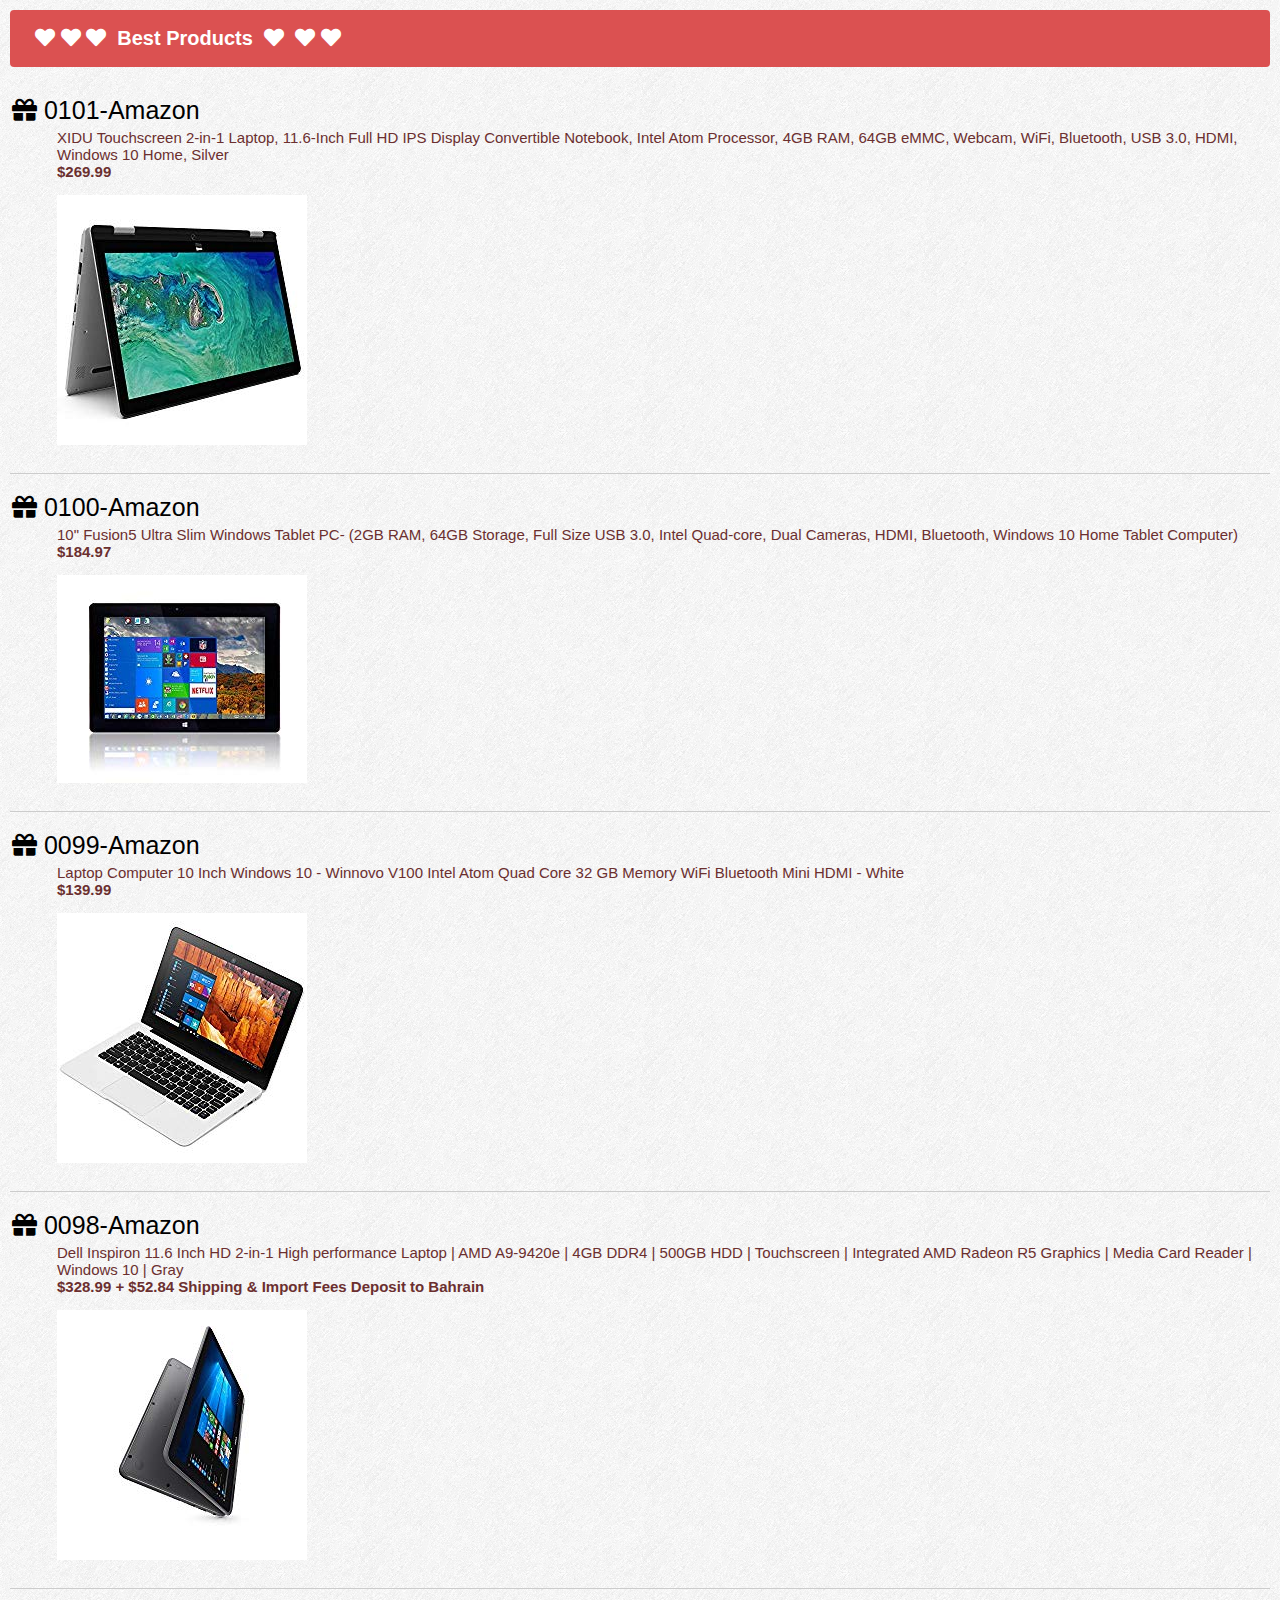
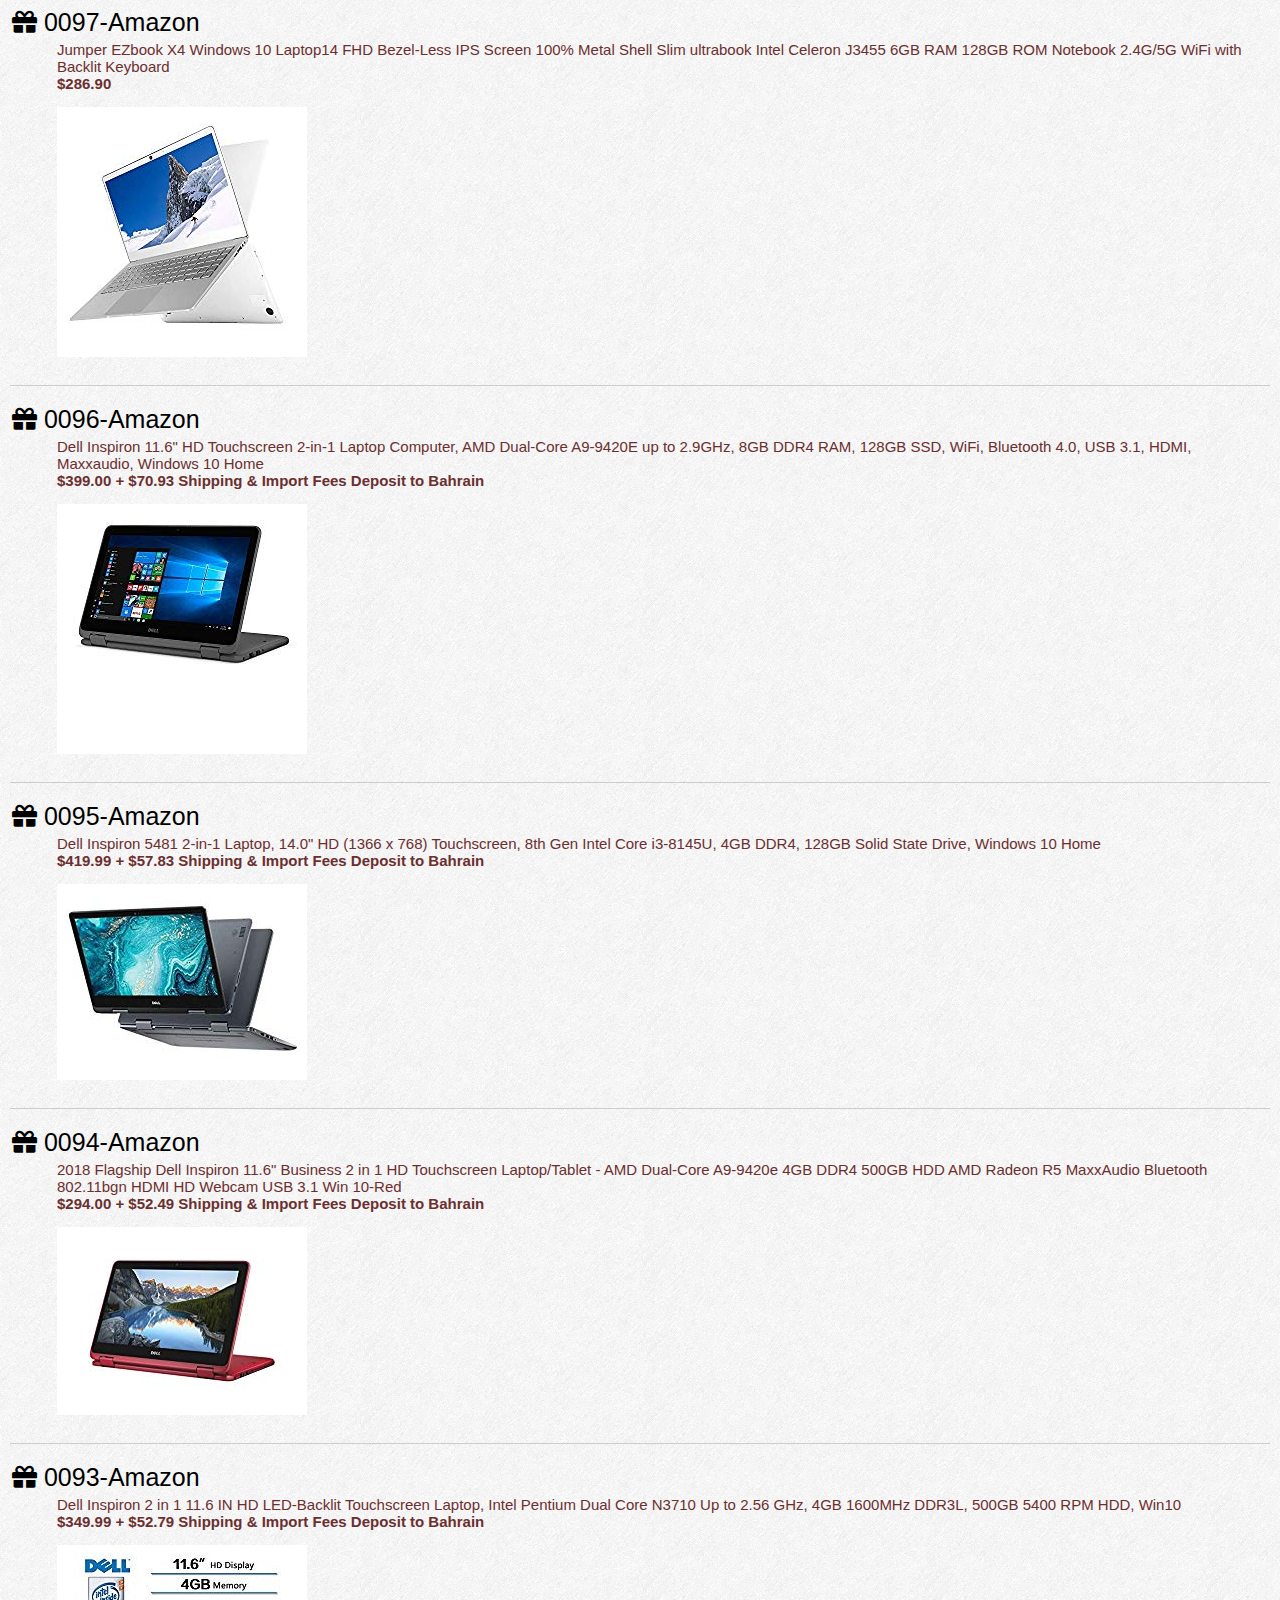
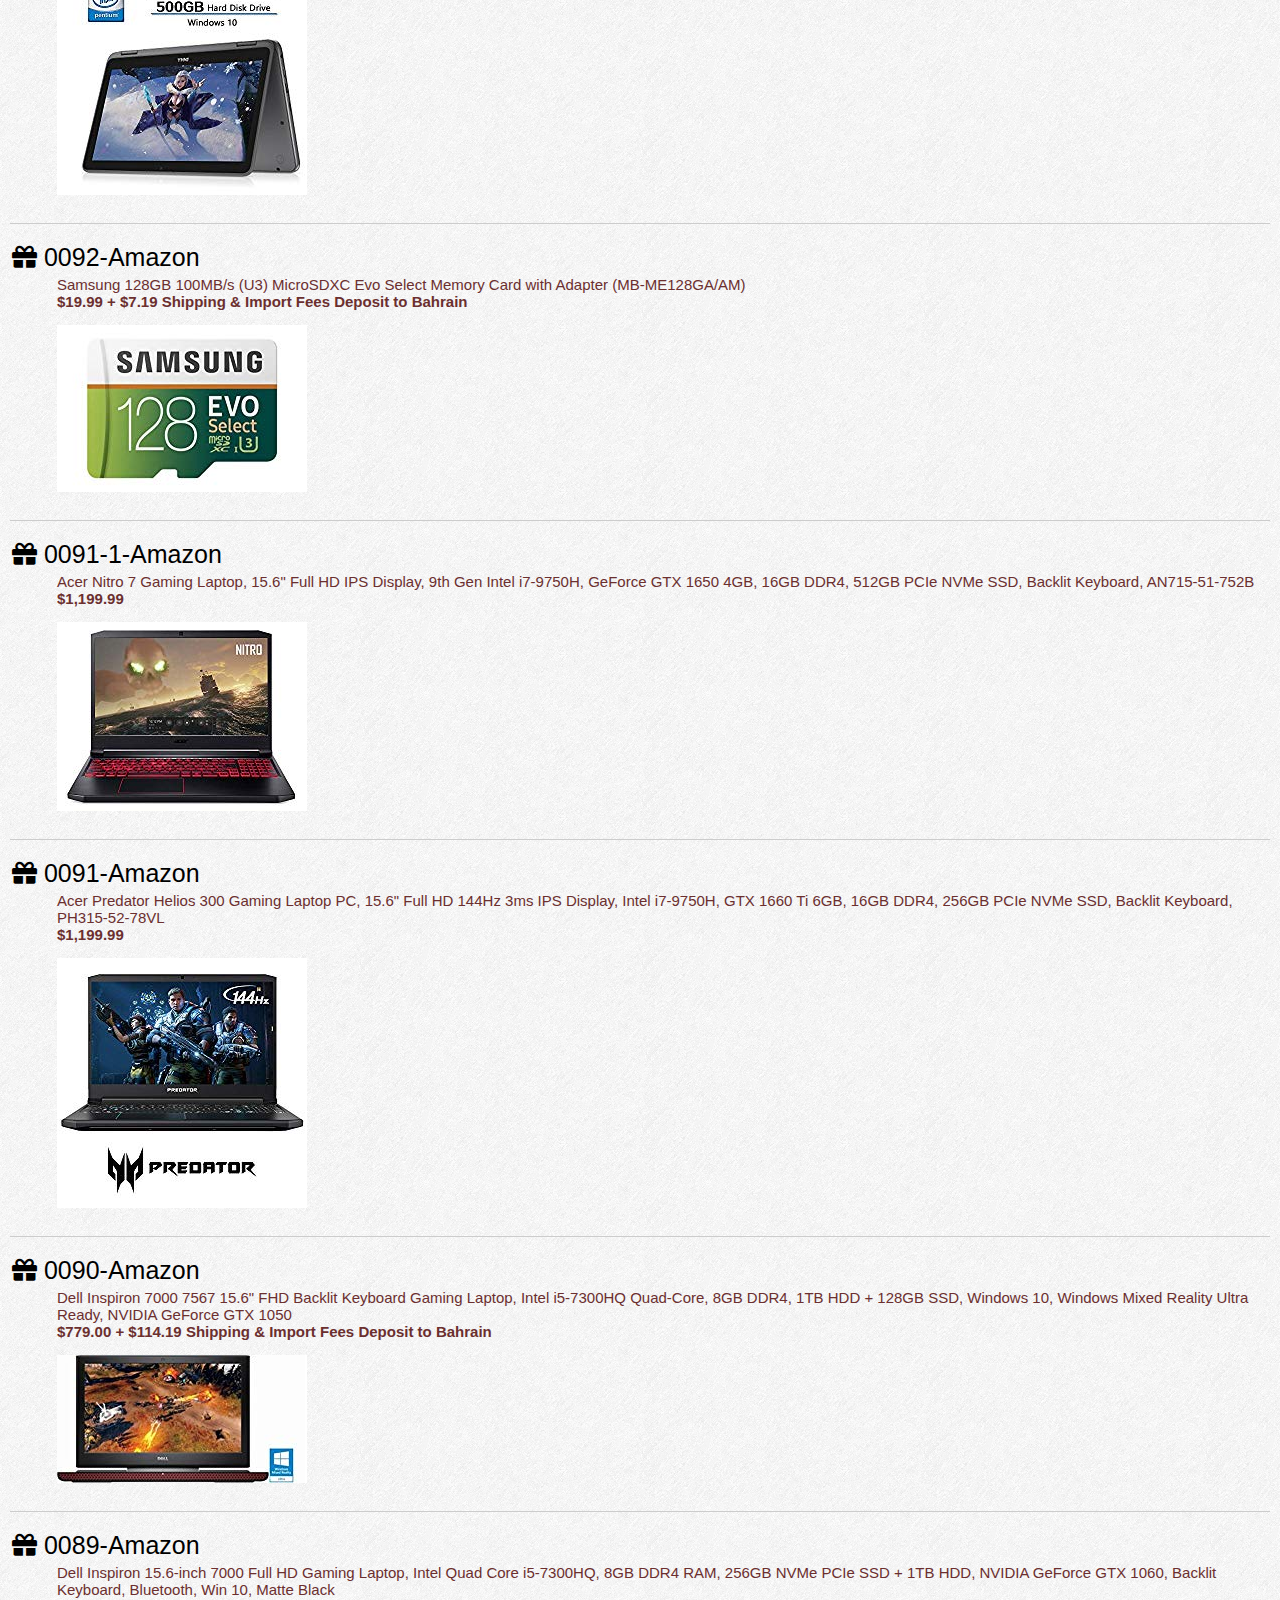
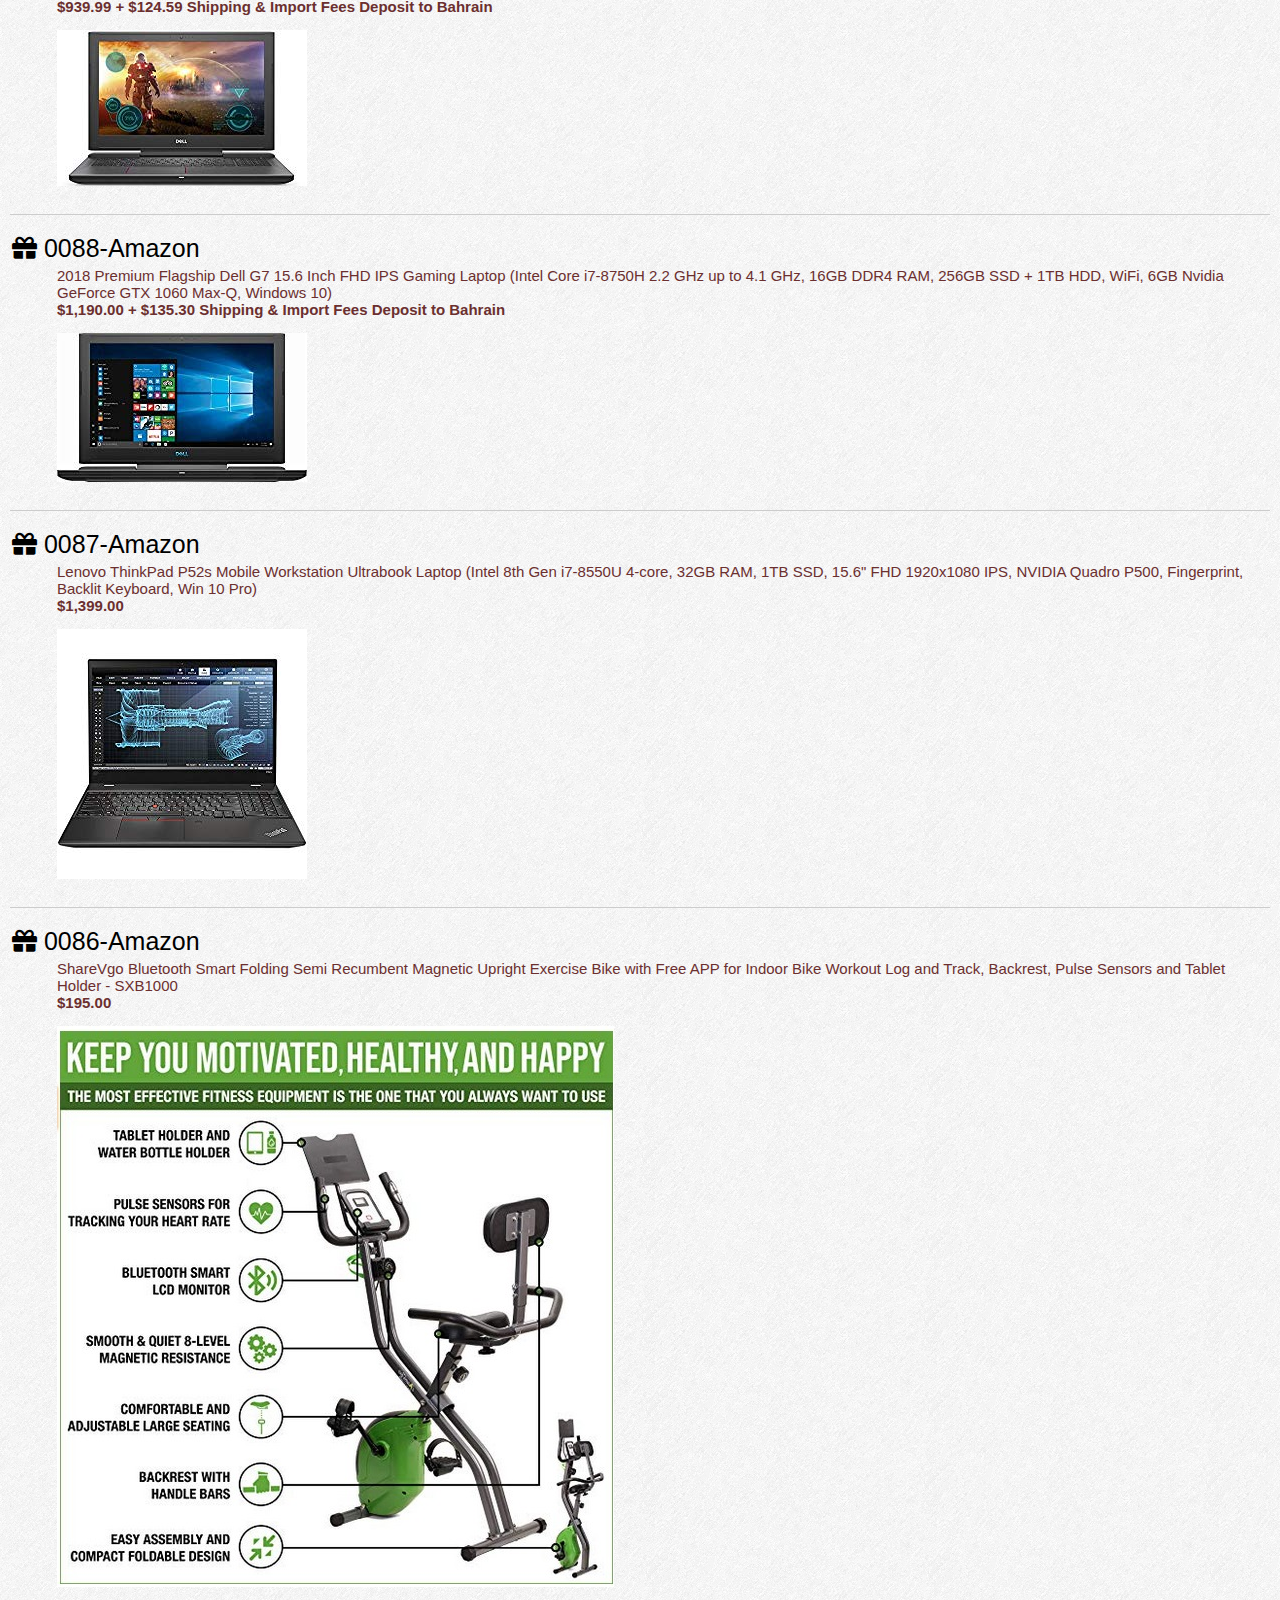
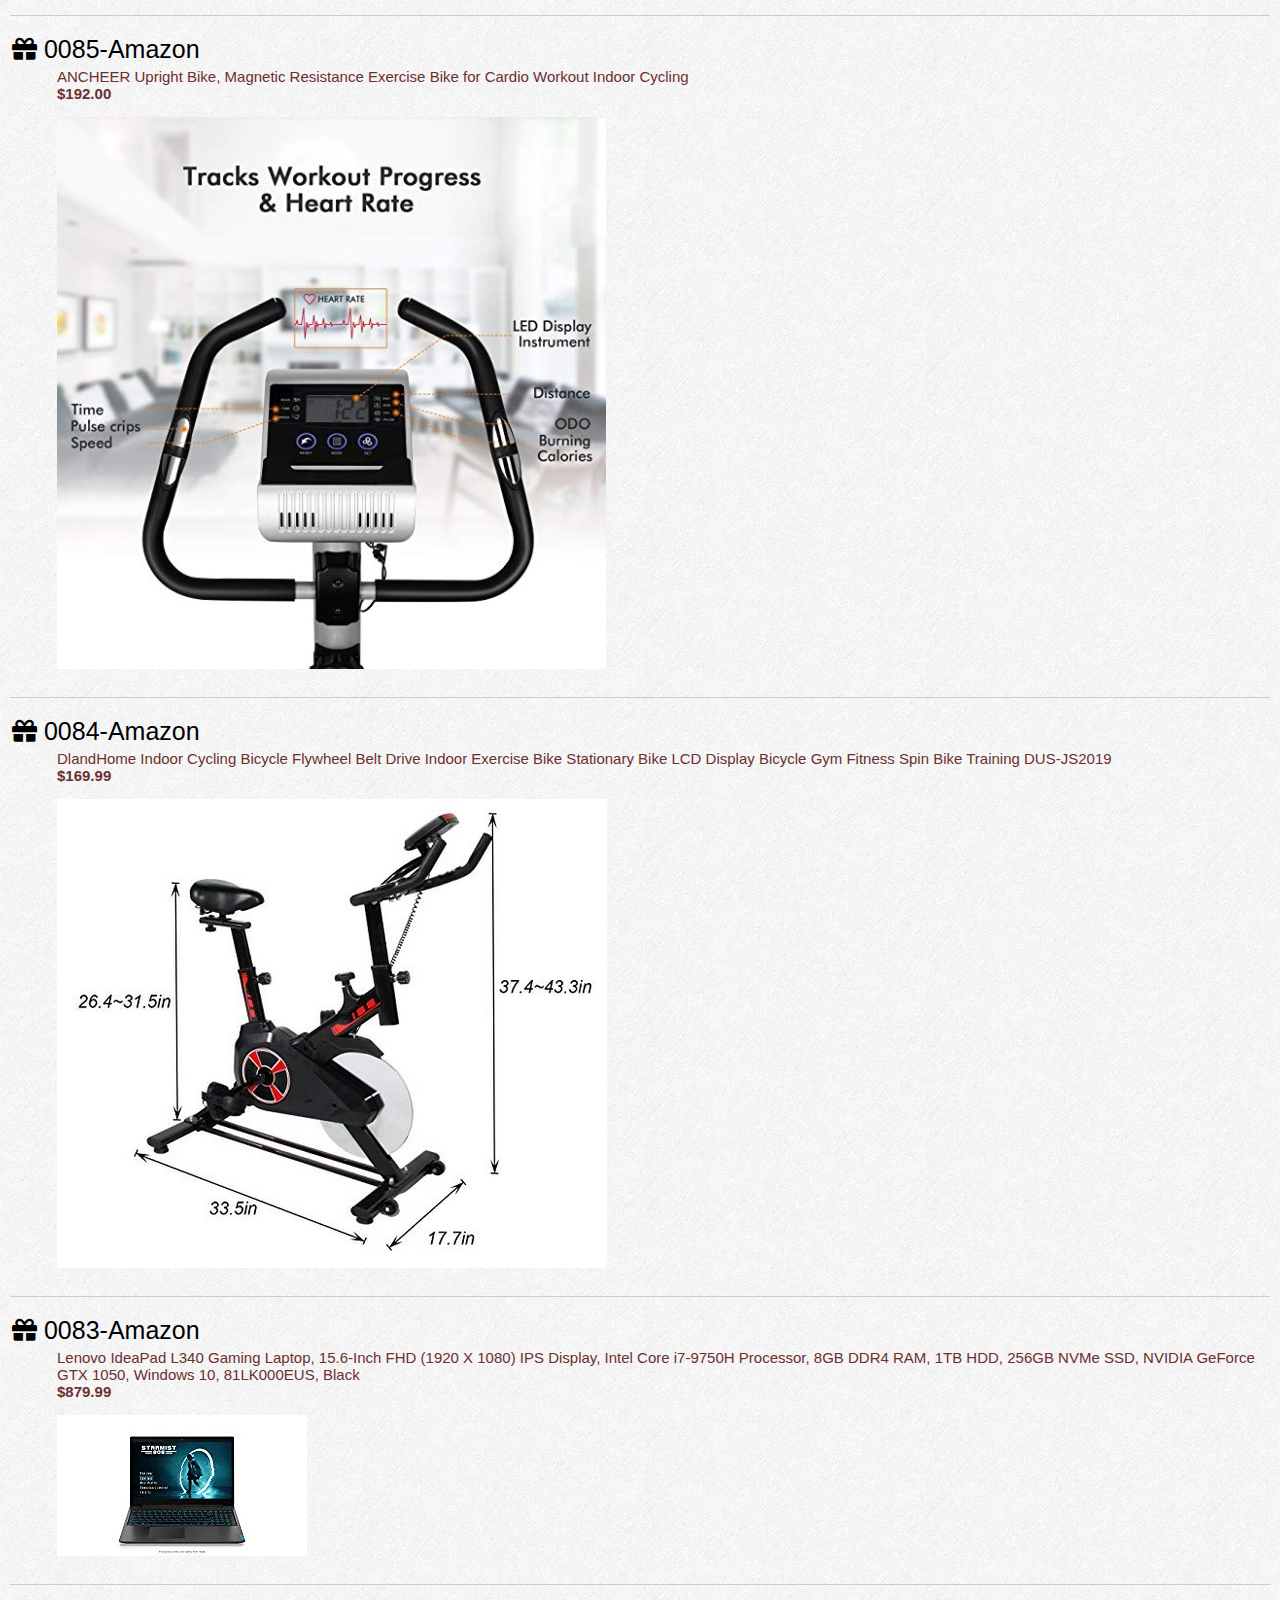
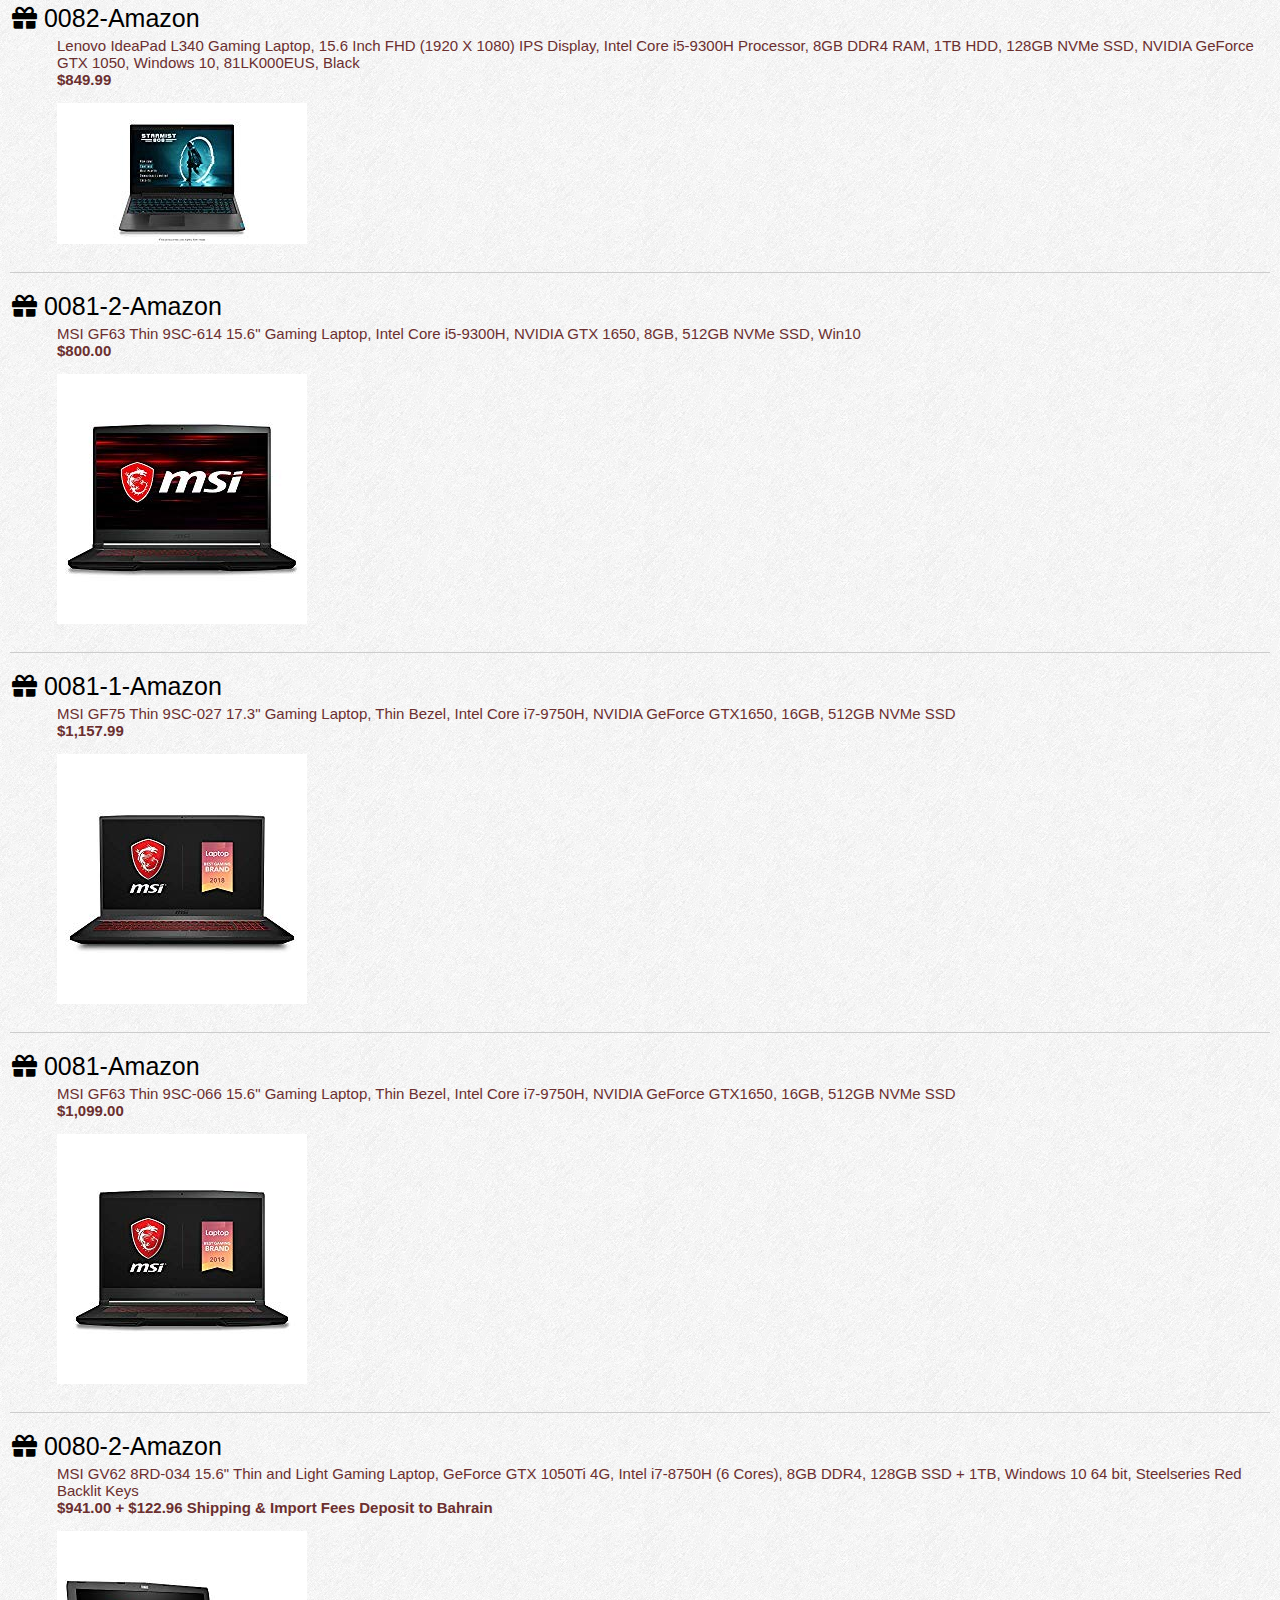
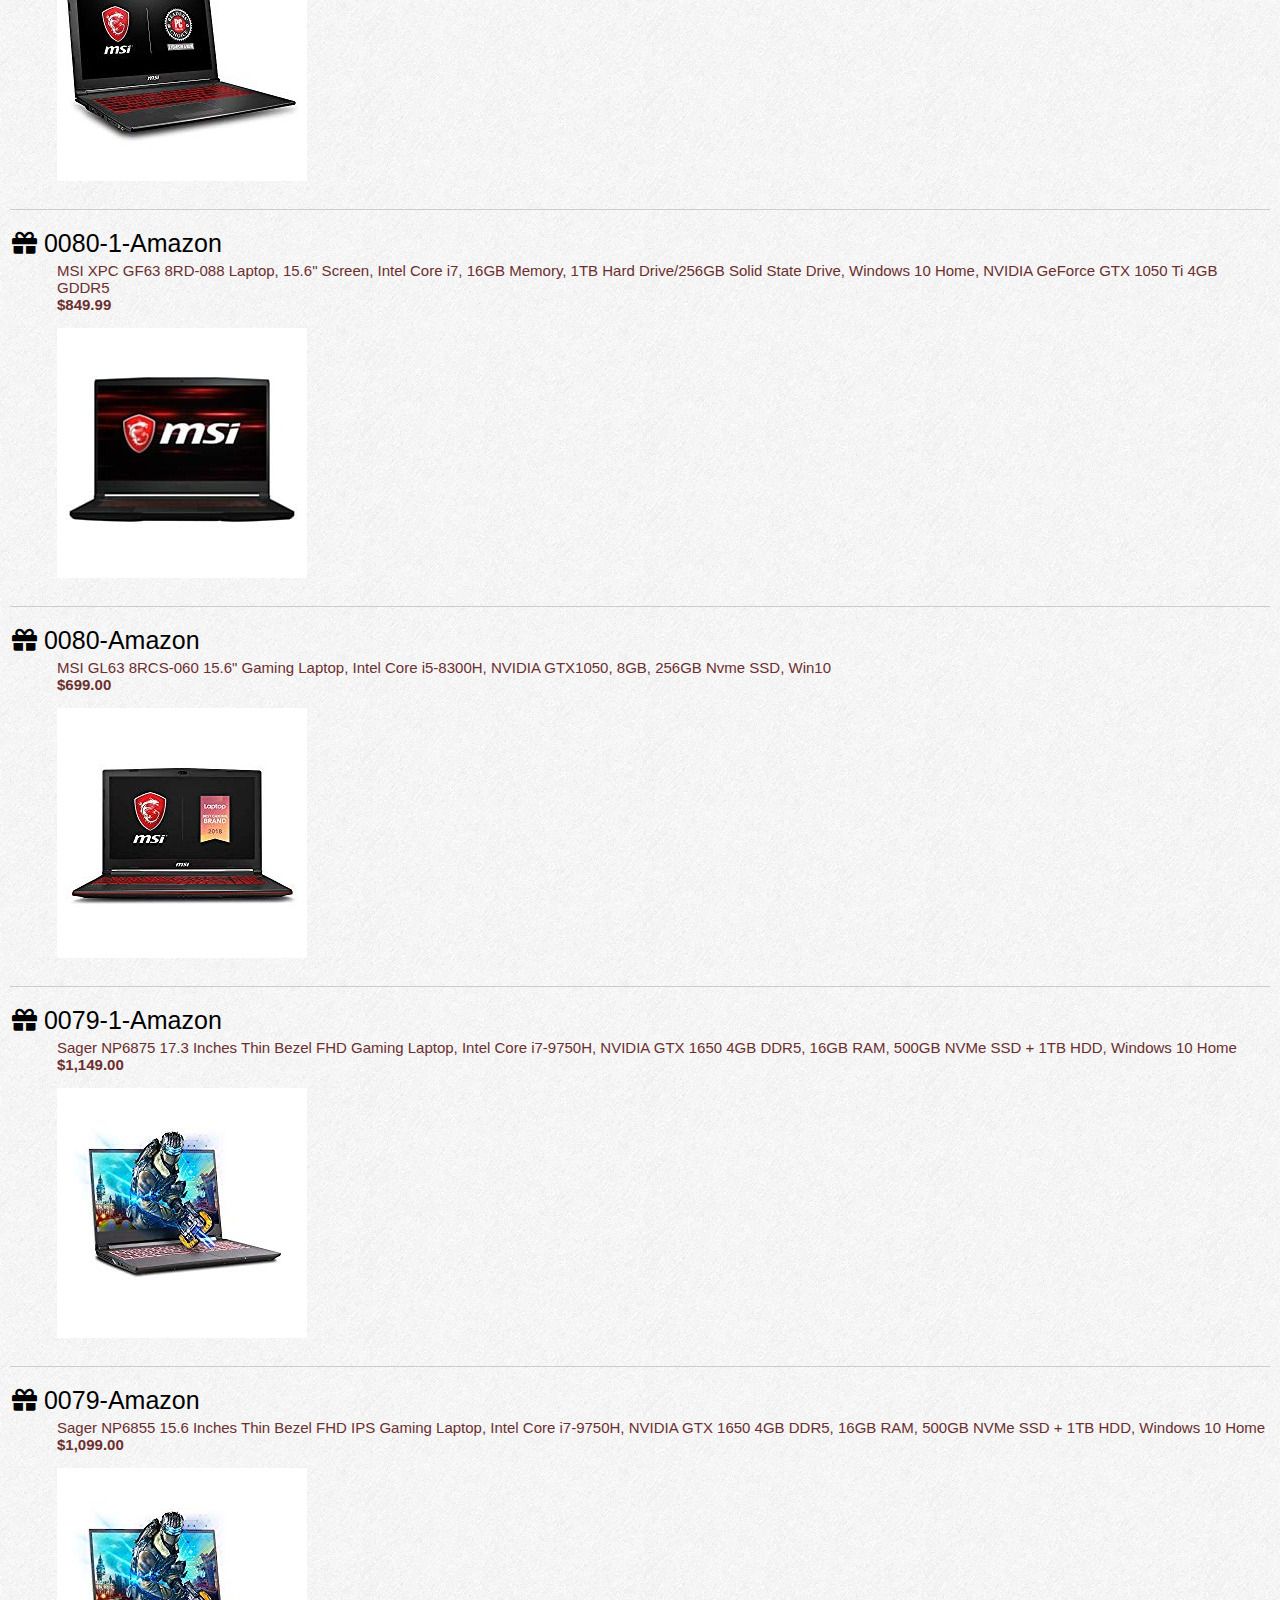
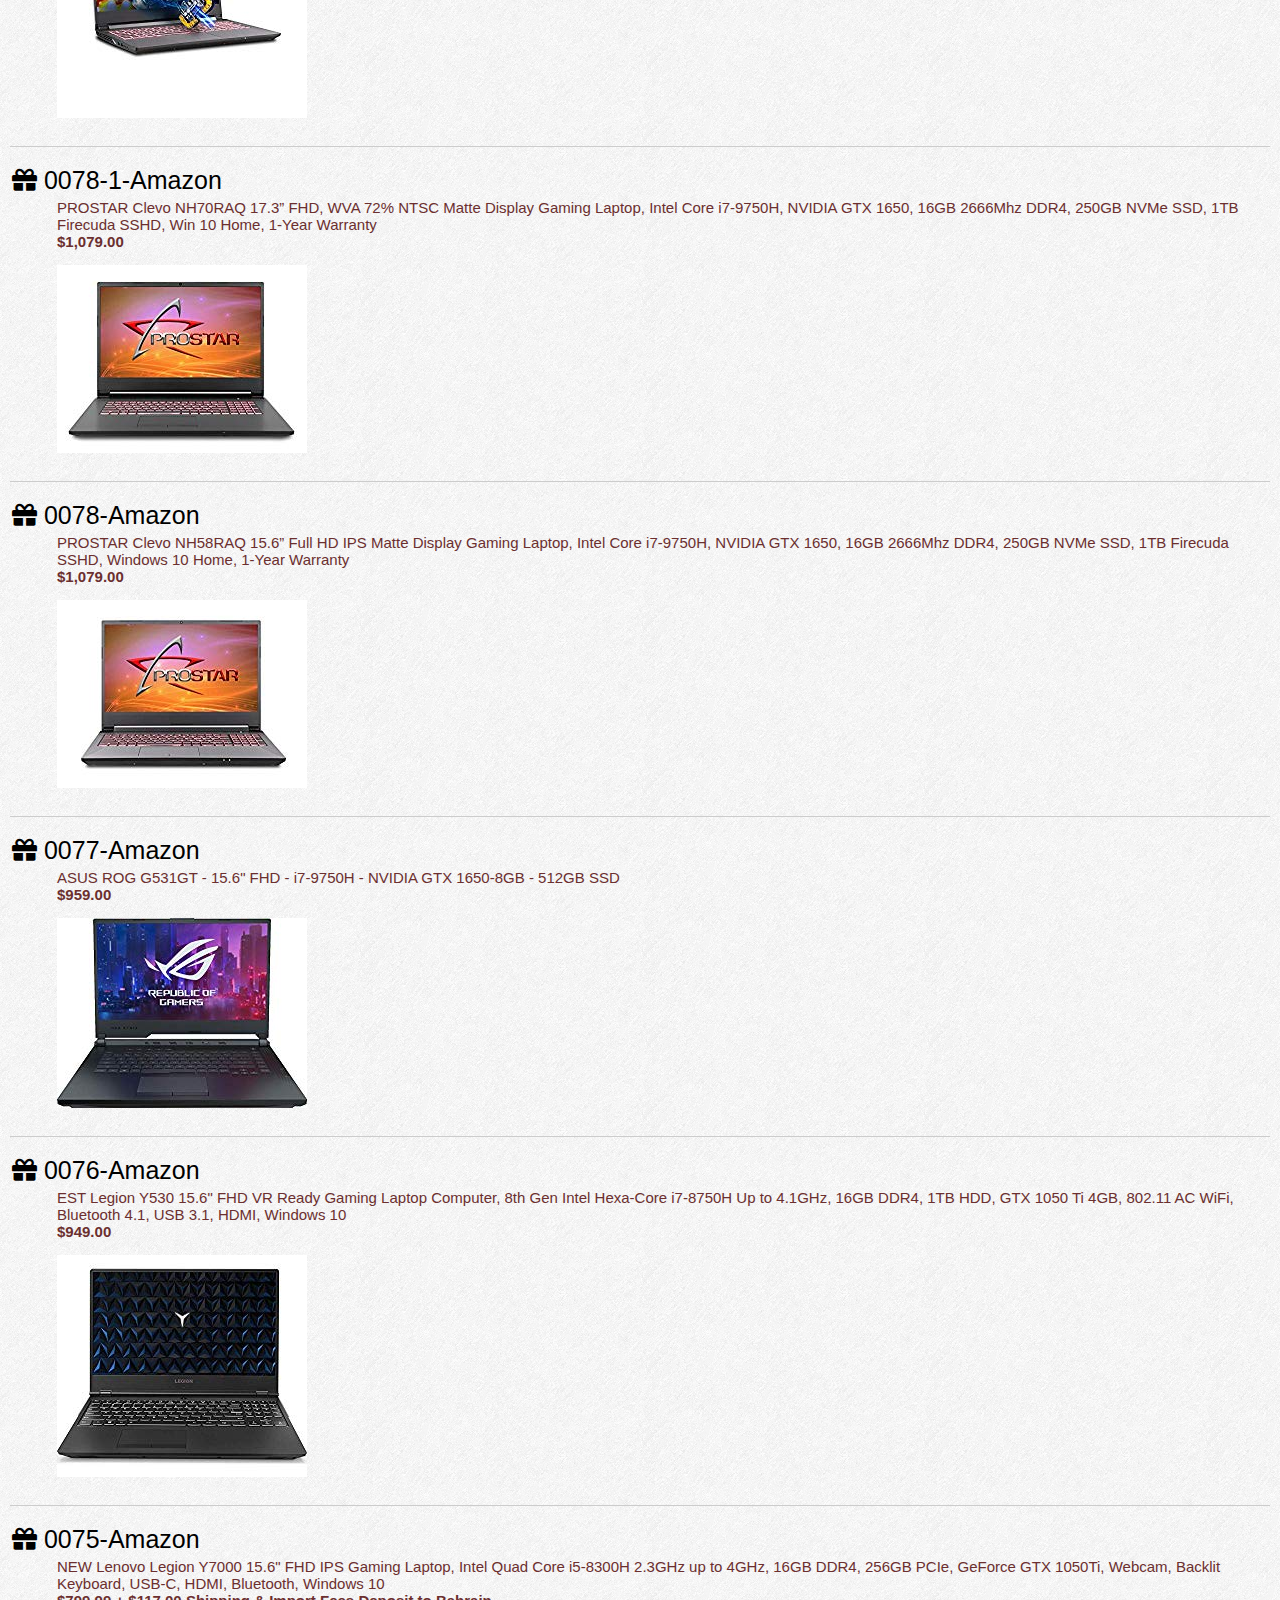
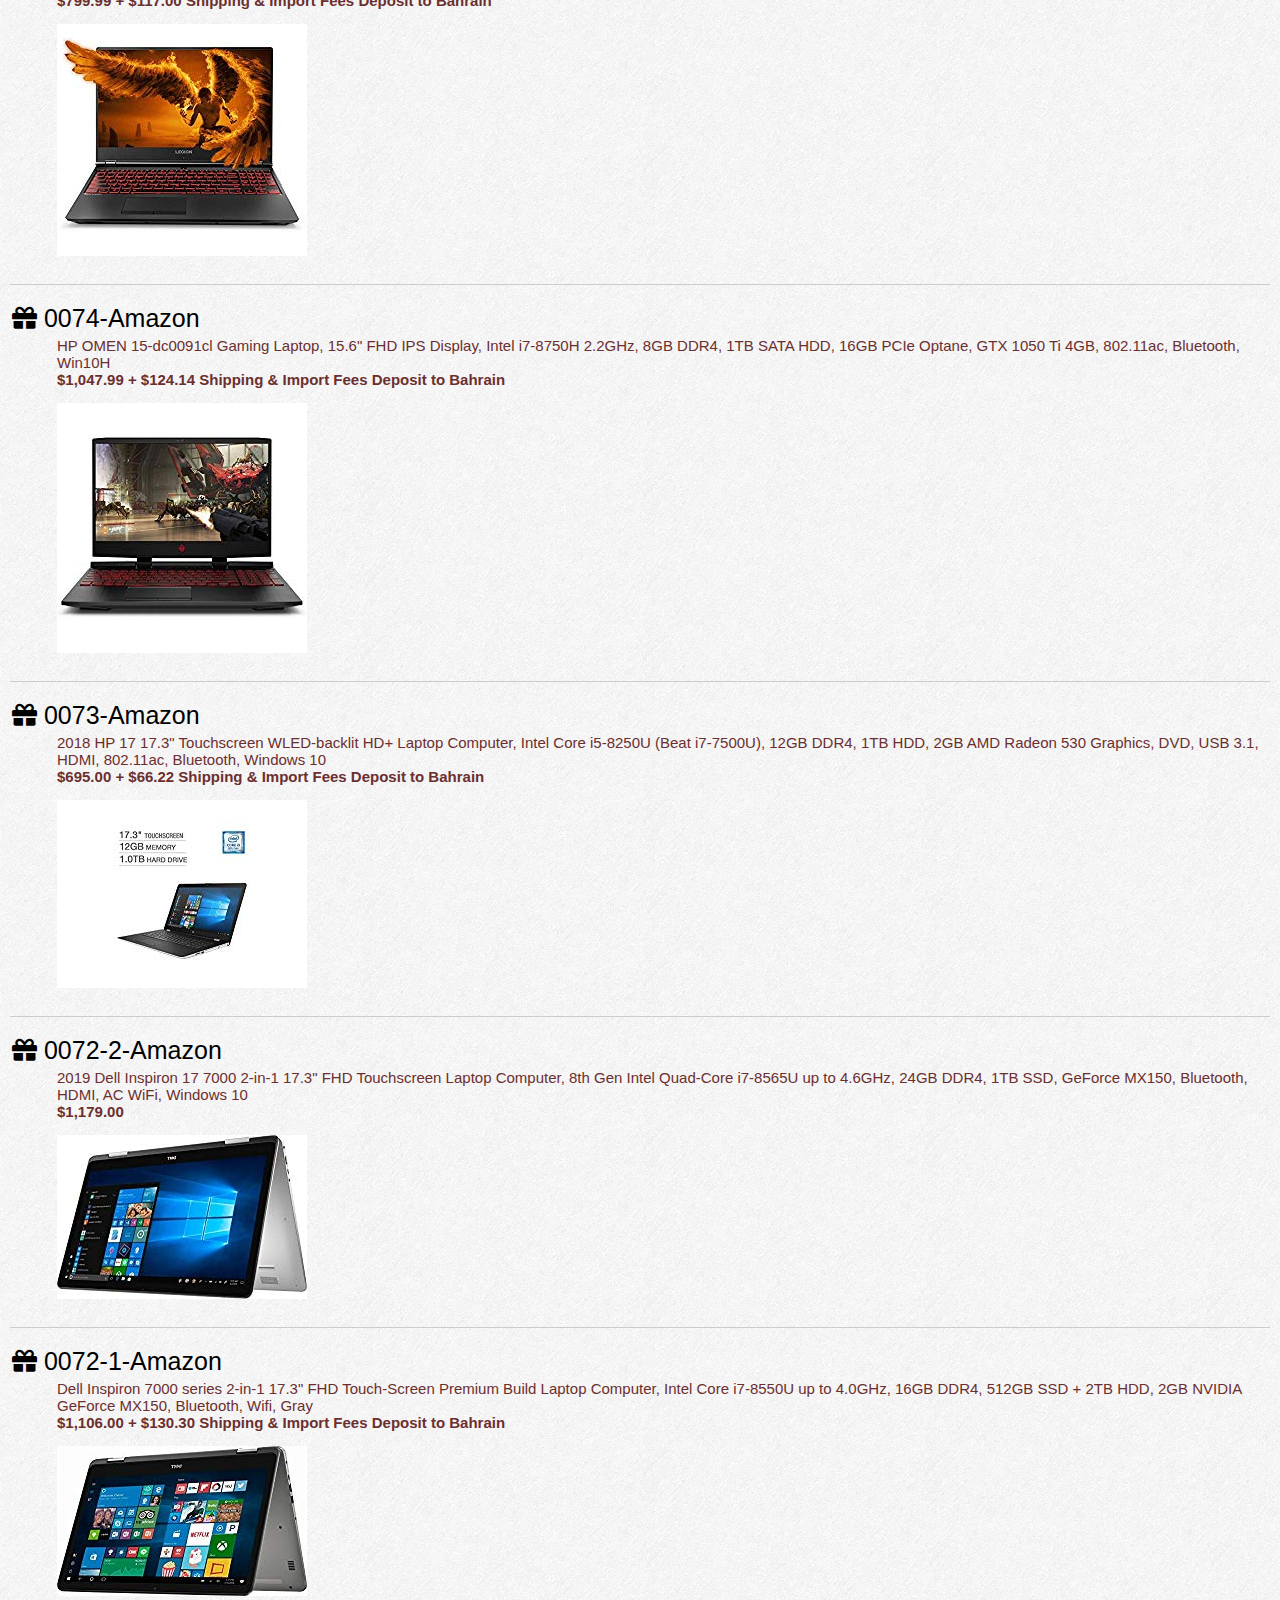
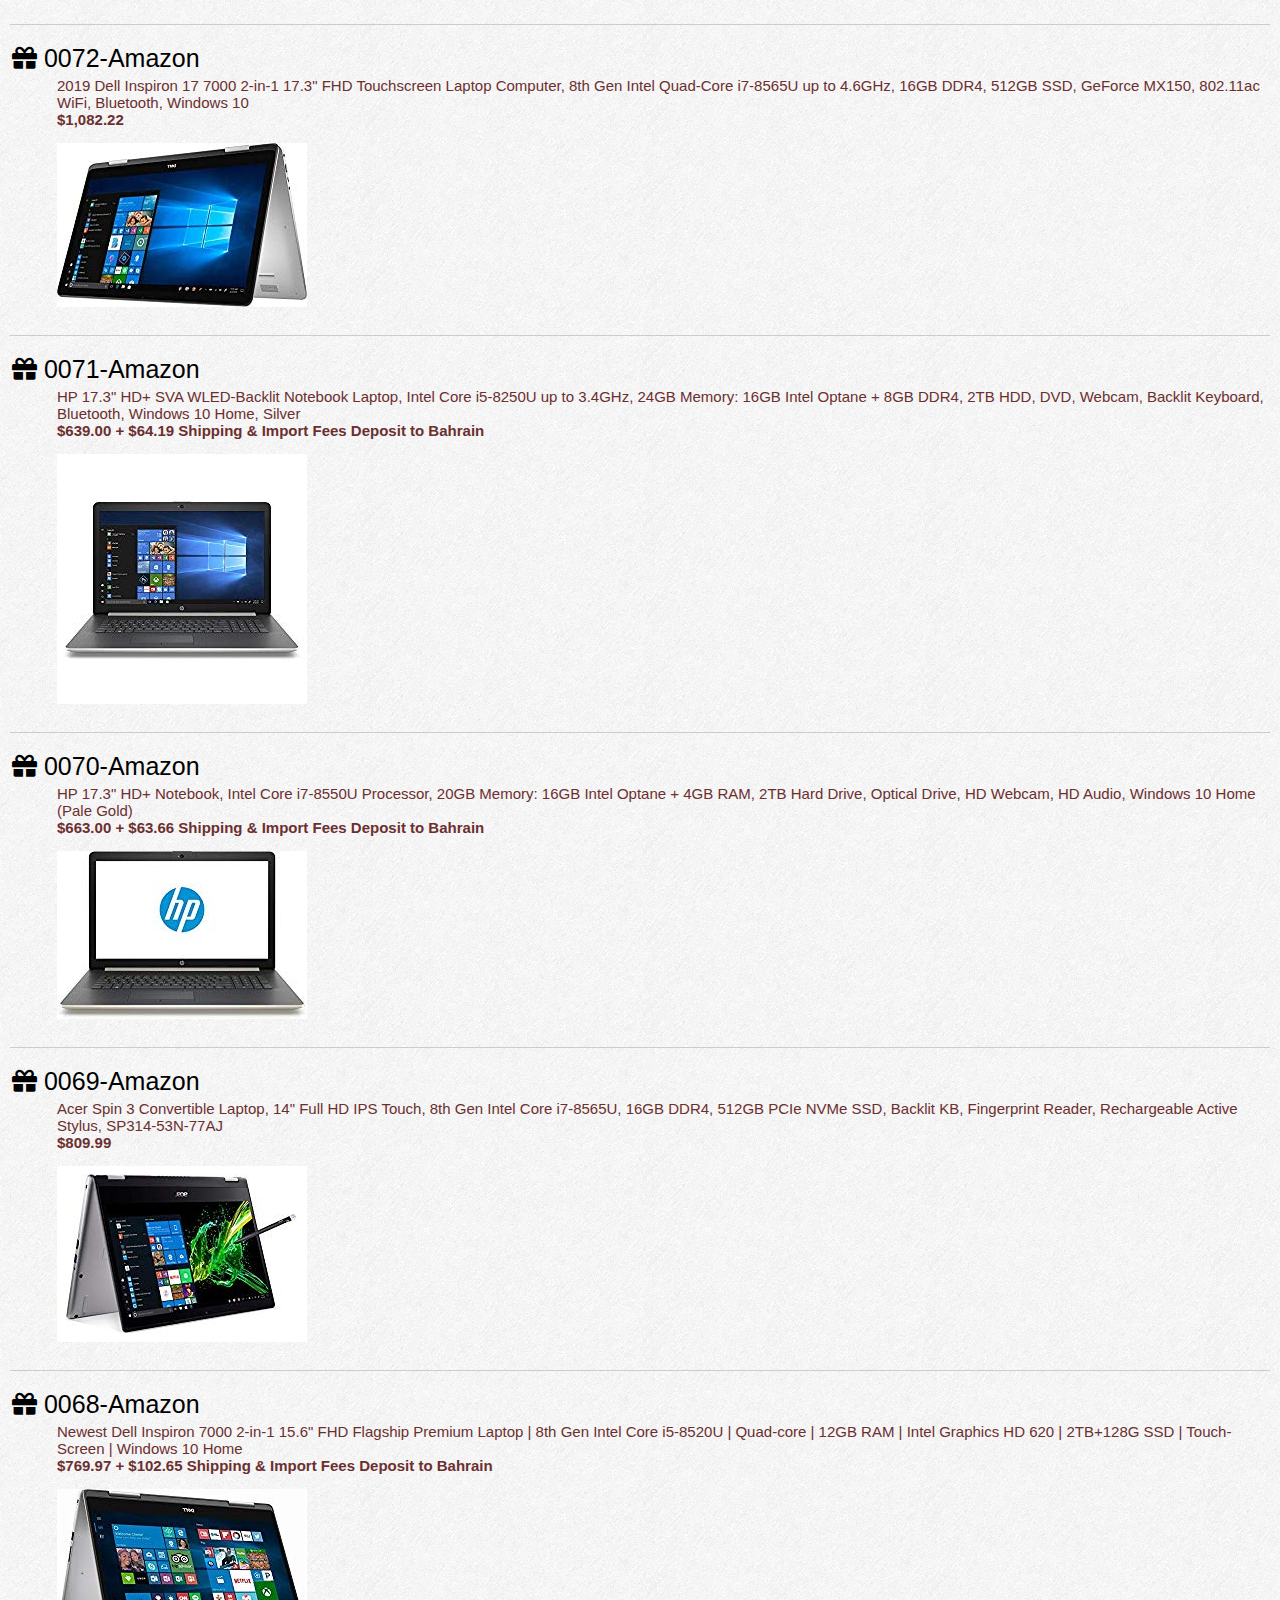
==== index.html @ f9e10063 "Add products" ====
﻿<!-- This is the en html file -->
<!DOCTYPE html>
<html lang="en" dir="ltr">
	<head>
		<meta charset="UTF-8">
		<title>Amazon/Jumia/Souq Selected Products</title>
		<meta name="description" content="Number of Exquisite Products from Amazon, jumia egypt and souq.com egypt">
		<meta name="viewport" content="width=device-width, initial-scale=1">
		<!-- The following is the link to the reset file -->
		<link  rel="stylesheet" href="css/normalize.css">		
		<!-- The following is the external style link where rel=relationship, href=ref to the css file -->
		<link  rel="stylesheet" href="css/main.css">
		<!-- Define the author of the page -->
		<meta name="author" content="Amr Mostafa Mohamed Khalfalla">
		<!-- The following is the link to the font awesome icons framework -->
		<link rel="stylesheet" href="fontawesome-free-5.7.1-web/css/all.css" >
	</head>
	<body>
		<!-- Start Main Container Section -->				
		<div class="main-container">
			<!-- Start Header Section -->
			<div class="header header-height">
			</div>
			<!-- End Header Section -->
			
			<!-- Start Content Section -->
			<div class="content">
				<!-- Start of the contents Wrapper -->										
				<div class="col2 wrapper">
					<h3>
						<i class="fas fa-heart"></i>&nbsp;<i class="fas fa-heart"></i>&nbsp;<i class="fas fa-heart"></i>
						&nbsp;Best Products &nbsp;<i class="fas fa-heart"></i>&nbsp;
						<i class="fas fa-heart"></i>&nbsp;<i class="fas fa-heart"></i>
					</h3>

					<!-- Start Ads
	<div class="wrapper under">
		<p class="pad-bot-1st title map">
			<i class="fas fa-gift"></i>
			00
		</p>
		<p class="pad-bot-2nd marg-left">
			<a href="" class="title map">
				<img src="images/00.jpg" />
			</a>
		</p>
	</div>
		End Ads -->
					<!-- Start Ads 	 
					<div class="wrapper under">
						<p class="pad-bot-1st title map">
							<i class="fas fa-gift"></i>
							010X-Amazon
						</p>
						<p class="detail">
							X
							<br/> <b>X</b>
						</p>						
						<p class="pad-bot-2nd marg-left">
							<a href="" class="title map">
								<img src="images/010X-Amazon.jpg" />
							</a>
						</p>
					</div>
							End Ads -->
					<!-- Start Ads --> 	 
					<div class="wrapper under">
						<p class="pad-bot-1st title map">
							<i class="fas fa-gift"></i>
							0101-Amazon
						</p>
						<p class="detail">
							XIDU Touchscreen 2-in-1 Laptop, 11.6-Inch Full HD IPS Display Convertible Notebook, Intel Atom Processor, 4GB RAM, 64GB eMMC, Webcam, WiFi, Bluetooth, USB 3.0, HDMI, Windows 10 Home, Silver
							<br/> <b>$269.99</b>
						</p>						
						<p class="pad-bot-2nd marg-left">
							<a href="https://www.amazon.com/gp/product/B07PNG6H49/ref=as_li_tl?ie=UTF8&camp=1789&creative=9325&creativeASIN=B07PNG6H49&linkCode=as2&tag=exactsoft-20&linkId=c0b47de3cd1456eec9ab0da194092ea4" class="title map">
								<img src="images/0101-Amazon.jpg" />
							</a>
						</p>
					</div>
					<!-- End Ads -->																	
					<!-- Start Ads --> 	 
					<div class="wrapper under">
						<p class="pad-bot-1st title map">
							<i class="fas fa-gift"></i>
							0100-Amazon
						</p>
						<p class="detail">
							10" Fusion5 Ultra Slim Windows Tablet PC- (2GB RAM, 64GB Storage, Full Size USB 3.0, Intel Quad-core, Dual Cameras, HDMI, Bluetooth, Windows 10 Home Tablet Computer) 
							<br/> <b>$184.97</b>
						</p>						
						<p class="pad-bot-2nd marg-left">
							<a href="https://www.amazon.com/gp/product/B07QLJGXJ1/ref=as_li_tl?ie=UTF8&camp=1789&creative=9325&creativeASIN=B07QLJGXJ1&linkCode=as2&tag=exactsoft-20&linkId=cd5bfa99166d919e6f8760a51572fb53" class="title map">
								<img src="images/0100-Amazon.jpg" />
							</a>
						</p>
					</div>
					<!-- End Ads -->
					<!-- Start Ads --> 	 
					<div class="wrapper under">
						<p class="pad-bot-1st title map">
							<i class="fas fa-gift"></i>
							0099-Amazon
						</p>
						<p class="detail">
							Laptop Computer 10 Inch Windows 10 - Winnovo V100 Intel Atom Quad Core 32 GB Memory WiFi Bluetooth Mini HDMI - White
							<br/> <b>$139.99</b>
						</p>						
						<p class="pad-bot-2nd marg-left">
							<a href="https://www.amazon.com/gp/product/B07RJQNLH3/ref=as_li_tl?ie=UTF8&camp=1789&creative=9325&creativeASIN=B07RJQNLH3&linkCode=as2&tag=exactsoft-20&linkId=92f1b736247255740591bc313ca1e13f" class="title map">
								<img src="images/0099-Amazon.jpg" />
							</a>
						</p>
					</div>
					<!-- End Ads -->
					<!-- Start Ads --> 	 
					<div class="wrapper under">
						<p class="pad-bot-1st title map">
							<i class="fas fa-gift"></i>
							0098-Amazon
						</p>
						<p class="detail">
							Dell Inspiron 11.6 Inch HD 2-in-1 High performance Laptop | AMD A9-9420e | 4GB DDR4 | 500GB HDD | Touchscreen | Integrated AMD Radeon R5 Graphics | Media Card Reader | Windows 10 | Gray
							<br/> <b>$328.99 + $52.84 Shipping & Import Fees Deposit to Bahrain</b>
						</p>						
						<p class="pad-bot-2nd marg-left">
							<a href="https://www.amazon.com/gp/product/B07FSG533W/ref=as_li_tl?ie=UTF8&camp=1789&creative=9325&creativeASIN=B07FSG533W&linkCode=as2&tag=exactsoft-20&linkId=a4b6ffea81c76ebe74e96efeb5911625" class="title map">
								<img src="images/0098-Amazon.jpg" />
							</a>
						</p>
					</div>
					<!-- End Ads -->
					<!-- Start Ads --> 	 
					<div class="wrapper under">
						<p class="pad-bot-1st title map">
							<i class="fas fa-gift"></i>
							0097-Amazon
						</p>
						<p class="detail">
							Jumper EZbook X4 Windows 10 Laptop14 FHD Bezel-Less IPS Screen 100% Metal Shell Slim ultrabook Intel Celeron J3455 6GB RAM 128GB ROM Notebook 2.4G/5G WiFi with Backlit Keyboard
							<br/> <b>$286.90</b>
						</p>						
						<p class="pad-bot-2nd marg-left">
							<a href="https://www.amazon.com/gp/product/B07P9VQF5H/ref=as_li_tl?ie=UTF8&camp=1789&creative=9325&creativeASIN=B07P9VQF5H&linkCode=as2&tag=exactsoft-20&linkId=47268a2fab689a52de33fa33ae698613" class="title map">
								<img src="images/0097-Amazon.jpg" />
							</a>
						</p>
					</div>
					<!-- End Ads -->
					<!-- Start Ads --> 	 
					<div class="wrapper under">
						<p class="pad-bot-1st title map">
							<i class="fas fa-gift"></i>
							0096-Amazon
						</p>
						<p class="detail">
							Dell Inspiron 11.6" HD Touchscreen 2-in-1 Laptop Computer, AMD Dual-Core A9-9420E up to 2.9GHz, 8GB DDR4 RAM, 128GB SSD, WiFi, Bluetooth 4.0, USB 3.1, HDMI, Maxxaudio, Windows 10 Home
							<br/> <b>$399.00 + $70.93 Shipping & Import Fees Deposit to Bahrain</b>
						</p>						
						<p class="pad-bot-2nd marg-left">
							<a href="https://www.amazon.com/gp/product/B005FQCQAG/ref=as_li_tl?ie=UTF8&camp=1789&creative=9325&creativeASIN=B005FQCQAG&linkCode=as2&tag=exactsoft-20&linkId=8533b2e2a625494b67a77c6678d56910" class="title map">
								<img src="images/0096-Amazon.jpg" />
							</a>
						</p>
					</div>
					<!-- End Ads -->
					<!-- Start Ads --> 	 
					<div class="wrapper under">
						<p class="pad-bot-1st title map">
							<i class="fas fa-gift"></i>
							0095-Amazon
						</p>
						<p class="detail">
							Dell Inspiron 5481 2-in-1 Laptop, 14.0" HD (1366 x 768) Touchscreen, 8th Gen Intel Core i3-8145U, 4GB DDR4, 128GB Solid State Drive, Windows 10 Home
							<br/> <b>$419.99 + $57.83 Shipping & Import Fees Deposit to Bahrain </b>
						</p>						
						<p class="pad-bot-2nd marg-left">
							<a href="https://www.amazon.com/gp/product/B07KY83DPV/ref=as_li_tl?ie=UTF8&camp=1789&creative=9325&creativeASIN=B07KY83DPV&linkCode=as2&tag=exactsoft-20&linkId=e7e647841cd3adc729d47d95c2d87653" class="title map">
								<img src="images/0095-Amazon.jpg" />
							</a>
						</p>
					</div>
					<!-- End Ads -->																														
					<!-- Start Ads --> 	 
					<div class="wrapper under">
						<p class="pad-bot-1st title map">
							<i class="fas fa-gift"></i>
							0094-Amazon
						</p>
						<p class="detail">
							2018 Flagship Dell Inspiron 11.6" Business 2 in 1 HD Touchscreen Laptop/Tablet - AMD Dual-Core A9-9420e 4GB DDR4 500GB HDD AMD Radeon R5 MaxxAudio Bluetooth 802.11bgn HDMI HD Webcam USB 3.1 Win 10-Red 
							<br/> <b>$294.00 + $52.49 Shipping & Import Fees Deposit to Bahrain</b>
						</p>						
						<p class="pad-bot-2nd marg-left">
							<a href="https://www.amazon.com/gp/product/B07JB3N4N3/ref=as_li_tl?ie=UTF8&camp=1789&creative=9325&creativeASIN=B07JB3N4N3&linkCode=as2&tag=exactsoft-20&linkId=ed0fed1ce1b660bcc00681dbea55d1a1" class="title map">
								<img src="images/0094-Amazon.jpg" />
							</a>
						</p>
					</div>
					<!-- End Ads -->
					<!-- Start Ads --> 	 
					<div class="wrapper under">
						<p class="pad-bot-1st title map">
							<i class="fas fa-gift"></i>
							0093-Amazon
						</p>
						<p class="detail">
							Dell Inspiron 2 in 1 11.6 IN HD LED-Backlit Touchscreen Laptop, Intel Pentium Dual Core N3710 Up to 2.56 GHz, 4GB 1600MHz DDR3L, 500GB 5400 RPM HDD, Win10 
							<br/> <b>$349.99 + $52.79 Shipping & Import Fees Deposit to Bahrain</b>
						</p>						
						<p class="pad-bot-2nd marg-left">
							<a href="https://www.amazon.com/gp/product/B07BK194YW/ref=as_li_tl?ie=UTF8&camp=1789&creative=9325&creativeASIN=B07BK194YW&linkCode=as2&tag=exactsoft-20&linkId=1f1de488c356748b4d3cc4019bb964cf" class="title map">
								<img src="images/0093-Amazon.jpg" />
							</a>
						</p>
					</div>
					<!-- End Ads -->
					<!-- Start Ads --> 	 
					<div class="wrapper under">
						<p class="pad-bot-1st title map">
							<i class="fas fa-gift"></i>
							0092-Amazon
						</p>
						<p class="detail">
							Samsung 128GB 100MB/s (U3) MicroSDXC Evo Select Memory Card with Adapter (MB-ME128GA/AM)
							<br/> <b>$19.99 + $7.19 Shipping & Import Fees Deposit to Bahrain</b>
						</p>						
						<p class="pad-bot-2nd marg-left">
							<a href="https://www.amazon.com/gp/product/B06XWZWYVP/ref=as_li_tl?ie=UTF8&camp=1789&creative=9325&creativeASIN=B06XWZWYVP&linkCode=as2&tag=exactsoft-20&linkId=f86ec1601794c14f32d36bd67492f3ab" class="title map">
								<img src="images/0092-Amazon.jpg" />
							</a>
						</p>
					</div>
					<!-- End Ads -->
					<!-- Start Ads --> 	 
					<div class="wrapper under">
						<p class="pad-bot-1st title map">
							<i class="fas fa-gift"></i>
							0091-1-Amazon
						</p>
						<p class="detail">
							Acer Nitro 7 Gaming Laptop, 15.6" Full HD IPS Display, 9th Gen Intel i7-9750H, GeForce GTX 1650 4GB, 16GB DDR4, 512GB PCIe NVMe SSD, Backlit Keyboard, AN715-51-752B
							<br/> <b>$1,199.99</b>
						</p>						
						<p class="pad-bot-2nd marg-left">
							<a href="https://www.amazon.com/gp/product/B07QWVDPQT/ref=as_li_tl?ie=UTF8&camp=1789&creative=9325&creativeASIN=B07QWVDPQT&linkCode=as2&tag=exactsoft-20&linkId=5aa667e11d9eb1ad3a692c5ac2ff6e4a" class="title map">
								<img src="images/0091-1-Amazon.jpg" />
							</a>
						</p>
					</div>
					<!-- End Ads -->																
					<!-- Start Ads --> 	 
					<div class="wrapper under">
						<p class="pad-bot-1st title map">
							<i class="fas fa-gift"></i>
							0091-Amazon
						</p>
						<p class="detail">
							Acer Predator Helios 300 Gaming Laptop PC, 15.6" Full HD 144Hz 3ms IPS Display, Intel i7-9750H, GTX 1660 Ti 6GB, 16GB DDR4, 256GB PCIe NVMe SSD, Backlit Keyboard, PH315-52-78VL 
							<br/> <b>$1,199.99</b>
						</p>						
						<p class="pad-bot-2nd marg-left">
							<a href="https://www.amazon.com/gp/product/B07QXLFLXT/ref=as_li_tl?ie=UTF8&camp=1789&creative=9325&creativeASIN=B07QXLFLXT&linkCode=as2&tag=exactsoft-20&linkId=3296d74590e594dad14ba861f2bfbace" class="title map">
								<img src="images/0091-Amazon.jpg" />
							</a>
						</p>
					</div>
					<!-- End Ads -->
					<!-- Start Ads --> 	 
					<div class="wrapper under">
						<p class="pad-bot-1st title map">
							<i class="fas fa-gift"></i>
							0090-Amazon
						</p>
						<p class="detail">
							Dell Inspiron 7000 7567 15.6" FHD Backlit Keyboard Gaming Laptop, Intel i5-7300HQ Quad-Core, 8GB DDR4, 1TB HDD + 128GB SSD, Windows 10, Windows Mixed Reality Ultra Ready, NVIDIA GeForce GTX 1050
							<br/> <b>$779.00 + $114.19 Shipping & Import Fees Deposit to Bahrain</b>
						</p>						
						<p class="pad-bot-2nd marg-left">
							<a href="https://www.amazon.com/gp/product/B078WRQ63T/ref=as_li_tl?ie=UTF8&camp=1789&creative=9325&creativeASIN=B078WRQ63T&linkCode=as2&tag=exactsoft-20&linkId=465d69ef83b0617dbb8f3fb9935bb2a4" class="title map">
								<img src="images/0090-Amazon.jpg" />
							</a>
						</p>
					</div>
					<!-- End Ads -->										
					<!-- Start Ads --> 	 
					<div class="wrapper under">
						<p class="pad-bot-1st title map">
							<i class="fas fa-gift"></i>
							0089-Amazon
						</p>
						<p class="detail">
							Dell Inspiron 15.6-inch 7000 Full HD Gaming Laptop, Intel Quad Core i5-7300HQ, 8GB DDR4 RAM, 256GB NVMe PCIe SSD + 1TB HDD, NVIDIA GeForce GTX 1060, Backlit Keyboard, Bluetooth, Win 10, Matte Black
							<br/> <b>$939.99 + $124.59 Shipping & Import Fees Deposit to Bahrain </b>
						</p>						
						<p class="pad-bot-2nd marg-left">
							<a href="https://www.amazon.com/gp/product/B07F312V43/ref=as_li_tl?ie=UTF8&camp=1789&creative=9325&creativeASIN=B07F312V43&linkCode=as2&tag=exactsoft-20&linkId=642b64a1626d5a07f3dc26e1efb9d144" class="title map">
								<img src="images/0089-Amazon.jpg" />
							</a>
						</p>
					</div>
					<!-- End Ads -->					
					<!-- Start Ads --> 	 
					<div class="wrapper under">
						<p class="pad-bot-1st title map">
							<i class="fas fa-gift"></i>
							0088-Amazon
						</p>
						<p class="detail">
							2018 Premium Flagship Dell G7 15.6 Inch FHD IPS Gaming Laptop (Intel Core i7-8750H 2.2 GHz up to 4.1 GHz, 16GB DDR4 RAM, 256GB SSD + 1TB HDD, WiFi, 6GB Nvidia GeForce GTX 1060 Max-Q, Windows 10)
							<br/> <b>$1,190.00 + $135.30 Shipping & Import Fees Deposit to Bahrain</b>
						</p>						
						<p class="pad-bot-2nd marg-left">
							<a href="https://www.amazon.com/gp/product/B07FLPG56B/ref=as_li_tl?ie=UTF8&camp=1789&creative=9325&creativeASIN=B07FLPG56B&linkCode=as2&tag=exactsoft-20&linkId=cbff16a610491b898340b07c0807dada" class="title map">
								<img src="images/0088-Amazon.jpg" />
							</a>
						</p>
					</div>
					<!-- End Ads -->												
					<!-- Start Ads --> 	 
					<div class="wrapper under">
						<p class="pad-bot-1st title map">
							<i class="fas fa-gift"></i>
							0087-Amazon
						</p>
						<p class="detail">
							Lenovo ThinkPad P52s Mobile Workstation Ultrabook Laptop (Intel 8th Gen i7-8550U 4-core, 32GB RAM, 1TB SSD, 15.6" FHD 1920x1080 IPS, NVIDIA Quadro P500, Fingerprint, Backlit Keyboard, Win 10 Pro) 
							<br/> <b>$1,399.00</b>
						</p>						
						<p class="pad-bot-2nd marg-left">
							<a href="https://www.amazon.com/gp/product/B07DQT33HG/ref=as_li_tl?ie=UTF8&camp=1789&creative=9325&creativeASIN=B07DQT33HG&linkCode=as2&tag=exactsoft-20&linkId=441cd31d84c0010ed70dec6c463e4de9" class="title map">
								<img src="images/0087-Amazon.jpg" />
							</a>
						</p>
					</div>
					<!-- End Ads -->							
					<!-- Start Ads --> 	 
					<div class="wrapper under">
						<p class="pad-bot-1st title map">
							<i class="fas fa-gift"></i>
							0086-Amazon
						</p>
						<p class="detail">
							ShareVgo Bluetooth Smart Folding Semi Recumbent Magnetic Upright Exercise Bike with Free APP for Indoor Bike Workout Log and Track, Backrest, Pulse Sensors and Tablet Holder - SXB1000
							<br/> <b>$195.00</b>
						</p>						
						<p class="pad-bot-2nd marg-left">
							<a href="https://www.amazon.com/gp/product/B07K7S6NWK/ref=as_li_tl?ie=UTF8&camp=1789&creative=9325&creativeASIN=B07K7S6NWK&linkCode=as2&tag=exactsoft-20&linkId=e52bb077f525e970b4084bf906635a55" class="title map">
								<img src="images/0086-Amazon.jpg" />
							</a>
						</p>
					</div>
					<!-- End Ads -->							
					<!-- Start Ads --> 	 
					<div class="wrapper under">
						<p class="pad-bot-1st title map">
							<i class="fas fa-gift"></i>
							0085-Amazon
						</p>
						<p class="detail">
							ANCHEER Upright Bike, Magnetic Resistance Exercise Bike for Cardio Workout Indoor Cycling
							<br/> <b>$192.00</b>
						</p>						
						<p class="pad-bot-2nd marg-left">
							<a href="https://www.amazon.com/gp/product/B07N8VS6W8/ref=as_li_tl?ie=UTF8&camp=1789&creative=9325&creativeASIN=B07N8VS6W8&linkCode=as2&tag=exactsoft-20&linkId=c6babf781949d8cc3a17a70b59730af0" class="title map">
								<img src="images/0085-Amazon.jpg" />
							</a>
						</p>
					</div>
					<!-- End Ads -->
					<!-- Start Ads --> 	 
					<div class="wrapper under">
						<p class="pad-bot-1st title map">
							<i class="fas fa-gift"></i>
							0084-Amazon
						</p>
						<p class="detail">
							DlandHome Indoor Cycling Bicycle Flywheel Belt Drive Indoor Exercise Bike Stationary Bike LCD Display Bicycle Gym Fitness Spin Bike Training DUS-JS2019
							<br/> <b>$169.99</b>
						</p>						
						<p class="pad-bot-2nd marg-left">
							<a href="https://www.amazon.com/gp/product/B07R78767G/ref=as_li_tl?ie=UTF8&camp=1789&creative=9325&creativeASIN=B07R78767G&linkCode=as2&tag=exactsoft-20&linkId=413e975c6d62f8a029bb6117c9d7ed4f" class="title map">
								<img src="images/0084-Amazon.jpg" />
							</a>
						</p>
					</div>
					<!-- End Ads -->												
					<!-- Start Ads -->	 
					<div class="wrapper under">
						<p class="pad-bot-1st title map">
							<i class="fas fa-gift"></i>
							0083-Amazon
						</p>
						<p class="detail">
							Lenovo IdeaPad L340 Gaming Laptop, 15.6-Inch FHD (1920 X 1080) IPS Display, Intel Core i7-9750H Processor, 8GB DDR4 RAM, 1TB HDD, 256GB NVMe SSD, NVIDIA GeForce GTX 1050, Windows 10, 81LK000EUS, Black
							<br/> <b>$879.99</b>
						</p>						
						<p class="pad-bot-2nd marg-left">
							<a href="https://www.amazon.com/gp/product/B07R6XPYKB/ref=as_li_tl?ie=UTF8&camp=1789&creative=9325&creativeASIN=B07R6XPYKB&linkCode=as2&tag=exactsoft-20&linkId=dba1fa11154c545c0a124f398ada69c4" class="title map">
								<img src="images/0083-Amazon.jpg" />
							</a>
						</p>
					</div>
					<!--  End Ads -->
					<!-- Start Ads -->	 
					<div class="wrapper under">
						<p class="pad-bot-1st title map">
							<i class="fas fa-gift"></i>
							0082-Amazon
						</p>
						<p class="detail">
							Lenovo IdeaPad L340 Gaming Laptop, 15.6 Inch FHD (1920 X 1080) IPS Display, Intel Core i5-9300H Processor, 8GB DDR4 RAM, 1TB HDD, 128GB NVMe SSD, NVIDIA GeForce GTX 1050, Windows 10, 81LK000EUS, Black
							<br/> <b>$849.99</b>
						</p>						
						<p class="pad-bot-2nd marg-left">
							<a href="https://www.amazon.com/gp/product/B07R81FDRJ/ref=as_li_tl?ie=UTF8&camp=1789&creative=9325&creativeASIN=B07R81FDRJ&linkCode=as2&tag=exactsoft-20&linkId=13d44e38dd718f9817d0eabafcfdf51c" class="title map">
								<img src="images/0082-Amazon.jpg" />
							</a>
						</p>
					</div>
					<!--  End Ads -->
					<!-- Start Ads -->	 
					<div class="wrapper under">
						<p class="pad-bot-1st title map">
							<i class="fas fa-gift"></i>
							0081-2-Amazon
						</p>
						<p class="detail">
							MSI GF63 Thin 9SC-614 15.6" Gaming Laptop, Intel Core i5-9300H, NVIDIA GTX 1650, 8GB, 512GB NVMe SSD, Win10
							<br/> <b>$800.00</b>
						</p>						
						<p class="pad-bot-2nd marg-left">
							<a href="https://www.amazon.com/gp/product/B07TR7WRK9/ref=as_li_tl?ie=UTF8&camp=1789&creative=9325&creativeASIN=B07TR7WRK9&linkCode=as2&tag=exactsoft-20&linkId=8d7623e6e1a348b37161f6830d45cc2a" class="title map">
								<img src="images/0081-2-Amazon.jpg" />
							</a>
						</p>
					</div>
					<!--  End Ads -->					
					<!-- Start Ads -->	 
					<div class="wrapper under">
						<p class="pad-bot-1st title map">
							<i class="fas fa-gift"></i>
							0081-1-Amazon
						</p>
						<p class="detail">
							MSI GF75 Thin 9SC-027 17.3" Gaming Laptop, Thin Bezel, Intel Core i7-9750H, NVIDIA GeForce GTX1650, 16GB, 512GB NVMe SSD
							<br/> <b>$1,157.99</b>
						</p>						
						<p class="pad-bot-2nd marg-left">
							<a href="https://www.amazon.com/gp/product/B07QD32SR7/ref=as_li_tl?ie=UTF8&camp=1789&creative=9325&creativeASIN=B07QD32SR7&linkCode=as2&tag=exactsoft-20&linkId=3b10406da1da5b2902af978bfeb77971" class="title map">
								<img src="images/0081-1-Amazon.jpg" />
							</a>
						</p>
					</div>
					<!--  End Ads -->					
					<!-- Start Ads -->	 
					<div class="wrapper under">
						<p class="pad-bot-1st title map">
							<i class="fas fa-gift"></i>
							0081-Amazon
						</p>
						<p class="detail">
							MSI GF63 Thin 9SC-066 15.6" Gaming Laptop, Thin Bezel, Intel Core i7-9750H, NVIDIA GeForce GTX1650, 16GB, 512GB NVMe SSD
							<br/> <b>$1,099.00</b>
						</p>						
						<p class="pad-bot-2nd marg-left">
							<a href="https://www.amazon.com/gp/product/B07QF66YQB/ref=as_li_tl?ie=UTF8&camp=1789&creative=9325&creativeASIN=B07QF66YQB&linkCode=as2&tag=exactsoft-20&linkId=15ae1aea9094e56948ed06666b2147f8" class="title map">
								<img src="images/0081-Amazon.jpg" />
							</a>
						</p>
					</div>
					<!--  End Ads -->
					<!-- Start Ads -->	 
					<div class="wrapper under">
						<p class="pad-bot-1st title map">
							<i class="fas fa-gift"></i>
							0080-2-Amazon
						</p>
						<p class="detail">
							MSI GV62 8RD-034 15.6" Thin and Light Gaming Laptop, GeForce GTX 1050Ti 4G, Intel i7-8750H (6 Cores), 8GB DDR4, 128GB SSD + 1TB, Windows 10 64 bit, Steelseries Red Backlit Keys
							<br/> <b>$941.00 + $122.96 Shipping & Import Fees Deposit to Bahrain</b>
						</p>						
						<p class="pad-bot-2nd marg-left">
							<a href="https://www.amazon.com/gp/product/B07BWF4H3W/ref=as_li_tl?ie=UTF8&camp=1789&creative=9325&creativeASIN=B07BWF4H3W&linkCode=as2&tag=exactsoft-20&linkId=b5b3b1709ea08f4e08586d90a1f17f0f" class="title map">
								<img src="images/0080-2-Amazon.jpg" />
							</a>
						</p>
					</div>
					<!--  End Ads -->							
					<!-- Start Ads -->	 
					<div class="wrapper under">
						<p class="pad-bot-1st title map">
							<i class="fas fa-gift"></i>
							0080-1-Amazon
						</p>
						<p class="detail">
							MSI XPC GF63 8RD-088 Laptop, 15.6" Screen, Intel Core i7, 16GB Memory, 1TB Hard Drive/256GB Solid State Drive, Windows 10 Home, NVIDIA GeForce GTX 1050 Ti 4GB GDDR5
							<br/> <b>$849.99</b>
						</p>						
						<p class="pad-bot-2nd marg-left">
							<a href="https://www.amazon.com/gp/product/B07KTJZPMS/ref=as_li_tl?ie=UTF8&camp=1789&creative=9325&creativeASIN=B07KTJZPMS&linkCode=as2&tag=exactsoft-20&linkId=46a22e5d12c49f596c48b8e865dd7541" class="title map">
								<img src="images/0080-1-Amazon.jpg" />
							</a>
						</p>
					</div>
					<!--  End Ads -->		
					<!-- Start Ads -->	 
					<div class="wrapper under">
						<p class="pad-bot-1st title map">
							<i class="fas fa-gift"></i>
							0080-Amazon
						</p>
						<p class="detail">
							MSI GL63 8RCS-060 15.6" Gaming Laptop, Intel Core i5-8300H, NVIDIA GTX1050, 8GB, 256GB Nvme SSD, Win10
							<br/> <b>$699.00</b>
						</p>						
						<p class="pad-bot-2nd marg-left">
							<a href="https://www.amazon.com/gp/product/B07RMLHVYS/ref=as_li_tl?ie=UTF8&camp=1789&creative=9325&creativeASIN=B07RMLHVYS&linkCode=as2&tag=exactsoft-20&linkId=de61400d8c7e1b2de8625bbef73087a3" class="title map">
								<img src="images/0080-Amazon.jpg" />
							</a>
						</p>
					</div>
					<!--  End Ads -->																				
					<!-- Start Ads -->	 
					<div class="wrapper under">
						<p class="pad-bot-1st title map">
							<i class="fas fa-gift"></i>
							0079-1-Amazon
						</p>
						<p class="detail">
							Sager NP6875 17.3 Inches Thin Bezel FHD Gaming Laptop, Intel Core i7-9750H, NVIDIA GTX 1650 4GB DDR5, 16GB RAM, 500GB NVMe SSD + 1TB HDD, Windows 10 Home
							<br/> <b>$1,149.00</b>
						</p>						
						<p class="pad-bot-2nd marg-left">
							<a href="https://www.amazon.com/gp/product/B07R7XXLF6/ref=as_li_tl?ie=UTF8&camp=1789&creative=9325&creativeASIN=B07R7XXLF6&linkCode=as2&tag=exactsoft-20&linkId=06ec2a4db37a5cbe9f45bb06ab6fc002" class="title map">
								<img src="images/0079-Amazon.jpg" />
							</a>
						</p>
					</div>
					<!--  End Ads -->
					<!-- Start Ads -->	 
					<div class="wrapper under">
						<p class="pad-bot-1st title map">
							<i class="fas fa-gift"></i>
							0079-Amazon
						</p>
						<p class="detail">
							Sager NP6855 15.6 Inches Thin Bezel FHD IPS Gaming Laptop, Intel Core i7-9750H, NVIDIA GTX 1650 4GB DDR5, 16GB RAM, 500GB NVMe SSD + 1TB HDD, Windows 10 Home
							<br/> <b>$1,099.00</b>
						</p>						
						<p class="pad-bot-2nd marg-left">
							<a href="https://www.amazon.com/gp/product/B07RBZNJYL/ref=as_li_tl?ie=UTF8&camp=1789&creative=9325&creativeASIN=B07RBZNJYL&linkCode=as2&tag=exactsoft-20&linkId=f1731f87d660b4f5155a288a6abe2921" class="title map">
								<img src="images/0079-Amazon.jpg" />
							</a>
						</p>
					</div>
					<!--  End Ads -->					
					<!-- Start Ads -->	 
					<div class="wrapper under">
						<p class="pad-bot-1st title map">
							<i class="fas fa-gift"></i>
							0078-1-Amazon
						</p>
						<p class="detail">
							PROSTAR Clevo NH70RAQ 17.3” FHD, WVA 72% NTSC Matte Display Gaming Laptop, Intel Core i7-9750H, NVIDIA GTX 1650, 16GB 2666Mhz DDR4, 250GB NVMe SSD, 1TB Firecuda SSHD, Win 10 Home, 1-Year Warranty
							<br/> <b>$1,079.00</b>
						</p>						
						<p class="pad-bot-2nd marg-left">
							<a href="https://www.amazon.com/gp/product/B07R95R8J3/ref=as_li_tl?ie=UTF8&camp=1789&creative=9325&creativeASIN=B07R95R8J3&linkCode=as2&tag=exactsoft-20&linkId=02bb0dc1edc929662299c243ff259f71" class="title map">
								<img src="images/0078-1-Amazon.jpg" />
							</a>
						</p>
					</div>
					<!--  End Ads -->
					<!-- Start Ads -->	 
					<div class="wrapper under">
						<p class="pad-bot-1st title map">
							<i class="fas fa-gift"></i>
							0078-Amazon
						</p>
						<p class="detail">
							PROSTAR Clevo NH58RAQ 15.6” Full HD IPS Matte Display Gaming Laptop, Intel Core i7-9750H, NVIDIA GTX 1650, 16GB 2666Mhz DDR4, 250GB NVMe SSD, 1TB Firecuda SSHD, Windows 10 Home, 1-Year Warranty
							<br/> <b>$1,079.00</b>
						</p>						
						<p class="pad-bot-2nd marg-left">
							<a href="https://www.amazon.com/gp/product/B07RBBSDRP/ref=as_li_tl?ie=UTF8&camp=1789&creative=9325&creativeASIN=B07RBBSDRP&linkCode=as2&tag=exactsoft-20&linkId=3d036f6ac370acb5d2012c2b5872676f" class="title map">
								<img src="images/0078-Amazon.jpg" />
							</a>
						</p>
					</div>
					<!--  End Ads -->					
					<!-- Start Ads -->	 
					<div class="wrapper under">
						<p class="pad-bot-1st title map">
							<i class="fas fa-gift"></i>
							0077-Amazon
						</p>
						<p class="detail">
							ASUS ROG G531GT - 15.6" FHD - i7-9750H - NVIDIA GTX 1650-8GB - 512GB SSD
							<br/> <b>$959.00</b>
						</p>						
						<p class="pad-bot-2nd marg-left">
							<a href="https://www.amazon.com/gp/product/B07RKSNCT6/ref=as_li_tl?ie=UTF8&camp=1789&creative=9325&creativeASIN=B07RKSNCT6&linkCode=as2&tag=exactsoft-20&linkId=7a325e21ec3b3e044a869ff98958a348" class="title map">
								<img src="images/0077-Amazon.jpg" />
							</a>
						</p>
					</div>
					<!--  End Ads -->					
					<!-- Start Ads -->	 
					<div class="wrapper under">
						<p class="pad-bot-1st title map">
							<i class="fas fa-gift"></i>
							0076-Amazon
						</p>
						<p class="detail">
							EST Legion Y530 15.6" FHD VR Ready Gaming Laptop Computer, 8th Gen Intel Hexa-Core i7-8750H Up to 4.1GHz, 16GB DDR4, 1TB HDD, GTX 1050 Ti 4GB, 802.11 AC WiFi, Bluetooth 4.1, USB 3.1, HDMI, Windows 10
							<br/> <b>$949.00</b>
						</p>						
						<p class="pad-bot-2nd marg-left">
							<a href="https://www.amazon.com/gp/product/B07SN93Q6B/ref=as_li_tl?ie=UTF8&camp=1789&creative=9325&creativeASIN=B07SN93Q6B&linkCode=as2&tag=exactsoft-20&linkId=48147179e011d9050d2c0ce91bdd2acf" class="title map">
								<img src="images/0076-Amazon.jpg" />
							</a>
						</p>
					</div>
					<!--  End Ads -->
					<!-- Start Ads -->	 
					<div class="wrapper under">
						<p class="pad-bot-1st title map">
							<i class="fas fa-gift"></i>
							0075-Amazon
						</p>
						<p class="detail">
							NEW Lenovo Legion Y7000 15.6" FHD IPS Gaming Laptop, Intel Quad Core i5-8300H 2.3GHz up to 4GHz, 16GB DDR4, 256GB PCIe, GeForce GTX 1050Ti, Webcam, Backlit Keyboard, USB-C, HDMI, Bluetooth, Windows 10
							<br/> <b>$799.99 + $117.00 Shipping & Import Fees Deposit to Bahrain</b>
						</p>						
						<p class="pad-bot-2nd marg-left">
							<a href="https://www.amazon.com/gp/product/B07P7MDH6X/ref=as_li_tl?ie=UTF8&camp=1789&creative=9325&creativeASIN=B07P7MDH6X&linkCode=as2&tag=exactsoft-20&linkId=216dc293cf2a3af0c12185d29716e794" class="title map">
								<img src="images/0075-Amazon.jpg" />
							</a>
						</p>
					</div>
					<!--  End Ads -->
					<!-- Start Ads -->	 
					<div class="wrapper under">
						<p class="pad-bot-1st title map">
							<i class="fas fa-gift"></i>
							0074-Amazon
						</p>
						<p class="detail">
							HP OMEN 15-dc0091cl Gaming Laptop, 15.6" FHD IPS Display, Intel i7-8750H 2.2GHz, 8GB DDR4, 1TB SATA HDD, 16GB PCIe Optane, GTX 1050 Ti 4GB, 802.11ac, Bluetooth, Win10H
							<br/> <b>$1,047.99 + $124.14 Shipping & Import Fees Deposit to Bahrain</b>
						</p>						
						<p class="pad-bot-2nd marg-left">
							<a href="https://www.amazon.com/gp/product/B07PW2TCG9/ref=as_li_tl?ie=UTF8&camp=1789&creative=9325&creativeASIN=B07PW2TCG9&linkCode=as2&tag=exactsoft-20&linkId=81d159448adac071d8a740a63dd2427c" class="title map">
								<img src="images/0074-Amazon.jpg" />
							</a>
						</p>
					</div>
					<!--  End Ads -->
					<!-- Start Ads -->	 
					<div class="wrapper under">
						<p class="pad-bot-1st title map">
							<i class="fas fa-gift"></i>
							0073-Amazon
						</p>
						<p class="detail">
							2018 HP 17 17.3" Touchscreen WLED-backlit HD+ Laptop Computer, Intel Core i5-8250U (Beat i7-7500U), 12GB DDR4, 1TB HDD, 2GB AMD Radeon 530 Graphics, DVD, USB 3.1, HDMI, 802.11ac, Bluetooth, Windows 10
							<br/> <b>$695.00 + $66.22 Shipping & Import Fees Deposit to Bahrain</b>
						</p>						
						<p class="pad-bot-2nd marg-left">
							<a href="https://www.amazon.com/gp/product/B07C5LQP1L/ref=as_li_tl?ie=UTF8&camp=1789&creative=9325&creativeASIN=B07C5LQP1L&linkCode=as2&tag=exactsoft-20&linkId=e46caef341c014b377796e89e023f3df" class="title map">
								<img src="images/0073-Amazon.jpg" />
							</a>
						</p>
					</div>
					<!--  End Ads -->
					<!-- Start Ads -->	 
					<div class="wrapper under">
						<p class="pad-bot-1st title map">
							<i class="fas fa-gift"></i>
							0072-2-Amazon
						</p>
						<p class="detail">
							2019 Dell Inspiron 17 7000 2-in-1 17.3" FHD Touchscreen Laptop Computer, 8th Gen Intel Quad-Core i7-8565U up to 4.6GHz, 24GB DDR4, 1TB SSD, GeForce MX150, Bluetooth, HDMI, AC WiFi, Windows 10
							<br/> <b>$1,179.00</b>
						</p>						
						<p class="pad-bot-2nd marg-left">
							<a href="https://www.amazon.com/gp/product/B07R4MPLLV/ref=as_li_tl?ie=UTF8&camp=1789&creative=9325&creativeASIN=B07R4MPLLV&linkCode=as2&tag=exactsoft-20&linkId=392dc28d0e17754806db875e115ff87c" class="title map">
								<img src="images/0072-2-Amazon.jpg" />
							</a>
						</p>
					</div>
					<!--  End Ads -->
					<!-- Start Ads -->	 
					<div class="wrapper under">
						<p class="pad-bot-1st title map">
							<i class="fas fa-gift"></i>
							0072-1-Amazon
						</p>
						<p class="detail">
							Dell Inspiron 7000 series 2-in-1 17.3" FHD Touch-Screen Premium Build Laptop Computer, Intel Core i7-8550U up to 4.0GHz, 16GB DDR4, 512GB SSD + 2TB HDD, 2GB NVIDIA GeForce MX150, Bluetooth, Wifi, Gray
							<br/> <b>$1,106.00 + $130.30 Shipping & Import Fees Deposit to Bahrain</b>
						</p>						
						<p class="pad-bot-2nd marg-left">
							<a href="https://www.amazon.com/gp/product/B07GWW75BV/ref=as_li_tl?ie=UTF8&camp=1789&creative=9325&creativeASIN=B07GWW75BV&linkCode=as2&tag=exactsoft-20&linkId=b1c2e937a405a57e4f37f5c3ad95c2fb" class="title map">
								<img src="images/0072-1-Amazon.jpg" />
							</a>
						</p>
					</div>
					<!--  End Ads -->					
					<!-- Start Ads -->	 
					<div class="wrapper under">
						<p class="pad-bot-1st title map">
							<i class="fas fa-gift"></i>
							0072-Amazon
						</p>
						<p class="detail">
							2019 Dell Inspiron 17 7000 2-in-1 17.3" FHD Touchscreen Laptop Computer, 8th Gen Intel Quad-Core i7-8565U up to 4.6GHz, 16GB DDR4, 512GB SSD, GeForce MX150, 802.11ac WiFi, Bluetooth, Windows 10
							<br/> <b>$1,082.22</b>
						</p>						
						<p class="pad-bot-2nd marg-left">
							<a href="https://www.amazon.com/gp/product/B07R9ZD2P3/ref=as_li_tl?ie=UTF8&camp=1789&creative=9325&creativeASIN=B07R9ZD2P3&linkCode=as2&tag=exactsoft-20&linkId=66e7166f043594a8a5702f265849fcbf" class="title map">
								<img src="images/0072-Amazon.jpg" />
							</a>
						</p>
					</div>
					<!--  End Ads -->										
					<!-- Start Ads -->	 
					<div class="wrapper under">
						<p class="pad-bot-1st title map">
							<i class="fas fa-gift"></i>
							0071-Amazon
						</p>
						<p class="detail">
							HP 17.3" HD+ SVA WLED-Backlit Notebook Laptop, Intel Core i5-8250U up to 3.4GHz, 24GB Memory: 16GB Intel Optane + 8GB DDR4, 2TB HDD, DVD, Webcam, Backlit Keyboard, Bluetooth, Windows 10 Home, Silver
							<br/> <b>$639.00 + $64.19 Shipping & Import Fees Deposit to Bahrain</b>
						</p>						
						<p class="pad-bot-2nd marg-left">
							<a href="https://www.amazon.com/gp/product/B07KP6RH9R/ref=as_li_tl?ie=UTF8&camp=1789&creative=9325&creativeASIN=B07KP6RH9R&linkCode=as2&tag=exactsoft-20&linkId=3f112249b9e97f142038cdd6ccd8a582" class="title map">
								<img src="images/0071-Amazon.jpg" />
							</a>
						</p>
					</div>
					<!--  End Ads -->
					<!-- Start Ads -->	 
					<div class="wrapper under">
						<p class="pad-bot-1st title map">
							<i class="fas fa-gift"></i>
							0070-Amazon
						</p>
						<p class="detail">
							HP 17.3" HD+ Notebook, Intel Core i7-8550U Processor, 20GB Memory: 16GB Intel Optane + 4GB RAM, 2TB Hard Drive, Optical Drive, HD Webcam, HD Audio, Windows 10 Home (Pale Gold)
							<br/> <b>$663.00 + $63.66 Shipping & Import Fees Deposit to Bahrain</b>
						</p>						
						<p class="pad-bot-2nd marg-left">
							<a href="https://www.amazon.com/gp/product/B07K1ZB4VD/ref=as_li_tl?ie=UTF8&camp=1789&creative=9325&creativeASIN=B07K1ZB4VD&linkCode=as2&tag=exactsoft-20&linkId=774b2630d0873b77cf448e908614fd3d" class="title map">
								<img src="images/0070-Amazon.jpg" />
							</a>
						</p>
					</div>
					<!--  End Ads -->																																																		
					<!-- Start Ads -->	 
					<div class="wrapper under">
						<p class="pad-bot-1st title map">
							<i class="fas fa-gift"></i>
							0069-Amazon
						</p>
						<p class="detail">
							Acer Spin 3 Convertible Laptop, 14" Full HD IPS Touch, 8th Gen Intel Core i7-8565U, 16GB DDR4, 512GB PCIe NVMe SSD, Backlit KB, Fingerprint Reader, Rechargeable Active Stylus, SP314-53N-77AJ
							<br/> <b>$809.99</b>
						</p>						
						<p class="pad-bot-2nd marg-left">
							<a href="https://www.amazon.com/gp/product/B07QXL8YCX/ref=as_li_tl?ie=UTF8&camp=1789&creative=9325&creativeASIN=B07QXL8YCX&linkCode=as2&tag=exactsoft-20&linkId=677129515ac6d7ed204dd8e79c951d03" class="title map">
								<img src="images/0069-Amazon.jpg" />
							</a>
						</p>
					</div>
					<!--  End Ads -->
					<!-- Start Ads -->	 
					<div class="wrapper under">
						<p class="pad-bot-1st title map">
							<i class="fas fa-gift"></i>
							0068-Amazon
						</p>
						<p class="detail">
							Newest Dell Inspiron 7000 2-in-1 15.6" FHD Flagship Premium Laptop | 8th Gen Intel Core i5-8520U | Quad-core | 12GB RAM | Intel Graphics HD 620 | 2TB+128G SSD | Touch-Screen | Windows 10 Home
							<br/> <b>$769.97 + $102.65 Shipping & Import Fees Deposit to Bahrain</b>
						</p>						
						<p class="pad-bot-2nd marg-left">
							<a href="https://www.amazon.com/gp/product/B07F13RC43/ref=as_li_tl?ie=UTF8&camp=1789&creative=9325&creativeASIN=B07F13RC43&linkCode=as2&tag=exactsoft-20&linkId=45818c73d3db34736d17c657ba939cd1" class="title map">
								<img src="images/0068-Amazon.jpg" />
							</a>
						</p>
					</div>
					<!--  End Ads -->
					<!-- Start Ads -->	 
					<div class="wrapper under">
						<p class="pad-bot-1st title map">
							<i class="fas fa-gift"></i>
							0067-Amazon
						</p>
						<p class="detail">
							2018 Dell Inspiron 7000 2-in-1 Narrow Edge Flagship Premium 15.6 inch FHD Touchscreen Laptop | Intel Core i5-8250U Quad-Core | 16GB | 2TB HDD | Backlit Keyboard | Media SD Reader | Windows 10 Home
							<br/> <b>$739.97 + $63.52 Shipping & Import Fees Deposit to Bahrain</b>
						</p>						
						<p class="pad-bot-2nd marg-left">
							<a href="https://www.amazon.com/gp/product/B07CPXWVF5/ref=as_li_tl?ie=UTF8&camp=1789&creative=9325&creativeASIN=B07CPXWVF5&linkCode=as2&tag=exactsoft-20&linkId=e388faf854892deda47df27ba7211ac8" class="title map">
								<img src="images/0067-Amazon.jpg" />
							</a>
						</p>
					</div>
					<!--  End Ads -->
					<!-- Start Ads -->	 
					<div class="wrapper under">
						<p class="pad-bot-1st title map">
							<i class="fas fa-gift"></i>
							0066-Amazon
						</p>
						<p class="detail">
							HP Pavilion x360 Convertible 15.6" FHD Touchscreen WLED 2 in 1 Laptop, Intel Core i5-8250U upto 3.4GHz, 8GB DDR4, 128GB SSD, Webcam, Bluetooth, Backlit Keyboard, Windows 10, Up to 10.5-hr Battery Life
							<br/> <b>$577.90 + $57.28 Shipping & Import Fees Deposit to Bahrain</b>
						</p>						
						<p class="pad-bot-2nd marg-left">
							<a href="https://www.amazon.com/gp/product/B07L94K6KY/ref=as_li_tl?ie=UTF8&camp=1789&creative=9325&creativeASIN=B07L94K6KY&linkCode=as2&tag=exactsoft-20&linkId=667850a9bd7bc94f6bdba86aa1ddaa99" class="title map">
								<img src="images/0066-Amazon.jpg" />
							</a>
						</p>
					</div>
					<!--  End Ads -->
					<!-- Start Ads -->	 
					<div class="wrapper under">
						<p class="pad-bot-1st title map">
							<i class="fas fa-gift"></i>
							0065-Amazon
						</p>
						<p class="detail">
							2019 Dell Inspiron 15 5000 5570 Intel Core i7-8550U 12 GB DDR4 1TB HDD 15.6" Full HD Touchscreen LED Silver Laptop
							<br/> <b>$699.00 + $63.52 Shipping & Import Fees Deposit to Bahrain</b>
						</p>						
						<p class="pad-bot-2nd marg-left">
							<a href="https://www.amazon.com/gp/product/B07ML5ZVZY/ref=as_li_tl?ie=UTF8&camp=1789&creative=9325&creativeASIN=B07ML5ZVZY&linkCode=as2&tag=exactsoft-20&linkId=6de1aa39fb80b523791d26a54a666e7a" class="title map">
								<img src="images/0065-Amazon.jpg" />
							</a>
						</p>
					</div>
					<!--  End Ads -->
					<!-- Start Ads -->	 
					<div class="wrapper under">
						<p class="pad-bot-1st title map">
							<i class="fas fa-gift"></i>
							0064-Amazon
						</p>
						<p class="detail">
							2018 HP Pavilion 15t Full HD(1980x1080) Touscreen Laptop, Intel Core i7-8550U Processor, 12gb Ram, 1TB HDD, Backlit Keyboard, Bluetooth, Wifi, HDMI, Windows 10
							<br/> <b>$725.90 + $55.99 Shipping & Import Fees Deposit to Bahrain</b>
						</p>						
						<p class="pad-bot-2nd marg-left">
							<a href="https://www.amazon.com/gp/product/B077RK32QD/ref=as_li_tl?ie=UTF8&camp=1789&creative=9325&creativeASIN=B077RK32QD&linkCode=as2&tag=exactsoft-20&linkId=a3fecb6a7d25c96037e65bc2e78650ef" class="title map">
								<img src="images/0064-Amazon.jpg" />
							</a>
						</p>
					</div>
					<!--  End Ads -->
					<!-- Start Ads -->	 
					<div class="wrapper under">
						<p class="pad-bot-1st title map">
							<i class="fas fa-gift"></i>
							0063-Amazon
						</p>
						<p class="detail">
							HP 15-da1005dx - 15.6" HD Touch - i7-8565U - 12GB Memory - 256GB SSD
							<br/> <b>$613.39</b>
						</p>						
						<p class="pad-bot-2nd marg-left">
							<a href="https://www.amazon.com/gp/product/B07PYLQZYR/ref=as_li_tl?ie=UTF8&camp=1789&creative=9325&creativeASIN=B07PYLQZYR&linkCode=as2&tag=exactsoft-20&linkId=3e92dbfaa2bde7527ce8263b61034a00" class="title map">
								<img src="images/0063-Amazon.jpg" />
							</a>
						</p>
					</div>
					<!--  End Ads -->					
					<!-- Start Ads -->	 
					<div class="wrapper under">
						<p class="pad-bot-1st title map">
							<i class="fas fa-gift"></i>
							0062-Amazon
						</p>
						<p class="detail">
							HP Pavilion x360 15.6" 2-in-1 Laptop: Core i5-8250U, 128GB SSD, 8GB RAM, 15.6" Full HD Touchscreen, Backlit Keyboard
							<br/> <b>$566.95 + $58.23 Shipping & Import Fees Deposit to Bahrain</b>
						</p>						
						<p class="pad-bot-2nd marg-left">
							<a href="https://www.amazon.com/gp/product/B07FNQXD6B/ref=as_li_tl?ie=UTF8&camp=1789&creative=9325&creativeASIN=B07FNQXD6B&linkCode=as2&tag=exactsoft-20&linkId=6fa710c6a4cc3e8b263a074d19f4f8d9" class="title map">
								<img src="images/0062-Amazon.jpg" />
							</a>
						</p>
					</div>
					<!--  End Ads -->
					<!-- Start Ads -->	 
					<div class="wrapper under">
						<p class="pad-bot-1st title map">
							<i class="fas fa-gift"></i>
							0061-Amazon
						</p>
						<p class="detail">
							2019 HP 15.6" FHD IPS Touchscreen Laptop Computer, 8th Gen Intel Quad-Core i5-8250U up to 3.4GHz (Beat i7-7500U), 8GB DDR4, 1TB HDD + 512GB SSD, 802.11ac WiFi, USB 3.1, Bluetooth, HDMI, Windows 10
							<br/> <b>$608.00 + $58.38 Shipping & Import Fees Deposit to Bahrain</b>
						</p>						
						<p class="pad-bot-2nd marg-left">
							<a href="https://www.amazon.com/gp/product/B07L97R7RQ/ref=as_li_tl?ie=UTF8&camp=1789&creative=9325&creativeASIN=B07L97R7RQ&linkCode=as2&tag=exactsoft-20&linkId=8fa4070cca83807f5cbe3f7d32181cfd" class="title map">
								<img src="images/0061-Amazon.jpg" />
							</a>
						</p>
					</div>
					<!--  End Ads -->																																								
					<!-- Start Ads -->	 
					<div class="wrapper under">
						<p class="pad-bot-1st title map">
							<i class="fas fa-gift"></i>
							0060-Amazon
						</p>
						<p class="detail">
							2019 Newest HP Pavilion Business Flagship Laptop PC 15.6" HD Touchscreen Display 8th Gen Intel i5-8250U Quad-Core Processor 12GB DDR4 RAM 1TB HDD Backlit-Keyboard Bluetooth B&O Audio Windows 10
							<br/> <b>$538.93</b>
						</p>						
						<p class="pad-bot-2nd marg-left">
							<a href="https://www.amazon.com/gp/product/B07FDL1LWL/ref=as_li_tl?ie=UTF8&camp=1789&creative=9325&creativeASIN=B07FDL1LWL&linkCode=as2&tag=exactsoft-20&linkId=74eab449f0bc1ad75df7394c64f15c2d" class="title map">
								<img src="images/0060-Amazon.jpg" />
							</a>
						</p>
					</div>
					<!--  End Ads -->
					<!-- Start Ads -->	 
					<div class="wrapper under">
						<p class="pad-bot-1st title map">
							<i class="fas fa-gift"></i>
							0059-Amazon
						</p>
						<p class="detail">
							Dell Inspiron 15 5570 Touchscreen Laptop (i5570-5906SLV-PUS) Intel i5-8250U, 12GB RAM, 1TB HDD, 15.6-in FHD Touch (1920x1080), Win10, Backlit KB, Webcam, DVDRW Drive, Media Card Reader, Waves Maxx
							<br/> <b>$628.89 + $63.07 Shipping & Import Fees Deposit to Bahrain</b>
						</p>						
						<p class="pad-bot-2nd marg-left">
							<a href="https://www.amazon.com/gp/product/B07L687GX6/ref=as_li_tl?ie=UTF8&camp=1789&creative=9325&creativeASIN=B07L687GX6&linkCode=as2&tag=exactsoft-20&linkId=fdad5edea5f3506ce1a5ad1d0871e1ce" class="title map">
								<img src="images/0059-Amazon.jpg" />
							</a>
						</p>
					</div>
					<!--  End Ads -->										
					<!-- Start Ads -->
					<div class="wrapper under">
						<p class="pad-bot-1st title map">
							<i class="fas fa-gift"></i>
							0058-1-Amazon
						</p>
						<p class="detail">
							Dell Inspiron 5000 Flagship 15.6 inch FHD Gaming Laptop, Intel Core i7-7700HQ Quad-Core, 16GB RAM, 128GB SSD + 1TB HDD, Waves MaxxAudio, Backlit Keyboard, Webcam, Windows 10
							<br/> <b>$1,049.99</b>
						</p>						
						<p class="pad-bot-2nd marg-left">
							<a href="https://www.amazon.com/gp/product/B0776G35NW/ref=as_li_tl?ie=UTF8&camp=1789&creative=9325&creativeASIN=B0776G35NW&linkCode=as2&tag=exactsoft-20&linkId=86aeaee3f7239c12ed91a1b16b5d26c5" class="title map">
								<img src="images/0058-1-Amazon.jpg" />
							</a>
						</p>
					</div>
					<!-- End Ads -->	
					<!-- Start Ads -->
					<div class="wrapper under">
						<p class="pad-bot-1st title map">
							<i class="fas fa-gift"></i>
							0058-Amazon
						</p>
						<p class="detail">
							2018 HP 15.6" HD SVA BrightView WLED-Backlit Premium Laptop | Intel Core i5-8250U Quad Core | 12GB DDR4 | 256GB SSD (Boot) + 2TB HDD | DVD-Writer | Webcam | Gigabit Ethernet | Windows 10 | Jet Black
							<br/> <b>$630.99 + $50.00 Shipping & Import Fees Deposit to Bahrain</b>
						</p>						
						<p class="pad-bot-2nd marg-left">
							<a href="https://www.amazon.com/gp/product/B07GLGS1CB/ref=as_li_tl?ie=UTF8&camp=1789&creative=9325&creativeASIN=B07GLGS1CB&linkCode=as2&tag=exactsoft-20&linkId=ae31c3a4f3be529978b1275a5310739a" class="title map">
								<img src="images/0058-Amazon.jpg" />
							</a>
						</p>
					</div>
					<!-- End Ads -->						
					<!-- Start Ads -->
					<div class="wrapper under">
						<p class="pad-bot-1st title map">
							<i class="fas fa-gift"></i>
							0057-Amazon
						</p>
						<p class="detail">
							Newest Dell Vostro Real Business(Better Design Than Inspiron) 15.6" FHD Laptop-Intel i7-8550U, 8GB RAM, 1TB HD,AMD Radeon 520 Dedicated Graphics, HDMI, VGA, Windows 10 Pro
							<br/> <b>$688.90 + $62.85 Shipping & Import Fees Deposit to Bahrain</b> 
						</p>						
						<p class="pad-bot-2nd marg-left">
							<a href="https://www.amazon.com/gp/product/B07MBPPQR6/ref=as_li_tl?ie=UTF8&camp=1789&creative=9325&creativeASIN=B07MBPPQR6&linkCode=as2&tag=exactsoft-20&linkId=3033583d7f0d9ebddf5d1cb32f517cb2" class="title map">
								<img src="images/0057-Amazon.jpg" />
							</a>
						</p>
					</div>
					<!-- End Ads -->	
					<!-- Start Ads -->
					<div class="wrapper under">
						<p class="pad-bot-1st title map">
							<i class="fas fa-gift"></i>
							0056-1-Amazon
						</p>
						<p class="detail">
							ASUS VivoBook S15 S532 Thin & Light 15.6” FHD, Intel Core i7-8565U CPU, 12GB RAM, 512GB PCIe NVMe SSD, NVIDIA GeForce MX250 Graphics, IR Camera, Windows 10 Home, S532FL-DB77, Transparent Silver 
							<br/> <b>$999.99</b>
						</p>						
						<p class="pad-bot-2nd marg-left">
							<a href="https://www.amazon.com/gp/product/B07SXTNRY3/ref=as_li_tl?ie=UTF8&camp=1789&creative=9325&creativeASIN=B07SXTNRY3&linkCode=as2&tag=exactsoft-20&linkId=3b0b860a209162216e358d7176005a3f" class="title map">
								<img src="images/0056-1-Amazon.jpg" />
							</a>
						</p>
					</div>
					<!-- End Ads -->						
					<!-- Start Ads -->
					<div class="wrapper under">
						<p class="pad-bot-1st title map">
							<i class="fas fa-gift"></i>
							0056-Amazon
						</p>
						<p class="detail">
							ASUS VivoBook Thin and Lightweight FHD WideView Laptop, 8th Gen Intel Core i5-8250U, 8GB DDR4 RAM, 128GB SSD+1TB HDD, USB Type-C, NanoEdge, Fingerprint Reader, Windows 10 - F510UA-AH55
							<br/> <b>$619.99 + $57.98 Shipping & Import Fees Deposit to Bahrain</b>
						</p>						
						<p class="pad-bot-2nd marg-left">
							<a href="https://www.amazon.com/gp/product/B0795W86N3/ref=as_li_tl?ie=UTF8&camp=1789&creative=9325&creativeASIN=B0795W86N3&linkCode=as2&tag=exactsoft-20&linkId=0cec3b6b7ddd267c41f87c77f7db14a6" class="title map">
								<img src="images/0056-Amazon.jpg" />
							</a>
						</p>
					</div>
					<!-- End Ads -->	
					<!-- Start Ads -->
					<div class="wrapper under">
						<p class="pad-bot-1st title map">
							<i class="fas fa-gift"></i>
							0055-Amazon
						</p>
						<p class="detail">
							Latest_Dell_G3 High Performance Gaming 15.6-inch FHD IPS Laptop with i5-8300H CPU, 8GB RAM, 1TB Hybrid HD with 8GB Cache, NVIDIA GeForce GTX 1050 4GB Graphics, Windows 10
							<br/> <b>$672.00 + $69.09 Shipping & Import Fees Deposit to Bahrain</b> 
						</p>						
						<p class="pad-bot-2nd marg-left">
							<a href="https://www.amazon.com/gp/product/B07L1PLW9Z/ref=as_li_tl?ie=UTF8&camp=1789&creative=9325&creativeASIN=B07L1PLW9Z&linkCode=as2&tag=exactsoft-20&linkId=d96b5e22e94c5db9b488405356145eee" class="title map">
								<img src="images/0055-Amazon.jpg" />
							</a>
						</p>
					</div>
					<!-- End Ads -->																																						
					<!-- Start Ads -->
					<div class="wrapper under">
						<p class="pad-bot-1st title map">
							<i class="fas fa-gift"></i>
							0054-Amazon
						</p>
						<p class="detail">
							Newest Dell 15.6" FHD IPS High Performance Gaming Laptop | Intel Quad-Core i5-8300H | 16GB RAM | 512GB SSD Boot + 2TB HDD | GeForce GTX 1050 Ti 4GB | Backlit Keyboard | MaxxAudio Pro | Windows 10
							<br/> <b>$938.83</b>
						</p>						
						<p class="pad-bot-2nd marg-left">
							<a href="https://www.amazon.com/gp/product/B07PT6BPDR/ref=as_li_tl?ie=UTF8&camp=1789&creative=9325&creativeASIN=B07PT6BPDR&linkCode=as2&tag=exactsoft-20&linkId=5c9ded22838b4c94008e79bbcda94286" class="title map">
								<img src="images/0054-Amazon.jpg" />
							</a>
						</p>
					</div>
					<!-- End Ads -->																																						
					<!-- Start Ads -->
					<div class="wrapper under">
						<p class="pad-bot-1st title map">
							<i class="fas fa-gift"></i>
							0053-Amazon
						</p>
						<p class="detail">
							2019 Dell 15.6" FHD IPS High Performance Gaming Laptop | Intel Quad-Core i5-8300H | 16GB DDR4 Memory | 512GB SSD +1TB HDD | GeForce GTX 1050 Ti 4GB | Backlit Keyboard | MaxxAudio Pro | Windows 10
							<br/> <b>$919.97</b>
						</p>						
						<p class="pad-bot-2nd marg-left">
							<a href="https://www.amazon.com/gp/product/B07NTPVXKV/ref=as_li_tl?ie=UTF8&camp=1789&creative=9325&creativeASIN=B07NTPVXKV&linkCode=as2&tag=exactsoft-20&linkId=ced99b9a0bfa60fcaa33b41359062543" class="title map">
								<img src="images/0053-Amazon.jpg" />
							</a>
						</p>
					</div>
					<!-- End Ads -->								
					<!-- Start Ads -->
					<div class="wrapper under">
						<p class="pad-bot-1st title map">
							<i class="fas fa-gift"></i>
							0052-2-Amazon
						</p>
						<p class="detail">
							2019 HP 14" Laptop - Intel Core i3 (Up To 4GHz) - 8GB DDR4 Memory - 1TB SATA Hard Drive - Pale Gold and Ash Silver (14-CF0013DX)
							<br/> <b>$438.92 + $52.74 Shipping & Import Fees Deposit to Bahrain</b>
						</p>
						<p class="pad-bot-2nd marg-left">
							<a href="https://www.amazon.com/gp/product/B07K1XM9CR/ref=as_li_tl?ie=UTF8&camp=1789&creative=9325&creativeASIN=B07K1XM9CR&linkCode=as2&tag=exactsoft-20&linkId=dd596a98a53bd4656ba4d388321b4527" class="title map">
								<img src="images/0052-2-Amazon.jpg" />
							</a>
						</p>
					</div>
					<!-- End Ads -->	
					<!-- Start Ads -->
					<div class="wrapper under">
						<p class="pad-bot-1st title map">
							<i class="fas fa-gift"></i>
							0052-1-Amazon
						</p>
						<p class="detail">
							2019 ASUS 15.6" High Performance Laptop Computer, AMD Quad-Core A12-9720P Processor up to 3.6GHz, 8GB DDR4 RAM, 128GB SSD, AMD Radeon R7 Graphics, WiFi, Bluetooth, USB 3.0, HDMI, Windows 10 Home
							<br/> <b>$368.00</b>
						</p>
						<p class="pad-bot-2nd marg-left">
							<a href="https://www.amazon.com/gp/product/B07QR3SDP4/ref=as_li_tl?ie=UTF8&camp=1789&creative=9325&creativeASIN=B07QR3SDP4&linkCode=as2&tag=exactsoft-20&linkId=77473de3e7b6010496d486da8feff2be" class="title map">
								<img src="images/0052-1-Amazon.jpg" />
							</a>
						</p>
					</div>
					<!-- End Ads -->							
					<!-- Start Ads -->
					<div class="wrapper under">
						<p class="pad-bot-1st title map">
							<i class="fas fa-gift"></i>
							0052-Amazon
						</p>
						<p class="detail">
							2019 Flagship Lenovo IdeaPad 330 15.6" HD LED Business Laptop - Intel Dual-Core i3-8130U up to 3.4GHz (>i5-7200U), 8GB DDR4, 1TB HDD, 802.11ac, Bluetooth, HDMI, HD Webcam, Windows 10 (Coral Red)
							<br/> <b>$399.00 + $58.94 Shipping & Import Fees Deposit to Bahrain</b>
						</p>
						<p class="pad-bot-2nd marg-left">
							<a href="https://www.amazon.com/gp/product/B07MYXLQ3L/ref=as_li_tl?ie=UTF8&camp=1789&creative=9325&creativeASIN=B07MYXLQ3L&linkCode=as2&tag=exactsoft-20&linkId=bd8517c4dfab27bb3af5a52b563ef7a0" class="title map">
								<img src="images/0052-Amazon.jpg" />
							</a>
						</p>
					</div>
					<!-- End Ads -->												
	 			<!-- Start Ads -->
					<div class="wrapper under">
						<p class="pad-bot-1st title map">
							<i class="fas fa-gift"></i>
							0051-1-Amazon
						</p>
						<p class="detail">
							2019 Newest Lenovo IdeaPad 15.6" HD High Performance Laptop PC |7th Gen AMD A9-9425 Dual-Core 3.10 GHz| 4GB RAM | 128GB SSD | 802.11ac | Bluetooth | DVD+/-RW | HDMI | Win 10
							<br/> <b>$253.00 + $58.33 Shipping & Import Fees Deposit to Bahrain</b>
						</p>						
						<p class="pad-bot-2nd marg-left">
							<a href="https://www.amazon.com/gp/product/B07Q147J19/ref=as_li_tl?ie=UTF8&camp=1789&creative=9325&creativeASIN=B07Q147J19&linkCode=as2&tag=exactsoft-20&linkId=5a7903e0bfda08e363445756fe8b440e" class="title map">
								<img src="images/0051-1-Amazon.jpg" />
							</a>
						</p>
					</div>
					<!-- End Ads -->
	 			<!-- Start Ads -->
					<div class="wrapper under">
						<p class="pad-bot-1st title map">
							<i class="fas fa-gift"></i>
							0051-Amazon
						</p>
						<p class="detail">
							MMUSC External CD DVD Drive,Type C USB 3.0 Slim Portable External CD DVD Drive Burner Optical Drive CD+/-RW DVD +/-RW Superdrive Disc Duplicator Compatible with Mac/MacBook Pro/Air/iMac/Laptop/Windows
							<br/> <b>$24.99</b>
						</p>						
						<p class="pad-bot-2nd marg-left">
							<a href="https://www.amazon.com/gp/product/B07MKQ99PY/ref=as_li_tl?ie=UTF8&camp=1789&creative=9325&creativeASIN=B07MKQ99PY&linkCode=as2&tag=exactsoft-20&linkId=66ccefd5e33f19ff2184f0f1ed1d4838" class="title map">
								<img src="images/0051-Amazon.jpg" />
							</a>
						</p>
					</div>
					<!-- End Ads -->											
					<!-- Start Ads -->
					<div class="wrapper under">
						<p class="pad-bot-1st title map">
							<i class="fas fa-gift"></i>
							0050-Amazon
						</p>
						<p class="detail">
							V Voova Laptop Bag 14-15.6 Inch Waterproof Laptop Case Sleeve Shoulder Bag with Carry Handle Compatible MacBook Pro 15.4"/Surface Book 2/HP/Lenovo/Dell/ASUS/Acer ChromeBook Notebook, Grey
							<br/> <b>$19.96, Save 50% 07/03/2019 11:59PM PDT or while supplies last.</b>
						</p>						
						<p class="pad-bot-2nd marg-left">
							<a href="https://www.amazon.com/promocode/A3BFI9GMHHHOOX?ref_=assoc_tag_ph_1524211111246&_encoding=UTF8&camp=1789&creative=9325&linkCode=pf4&tag=exactsoft-20&linkId=ada942186c8e2eddcf39ea63ece5763e" class="title map">
								<img src="images/0050-Amazon.jpg" />
							</a>
						</p>
					</div>
					<!-- End Ads -->						
					<!-- Start Ads -->
					<div class="wrapper under">
						<p class="pad-bot-1st title map">
							<i class="fas fa-gift"></i>
							0049-Amazon
						</p>
						<p class="detail">
							Mens Watches Fashion Simple Minimalist Waterproof Quartz Analog Watch Designer Luxury Business Classic Dress Wrist Watch
							<br/> <b>$19.99</b>
						</p>						
						<p class="pad-bot-2nd marg-left">
							<a href="https://www.amazon.com/gp/product/B07Q6QR63H/ref=as_li_tl?ie=UTF8&camp=1789&creative=9325&creativeASIN=B07Q6QR63H&linkCode=as2&tag=exactsoft-20&linkId=3342cd56874072b469398e8aa04222b2" class="title map">
								<img src="images/0049-Amazon.jpg" />
							</a>
						</p>
					</div>
					<!-- End Ads -->						
					<!-- Start Ads -->
					<div class="wrapper under">
						<p class="pad-bot-1st title map">
							<i class="fas fa-gift"></i>
							0048-Amazon
						</p>
						<p class="detail">
							Lancardo Slim Men Watch Quartz Black Face Minimalist Adjustable Mesh Band Wrist Watch
							<br/> <b>$9.99</b>
						</p>						
						<p class="pad-bot-2nd marg-left">
							<a href="https://www.amazon.com/gp/product/B07PPH4WKG/ref=as_li_tl?ie=UTF8&camp=1789&creative=9325&creativeASIN=B07PPH4WKG&linkCode=as2&tag=exactsoft-20&linkId=9f4f3165cd4fa557be5eac7f2fcf6bea" class="title map">
								<img src="images/0048-Amazon.jpg" />
							</a>
						</p>
					</div>
					<!-- End Ads -->				
					<!-- Start Ads -->
					<div class="wrapper under">
						<p class="pad-bot-1st title map">
							<i class="fas fa-gift"></i>
							0047-Amazon
						</p>
						<p class="detail">
							Etekcity Digital Hanging Luggage Scale, Rubber Paint, Temperature Sensor, 110 Pounds, Silver
							<br/> <b>$8.99 + $8.49 Shipping & Import Fees Deposit to Bahrain</b>
						</p>						
						<p class="pad-bot-2nd marg-left">
							<a href="https://www.amazon.com/gp/product/B00NW62PCA/ref=as_li_tl?ie=UTF8&camp=1789&creative=9325&creativeASIN=B00NW62PCA&linkCode=as2&tag=exactsoft-20&linkId=efb5e79ec6e9b8aa84a9ec7eaa7128a0" class="title map">
								<img src="images/0047-Amazon.jpg" />
							</a>
						</p>
					</div>
					<!-- End Ads -->											
					<!-- Start Ads -->
					<div class="wrapper under">
						<p class="pad-bot-1st title map">
							<i class="fas fa-gift"></i>
							0046-Amazon
						</p>
						<p class="detail">
							VIGOROSO Men's Sports Military Waterproof Digital LED Large Face Black Silicone Strap Army Wrist Watch
							<br/> <b>$15.99 (Save 50% until 07/21/2019 11:59PM PDT or while supplies last.) + $7.99 Shipping & Import Fees Deposit to Bahrain</b>
						</p>						
						<p class="pad-bot-2nd marg-left">
							<a href="https://www.amazon.com/promocode/A1806L2FQTNN9T?ref_=assoc_tag_ph_1524211096089&_encoding=UTF8&camp=1789&creative=9325&linkCode=pf4&tag=exactsoft-20&linkId=35c939b28a3cbb8ff55f8fd582f866fa" class="title map">
								<img src="images/0046-Amazon.jpg" />
							</a>
						</p>
					</div>
					<!-- End Ads -->				
					<!-- Start Ads -->
					<div class="wrapper under">
						<p class="pad-bot-1st title map">
							<i class="fas fa-gift"></i>
							0045-Amazon
						</p>
						<p class="detail">
							Men Business Watch, MINI FOCUS Chronograph Watch (Black,Blue, Alloy, 30M) Silicon Band Strap Casual Wristwatch for Family Gift
							<br/> <b>$29.99 (Save 50% until 06/30/2019 11:59PM PDT or while supplies last. )</b>
						</p>						
						<p class="pad-bot-2nd marg-left">
							<a href="https://www.amazon.com/promocode/ALCYO8XJ5KF10?ref_=assoc_tag_ph_1524211098910&_encoding=UTF8&camp=1789&creative=9325&linkCode=pf4&tag=exactsoft-20&linkId=9e00dac077328954a8f4f5932e174b32" class="title map">
								<img src="images/0045-Amazon.jpg" />
							</a>
						</p>
					</div>
					<!-- End Ads -->				
					<!-- Start Ads -->
					<div class="wrapper under">
						<p class="pad-bot-1st title map">
							<i class="fas fa-gift"></i>
							0044-Amazon
						</p>
						<p class="detail">
							Reebok Men's Pt Prime Runner
							<br/> <b>$22.42 (This item does not ship to Bahrain.)</b>
						</p>						
						<p class="pad-bot-2nd marg-left">
							<a href="https://www.amazon.com/gp/product/B077ZJX6JV/ref=as_li_tl?ie=UTF8&camp=1789&creative=9325&creativeASIN=B077ZJX6JV&linkCode=as2&tag=exactsoft-20&linkId=72b084cdb65182a856eaeca57796fdb4" class="title map">
								<img src="images/0044-Amazon.jpg" />
							</a>
						</p>
					</div>
					<!-- End Ads -->																			
					<!-- Start Ads -->
					<div class="wrapper under">
						<p class="pad-bot-1st title map">
							<i class="fas fa-gift"></i>
							0043-Amazon
						</p>
						<p class="detail">
							Feetmat Men's Non Slip Mesh Sneakers Lightweight Breathable Athletic Running Walking Tennis Shoes
							<br/> <b>$33.99 (This item does not ship to Bahrain.)</b>
						</p>						
						<p class="pad-bot-2nd marg-left">
							<a href="https://www.amazon.com/gp/product/B07D168ZM1/ref=as_li_tl?ie=UTF8&camp=1789&creative=9325&creativeASIN=B07D168ZM1&linkCode=as2&tag=exactsoft-20&linkId=14d83b20dadd45e1a3cd43327886b93e" class="title map">
								<img src="images/0043-Amazon.jpg" />
							</a>
						</p>
					</div>
					<!-- End Ads -->						
					<!-- Start Ads -->
					<div class="wrapper under">
						<p class="pad-bot-1st title map">
							<i class="fas fa-gift"></i>
							0042-Amazon
						</p>
						<p class="detail">
							Dabbqis Hiking Shoes for Men Trail Running Sneakers Lightweight Athletic Trekking Boots Breathable Water Shoes
							<br/> <b>$31.99</b>
						</p>						
						<p class="pad-bot-2nd marg-left">
							<a href="https://www.amazon.com/gp/product/B07Q7VX4J8/ref=as_li_tl?ie=UTF8&camp=1789&creative=9325&creativeASIN=B07Q7VX4J8&linkCode=as2&tag=exactsoft-20&linkId=c9d59c05acfb9640c19a930fdfff3f21" class="title map">
								<img src="images/0042-Amazon.jpg" />
							</a>
						</p>
					</div>
					<!-- End Ads -->				
					<!-- Start Ads -->
					<div class="wrapper under">
						<p class="pad-bot-1st title map">
							<i class="fas fa-gift"></i>
							0041-Amazon
						</p>
						<p class="detail">
							Nike Men's Revolution 4 Running Shoe
							<br/> <b>$60.00 (This item does not ship to Bahrain.)</b>
						</p>						
						<p class="pad-bot-2nd marg-left">
							<a href="https://www.amazon.com/gp/product/B06XK2RLHM/ref=as_li_tl?ie=UTF8&camp=1789&creative=9325&creativeASIN=B06XK2RLHM&linkCode=as2&tag=exactsoft-20&linkId=cae2485f44531014c37abfd8fba375ed" class="title map">
								<img src="images/0041-Amazon.jpg" />
							</a>
						</p>
					</div>
					<!-- End Ads -->		
					<!-- Start Ads -->
					<div class="wrapper under">
						<p class="pad-bot-1st title map">
							<i class="fas fa-gift"></i>
							0040-Amazon
						</p>
						<p class="detail">
							domirica Boys Girls Shoes Athletic Running Walking Shoes Casual Sports Shoes Fashion Sneakers(Little Kid/Big Kid)
							<br/> <b>$27.99</b>
						</p>						
						<p class="pad-bot-2nd marg-left">
							<a href="https://www.amazon.com/gp/product/B07Q2ZJW7W/ref=as_li_tl?ie=UTF8&camp=1789&creative=9325&creativeASIN=B07Q2ZJW7W&linkCode=as2&tag=exactsoft-20&linkId=c548776894c24708088607d8cc72b3ac" class="title map">
								<img src="images/0040-Amazon.jpg" />
							</a>
						</p>
					</div>
					<!-- End Ads -->		
					<!-- Start Ads -->
					<div class="wrapper under">
						<p class="pad-bot-1st title map">
							<i class="fas fa-gift"></i>
							0039-Amazon
						</p>
						<p class="detail">
							Saucony Originals Men's Grid 9000 MOD Running Shoe
							<br/> <b>$40.08 (This item does not ship to Bahrain.)</b>
						</p>						
						<p class="pad-bot-2nd marg-left">
							<a href="https://www.amazon.com/gp/product/B071K7539S/ref=as_li_tl?ie=UTF8&camp=1789&creative=9325&creativeASIN=B071K7539S&linkCode=as2&tag=exactsoft-20&linkId=e3007406e7b840a0f05802977816612b" class="title map">
								<img src="images/0039-Amazon.jpg" />
							</a>
						</p>
					</div>
					<!-- End Ads -->		
					<!-- Start Ads -->
					<div class="wrapper under">
						<p class="pad-bot-1st title map">
							<i class="fas fa-gift"></i>
							0038-Amazon
						</p>
						<p class="detail">
							adidas Men's Cf Advantage Sneaker
							<br/> <b>$46.85 (This item does not ship to Bahrain.)</b>
						</p>						
						<p class="pad-bot-2nd marg-left">
							<a href="https://www.amazon.com/gp/product/B072BVPL2T/ref=as_li_tl?ie=UTF8&camp=1789&creative=9325&creativeASIN=B072BVPL2T&linkCode=as2&tag=exactsoft-20&linkId=0f31a10e6723755b938905e09bb557b7" class="title map">
								<img src="images/0038-Amazon.jpg" />
							</a>
						</p>
					</div>
					<!-- End Ads -->
					<!-- Start Ads -->
					<div class="wrapper under">
						<p class="pad-bot-1st title map">
							<i class="fas fa-gift"></i>
							0037-Souq
						</p>
						<p class="pad-bot-2nd marg-left">
							<a href="https://egypt.souq.com/eg-en/touch-el-zenouki-40117-stand-fan-with-timer-16-inch-white-22652565/i/?phgid=1011l4NBs&pubref=||||&utm_source=affiliate_hub&utm_medium=cpt&utm_content=affiliate&utm_campaign=100l2&u_type=text&u_title=&u_c=&u_fmt=&u_a=1011l60066&u_as=||||" class="title map">
								<img src="images/0037-Souq.jpg" />
							</a>
						</p>
					</div>
					<!-- End Ads -->
					<!-- Start Ads -->
					<div class="wrapper under">
						<p class="pad-bot-1st title map">
							<i class="fas fa-gift"></i>
							0036-Jumia
						</p>
						<p class="pad-bot-2nd marg-left">
							<a href="http://c.jumia.io/?a=141511&c=10&p=r&E=kkYNyk2M4sk%3d&ckmrdr=https%3A%2F%2Fwww.jumia.com.eg%2Far%2Ffashion-men-black-polarized-aviator-glasses-outdoor-sports-eyewear-driving-uv-sunglasses-8332313.html&utm_source=cake&utm_medium=affiliation&utm_campaign=141511&utm_term=" class="title map">
								<img src="images/0036-Jumia.jpg" />
							</a>
						</p>
					</div>
					<!-- End Ads -->
					<!-- Start Ads -->
					<div class="wrapper under">
						<p class="pad-bot-1st title map">
							<i class="fas fa-gift"></i>
							0035-Jumia
						</p>
						<p class="pad-bot-2nd marg-left">
							<a href="http://c.jumia.io/?a=141511&c=10&p=r&E=kkYNyk2M4sk%3d&ckmrdr=https%3A%2F%2Fwww.jumia.com.eg%2Far%2Ft3-1.77-inch-dual-sim-mobile-phone-blue-smtel-mpg133572.html&utm_source=cake&utm_medium=affiliation&utm_campaign=141511&utm_term=" class="title map">
								<img src="images/0035-Jumia.jpg" />
							</a>
						</p>
					</div>
					<!-- End Ads -->
					<!-- Start Ads -->
					<div class="wrapper under">
						<p class="pad-bot-1st title map">
							<i class="fas fa-gift"></i>
							0034-Jumia
						</p>
						<p class="pad-bot-2nd marg-left">
							<a href="http://c.jumia.io/?a=141511&c=10&p=r&E=kkYNyk2M4sk%3d&ckmrdr=https%3A%2F%2Fwww.jumia.com.eg%2Far%2Fsmtel-kr20-1.8-inch-dual-sim-mobile-phone-blackred-4531904.html&utm_source=cake&utm_medium=affiliation&utm_campaign=141511&utm_term=" class="title map">
								<img src="images/0034-Jumia.jpg" />
							</a>
						</p>
					</div>
					<!-- End Ads -->
					<!-- Start Ads -->
					<div class="wrapper under">
						<p class="pad-bot-1st title map">
							<i class="fas fa-gift"></i>
							0033-Jumia
						</p>
						<p class="pad-bot-2nd marg-left">
							<a href="http://c.jumia.io/?a=141511&c=10&p=r&E=kkYNyk2M4sk%3d&ckmrdr=https%3A%2F%2Fwww.jumia.com.eg%2Far%2Fabu-auf-filtered-american-coffee-250-gm-8596668.html&utm_source=cake&utm_medium=affiliation&utm_campaign=141511&utm_term=" class="title map">
								<img src="images/0033-Jumia.jpg" />
							</a>
						</p>
					</div>
					<!-- End Ads -->
					<!-- Start Ads -->
					<div class="wrapper under">
						<p class="pad-bot-1st title map">
							<i class="fas fa-gift"></i>
							0032-Jumia
						</p>
						<p class="pad-bot-2nd marg-left">
							<a href="http://c.jumia.io/?a=141511&c=10&p=r&E=kkYNyk2M4sk%3d&ckmrdr=https%3A%2F%2Fwww.jumia.com.eg%2Far%2Ffooders-tahwega-plain-medium-turkish-coffee-200-gm-7084581.html&utm_source=cake&utm_medium=affiliation&utm_campaign=141511&utm_term=" class="title map">
								<img src="images/0032-Jumia.jpg" />
							</a>
						</p>
					</div>
					<!-- End Ads -->
					<!-- Start Ads -->
					<div class="wrapper under">
						<p class="pad-bot-1st title map">
							<i class="fas fa-gift"></i>
							0031-Jumia
						</p>
						<p class="pad-bot-2nd marg-left">
							<a href="http://c.jumia.io/?a=141511&c=10&p=r&E=kkYNyk2M4sk%3d&ckmrdr=https%3A%2F%2Fwww.jumia.com.eg%2Far%2Fabu-auf-barista-blend-grinded-espresso-250-gm-5822885.html&utm_source=cake&utm_medium=affiliation&utm_campaign=141511&utm_term=" class="title map">
								<img src="images/0031-Jumia.jpg" />
							</a>
						</p>
					</div>
					<!-- End Ads -->
					<!-- Start Ads -->
					<div class="wrapper under">
						<p class="pad-bot-1st title map">
							<i class="fas fa-gift"></i>
							0030-Jumia
						</p>
						<p class="pad-bot-2nd marg-left">
							<a href="http://c.jumia.io/?a=141511&c=10&p=r&E=kkYNyk2M4sk%3d&ckmrdr=https%3A%2F%2Fwww.jumia.com.eg%2Far%2Fdc-twilight-wilderness-edt-for-men-100-ml-6531371.html&utm_source=cake&utm_medium=affiliation&utm_campaign=141511&utm_term=" class="title map">
								<img src="images/0030-Jumia.jpg" />
							</a>
						</p>
					</div>
					<!-- End Ads -->
					<!-- Start Ads -->
					<div class="wrapper under">
						<p class="pad-bot-1st title map">
							<i class="fas fa-gift"></i>
							0029-Jumia
						</p>
						<p class="pad-bot-2nd marg-left">
							<a href="http://c.jumia.io/?a=141511&c=10&p=r&E=kkYNyk2M4sk%3d&ckmrdr=https%3A%2F%2Fwww.jumia.com.eg%2Far%2Fshirley-may-essential-blanc-837-edt-for-men-100ml-3115150.html&utm_source=cake&utm_medium=affiliation&utm_campaign=141511&utm_term=" class="title map">
								<img src="images/0029-Jumia.jpg" />
							</a>
						</p>
					</div>
					<!-- End Ads -->
					<!-- Start Ads -->
					<div class="wrapper under">
						<p class="pad-bot-1st title map">
							<i class="fas fa-gift"></i>
							0028-Jumia
						</p>
						<p class="pad-bot-2nd marg-left">
							<a href="http://c.jumia.io/?a=141511&c=10&p=r&E=kkYNyk2M4sk%3d&ckmrdr=https%3A%2F%2Fwww.jumia.com.eg%2Far%2Fdeskjet-2620-all-in-one-printer-hp-mpg75725.html&utm_source=cake&utm_medium=affiliation&utm_campaign=141511&utm_term=" class="title map">
								<img src="images/0028-Jumia.jpg" />
							</a>
						</p>
					</div>
					<!-- End Ads -->
					<!-- Start Ads -->
					<div class="wrapper under">
						<p class="pad-bot-1st title map">
							<i class="fas fa-gift"></i>
							0027-Souq
						</p>
						<p class="pad-bot-2nd marg-left">
							<a href="http://egypt.souq.com/eg-en/iku-f4-dual-sim-32mb-2g-black-27417288/i/?phgid=1011l4NBs&pubref=%7C%7C%7C%7C&utm_source=affiliate_hub&utm_medium=cpt&utm_content=affiliate&utm_campaign=100l2&u_type=text&u_title=&u_c=&u_fmt=&u_a=1011l60066&u_as=%7C%7C%7C%7C" class="title map">
								<img src="images/0027-Souq.jpg" />
							</a>
						</p>
					</div>
					<!-- End Ads -->
					<!-- Start Ads -->
					<div class="wrapper under">
						<p class="pad-bot-1st title map">
							<i class="fas fa-gift"></i>
							0026-Souq
						</p>
						<p class="pad-bot-2nd marg-left">
							<a href="http://egypt.souq.com/eg-en/alcatel-1054d-dual-sim-4mb-2g-black-gray-22162000/i/?phgid=1011l4NBs&pubref=%7C%7C%7C%7C&utm_source=affiliate_hub&utm_medium=cpt&utm_content=affiliate&utm_campaign=100l2&u_type=text&u_title=&u_c=&u_fmt=&u_a=1011l60066&u_as=%7C%7C%7C%7C" class="title map">
								<img src="images/0026-Souq.jpg" />
							</a>
						</p>
					</div>
					<!-- End Ads -->
					<!-- Start Ads -->
					<div class="wrapper under">
						<p class="pad-bot-1st title map">
							<i class="fas fa-gift"></i>
							0025-Souq
						</p>
						<p class="pad-bot-2nd marg-left">
							<a href="http://egypt.souq.com/eg-en/an-anklet-of-silver-chain-with-black-crystal-beads-37607125/i/?phgid=1011l4NBs&pubref=%7C%7C%7C%7C&utm_source=affiliate_hub&utm_medium=cpt&utm_content=affiliate&utm_campaign=100l2&u_type=text&u_title=&u_c=&u_fmt=&u_a=1011l60066&u_as=%7C%7C%7C%7C" class="title map">
								<img src="images/0025-Souq.jpg" />
							</a>
						</p>
					</div>
					<!-- End Ads -->
					<!-- Start Ads -->
					<div class="wrapper under">
						<p class="pad-bot-1st title map">
							<i class="fas fa-gift"></i>
							0024-Souq
						</p>
						<p class="pad-bot-2nd marg-left">
							<a href="http://egypt.souq.com/eg-en/mengchi-micano-toy-for-boys-36411523/i/?phgid=1011l4NBs&pubref=%7C%7C%7C%7C&utm_source=affiliate_hub&utm_medium=cpt&utm_content=affiliate&utm_campaign=100l2&u_type=text&u_title=&u_c=&u_fmt=&u_a=1011l60066&u_as=%7C%7C%7C%7C" class="title map">
								<img src="images/0024-Souq.jpg" />
							</a>
						</p>
					</div>
					<!-- End Ads -->
					<!-- Start Ads -->
					<div class="wrapper under">
						<p class="pad-bot-1st title map">
							<i class="fas fa-gift"></i>
							0023-Souq
						</p>
						<p class="pad-bot-2nd marg-left">
							<a href="http://egypt.souq.com/eg-en/multi-office-a4-size-copy-paper-80-gm-pack-of-500-sheets-23004994/i/?phgid=1011l4NBs&pubref=%7C%7C%7C%7C&utm_source=affiliate_hub&utm_medium=cpt&utm_content=affiliate&utm_campaign=100l2&u_type=text&u_title=&u_c=&u_fmt=&u_a=1011l60066&u_as=%7C%7C%7C%7C" class="title map">
								<img src="images/0023-Souq.jpg" />
							</a>
						</p>
					</div>
					<!-- End Ads -->
					<!-- Start Ads -->
					<div class="wrapper under">
						<p class="pad-bot-1st title map">
							<i class="fas fa-gift"></i>
							0022-Souq
						</p>
						<p class="pad-bot-2nd marg-left">
							<a href="http://egypt.souq.com/eg-en/hp-deskjet-2620-all-in-one-printer-v1n01c-29853462/i/?phgid=1011l4NBs&pubref=%7C%7C%7C%7C&utm_source=affiliate_hub&utm_medium=cpt&utm_content=affiliate&utm_campaign=100l2&u_type=text&u_title=&u_c=&u_fmt=&u_a=1011l60066&u_as=%7C%7C%7C%7C" class="title map">
								<img src="images/0022-Souq.jpg" />
							</a>
						</p>
					</div>
					<!-- End Ads -->
					<!-- Start Ads -->
					<div class="wrapper under">
						<p class="pad-bot-1st title map">
							<i class="fas fa-gift"></i>
							0021-Souq
						</p>
						<p class="pad-bot-2nd marg-left">
							<a href="http://egypt.souq.com/eg-en/trodat-4911-printy-4-self-inking-line-stamp-38x14-mm-34106453/i/?phgid=1011l4NBs&pubref=%7C%7C%7C%7C&utm_source=affiliate_hub&utm_medium=cpt&utm_content=affiliate&utm_campaign=100l2&u_type=text&u_title=&u_c=&u_fmt=&u_a=1011l60066&u_as=%7C%7C%7C%7C" class="title map">
								<img src="images/0021-Souq.jpg" />
							</a>
						</p>
					</div>
					<!-- End Ads -->
					<!-- Start Ads -->
					<div class="wrapper under">
						<p class="pad-bot-1st title map">
							<i class="fas fa-gift"></i>
							0020
						</p>
						<p class="pad-bot-2nd marg-left">
							<a href="https://www.jumia.com.eg/ar/hqt-906-the-new-fast-hair-straightener-pink-generic-mpg50765.html" class="title map">
								<img src="images/0020.jpg" />
							</a>
						</p>
					</div>
					<!-- End Ads -->
					<!-- Start Ads -->
					<div class="wrapper under">
						<p class="pad-bot-1st title map">
							<i class="fas fa-gift"></i>
							0019
						</p>
						<p class="pad-bot-2nd marg-left">
							<a href="https://www.jumia.com.eg/ar/generic-fast-hair-straightening-brush-pink-2098190.html#product-details" class="title map">
								<img src="images/0019.jpg" />
							</a>
						</p>
					</div>
					<!-- End Ads -->
					<!-- Start Ads -->
					<div class="wrapper under">
						<p class="pad-bot-1st title map">
							<i class="fas fa-gift"></i>
							0018
						</p>
						<p class="pad-bot-2nd marg-left">
							<a href="https://www.jumia.com.eg/ar/asl-908-hair-straightener-brush-ptc-heating-red-generic-mpg131745.html" class="title map">
								<img src="images/0018.jpg" />
							</a>
						</p>
					</div>
					<!-- End Ads -->
					<!-- Start Ads -->
					<div class="wrapper under">
						<p class="pad-bot-1st title map">
							<i class="fas fa-gift"></i>
							0017
						</p>
						<p class="pad-bot-2nd marg-left">
							<a href="https://www.jumia.com.eg/ar/km-327-professional-hair-straightener-220-c-kemei-mpg37185.html" class="title map">
								<img src="images/0017.jpg" />
							</a>
						</p>
					</div>
					<!-- End Ads -->
					<!-- Start Ads -->
					<div class="wrapper under">
						<p class="pad-bot-1st title map">
							<i class="fas fa-gift"></i>
							0016
						</p>
						<p class="pad-bot-2nd marg-left">
							<a href="https://www.jumia.com.eg/ar/16gb-ultra-dual-drive-m3.0-flash-drive-for-android-devices-sandisk-mpg30822.html" class="title map">
								<img src="images/0016.jpg" />
							</a>
						</p>
					</div>
					<!-- End Ads -->
					<!-- Start Ads -->
					<div class="wrapper under">
						<p class="pad-bot-1st title map">
							<i class="fas fa-gift"></i>
							0015
						</p>
						<p class="pad-bot-2nd marg-left">
							<a href="https://www.jumia.com.eg/generic-surplus-usb3.0-flash-drive-32g-large-capacity-usb-stick-high-speed-pen-6654076.html" class="title map">
								<img src="images/0015.jpg" />
							</a>
						</p>
					</div>
					<!-- End Ads -->
					<!-- Start Ads -->
					<div class="wrapper under">
						<p class="pad-bot-1st title map">
							<i class="fas fa-gift"></i>
							0014
						</p>
						<p class="pad-bot-2nd marg-left">
							<a href="https://www.jumia.com.eg/32gb-cruzer-blade-usb-flash-drive-sandisk-mpg119458.html" class="title map">
								<img src="images/0014.jpg" />
							</a>
						</p>
					</div>
					<!-- End Ads -->
					<!-- Start Ads -->
					<div class="wrapper under">
						<p class="pad-bot-1st title map">
							<i class="fas fa-gift"></i>
							0013
						</p>
						<p class="pad-bot-2nd marg-left">
							<a href="https://www.jumia.com.eg/ar/non-stick-ceramic-cookware-set-9-pcs-blue-generic-mpg146873.html" class="title map">
								<img src="images/0013.jpg" />
							</a>
						</p>
					</div>
					<!-- End Ads -->
					<!-- Start Ads -->
					<div class="wrapper under">
						<p class="pad-bot-1st title map">
							<i class="fas fa-gift"></i>
							0012
						</p>
						<p class="pad-bot-2nd marg-left">
							<a href="https://www.jumia.com.eg/ar/rioval-rounded-oven-trays-set-3-pcs-8656245.html" class="title map">
								<img src="images/0012.jpg" />
							</a>
						</p>
					</div>
					<!-- End Ads -->
					<!-- Start Ads -->
					<div class="wrapper under">
						<p class="pad-bot-1st title map">
							<i class="fas fa-gift"></i>
							0011
						</p>
						<p class="pad-bot-2nd marg-left">
							<a href="https://www.jumia.com.eg/kl-ts103s-citrus-juicer-gray-home-mpg139756.html" class="title map">
								<img src="images/0011.jpg" />
							</a>
						</p>
					</div>
					<!-- End Ads -->
					<!-- Start Ads -->
					<div class="wrapper under">
						<p class="pad-bot-1st title map">
							<i class="fas fa-gift"></i>
							0010
						</p>
						<p class="pad-bot-2nd marg-left">
							<a href="https://www.jumia.com.eg/29799-drinking-water-manual-pump-generic-mpg114307.html" class="title map">
								<img src="images/0010.jpg" />
							</a>
						</p>
					</div>
					<!-- End Ads -->
					<!-- Start Ads -->
					<div class="wrapper under">
						<p class="pad-bot-1st title map">
							<i class="fas fa-gift"></i>
							0009
						</p>
						<p class="pad-bot-2nd marg-left">
							<a href="https://www.jumia.com.eg/kitchen-scale-5-kg-generic-mpg50797.html" class="title map">
								<img src="images/0009.jpg" />
							</a>
						</p>
					</div>
					<!-- End Ads -->
					<!-- Start Ads -->
					<div class="wrapper under">
						<p class="pad-bot-1st title map">
							<i class="fas fa-gift"></i>
							0008
						</p>
						<p class="pad-bot-2nd marg-left">
							<a href="https://www.jumia.com.eg/kettle-stainless-steel-1.5-l-silver-hoho-mpg121221.html" class="title map">
								<img src="images/0008.jpg" />
							</a>
						</p>
					</div>
					<!-- End Ads -->
					<!-- Start Ads -->
					<div class="wrapper under">
						<p class="pad-bot-1st title map">
							<i class="fas fa-gift"></i>
							0007
						</p>
						<p class="pad-bot-2nd marg-left">
							<a href="https://www.jumia.com.eg/generic-kettle-1.8-liter-electric-heater-2-candles-7632556.html" class="title map">
								<img src="images/0007.jpg" />
							</a>
						</p>
					</div>
					<!-- End Ads -->
					<!-- Start Ads -->
					<div class="wrapper under">
						<p class="pad-bot-1st title map">
							<i class="fas fa-gift"></i>
							0006
						</p>
						<p class="pad-bot-2nd marg-left">
							<a href="https://www.jumia.com.eg/portable-hand-mixer-machine-with-7-speed-4-pcs-stainless-blender-180w-scarlett-mpg36662.html" class="title map">
								<img src="images/0006.jpg" />
							</a>
						</p>
					</div>
					<!-- End Ads -->
					<!-- Start Ads -->
					<div class="wrapper under">
						<p class="pad-bot-1st title map">
							<i class="fas fa-gift"></i>
							0005
						</p>
						<p class="pad-bot-2nd marg-left">
							<a href="https://www.jumia.com.eg/whistling-kettle-1.5l-generic-mpg97984.html" class="title map">
								<img src="images/0005.jpg" />
							</a>
						</p>
					</div>
					<!-- End Ads -->
					<!-- Start Ads -->
					<div class="wrapper under">
						<p class="pad-bot-1st title map">
							<i class="fas fa-gift"></i>
							0004
						</p>
						<p class="pad-bot-2nd marg-left">
							<a href="https://www.jumia.com.eg/coffee-maker-copper-generic-mpg119768.html" class="title map">
								<img src="images/0004.jpg" />
							</a>
						</p>
					</div>
					<!-- End Ads -->
					<!-- Start Ads -->
					<div class="wrapper under">
						<p class="pad-bot-1st title map">
							<i class="fas fa-gift"></i>
							0003
						</p>
						<p class="pad-bot-2nd marg-left">
							<a href="https://www.jumia.com.eg/mt-c2331-steam-iron-2200w-media-tech-mpg8759.html" class="title map">
								<img src="images/0003.jpg" />
							</a>
						</p>
					</div>
					<!-- End Ads -->
					<!-- Start Ads -->
					<div class="wrapper under">
						<p class="pad-bot-1st title map">
							<i class="fas fa-gift"></i>
							0002
						</p>
						<p class="pad-bot-2nd marg-left">
							<a href="https://www.jumia.com.eg/espresso-maker-3-cups-generic-mpg103984.html" class="title map">
								<img src="images/0002.jpg" />
							</a>
						</p>
					</div>
					<!-- End Ads -->
					<!-- Start Ads -->
					<div class="wrapper under">
						<p class="pad-bot-1st title map">
							<i class="fas fa-gift"></i>
							0001
						</p>
						<p class="pad-bot-2nd marg-left">
							<a href="https://www.jumia.com.eg/hongxin-hair-dryer-1000w-generic-mpg111644.html" class="title map">
								<img src="images/0001.jpg" />
							</a>
						</p>
					</div>
					<!-- End Ads -->

				</div>
				<!-- End of the contents Wrapper -->
      </div>			
			<!-- End Content Section -->
		</div>
		<!-- End Main Container Section -->
		<!-- Start Footer Container Section -->		
		<div class="footer-container">
			<div class="footer">
				<div class="footerlink">
					<p class="lf">
						<i class="fa fa-copyright" aria-hidden="true"></i>
						All Rights Reserved 
					</p>
					<p class="rf">
						<a href="#">Amr Mostafa Mohamed</a>
					</p>					
					<div class="clearfix"></div>
				</div>
			</div>
		</div>
		<!-- End Footer Container Section -->				
	</body>
</html>



  <!-- Lorem
		Lorem ipsum dolor sit amet, consectetur adipiscing elit, sed do eiusmod tempor incididunt ut labore et dolore magna aliqua. Ut enim ad minim veniam, quis nostrud exercitation ullamco laboris nisi ut aliquip ex ea commodo consequat. Duis aute irure dolor in reprehenderit in voluptate velit esse cillum dolore eu fugiat nulla pariatur. Excepteur sint occaecat cupidatat non proident, sunt in culpa qui officia deserunt mollit anim id est laborum.	
	-->
---- css/main.css ----
/* Start General Layout elements */
 .col2 {
	float:left;
}
.col2 {
	min-width:250px;
}
.left {
	float:left;
}
.right {
	float:right;
}
.wrapper {
	width:100%;
	overflow:hidden;
}
/* End General Layout elements */

/* Start body styles */
body {
	background:url(../images/bg.jpg) top center repeat;
	border:0;
	font:13px Arial, Helvetica, sans-serif;
	color:#000000;
	line-height:17px;
	width:100%;
}
/* End body styles */


/* Start main-container */
.main-container {
	margin:10px 10px 20px 10px;
	/*width: calc(100%-10px); */
	/*width:100%;
	min-width:250px;*/
}
/* End main-container */
img{
	max-width:100%
}
/* Start header 
.header {
	overflow:hidden;
	width:100%;
}
.header-height {
	height:0px;
}
 End header */

/* Start content */
.content {
	padding-top:0px;
	width:100%;
	overflow:hidden;
	padding-bottom:0px;
}
.content .pad-left {
	padding-left:0px;
}
.content h3 {
	font-size:20px;
	color:#fff;
	padding-left:25px;
	line-height:57px;
	margin-bottom:30px;
	background:#db5151;
	border-radius:4px;
	-moz-border-radius:4px;
	-webkit-border-radius:4px;
	font-weight:600;
}
.content h3 a {
	color:#fff;
	text-decoration: none;
	font-size:20px;
  outline: 0;
}
.content h3 a:hover {
	color: rgb(246, 255, 126);
}
.content .pad-bot-1st {
	padding-bottom:7px;
}
.content .pad-bot-2nd {
	padding-bottom:4px;
}
.content .title {
	font-size:25px;
	color:rgb(0, 0, 0);
}

.content .map {
	margin-left:2px;
}

.content .detail {
	margin-left:47px;
	padding-bottom: 15px;
	font-size:15px;
	color: rgb(107, 47, 47);
}

.content .map:hover {
	color:rgb(245, 11, 11);
}

.content .link {
	color: #039;
	text-decoration: none;
	font-size:20px;
  outline: 0;
}

.content .link:visited {
	color: #800080;
}

.content .link:hover {
	text-decoration: underline;
}

.content .marg-bot {
	margin-bottom:13px;
}
.content .marg-right {
	margin-right:7px;
}
.content .marg-left {
	margin-left:45px;
}

.content .marker-1st, .content .marker-2nd {
	display:inline-block;
	background:url(../images/marker-1st.gif) 0 0 no-repeat;
	width:17px;
	height:17px;
}
.content .marker-2nd, .content .marker-1st:hover {
	background:url(../images/marker-2nd.gif) 0 0 no-repeat;
}
.content .marker-2nd:hover {
	background:url(../images/marker-1st.gif) 0 0 no-repeat;
}
.content .under {
	padding-bottom:20px;
	border-bottom:1px solid #cccccc;
	margin-bottom:20px;
}
.content .line1 {
	background:url(../images/line-ver.gif) 320px 0 repeat-y;
}
/* End content */

/* Start footer */
.footer-container {
	background:url(../images/bg-footer.jpg) top center repeat;
	height:50px;
	width:100%;
}
.footer {
	width:100%;
	margin:0 auto;
	padding-top:0px;
	text-align:center;
	line-height:18px;
	color:#fff;
}
.footer a {
	color:#fff;
	text-decoration:none;
}
.footer .lf {
	float:left;
	margin:0;
	padding:15px;
}
.footer .rf {
	float:right;
	margin:0;
	padding:15px;
}
/* End footer */

/* Start My Framework */
.clearfix{ /* To fix the problems of the float property */
	clear:both
}
/* End My Framework */
---- fontawesome-free-5.7.1-web/css/all.css ----
.fa,
.fas,
.far,
.fal,
.fab {
  -moz-osx-font-smoothing: grayscale;
  -webkit-font-smoothing: antialiased;
  display: inline-block;
  font-style: normal;
  font-variant: normal;
  text-rendering: auto;
  line-height: 1; }

.fa-lg {
  font-size: 1.33333em;
  line-height: 0.75em;
  vertical-align: -.0667em; }

.fa-xs {
  font-size: .75em; }

.fa-sm {
  font-size: .875em; }

.fa-1x {
  font-size: 1em; }

.fa-2x {
  font-size: 2em; }

.fa-3x {
  font-size: 3em; }

.fa-4x {
  font-size: 4em; }

.fa-5x {
  font-size: 5em; }

.fa-6x {
  font-size: 6em; }

.fa-7x {
  font-size: 7em; }

.fa-8x {
  font-size: 8em; }

.fa-9x {
  font-size: 9em; }

.fa-10x {
  font-size: 10em; }

.fa-fw {
  text-align: center;
  width: 1.25em; }

.fa-ul {
  list-style-type: none;
  margin-left: 2.5em;
  padding-left: 0; }
  .fa-ul > li {
    position: relative; }

.fa-li {
  left: -2em;
  position: absolute;
  text-align: center;
  width: 2em;
  line-height: inherit; }

.fa-border {
  border: solid 0.08em #eee;
  border-radius: .1em;
  padding: .2em .25em .15em; }

.fa-pull-left {
  float: left; }

.fa-pull-right {
  float: right; }

.fa.fa-pull-left,
.fas.fa-pull-left,
.far.fa-pull-left,
.fal.fa-pull-left,
.fab.fa-pull-left {
  margin-right: .3em; }

.fa.fa-pull-right,
.fas.fa-pull-right,
.far.fa-pull-right,
.fal.fa-pull-right,
.fab.fa-pull-right {
  margin-left: .3em; }

.fa-spin {
  -webkit-animation: fa-spin 2s infinite linear;
          animation: fa-spin 2s infinite linear; }

.fa-pulse {
  -webkit-animation: fa-spin 1s infinite steps(8);
          animation: fa-spin 1s infinite steps(8); }

@-webkit-keyframes fa-spin {
  0% {
    -webkit-transform: rotate(0deg);
            transform: rotate(0deg); }
  100% {
    -webkit-transform: rotate(360deg);
            transform: rotate(360deg); } }

@keyframes fa-spin {
  0% {
    -webkit-transform: rotate(0deg);
            transform: rotate(0deg); }
  100% {
    -webkit-transform: rotate(360deg);
            transform: rotate(360deg); } }

.fa-rotate-90 {
  -ms-filter: "progid:DXImageTransform.Microsoft.BasicImage(rotation=1)";
  -webkit-transform: rotate(90deg);
          transform: rotate(90deg); }

.fa-rotate-180 {
  -ms-filter: "progid:DXImageTransform.Microsoft.BasicImage(rotation=2)";
  -webkit-transform: rotate(180deg);
          transform: rotate(180deg); }

.fa-rotate-270 {
  -ms-filter: "progid:DXImageTransform.Microsoft.BasicImage(rotation=3)";
  -webkit-transform: rotate(270deg);
          transform: rotate(270deg); }

.fa-flip-horizontal {
  -ms-filter: "progid:DXImageTransform.Microsoft.BasicImage(rotation=0, mirror=1)";
  -webkit-transform: scale(-1, 1);
          transform: scale(-1, 1); }

.fa-flip-vertical {
  -ms-filter: "progid:DXImageTransform.Microsoft.BasicImage(rotation=2, mirror=1)";
  -webkit-transform: scale(1, -1);
          transform: scale(1, -1); }

.fa-flip-both, .fa-flip-horizontal.fa-flip-vertical {
  -ms-filter: "progid:DXImageTransform.Microsoft.BasicImage(rotation=2, mirror=1)";
  -webkit-transform: scale(-1, -1);
          transform: scale(-1, -1); }

:root .fa-rotate-90,
:root .fa-rotate-180,
:root .fa-rotate-270,
:root .fa-flip-horizontal,
:root .fa-flip-vertical,
:root .fa-flip-both {
  -webkit-filter: none;
          filter: none; }

.fa-stack {
  display: inline-block;
  height: 2em;
  line-height: 2em;
  position: relative;
  vertical-align: middle;
  width: 2.5em; }

.fa-stack-1x,
.fa-stack-2x {
  left: 0;
  position: absolute;
  text-align: center;
  width: 100%; }

.fa-stack-1x {
  line-height: inherit; }

.fa-stack-2x {
  font-size: 2em; }

.fa-inverse {
  color: #fff; }

/* Font Awesome uses the Unicode Private Use Area (PUA) to ensure screen
readers do not read off random characters that represent icons */
.fa-500px:before {
  content: "\f26e"; }

.fa-accessible-icon:before {
  content: "\f368"; }

.fa-accusoft:before {
  content: "\f369"; }

.fa-acquisitions-incorporated:before {
  content: "\f6af"; }

.fa-ad:before {
  content: "\f641"; }

.fa-address-book:before {
  content: "\f2b9"; }

.fa-address-card:before {
  content: "\f2bb"; }

.fa-adjust:before {
  content: "\f042"; }

.fa-adn:before {
  content: "\f170"; }

.fa-adobe:before {
  content: "\f778"; }

.fa-adversal:before {
  content: "\f36a"; }

.fa-affiliatetheme:before {
  content: "\f36b"; }

.fa-air-freshener:before {
  content: "\f5d0"; }

.fa-algolia:before {
  content: "\f36c"; }

.fa-align-center:before {
  content: "\f037"; }

.fa-align-justify:before {
  content: "\f039"; }

.fa-align-left:before {
  content: "\f036"; }

.fa-align-right:before {
  content: "\f038"; }

.fa-alipay:before {
  content: "\f642"; }

.fa-allergies:before {
  content: "\f461"; }

.fa-amazon:before {
  content: "\f270"; }

.fa-amazon-pay:before {
  content: "\f42c"; }

.fa-ambulance:before {
  content: "\f0f9"; }

.fa-american-sign-language-interpreting:before {
  content: "\f2a3"; }

.fa-amilia:before {
  content: "\f36d"; }

.fa-anchor:before {
  content: "\f13d"; }

.fa-android:before {
  content: "\f17b"; }

.fa-angellist:before {
  content: "\f209"; }

.fa-angle-double-down:before {
  content: "\f103"; }

.fa-angle-double-left:before {
  content: "\f100"; }

.fa-angle-double-right:before {
  content: "\f101"; }

.fa-angle-double-up:before {
  content: "\f102"; }

.fa-angle-down:before {
  content: "\f107"; }

.fa-angle-left:before {
  content: "\f104"; }

.fa-angle-right:before {
  content: "\f105"; }

.fa-angle-up:before {
  content: "\f106"; }

.fa-angry:before {
  content: "\f556"; }

.fa-angrycreative:before {
  content: "\f36e"; }

.fa-angular:before {
  content: "\f420"; }

.fa-ankh:before {
  content: "\f644"; }

.fa-app-store:before {
  content: "\f36f"; }

.fa-app-store-ios:before {
  content: "\f370"; }

.fa-apper:before {
  content: "\f371"; }

.fa-apple:before {
  content: "\f179"; }

.fa-apple-alt:before {
  content: "\f5d1"; }

.fa-apple-pay:before {
  content: "\f415"; }

.fa-archive:before {
  content: "\f187"; }

.fa-archway:before {
  content: "\f557"; }

.fa-arrow-alt-circle-down:before {
  content: "\f358"; }

.fa-arrow-alt-circle-left:before {
  content: "\f359"; }

.fa-arrow-alt-circle-right:before {
  content: "\f35a"; }

.fa-arrow-alt-circle-up:before {
  content: "\f35b"; }

.fa-arrow-circle-down:before {
  content: "\f0ab"; }

.fa-arrow-circle-left:before {
  content: "\f0a8"; }

.fa-arrow-circle-right:before {
  content: "\f0a9"; }

.fa-arrow-circle-up:before {
  content: "\f0aa"; }

.fa-arrow-down:before {
  content: "\f063"; }

.fa-arrow-left:before {
  content: "\f060"; }

.fa-arrow-right:before {
  content: "\f061"; }

.fa-arrow-up:before {
  content: "\f062"; }

.fa-arrows-alt:before {
  content: "\f0b2"; }

.fa-arrows-alt-h:before {
  content: "\f337"; }

.fa-arrows-alt-v:before {
  content: "\f338"; }

.fa-artstation:before {
  content: "\f77a"; }

.fa-assistive-listening-systems:before {
  content: "\f2a2"; }

.fa-asterisk:before {
  content: "\f069"; }

.fa-asymmetrik:before {
  content: "\f372"; }

.fa-at:before {
  content: "\f1fa"; }

.fa-atlas:before {
  content: "\f558"; }

.fa-atlassian:before {
  content: "\f77b"; }

.fa-atom:before {
  content: "\f5d2"; }

.fa-audible:before {
  content: "\f373"; }

.fa-audio-description:before {
  content: "\f29e"; }

.fa-autoprefixer:before {
  content: "\f41c"; }

.fa-avianex:before {
  content: "\f374"; }

.fa-aviato:before {
  content: "\f421"; }

.fa-award:before {
  content: "\f559"; }

.fa-aws:before {
  content: "\f375"; }

.fa-baby:before {
  content: "\f77c"; }

.fa-baby-carriage:before {
  content: "\f77d"; }

.fa-backspace:before {
  content: "\f55a"; }

.fa-backward:before {
  content: "\f04a"; }

.fa-bacon:before {
  content: "\f7e5"; }

.fa-balance-scale:before {
  content: "\f24e"; }

.fa-ban:before {
  content: "\f05e"; }

.fa-band-aid:before {
  content: "\f462"; }

.fa-bandcamp:before {
  content: "\f2d5"; }

.fa-barcode:before {
  content: "\f02a"; }

.fa-bars:before {
  content: "\f0c9"; }

.fa-baseball-ball:before {
  content: "\f433"; }

.fa-basketball-ball:before {
  content: "\f434"; }

.fa-bath:before {
  content: "\f2cd"; }

.fa-battery-empty:before {
  content: "\f244"; }

.fa-battery-full:before {
  content: "\f240"; }

.fa-battery-half:before {
  content: "\f242"; }

.fa-battery-quarter:before {
  content: "\f243"; }

.fa-battery-three-quarters:before {
  content: "\f241"; }

.fa-bed:before {
  content: "\f236"; }

.fa-beer:before {
  content: "\f0fc"; }

.fa-behance:before {
  content: "\f1b4"; }

.fa-behance-square:before {
  content: "\f1b5"; }

.fa-bell:before {
  content: "\f0f3"; }

.fa-bell-slash:before {
  content: "\f1f6"; }

.fa-bezier-curve:before {
  content: "\f55b"; }

.fa-bible:before {
  content: "\f647"; }

.fa-bicycle:before {
  content: "\f206"; }

.fa-bimobject:before {
  content: "\f378"; }

.fa-binoculars:before {
  content: "\f1e5"; }

.fa-biohazard:before {
  content: "\f780"; }

.fa-birthday-cake:before {
  content: "\f1fd"; }

.fa-bitbucket:before {
  content: "\f171"; }

.fa-bitcoin:before {
  content: "\f379"; }

.fa-bity:before {
  content: "\f37a"; }

.fa-black-tie:before {
  content: "\f27e"; }

.fa-blackberry:before {
  content: "\f37b"; }

.fa-blender:before {
  content: "\f517"; }

.fa-blender-phone:before {
  content: "\f6b6"; }

.fa-blind:before {
  content: "\f29d"; }

.fa-blog:before {
  content: "\f781"; }

.fa-blogger:before {
  content: "\f37c"; }

.fa-blogger-b:before {
  content: "\f37d"; }

.fa-bluetooth:before {
  content: "\f293"; }

.fa-bluetooth-b:before {
  content: "\f294"; }

.fa-bold:before {
  content: "\f032"; }

.fa-bolt:before {
  content: "\f0e7"; }

.fa-bomb:before {
  content: "\f1e2"; }

.fa-bone:before {
  content: "\f5d7"; }

.fa-bong:before {
  content: "\f55c"; }

.fa-book:before {
  content: "\f02d"; }

.fa-book-dead:before {
  content: "\f6b7"; }

.fa-book-medical:before {
  content: "\f7e6"; }

.fa-book-open:before {
  content: "\f518"; }

.fa-book-reader:before {
  content: "\f5da"; }

.fa-bookmark:before {
  content: "\f02e"; }

.fa-bowling-ball:before {
  content: "\f436"; }

.fa-box:before {
  content: "\f466"; }

.fa-box-open:before {
  content: "\f49e"; }

.fa-boxes:before {
  content: "\f468"; }

.fa-braille:before {
  content: "\f2a1"; }

.fa-brain:before {
  content: "\f5dc"; }

.fa-bread-slice:before {
  content: "\f7ec"; }

.fa-briefcase:before {
  content: "\f0b1"; }

.fa-briefcase-medical:before {
  content: "\f469"; }

.fa-broadcast-tower:before {
  content: "\f519"; }

.fa-broom:before {
  content: "\f51a"; }

.fa-brush:before {
  content: "\f55d"; }

.fa-btc:before {
  content: "\f15a"; }

.fa-bug:before {
  content: "\f188"; }

.fa-building:before {
  content: "\f1ad"; }

.fa-bullhorn:before {
  content: "\f0a1"; }

.fa-bullseye:before {
  content: "\f140"; }

.fa-burn:before {
  content: "\f46a"; }

.fa-buromobelexperte:before {
  content: "\f37f"; }

.fa-bus:before {
  content: "\f207"; }

.fa-bus-alt:before {
  content: "\f55e"; }

.fa-business-time:before {
  content: "\f64a"; }

.fa-buysellads:before {
  content: "\f20d"; }

.fa-calculator:before {
  content: "\f1ec"; }

.fa-calendar:before {
  content: "\f133"; }

.fa-calendar-alt:before {
  content: "\f073"; }

.fa-calendar-check:before {
  content: "\f274"; }

.fa-calendar-day:before {
  content: "\f783"; }

.fa-calendar-minus:before {
  content: "\f272"; }

.fa-calendar-plus:before {
  content: "\f271"; }

.fa-calendar-times:before {
  content: "\f273"; }

.fa-calendar-week:before {
  content: "\f784"; }

.fa-camera:before {
  content: "\f030"; }

.fa-camera-retro:before {
  content: "\f083"; }

.fa-campground:before {
  content: "\f6bb"; }

.fa-canadian-maple-leaf:before {
  content: "\f785"; }

.fa-candy-cane:before {
  content: "\f786"; }

.fa-cannabis:before {
  content: "\f55f"; }

.fa-capsules:before {
  content: "\f46b"; }

.fa-car:before {
  content: "\f1b9"; }

.fa-car-alt:before {
  content: "\f5de"; }

.fa-car-battery:before {
  content: "\f5df"; }

.fa-car-crash:before {
  content: "\f5e1"; }

.fa-car-side:before {
  content: "\f5e4"; }

.fa-caret-down:before {
  content: "\f0d7"; }

.fa-caret-left:before {
  content: "\f0d9"; }

.fa-caret-right:before {
  content: "\f0da"; }

.fa-caret-square-down:before {
  content: "\f150"; }

.fa-caret-square-left:before {
  content: "\f191"; }

.fa-caret-square-right:before {
  content: "\f152"; }

.fa-caret-square-up:before {
  content: "\f151"; }

.fa-caret-up:before {
  content: "\f0d8"; }

.fa-carrot:before {
  content: "\f787"; }

.fa-cart-arrow-down:before {
  content: "\f218"; }

.fa-cart-plus:before {
  content: "\f217"; }

.fa-cash-register:before {
  content: "\f788"; }

.fa-cat:before {
  content: "\f6be"; }

.fa-cc-amazon-pay:before {
  content: "\f42d"; }

.fa-cc-amex:before {
  content: "\f1f3"; }

.fa-cc-apple-pay:before {
  content: "\f416"; }

.fa-cc-diners-club:before {
  content: "\f24c"; }

.fa-cc-discover:before {
  content: "\f1f2"; }

.fa-cc-jcb:before {
  content: "\f24b"; }

.fa-cc-mastercard:before {
  content: "\f1f1"; }

.fa-cc-paypal:before {
  content: "\f1f4"; }

.fa-cc-stripe:before {
  content: "\f1f5"; }

.fa-cc-visa:before {
  content: "\f1f0"; }

.fa-centercode:before {
  content: "\f380"; }

.fa-centos:before {
  content: "\f789"; }

.fa-certificate:before {
  content: "\f0a3"; }

.fa-chair:before {
  content: "\f6c0"; }

.fa-chalkboard:before {
  content: "\f51b"; }

.fa-chalkboard-teacher:before {
  content: "\f51c"; }

.fa-charging-station:before {
  content: "\f5e7"; }

.fa-chart-area:before {
  content: "\f1fe"; }

.fa-chart-bar:before {
  content: "\f080"; }

.fa-chart-line:before {
  content: "\f201"; }

.fa-chart-pie:before {
  content: "\f200"; }

.fa-check:before {
  content: "\f00c"; }

.fa-check-circle:before {
  content: "\f058"; }

.fa-check-double:before {
  content: "\f560"; }

.fa-check-square:before {
  content: "\f14a"; }

.fa-cheese:before {
  content: "\f7ef"; }

.fa-chess:before {
  content: "\f439"; }

.fa-chess-bishop:before {
  content: "\f43a"; }

.fa-chess-board:before {
  content: "\f43c"; }

.fa-chess-king:before {
  content: "\f43f"; }

.fa-chess-knight:before {
  content: "\f441"; }

.fa-chess-pawn:before {
  content: "\f443"; }

.fa-chess-queen:before {
  content: "\f445"; }

.fa-chess-rook:before {
  content: "\f447"; }

.fa-chevron-circle-down:before {
  content: "\f13a"; }

.fa-chevron-circle-left:before {
  content: "\f137"; }

.fa-chevron-circle-right:before {
  content: "\f138"; }

.fa-chevron-circle-up:before {
  content: "\f139"; }

.fa-chevron-down:before {
  content: "\f078"; }

.fa-chevron-left:before {
  content: "\f053"; }

.fa-chevron-right:before {
  content: "\f054"; }

.fa-chevron-up:before {
  content: "\f077"; }

.fa-child:before {
  content: "\f1ae"; }

.fa-chrome:before {
  content: "\f268"; }

.fa-church:before {
  content: "\f51d"; }

.fa-circle:before {
  content: "\f111"; }

.fa-circle-notch:before {
  content: "\f1ce"; }

.fa-city:before {
  content: "\f64f"; }

.fa-clinic-medical:before {
  content: "\f7f2"; }

.fa-clipboard:before {
  content: "\f328"; }

.fa-clipboard-check:before {
  content: "\f46c"; }

.fa-clipboard-list:before {
  content: "\f46d"; }

.fa-clock:before {
  content: "\f017"; }

.fa-clone:before {
  content: "\f24d"; }

.fa-closed-captioning:before {
  content: "\f20a"; }

.fa-cloud:before {
  content: "\f0c2"; }

.fa-cloud-download-alt:before {
  content: "\f381"; }

.fa-cloud-meatball:before {
  content: "\f73b"; }

.fa-cloud-moon:before {
  content: "\f6c3"; }

.fa-cloud-moon-rain:before {
  content: "\f73c"; }

.fa-cloud-rain:before {
  content: "\f73d"; }

.fa-cloud-showers-heavy:before {
  content: "\f740"; }

.fa-cloud-sun:before {
  content: "\f6c4"; }

.fa-cloud-sun-rain:before {
  content: "\f743"; }

.fa-cloud-upload-alt:before {
  content: "\f382"; }

.fa-cloudscale:before {
  content: "\f383"; }

.fa-cloudsmith:before {
  content: "\f384"; }

.fa-cloudversify:before {
  content: "\f385"; }

.fa-cocktail:before {
  content: "\f561"; }

.fa-code:before {
  content: "\f121"; }

.fa-code-branch:before {
  content: "\f126"; }

.fa-codepen:before {
  content: "\f1cb"; }

.fa-codiepie:before {
  content: "\f284"; }

.fa-coffee:before {
  content: "\f0f4"; }

.fa-cog:before {
  content: "\f013"; }

.fa-cogs:before {
  content: "\f085"; }

.fa-coins:before {
  content: "\f51e"; }

.fa-columns:before {
  content: "\f0db"; }

.fa-comment:before {
  content: "\f075"; }

.fa-comment-alt:before {
  content: "\f27a"; }

.fa-comment-dollar:before {
  content: "\f651"; }

.fa-comment-dots:before {
  content: "\f4ad"; }

.fa-comment-medical:before {
  content: "\f7f5"; }

.fa-comment-slash:before {
  content: "\f4b3"; }

.fa-comments:before {
  content: "\f086"; }

.fa-comments-dollar:before {
  content: "\f653"; }

.fa-compact-disc:before {
  content: "\f51f"; }

.fa-compass:before {
  content: "\f14e"; }

.fa-compress:before {
  content: "\f066"; }

.fa-compress-arrows-alt:before {
  content: "\f78c"; }

.fa-concierge-bell:before {
  content: "\f562"; }

.fa-confluence:before {
  content: "\f78d"; }

.fa-connectdevelop:before {
  content: "\f20e"; }

.fa-contao:before {
  content: "\f26d"; }

.fa-cookie:before {
  content: "\f563"; }

.fa-cookie-bite:before {
  content: "\f564"; }

.fa-copy:before {
  content: "\f0c5"; }

.fa-copyright:before {
  content: "\f1f9"; }

.fa-couch:before {
  content: "\f4b8"; }

.fa-cpanel:before {
  content: "\f388"; }

.fa-creative-commons:before {
  content: "\f25e"; }

.fa-creative-commons-by:before {
  content: "\f4e7"; }

.fa-creative-commons-nc:before {
  content: "\f4e8"; }

.fa-creative-commons-nc-eu:before {
  content: "\f4e9"; }

.fa-creative-commons-nc-jp:before {
  content: "\f4ea"; }

.fa-creative-commons-nd:before {
  content: "\f4eb"; }

.fa-creative-commons-pd:before {
  content: "\f4ec"; }

.fa-creative-commons-pd-alt:before {
  content: "\f4ed"; }

.fa-creative-commons-remix:before {
  content: "\f4ee"; }

.fa-creative-commons-sa:before {
  content: "\f4ef"; }

.fa-creative-commons-sampling:before {
  content: "\f4f0"; }

.fa-creative-commons-sampling-plus:before {
  content: "\f4f1"; }

.fa-creative-commons-share:before {
  content: "\f4f2"; }

.fa-creative-commons-zero:before {
  content: "\f4f3"; }

.fa-credit-card:before {
  content: "\f09d"; }

.fa-critical-role:before {
  content: "\f6c9"; }

.fa-crop:before {
  content: "\f125"; }

.fa-crop-alt:before {
  content: "\f565"; }

.fa-cross:before {
  content: "\f654"; }

.fa-crosshairs:before {
  content: "\f05b"; }

.fa-crow:before {
  content: "\f520"; }

.fa-crown:before {
  content: "\f521"; }

.fa-crutch:before {
  content: "\f7f7"; }

.fa-css3:before {
  content: "\f13c"; }

.fa-css3-alt:before {
  content: "\f38b"; }

.fa-cube:before {
  content: "\f1b2"; }

.fa-cubes:before {
  content: "\f1b3"; }

.fa-cut:before {
  content: "\f0c4"; }

.fa-cuttlefish:before {
  content: "\f38c"; }

.fa-d-and-d:before {
  content: "\f38d"; }

.fa-d-and-d-beyond:before {
  content: "\f6ca"; }

.fa-dashcube:before {
  content: "\f210"; }

.fa-database:before {
  content: "\f1c0"; }

.fa-deaf:before {
  content: "\f2a4"; }

.fa-delicious:before {
  content: "\f1a5"; }

.fa-democrat:before {
  content: "\f747"; }

.fa-deploydog:before {
  content: "\f38e"; }

.fa-deskpro:before {
  content: "\f38f"; }

.fa-desktop:before {
  content: "\f108"; }

.fa-dev:before {
  content: "\f6cc"; }

.fa-deviantart:before {
  content: "\f1bd"; }

.fa-dharmachakra:before {
  content: "\f655"; }

.fa-dhl:before {
  content: "\f790"; }

.fa-diagnoses:before {
  content: "\f470"; }

.fa-diaspora:before {
  content: "\f791"; }

.fa-dice:before {
  content: "\f522"; }

.fa-dice-d20:before {
  content: "\f6cf"; }

.fa-dice-d6:before {
  content: "\f6d1"; }

.fa-dice-five:before {
  content: "\f523"; }

.fa-dice-four:before {
  content: "\f524"; }

.fa-dice-one:before {
  content: "\f525"; }

.fa-dice-six:before {
  content: "\f526"; }

.fa-dice-three:before {
  content: "\f527"; }

.fa-dice-two:before {
  content: "\f528"; }

.fa-digg:before {
  content: "\f1a6"; }

.fa-digital-ocean:before {
  content: "\f391"; }

.fa-digital-tachograph:before {
  content: "\f566"; }

.fa-directions:before {
  content: "\f5eb"; }

.fa-discord:before {
  content: "\f392"; }

.fa-discourse:before {
  content: "\f393"; }

.fa-divide:before {
  content: "\f529"; }

.fa-dizzy:before {
  content: "\f567"; }

.fa-dna:before {
  content: "\f471"; }

.fa-dochub:before {
  content: "\f394"; }

.fa-docker:before {
  content: "\f395"; }

.fa-dog:before {
  content: "\f6d3"; }

.fa-dollar-sign:before {
  content: "\f155"; }

.fa-dolly:before {
  content: "\f472"; }

.fa-dolly-flatbed:before {
  content: "\f474"; }

.fa-donate:before {
  content: "\f4b9"; }

.fa-door-closed:before {
  content: "\f52a"; }

.fa-door-open:before {
  content: "\f52b"; }

.fa-dot-circle:before {
  content: "\f192"; }

.fa-dove:before {
  content: "\f4ba"; }

.fa-download:before {
  content: "\f019"; }

.fa-draft2digital:before {
  content: "\f396"; }

.fa-drafting-compass:before {
  content: "\f568"; }

.fa-dragon:before {
  content: "\f6d5"; }

.fa-draw-polygon:before {
  content: "\f5ee"; }

.fa-dribbble:before {
  content: "\f17d"; }

.fa-dribbble-square:before {
  content: "\f397"; }

.fa-dropbox:before {
  content: "\f16b"; }

.fa-drum:before {
  content: "\f569"; }

.fa-drum-steelpan:before {
  content: "\f56a"; }

.fa-drumstick-bite:before {
  content: "\f6d7"; }

.fa-drupal:before {
  content: "\f1a9"; }

.fa-dumbbell:before {
  content: "\f44b"; }

.fa-dumpster:before {
  content: "\f793"; }

.fa-dumpster-fire:before {
  content: "\f794"; }

.fa-dungeon:before {
  content: "\f6d9"; }

.fa-dyalog:before {
  content: "\f399"; }

.fa-earlybirds:before {
  content: "\f39a"; }

.fa-ebay:before {
  content: "\f4f4"; }

.fa-edge:before {
  content: "\f282"; }

.fa-edit:before {
  content: "\f044"; }

.fa-egg:before {
  content: "\f7fb"; }

.fa-eject:before {
  content: "\f052"; }

.fa-elementor:before {
  content: "\f430"; }

.fa-ellipsis-h:before {
  content: "\f141"; }

.fa-ellipsis-v:before {
  content: "\f142"; }

.fa-ello:before {
  content: "\f5f1"; }

.fa-ember:before {
  content: "\f423"; }

.fa-empire:before {
  content: "\f1d1"; }

.fa-envelope:before {
  content: "\f0e0"; }

.fa-envelope-open:before {
  content: "\f2b6"; }

.fa-envelope-open-text:before {
  content: "\f658"; }

.fa-envelope-square:before {
  content: "\f199"; }

.fa-envira:before {
  content: "\f299"; }

.fa-equals:before {
  content: "\f52c"; }

.fa-eraser:before {
  content: "\f12d"; }

.fa-erlang:before {
  content: "\f39d"; }

.fa-ethereum:before {
  content: "\f42e"; }

.fa-ethernet:before {
  content: "\f796"; }

.fa-etsy:before {
  content: "\f2d7"; }

.fa-euro-sign:before {
  content: "\f153"; }

.fa-exchange-alt:before {
  content: "\f362"; }

.fa-exclamation:before {
  content: "\f12a"; }

.fa-exclamation-circle:before {
  content: "\f06a"; }

.fa-exclamation-triangle:before {
  content: "\f071"; }

.fa-expand:before {
  content: "\f065"; }

.fa-expand-arrows-alt:before {
  content: "\f31e"; }

.fa-expeditedssl:before {
  content: "\f23e"; }

.fa-external-link-alt:before {
  content: "\f35d"; }

.fa-external-link-square-alt:before {
  content: "\f360"; }

.fa-eye:before {
  content: "\f06e"; }

.fa-eye-dropper:before {
  content: "\f1fb"; }

.fa-eye-slash:before {
  content: "\f070"; }

.fa-facebook:before {
  content: "\f09a"; }

.fa-facebook-f:before {
  content: "\f39e"; }

.fa-facebook-messenger:before {
  content: "\f39f"; }

.fa-facebook-square:before {
  content: "\f082"; }

.fa-fantasy-flight-games:before {
  content: "\f6dc"; }

.fa-fast-backward:before {
  content: "\f049"; }

.fa-fast-forward:before {
  content: "\f050"; }

.fa-fax:before {
  content: "\f1ac"; }

.fa-feather:before {
  content: "\f52d"; }

.fa-feather-alt:before {
  content: "\f56b"; }

.fa-fedex:before {
  content: "\f797"; }

.fa-fedora:before {
  content: "\f798"; }

.fa-female:before {
  content: "\f182"; }

.fa-fighter-jet:before {
  content: "\f0fb"; }

.fa-figma:before {
  content: "\f799"; }

.fa-file:before {
  content: "\f15b"; }

.fa-file-alt:before {
  content: "\f15c"; }

.fa-file-archive:before {
  content: "\f1c6"; }

.fa-file-audio:before {
  content: "\f1c7"; }

.fa-file-code:before {
  content: "\f1c9"; }

.fa-file-contract:before {
  content: "\f56c"; }

.fa-file-csv:before {
  content: "\f6dd"; }

.fa-file-download:before {
  content: "\f56d"; }

.fa-file-excel:before {
  content: "\f1c3"; }

.fa-file-export:before {
  content: "\f56e"; }

.fa-file-image:before {
  content: "\f1c5"; }

.fa-file-import:before {
  content: "\f56f"; }

.fa-file-invoice:before {
  content: "\f570"; }

.fa-file-invoice-dollar:before {
  content: "\f571"; }

.fa-file-medical:before {
  content: "\f477"; }

.fa-file-medical-alt:before {
  content: "\f478"; }

.fa-file-pdf:before {
  content: "\f1c1"; }

.fa-file-powerpoint:before {
  content: "\f1c4"; }

.fa-file-prescription:before {
  content: "\f572"; }

.fa-file-signature:before {
  content: "\f573"; }

.fa-file-upload:before {
  content: "\f574"; }

.fa-file-video:before {
  content: "\f1c8"; }

.fa-file-word:before {
  content: "\f1c2"; }

.fa-fill:before {
  content: "\f575"; }

.fa-fill-drip:before {
  content: "\f576"; }

.fa-film:before {
  content: "\f008"; }

.fa-filter:before {
  content: "\f0b0"; }

.fa-fingerprint:before {
  content: "\f577"; }

.fa-fire:before {
  content: "\f06d"; }

.fa-fire-alt:before {
  content: "\f7e4"; }

.fa-fire-extinguisher:before {
  content: "\f134"; }

.fa-firefox:before {
  content: "\f269"; }

.fa-first-aid:before {
  content: "\f479"; }

.fa-first-order:before {
  content: "\f2b0"; }

.fa-first-order-alt:before {
  content: "\f50a"; }

.fa-firstdraft:before {
  content: "\f3a1"; }

.fa-fish:before {
  content: "\f578"; }

.fa-fist-raised:before {
  content: "\f6de"; }

.fa-flag:before {
  content: "\f024"; }

.fa-flag-checkered:before {
  content: "\f11e"; }

.fa-flag-usa:before {
  content: "\f74d"; }

.fa-flask:before {
  content: "\f0c3"; }

.fa-flickr:before {
  content: "\f16e"; }

.fa-flipboard:before {
  content: "\f44d"; }

.fa-flushed:before {
  content: "\f579"; }

.fa-fly:before {
  content: "\f417"; }

.fa-folder:before {
  content: "\f07b"; }

.fa-folder-minus:before {
  content: "\f65d"; }

.fa-folder-open:before {
  content: "\f07c"; }

.fa-folder-plus:before {
  content: "\f65e"; }

.fa-font:before {
  content: "\f031"; }

.fa-font-awesome:before {
  content: "\f2b4"; }

.fa-font-awesome-alt:before {
  content: "\f35c"; }

.fa-font-awesome-flag:before {
  content: "\f425"; }

.fa-font-awesome-logo-full:before {
  content: "\f4e6"; }

.fa-fonticons:before {
  content: "\f280"; }

.fa-fonticons-fi:before {
  content: "\f3a2"; }

.fa-football-ball:before {
  content: "\f44e"; }

.fa-fort-awesome:before {
  content: "\f286"; }

.fa-fort-awesome-alt:before {
  content: "\f3a3"; }

.fa-forumbee:before {
  content: "\f211"; }

.fa-forward:before {
  content: "\f04e"; }

.fa-foursquare:before {
  content: "\f180"; }

.fa-free-code-camp:before {
  content: "\f2c5"; }

.fa-freebsd:before {
  content: "\f3a4"; }

.fa-frog:before {
  content: "\f52e"; }

.fa-frown:before {
  content: "\f119"; }

.fa-frown-open:before {
  content: "\f57a"; }

.fa-fulcrum:before {
  content: "\f50b"; }

.fa-funnel-dollar:before {
  content: "\f662"; }

.fa-futbol:before {
  content: "\f1e3"; }

.fa-galactic-republic:before {
  content: "\f50c"; }

.fa-galactic-senate:before {
  content: "\f50d"; }

.fa-gamepad:before {
  content: "\f11b"; }

.fa-gas-pump:before {
  content: "\f52f"; }

.fa-gavel:before {
  content: "\f0e3"; }

.fa-gem:before {
  content: "\f3a5"; }

.fa-genderless:before {
  content: "\f22d"; }

.fa-get-pocket:before {
  content: "\f265"; }

.fa-gg:before {
  content: "\f260"; }

.fa-gg-circle:before {
  content: "\f261"; }

.fa-ghost:before {
  content: "\f6e2"; }

.fa-gift:before {
  content: "\f06b"; }

.fa-gifts:before {
  content: "\f79c"; }

.fa-git:before {
  content: "\f1d3"; }

.fa-git-square:before {
  content: "\f1d2"; }

.fa-github:before {
  content: "\f09b"; }

.fa-github-alt:before {
  content: "\f113"; }

.fa-github-square:before {
  content: "\f092"; }

.fa-gitkraken:before {
  content: "\f3a6"; }

.fa-gitlab:before {
  content: "\f296"; }

.fa-gitter:before {
  content: "\f426"; }

.fa-glass-cheers:before {
  content: "\f79f"; }

.fa-glass-martini:before {
  content: "\f000"; }

.fa-glass-martini-alt:before {
  content: "\f57b"; }

.fa-glass-whiskey:before {
  content: "\f7a0"; }

.fa-glasses:before {
  content: "\f530"; }

.fa-glide:before {
  content: "\f2a5"; }

.fa-glide-g:before {
  content: "\f2a6"; }

.fa-globe:before {
  content: "\f0ac"; }

.fa-globe-africa:before {
  content: "\f57c"; }

.fa-globe-americas:before {
  content: "\f57d"; }

.fa-globe-asia:before {
  content: "\f57e"; }

.fa-globe-europe:before {
  content: "\f7a2"; }

.fa-gofore:before {
  content: "\f3a7"; }

.fa-golf-ball:before {
  content: "\f450"; }

.fa-goodreads:before {
  content: "\f3a8"; }

.fa-goodreads-g:before {
  content: "\f3a9"; }

.fa-google:before {
  content: "\f1a0"; }

.fa-google-drive:before {
  content: "\f3aa"; }

.fa-google-play:before {
  content: "\f3ab"; }

.fa-google-plus:before {
  content: "\f2b3"; }

.fa-google-plus-g:before {
  content: "\f0d5"; }

.fa-google-plus-square:before {
  content: "\f0d4"; }

.fa-google-wallet:before {
  content: "\f1ee"; }

.fa-gopuram:before {
  content: "\f664"; }

.fa-graduation-cap:before {
  content: "\f19d"; }

.fa-gratipay:before {
  content: "\f184"; }

.fa-grav:before {
  content: "\f2d6"; }

.fa-greater-than:before {
  content: "\f531"; }

.fa-greater-than-equal:before {
  content: "\f532"; }

.fa-grimace:before {
  content: "\f57f"; }

.fa-grin:before {
  content: "\f580"; }

.fa-grin-alt:before {
  content: "\f581"; }

.fa-grin-beam:before {
  content: "\f582"; }

.fa-grin-beam-sweat:before {
  content: "\f583"; }

.fa-grin-hearts:before {
  content: "\f584"; }

.fa-grin-squint:before {
  content: "\f585"; }

.fa-grin-squint-tears:before {
  content: "\f586"; }

.fa-grin-stars:before {
  content: "\f587"; }

.fa-grin-tears:before {
  content: "\f588"; }

.fa-grin-tongue:before {
  content: "\f589"; }

.fa-grin-tongue-squint:before {
  content: "\f58a"; }

.fa-grin-tongue-wink:before {
  content: "\f58b"; }

.fa-grin-wink:before {
  content: "\f58c"; }

.fa-grip-horizontal:before {
  content: "\f58d"; }

.fa-grip-lines:before {
  content: "\f7a4"; }

.fa-grip-lines-vertical:before {
  content: "\f7a5"; }

.fa-grip-vertical:before {
  content: "\f58e"; }

.fa-gripfire:before {
  content: "\f3ac"; }

.fa-grunt:before {
  content: "\f3ad"; }

.fa-guitar:before {
  content: "\f7a6"; }

.fa-gulp:before {
  content: "\f3ae"; }

.fa-h-square:before {
  content: "\f0fd"; }

.fa-hacker-news:before {
  content: "\f1d4"; }

.fa-hacker-news-square:before {
  content: "\f3af"; }

.fa-hackerrank:before {
  content: "\f5f7"; }

.fa-hamburger:before {
  content: "\f805"; }

.fa-hammer:before {
  content: "\f6e3"; }

.fa-hamsa:before {
  content: "\f665"; }

.fa-hand-holding:before {
  content: "\f4bd"; }

.fa-hand-holding-heart:before {
  content: "\f4be"; }

.fa-hand-holding-usd:before {
  content: "\f4c0"; }

.fa-hand-lizard:before {
  content: "\f258"; }

.fa-hand-middle-finger:before {
  content: "\f806"; }

.fa-hand-paper:before {
  content: "\f256"; }

.fa-hand-peace:before {
  content: "\f25b"; }

.fa-hand-point-down:before {
  content: "\f0a7"; }

.fa-hand-point-left:before {
  content: "\f0a5"; }

.fa-hand-point-right:before {
  content: "\f0a4"; }

.fa-hand-point-up:before {
  content: "\f0a6"; }

.fa-hand-pointer:before {
  content: "\f25a"; }

.fa-hand-rock:before {
  content: "\f255"; }

.fa-hand-scissors:before {
  content: "\f257"; }

.fa-hand-spock:before {
  content: "\f259"; }

.fa-hands:before {
  content: "\f4c2"; }

.fa-hands-helping:before {
  content: "\f4c4"; }

.fa-handshake:before {
  content: "\f2b5"; }

.fa-hanukiah:before {
  content: "\f6e6"; }

.fa-hard-hat:before {
  content: "\f807"; }

.fa-hashtag:before {
  content: "\f292"; }

.fa-hat-wizard:before {
  content: "\f6e8"; }

.fa-haykal:before {
  content: "\f666"; }

.fa-hdd:before {
  content: "\f0a0"; }

.fa-heading:before {
  content: "\f1dc"; }

.fa-headphones:before {
  content: "\f025"; }

.fa-headphones-alt:before {
  content: "\f58f"; }

.fa-headset:before {
  content: "\f590"; }

.fa-heart:before {
  content: "\f004"; }

.fa-heart-broken:before {
  content: "\f7a9"; }

.fa-heartbeat:before {
  content: "\f21e"; }

.fa-helicopter:before {
  content: "\f533"; }

.fa-highlighter:before {
  content: "\f591"; }

.fa-hiking:before {
  content: "\f6ec"; }

.fa-hippo:before {
  content: "\f6ed"; }

.fa-hips:before {
  content: "\f452"; }

.fa-hire-a-helper:before {
  content: "\f3b0"; }

.fa-history:before {
  content: "\f1da"; }

.fa-hockey-puck:before {
  content: "\f453"; }

.fa-holly-berry:before {
  content: "\f7aa"; }

.fa-home:before {
  content: "\f015"; }

.fa-hooli:before {
  content: "\f427"; }

.fa-hornbill:before {
  content: "\f592"; }

.fa-horse:before {
  content: "\f6f0"; }

.fa-horse-head:before {
  content: "\f7ab"; }

.fa-hospital:before {
  content: "\f0f8"; }

.fa-hospital-alt:before {
  content: "\f47d"; }

.fa-hospital-symbol:before {
  content: "\f47e"; }

.fa-hot-tub:before {
  content: "\f593"; }

.fa-hotdog:before {
  content: "\f80f"; }

.fa-hotel:before {
  content: "\f594"; }

.fa-hotjar:before {
  content: "\f3b1"; }

.fa-hourglass:before {
  content: "\f254"; }

.fa-hourglass-end:before {
  content: "\f253"; }

.fa-hourglass-half:before {
  content: "\f252"; }

.fa-hourglass-start:before {
  content: "\f251"; }

.fa-house-damage:before {
  content: "\f6f1"; }

.fa-houzz:before {
  content: "\f27c"; }

.fa-hryvnia:before {
  content: "\f6f2"; }

.fa-html5:before {
  content: "\f13b"; }

.fa-hubspot:before {
  content: "\f3b2"; }

.fa-i-cursor:before {
  content: "\f246"; }

.fa-ice-cream:before {
  content: "\f810"; }

.fa-icicles:before {
  content: "\f7ad"; }

.fa-id-badge:before {
  content: "\f2c1"; }

.fa-id-card:before {
  content: "\f2c2"; }

.fa-id-card-alt:before {
  content: "\f47f"; }

.fa-igloo:before {
  content: "\f7ae"; }

.fa-image:before {
  content: "\f03e"; }

.fa-images:before {
  content: "\f302"; }

.fa-imdb:before {
  content: "\f2d8"; }

.fa-inbox:before {
  content: "\f01c"; }

.fa-indent:before {
  content: "\f03c"; }

.fa-industry:before {
  content: "\f275"; }

.fa-infinity:before {
  content: "\f534"; }

.fa-info:before {
  content: "\f129"; }

.fa-info-circle:before {
  content: "\f05a"; }

.fa-instagram:before {
  content: "\f16d"; }

.fa-intercom:before {
  content: "\f7af"; }

.fa-internet-explorer:before {
  content: "\f26b"; }

.fa-invision:before {
  content: "\f7b0"; }

.fa-ioxhost:before {
  content: "\f208"; }

.fa-italic:before {
  content: "\f033"; }

.fa-itunes:before {
  content: "\f3b4"; }

.fa-itunes-note:before {
  content: "\f3b5"; }

.fa-java:before {
  content: "\f4e4"; }

.fa-jedi:before {
  content: "\f669"; }

.fa-jedi-order:before {
  content: "\f50e"; }

.fa-jenkins:before {
  content: "\f3b6"; }

.fa-jira:before {
  content: "\f7b1"; }

.fa-joget:before {
  content: "\f3b7"; }

.fa-joint:before {
  content: "\f595"; }

.fa-joomla:before {
  content: "\f1aa"; }

.fa-journal-whills:before {
  content: "\f66a"; }

.fa-js:before {
  content: "\f3b8"; }

.fa-js-square:before {
  content: "\f3b9"; }

.fa-jsfiddle:before {
  content: "\f1cc"; }

.fa-kaaba:before {
  content: "\f66b"; }

.fa-kaggle:before {
  content: "\f5fa"; }

.fa-key:before {
  content: "\f084"; }

.fa-keybase:before {
  content: "\f4f5"; }

.fa-keyboard:before {
  content: "\f11c"; }

.fa-keycdn:before {
  content: "\f3ba"; }

.fa-khanda:before {
  content: "\f66d"; }

.fa-kickstarter:before {
  content: "\f3bb"; }

.fa-kickstarter-k:before {
  content: "\f3bc"; }

.fa-kiss:before {
  content: "\f596"; }

.fa-kiss-beam:before {
  content: "\f597"; }

.fa-kiss-wink-heart:before {
  content: "\f598"; }

.fa-kiwi-bird:before {
  content: "\f535"; }

.fa-korvue:before {
  content: "\f42f"; }

.fa-landmark:before {
  content: "\f66f"; }

.fa-language:before {
  content: "\f1ab"; }

.fa-laptop:before {
  content: "\f109"; }

.fa-laptop-code:before {
  content: "\f5fc"; }

.fa-laptop-medical:before {
  content: "\f812"; }

.fa-laravel:before {
  content: "\f3bd"; }

.fa-lastfm:before {
  content: "\f202"; }

.fa-lastfm-square:before {
  content: "\f203"; }

.fa-laugh:before {
  content: "\f599"; }

.fa-laugh-beam:before {
  content: "\f59a"; }

.fa-laugh-squint:before {
  content: "\f59b"; }

.fa-laugh-wink:before {
  content: "\f59c"; }

.fa-layer-group:before {
  content: "\f5fd"; }

.fa-leaf:before {
  content: "\f06c"; }

.fa-leanpub:before {
  content: "\f212"; }

.fa-lemon:before {
  content: "\f094"; }

.fa-less:before {
  content: "\f41d"; }

.fa-less-than:before {
  content: "\f536"; }

.fa-less-than-equal:before {
  content: "\f537"; }

.fa-level-down-alt:before {
  content: "\f3be"; }

.fa-level-up-alt:before {
  content: "\f3bf"; }

.fa-life-ring:before {
  content: "\f1cd"; }

.fa-lightbulb:before {
  content: "\f0eb"; }

.fa-line:before {
  content: "\f3c0"; }

.fa-link:before {
  content: "\f0c1"; }

.fa-linkedin:before {
  content: "\f08c"; }

.fa-linkedin-in:before {
  content: "\f0e1"; }

.fa-linode:before {
  content: "\f2b8"; }

.fa-linux:before {
  content: "\f17c"; }

.fa-lira-sign:before {
  content: "\f195"; }

.fa-list:before {
  content: "\f03a"; }

.fa-list-alt:before {
  content: "\f022"; }

.fa-list-ol:before {
  content: "\f0cb"; }

.fa-list-ul:before {
  content: "\f0ca"; }

.fa-location-arrow:before {
  content: "\f124"; }

.fa-lock:before {
  content: "\f023"; }

.fa-lock-open:before {
  content: "\f3c1"; }

.fa-long-arrow-alt-down:before {
  content: "\f309"; }

.fa-long-arrow-alt-left:before {
  content: "\f30a"; }

.fa-long-arrow-alt-right:before {
  content: "\f30b"; }

.fa-long-arrow-alt-up:before {
  content: "\f30c"; }

.fa-low-vision:before {
  content: "\f2a8"; }

.fa-luggage-cart:before {
  content: "\f59d"; }

.fa-lyft:before {
  content: "\f3c3"; }

.fa-magento:before {
  content: "\f3c4"; }

.fa-magic:before {
  content: "\f0d0"; }

.fa-magnet:before {
  content: "\f076"; }

.fa-mail-bulk:before {
  content: "\f674"; }

.fa-mailchimp:before {
  content: "\f59e"; }

.fa-male:before {
  content: "\f183"; }

.fa-mandalorian:before {
  content: "\f50f"; }

.fa-map:before {
  content: "\f279"; }

.fa-map-marked:before {
  content: "\f59f"; }

.fa-map-marked-alt:before {
  content: "\f5a0"; }

.fa-map-marker:before {
  content: "\f041"; }

.fa-map-marker-alt:before {
  content: "\f3c5"; }

.fa-map-pin:before {
  content: "\f276"; }

.fa-map-signs:before {
  content: "\f277"; }

.fa-markdown:before {
  content: "\f60f"; }

.fa-marker:before {
  content: "\f5a1"; }

.fa-mars:before {
  content: "\f222"; }

.fa-mars-double:before {
  content: "\f227"; }

.fa-mars-stroke:before {
  content: "\f229"; }

.fa-mars-stroke-h:before {
  content: "\f22b"; }

.fa-mars-stroke-v:before {
  content: "\f22a"; }

.fa-mask:before {
  content: "\f6fa"; }

.fa-mastodon:before {
  content: "\f4f6"; }

.fa-maxcdn:before {
  content: "\f136"; }

.fa-medal:before {
  content: "\f5a2"; }

.fa-medapps:before {
  content: "\f3c6"; }

.fa-medium:before {
  content: "\f23a"; }

.fa-medium-m:before {
  content: "\f3c7"; }

.fa-medkit:before {
  content: "\f0fa"; }

.fa-medrt:before {
  content: "\f3c8"; }

.fa-meetup:before {
  content: "\f2e0"; }

.fa-megaport:before {
  content: "\f5a3"; }

.fa-meh:before {
  content: "\f11a"; }

.fa-meh-blank:before {
  content: "\f5a4"; }

.fa-meh-rolling-eyes:before {
  content: "\f5a5"; }

.fa-memory:before {
  content: "\f538"; }

.fa-mendeley:before {
  content: "\f7b3"; }

.fa-menorah:before {
  content: "\f676"; }

.fa-mercury:before {
  content: "\f223"; }

.fa-meteor:before {
  content: "\f753"; }

.fa-microchip:before {
  content: "\f2db"; }

.fa-microphone:before {
  content: "\f130"; }

.fa-microphone-alt:before {
  content: "\f3c9"; }

.fa-microphone-alt-slash:before {
  content: "\f539"; }

.fa-microphone-slash:before {
  content: "\f131"; }

.fa-microscope:before {
  content: "\f610"; }

.fa-microsoft:before {
  content: "\f3ca"; }

.fa-minus:before {
  content: "\f068"; }

.fa-minus-circle:before {
  content: "\f056"; }

.fa-minus-square:before {
  content: "\f146"; }

.fa-mitten:before {
  content: "\f7b5"; }

.fa-mix:before {
  content: "\f3cb"; }

.fa-mixcloud:before {
  content: "\f289"; }

.fa-mizuni:before {
  content: "\f3cc"; }

.fa-mobile:before {
  content: "\f10b"; }

.fa-mobile-alt:before {
  content: "\f3cd"; }

.fa-modx:before {
  content: "\f285"; }

.fa-monero:before {
  content: "\f3d0"; }

.fa-money-bill:before {
  content: "\f0d6"; }

.fa-money-bill-alt:before {
  content: "\f3d1"; }

.fa-money-bill-wave:before {
  content: "\f53a"; }

.fa-money-bill-wave-alt:before {
  content: "\f53b"; }

.fa-money-check:before {
  content: "\f53c"; }

.fa-money-check-alt:before {
  content: "\f53d"; }

.fa-monument:before {
  content: "\f5a6"; }

.fa-moon:before {
  content: "\f186"; }

.fa-mortar-pestle:before {
  content: "\f5a7"; }

.fa-mosque:before {
  content: "\f678"; }

.fa-motorcycle:before {
  content: "\f21c"; }

.fa-mountain:before {
  content: "\f6fc"; }

.fa-mouse-pointer:before {
  content: "\f245"; }

.fa-mug-hot:before {
  content: "\f7b6"; }

.fa-music:before {
  content: "\f001"; }

.fa-napster:before {
  content: "\f3d2"; }

.fa-neos:before {
  content: "\f612"; }

.fa-network-wired:before {
  content: "\f6ff"; }

.fa-neuter:before {
  content: "\f22c"; }

.fa-newspaper:before {
  content: "\f1ea"; }

.fa-nimblr:before {
  content: "\f5a8"; }

.fa-nintendo-switch:before {
  content: "\f418"; }

.fa-node:before {
  content: "\f419"; }

.fa-node-js:before {
  content: "\f3d3"; }

.fa-not-equal:before {
  content: "\f53e"; }

.fa-notes-medical:before {
  content: "\f481"; }

.fa-npm:before {
  content: "\f3d4"; }

.fa-ns8:before {
  content: "\f3d5"; }

.fa-nutritionix:before {
  content: "\f3d6"; }

.fa-object-group:before {
  content: "\f247"; }

.fa-object-ungroup:before {
  content: "\f248"; }

.fa-odnoklassniki:before {
  content: "\f263"; }

.fa-odnoklassniki-square:before {
  content: "\f264"; }

.fa-oil-can:before {
  content: "\f613"; }

.fa-old-republic:before {
  content: "\f510"; }

.fa-om:before {
  content: "\f679"; }

.fa-opencart:before {
  content: "\f23d"; }

.fa-openid:before {
  content: "\f19b"; }

.fa-opera:before {
  content: "\f26a"; }

.fa-optin-monster:before {
  content: "\f23c"; }

.fa-osi:before {
  content: "\f41a"; }

.fa-otter:before {
  content: "\f700"; }

.fa-outdent:before {
  content: "\f03b"; }

.fa-page4:before {
  content: "\f3d7"; }

.fa-pagelines:before {
  content: "\f18c"; }

.fa-pager:before {
  content: "\f815"; }

.fa-paint-brush:before {
  content: "\f1fc"; }

.fa-paint-roller:before {
  content: "\f5aa"; }

.fa-palette:before {
  content: "\f53f"; }

.fa-palfed:before {
  content: "\f3d8"; }

.fa-pallet:before {
  content: "\f482"; }

.fa-paper-plane:before {
  content: "\f1d8"; }

.fa-paperclip:before {
  content: "\f0c6"; }

.fa-parachute-box:before {
  content: "\f4cd"; }

.fa-paragraph:before {
  content: "\f1dd"; }

.fa-parking:before {
  content: "\f540"; }

.fa-passport:before {
  content: "\f5ab"; }

.fa-pastafarianism:before {
  content: "\f67b"; }

.fa-paste:before {
  content: "\f0ea"; }

.fa-patreon:before {
  content: "\f3d9"; }

.fa-pause:before {
  content: "\f04c"; }

.fa-pause-circle:before {
  content: "\f28b"; }

.fa-paw:before {
  content: "\f1b0"; }

.fa-paypal:before {
  content: "\f1ed"; }

.fa-peace:before {
  content: "\f67c"; }

.fa-pen:before {
  content: "\f304"; }

.fa-pen-alt:before {
  content: "\f305"; }

.fa-pen-fancy:before {
  content: "\f5ac"; }

.fa-pen-nib:before {
  content: "\f5ad"; }

.fa-pen-square:before {
  content: "\f14b"; }

.fa-pencil-alt:before {
  content: "\f303"; }

.fa-pencil-ruler:before {
  content: "\f5ae"; }

.fa-penny-arcade:before {
  content: "\f704"; }

.fa-people-carry:before {
  content: "\f4ce"; }

.fa-pepper-hot:before {
  content: "\f816"; }

.fa-percent:before {
  content: "\f295"; }

.fa-percentage:before {
  content: "\f541"; }

.fa-periscope:before {
  content: "\f3da"; }

.fa-person-booth:before {
  content: "\f756"; }

.fa-phabricator:before {
  content: "\f3db"; }

.fa-phoenix-framework:before {
  content: "\f3dc"; }

.fa-phoenix-squadron:before {
  content: "\f511"; }

.fa-phone:before {
  content: "\f095"; }

.fa-phone-slash:before {
  content: "\f3dd"; }

.fa-phone-square:before {
  content: "\f098"; }

.fa-phone-volume:before {
  content: "\f2a0"; }

.fa-php:before {
  content: "\f457"; }

.fa-pied-piper:before {
  content: "\f2ae"; }

.fa-pied-piper-alt:before {
  content: "\f1a8"; }

.fa-pied-piper-hat:before {
  content: "\f4e5"; }

.fa-pied-piper-pp:before {
  content: "\f1a7"; }

.fa-piggy-bank:before {
  content: "\f4d3"; }

.fa-pills:before {
  content: "\f484"; }

.fa-pinterest:before {
  content: "\f0d2"; }

.fa-pinterest-p:before {
  content: "\f231"; }

.fa-pinterest-square:before {
  content: "\f0d3"; }

.fa-pizza-slice:before {
  content: "\f818"; }

.fa-place-of-worship:before {
  content: "\f67f"; }

.fa-plane:before {
  content: "\f072"; }

.fa-plane-arrival:before {
  content: "\f5af"; }

.fa-plane-departure:before {
  content: "\f5b0"; }

.fa-play:before {
  content: "\f04b"; }

.fa-play-circle:before {
  content: "\f144"; }

.fa-playstation:before {
  content: "\f3df"; }

.fa-plug:before {
  content: "\f1e6"; }

.fa-plus:before {
  content: "\f067"; }

.fa-plus-circle:before {
  content: "\f055"; }

.fa-plus-square:before {
  content: "\f0fe"; }

.fa-podcast:before {
  content: "\f2ce"; }

.fa-poll:before {
  content: "\f681"; }

.fa-poll-h:before {
  content: "\f682"; }

.fa-poo:before {
  content: "\f2fe"; }

.fa-poo-storm:before {
  content: "\f75a"; }

.fa-poop:before {
  content: "\f619"; }

.fa-portrait:before {
  content: "\f3e0"; }

.fa-pound-sign:before {
  content: "\f154"; }

.fa-power-off:before {
  content: "\f011"; }

.fa-pray:before {
  content: "\f683"; }

.fa-praying-hands:before {
  content: "\f684"; }

.fa-prescription:before {
  content: "\f5b1"; }

.fa-prescription-bottle:before {
  content: "\f485"; }

.fa-prescription-bottle-alt:before {
  content: "\f486"; }

.fa-print:before {
  content: "\f02f"; }

.fa-procedures:before {
  content: "\f487"; }

.fa-product-hunt:before {
  content: "\f288"; }

.fa-project-diagram:before {
  content: "\f542"; }

.fa-pushed:before {
  content: "\f3e1"; }

.fa-puzzle-piece:before {
  content: "\f12e"; }

.fa-python:before {
  content: "\f3e2"; }

.fa-qq:before {
  content: "\f1d6"; }

.fa-qrcode:before {
  content: "\f029"; }

.fa-question:before {
  content: "\f128"; }

.fa-question-circle:before {
  content: "\f059"; }

.fa-quidditch:before {
  content: "\f458"; }

.fa-quinscape:before {
  content: "\f459"; }

.fa-quora:before {
  content: "\f2c4"; }

.fa-quote-left:before {
  content: "\f10d"; }

.fa-quote-right:before {
  content: "\f10e"; }

.fa-quran:before {
  content: "\f687"; }

.fa-r-project:before {
  content: "\f4f7"; }

.fa-radiation:before {
  content: "\f7b9"; }

.fa-radiation-alt:before {
  content: "\f7ba"; }

.fa-rainbow:before {
  content: "\f75b"; }

.fa-random:before {
  content: "\f074"; }

.fa-raspberry-pi:before {
  content: "\f7bb"; }

.fa-ravelry:before {
  content: "\f2d9"; }

.fa-react:before {
  content: "\f41b"; }

.fa-reacteurope:before {
  content: "\f75d"; }

.fa-readme:before {
  content: "\f4d5"; }

.fa-rebel:before {
  content: "\f1d0"; }

.fa-receipt:before {
  content: "\f543"; }

.fa-recycle:before {
  content: "\f1b8"; }

.fa-red-river:before {
  content: "\f3e3"; }

.fa-reddit:before {
  content: "\f1a1"; }

.fa-reddit-alien:before {
  content: "\f281"; }

.fa-reddit-square:before {
  content: "\f1a2"; }

.fa-redhat:before {
  content: "\f7bc"; }

.fa-redo:before {
  content: "\f01e"; }

.fa-redo-alt:before {
  content: "\f2f9"; }

.fa-registered:before {
  content: "\f25d"; }

.fa-renren:before {
  content: "\f18b"; }

.fa-reply:before {
  content: "\f3e5"; }

.fa-reply-all:before {
  content: "\f122"; }

.fa-replyd:before {
  content: "\f3e6"; }

.fa-republican:before {
  content: "\f75e"; }

.fa-researchgate:before {
  content: "\f4f8"; }

.fa-resolving:before {
  content: "\f3e7"; }

.fa-restroom:before {
  content: "\f7bd"; }

.fa-retweet:before {
  content: "\f079"; }

.fa-rev:before {
  content: "\f5b2"; }

.fa-ribbon:before {
  content: "\f4d6"; }

.fa-ring:before {
  content: "\f70b"; }

.fa-road:before {
  content: "\f018"; }

.fa-robot:before {
  content: "\f544"; }

.fa-rocket:before {
  content: "\f135"; }

.fa-rocketchat:before {
  content: "\f3e8"; }

.fa-rockrms:before {
  content: "\f3e9"; }

.fa-route:before {
  content: "\f4d7"; }

.fa-rss:before {
  content: "\f09e"; }

.fa-rss-square:before {
  content: "\f143"; }

.fa-ruble-sign:before {
  content: "\f158"; }

.fa-ruler:before {
  content: "\f545"; }

.fa-ruler-combined:before {
  content: "\f546"; }

.fa-ruler-horizontal:before {
  content: "\f547"; }

.fa-ruler-vertical:before {
  content: "\f548"; }

.fa-running:before {
  content: "\f70c"; }

.fa-rupee-sign:before {
  content: "\f156"; }

.fa-sad-cry:before {
  content: "\f5b3"; }

.fa-sad-tear:before {
  content: "\f5b4"; }

.fa-safari:before {
  content: "\f267"; }

.fa-sass:before {
  content: "\f41e"; }

.fa-satellite:before {
  content: "\f7bf"; }

.fa-satellite-dish:before {
  content: "\f7c0"; }

.fa-save:before {
  content: "\f0c7"; }

.fa-schlix:before {
  content: "\f3ea"; }

.fa-school:before {
  content: "\f549"; }

.fa-screwdriver:before {
  content: "\f54a"; }

.fa-scribd:before {
  content: "\f28a"; }

.fa-scroll:before {
  content: "\f70e"; }

.fa-sd-card:before {
  content: "\f7c2"; }

.fa-search:before {
  content: "\f002"; }

.fa-search-dollar:before {
  content: "\f688"; }

.fa-search-location:before {
  content: "\f689"; }

.fa-search-minus:before {
  content: "\f010"; }

.fa-search-plus:before {
  content: "\f00e"; }

.fa-searchengin:before {
  content: "\f3eb"; }

.fa-seedling:before {
  content: "\f4d8"; }

.fa-sellcast:before {
  content: "\f2da"; }

.fa-sellsy:before {
  content: "\f213"; }

.fa-server:before {
  content: "\f233"; }

.fa-servicestack:before {
  content: "\f3ec"; }

.fa-shapes:before {
  content: "\f61f"; }

.fa-share:before {
  content: "\f064"; }

.fa-share-alt:before {
  content: "\f1e0"; }

.fa-share-alt-square:before {
  content: "\f1e1"; }

.fa-share-square:before {
  content: "\f14d"; }

.fa-shekel-sign:before {
  content: "\f20b"; }

.fa-shield-alt:before {
  content: "\f3ed"; }

.fa-ship:before {
  content: "\f21a"; }

.fa-shipping-fast:before {
  content: "\f48b"; }

.fa-shirtsinbulk:before {
  content: "\f214"; }

.fa-shoe-prints:before {
  content: "\f54b"; }

.fa-shopping-bag:before {
  content: "\f290"; }

.fa-shopping-basket:before {
  content: "\f291"; }

.fa-shopping-cart:before {
  content: "\f07a"; }

.fa-shopware:before {
  content: "\f5b5"; }

.fa-shower:before {
  content: "\f2cc"; }

.fa-shuttle-van:before {
  content: "\f5b6"; }

.fa-sign:before {
  content: "\f4d9"; }

.fa-sign-in-alt:before {
  content: "\f2f6"; }

.fa-sign-language:before {
  content: "\f2a7"; }

.fa-sign-out-alt:before {
  content: "\f2f5"; }

.fa-signal:before {
  content: "\f012"; }

.fa-signature:before {
  content: "\f5b7"; }

.fa-sim-card:before {
  content: "\f7c4"; }

.fa-simplybuilt:before {
  content: "\f215"; }

.fa-sistrix:before {
  content: "\f3ee"; }

.fa-sitemap:before {
  content: "\f0e8"; }

.fa-sith:before {
  content: "\f512"; }

.fa-skating:before {
  content: "\f7c5"; }

.fa-sketch:before {
  content: "\f7c6"; }

.fa-skiing:before {
  content: "\f7c9"; }

.fa-skiing-nordic:before {
  content: "\f7ca"; }

.fa-skull:before {
  content: "\f54c"; }

.fa-skull-crossbones:before {
  content: "\f714"; }

.fa-skyatlas:before {
  content: "\f216"; }

.fa-skype:before {
  content: "\f17e"; }

.fa-slack:before {
  content: "\f198"; }

.fa-slack-hash:before {
  content: "\f3ef"; }

.fa-slash:before {
  content: "\f715"; }

.fa-sleigh:before {
  content: "\f7cc"; }

.fa-sliders-h:before {
  content: "\f1de"; }

.fa-slideshare:before {
  content: "\f1e7"; }

.fa-smile:before {
  content: "\f118"; }

.fa-smile-beam:before {
  content: "\f5b8"; }

.fa-smile-wink:before {
  content: "\f4da"; }

.fa-smog:before {
  content: "\f75f"; }

.fa-smoking:before {
  content: "\f48d"; }

.fa-smoking-ban:before {
  content: "\f54d"; }

.fa-sms:before {
  content: "\f7cd"; }

.fa-snapchat:before {
  content: "\f2ab"; }

.fa-snapchat-ghost:before {
  content: "\f2ac"; }

.fa-snapchat-square:before {
  content: "\f2ad"; }

.fa-snowboarding:before {
  content: "\f7ce"; }

.fa-snowflake:before {
  content: "\f2dc"; }

.fa-snowman:before {
  content: "\f7d0"; }

.fa-snowplow:before {
  content: "\f7d2"; }

.fa-socks:before {
  content: "\f696"; }

.fa-solar-panel:before {
  content: "\f5ba"; }

.fa-sort:before {
  content: "\f0dc"; }

.fa-sort-alpha-down:before {
  content: "\f15d"; }

.fa-sort-alpha-up:before {
  content: "\f15e"; }

.fa-sort-amount-down:before {
  content: "\f160"; }

.fa-sort-amount-up:before {
  content: "\f161"; }

.fa-sort-down:before {
  content: "\f0dd"; }

.fa-sort-numeric-down:before {
  content: "\f162"; }

.fa-sort-numeric-up:before {
  content: "\f163"; }

.fa-sort-up:before {
  content: "\f0de"; }

.fa-soundcloud:before {
  content: "\f1be"; }

.fa-sourcetree:before {
  content: "\f7d3"; }

.fa-spa:before {
  content: "\f5bb"; }

.fa-space-shuttle:before {
  content: "\f197"; }

.fa-speakap:before {
  content: "\f3f3"; }

.fa-spider:before {
  content: "\f717"; }

.fa-spinner:before {
  content: "\f110"; }

.fa-splotch:before {
  content: "\f5bc"; }

.fa-spotify:before {
  content: "\f1bc"; }

.fa-spray-can:before {
  content: "\f5bd"; }

.fa-square:before {
  content: "\f0c8"; }

.fa-square-full:before {
  content: "\f45c"; }

.fa-square-root-alt:before {
  content: "\f698"; }

.fa-squarespace:before {
  content: "\f5be"; }

.fa-stack-exchange:before {
  content: "\f18d"; }

.fa-stack-overflow:before {
  content: "\f16c"; }

.fa-stamp:before {
  content: "\f5bf"; }

.fa-star:before {
  content: "\f005"; }

.fa-star-and-crescent:before {
  content: "\f699"; }

.fa-star-half:before {
  content: "\f089"; }

.fa-star-half-alt:before {
  content: "\f5c0"; }

.fa-star-of-david:before {
  content: "\f69a"; }

.fa-star-of-life:before {
  content: "\f621"; }

.fa-staylinked:before {
  content: "\f3f5"; }

.fa-steam:before {
  content: "\f1b6"; }

.fa-steam-square:before {
  content: "\f1b7"; }

.fa-steam-symbol:before {
  content: "\f3f6"; }

.fa-step-backward:before {
  content: "\f048"; }

.fa-step-forward:before {
  content: "\f051"; }

.fa-stethoscope:before {
  content: "\f0f1"; }

.fa-sticker-mule:before {
  content: "\f3f7"; }

.fa-sticky-note:before {
  content: "\f249"; }

.fa-stop:before {
  content: "\f04d"; }

.fa-stop-circle:before {
  content: "\f28d"; }

.fa-stopwatch:before {
  content: "\f2f2"; }

.fa-store:before {
  content: "\f54e"; }

.fa-store-alt:before {
  content: "\f54f"; }

.fa-strava:before {
  content: "\f428"; }

.fa-stream:before {
  content: "\f550"; }

.fa-street-view:before {
  content: "\f21d"; }

.fa-strikethrough:before {
  content: "\f0cc"; }

.fa-stripe:before {
  content: "\f429"; }

.fa-stripe-s:before {
  content: "\f42a"; }

.fa-stroopwafel:before {
  content: "\f551"; }

.fa-studiovinari:before {
  content: "\f3f8"; }

.fa-stumbleupon:before {
  content: "\f1a4"; }

.fa-stumbleupon-circle:before {
  content: "\f1a3"; }

.fa-subscript:before {
  content: "\f12c"; }

.fa-subway:before {
  content: "\f239"; }

.fa-suitcase:before {
  content: "\f0f2"; }

.fa-suitcase-rolling:before {
  content: "\f5c1"; }

.fa-sun:before {
  content: "\f185"; }

.fa-superpowers:before {
  content: "\f2dd"; }

.fa-superscript:before {
  content: "\f12b"; }

.fa-supple:before {
  content: "\f3f9"; }

.fa-surprise:before {
  content: "\f5c2"; }

.fa-suse:before {
  content: "\f7d6"; }

.fa-swatchbook:before {
  content: "\f5c3"; }

.fa-swimmer:before {
  content: "\f5c4"; }

.fa-swimming-pool:before {
  content: "\f5c5"; }

.fa-synagogue:before {
  content: "\f69b"; }

.fa-sync:before {
  content: "\f021"; }

.fa-sync-alt:before {
  content: "\f2f1"; }

.fa-syringe:before {
  content: "\f48e"; }

.fa-table:before {
  content: "\f0ce"; }

.fa-table-tennis:before {
  content: "\f45d"; }

.fa-tablet:before {
  content: "\f10a"; }

.fa-tablet-alt:before {
  content: "\f3fa"; }

.fa-tablets:before {
  content: "\f490"; }

.fa-tachometer-alt:before {
  content: "\f3fd"; }

.fa-tag:before {
  content: "\f02b"; }

.fa-tags:before {
  content: "\f02c"; }

.fa-tape:before {
  content: "\f4db"; }

.fa-tasks:before {
  content: "\f0ae"; }

.fa-taxi:before {
  content: "\f1ba"; }

.fa-teamspeak:before {
  content: "\f4f9"; }

.fa-teeth:before {
  content: "\f62e"; }

.fa-teeth-open:before {
  content: "\f62f"; }

.fa-telegram:before {
  content: "\f2c6"; }

.fa-telegram-plane:before {
  content: "\f3fe"; }

.fa-temperature-high:before {
  content: "\f769"; }

.fa-temperature-low:before {
  content: "\f76b"; }

.fa-tencent-weibo:before {
  content: "\f1d5"; }

.fa-tenge:before {
  content: "\f7d7"; }

.fa-terminal:before {
  content: "\f120"; }

.fa-text-height:before {
  content: "\f034"; }

.fa-text-width:before {
  content: "\f035"; }

.fa-th:before {
  content: "\f00a"; }

.fa-th-large:before {
  content: "\f009"; }

.fa-th-list:before {
  content: "\f00b"; }

.fa-the-red-yeti:before {
  content: "\f69d"; }

.fa-theater-masks:before {
  content: "\f630"; }

.fa-themeco:before {
  content: "\f5c6"; }

.fa-themeisle:before {
  content: "\f2b2"; }

.fa-thermometer:before {
  content: "\f491"; }

.fa-thermometer-empty:before {
  content: "\f2cb"; }

.fa-thermometer-full:before {
  content: "\f2c7"; }

.fa-thermometer-half:before {
  content: "\f2c9"; }

.fa-thermometer-quarter:before {
  content: "\f2ca"; }

.fa-thermometer-three-quarters:before {
  content: "\f2c8"; }

.fa-think-peaks:before {
  content: "\f731"; }

.fa-thumbs-down:before {
  content: "\f165"; }

.fa-thumbs-up:before {
  content: "\f164"; }

.fa-thumbtack:before {
  content: "\f08d"; }

.fa-ticket-alt:before {
  content: "\f3ff"; }

.fa-times:before {
  content: "\f00d"; }

.fa-times-circle:before {
  content: "\f057"; }

.fa-tint:before {
  content: "\f043"; }

.fa-tint-slash:before {
  content: "\f5c7"; }

.fa-tired:before {
  content: "\f5c8"; }

.fa-toggle-off:before {
  content: "\f204"; }

.fa-toggle-on:before {
  content: "\f205"; }

.fa-toilet:before {
  content: "\f7d8"; }

.fa-toilet-paper:before {
  content: "\f71e"; }

.fa-toolbox:before {
  content: "\f552"; }

.fa-tools:before {
  content: "\f7d9"; }

.fa-tooth:before {
  content: "\f5c9"; }

.fa-torah:before {
  content: "\f6a0"; }

.fa-torii-gate:before {
  content: "\f6a1"; }

.fa-tractor:before {
  content: "\f722"; }

.fa-trade-federation:before {
  content: "\f513"; }

.fa-trademark:before {
  content: "\f25c"; }

.fa-traffic-light:before {
  content: "\f637"; }

.fa-train:before {
  content: "\f238"; }

.fa-tram:before {
  content: "\f7da"; }

.fa-transgender:before {
  content: "\f224"; }

.fa-transgender-alt:before {
  content: "\f225"; }

.fa-trash:before {
  content: "\f1f8"; }

.fa-trash-alt:before {
  content: "\f2ed"; }

.fa-trash-restore:before {
  content: "\f829"; }

.fa-trash-restore-alt:before {
  content: "\f82a"; }

.fa-tree:before {
  content: "\f1bb"; }

.fa-trello:before {
  content: "\f181"; }

.fa-tripadvisor:before {
  content: "\f262"; }

.fa-trophy:before {
  content: "\f091"; }

.fa-truck:before {
  content: "\f0d1"; }

.fa-truck-loading:before {
  content: "\f4de"; }

.fa-truck-monster:before {
  content: "\f63b"; }

.fa-truck-moving:before {
  content: "\f4df"; }

.fa-truck-pickup:before {
  content: "\f63c"; }

.fa-tshirt:before {
  content: "\f553"; }

.fa-tty:before {
  content: "\f1e4"; }

.fa-tumblr:before {
  content: "\f173"; }

.fa-tumblr-square:before {
  content: "\f174"; }

.fa-tv:before {
  content: "\f26c"; }

.fa-twitch:before {
  content: "\f1e8"; }

.fa-twitter:before {
  content: "\f099"; }

.fa-twitter-square:before {
  content: "\f081"; }

.fa-typo3:before {
  content: "\f42b"; }

.fa-uber:before {
  content: "\f402"; }

.fa-ubuntu:before {
  content: "\f7df"; }

.fa-uikit:before {
  content: "\f403"; }

.fa-umbrella:before {
  content: "\f0e9"; }

.fa-umbrella-beach:before {
  content: "\f5ca"; }

.fa-underline:before {
  content: "\f0cd"; }

.fa-undo:before {
  content: "\f0e2"; }

.fa-undo-alt:before {
  content: "\f2ea"; }

.fa-uniregistry:before {
  content: "\f404"; }

.fa-universal-access:before {
  content: "\f29a"; }

.fa-university:before {
  content: "\f19c"; }

.fa-unlink:before {
  content: "\f127"; }

.fa-unlock:before {
  content: "\f09c"; }

.fa-unlock-alt:before {
  content: "\f13e"; }

.fa-untappd:before {
  content: "\f405"; }

.fa-upload:before {
  content: "\f093"; }

.fa-ups:before {
  content: "\f7e0"; }

.fa-usb:before {
  content: "\f287"; }

.fa-user:before {
  content: "\f007"; }

.fa-user-alt:before {
  content: "\f406"; }

.fa-user-alt-slash:before {
  content: "\f4fa"; }

.fa-user-astronaut:before {
  content: "\f4fb"; }

.fa-user-check:before {
  content: "\f4fc"; }

.fa-user-circle:before {
  content: "\f2bd"; }

.fa-user-clock:before {
  content: "\f4fd"; }

.fa-user-cog:before {
  content: "\f4fe"; }

.fa-user-edit:before {
  content: "\f4ff"; }

.fa-user-friends:before {
  content: "\f500"; }

.fa-user-graduate:before {
  content: "\f501"; }

.fa-user-injured:before {
  content: "\f728"; }

.fa-user-lock:before {
  content: "\f502"; }

.fa-user-md:before {
  content: "\f0f0"; }

.fa-user-minus:before {
  content: "\f503"; }

.fa-user-ninja:before {
  content: "\f504"; }

.fa-user-nurse:before {
  content: "\f82f"; }

.fa-user-plus:before {
  content: "\f234"; }

.fa-user-secret:before {
  content: "\f21b"; }

.fa-user-shield:before {
  content: "\f505"; }

.fa-user-slash:before {
  content: "\f506"; }

.fa-user-tag:before {
  content: "\f507"; }

.fa-user-tie:before {
  content: "\f508"; }

.fa-user-times:before {
  content: "\f235"; }

.fa-users:before {
  content: "\f0c0"; }

.fa-users-cog:before {
  content: "\f509"; }

.fa-usps:before {
  content: "\f7e1"; }

.fa-ussunnah:before {
  content: "\f407"; }

.fa-utensil-spoon:before {
  content: "\f2e5"; }

.fa-utensils:before {
  content: "\f2e7"; }

.fa-vaadin:before {
  content: "\f408"; }

.fa-vector-square:before {
  content: "\f5cb"; }

.fa-venus:before {
  content: "\f221"; }

.fa-venus-double:before {
  content: "\f226"; }

.fa-venus-mars:before {
  content: "\f228"; }

.fa-viacoin:before {
  content: "\f237"; }

.fa-viadeo:before {
  content: "\f2a9"; }

.fa-viadeo-square:before {
  content: "\f2aa"; }

.fa-vial:before {
  content: "\f492"; }

.fa-vials:before {
  content: "\f493"; }

.fa-viber:before {
  content: "\f409"; }

.fa-video:before {
  content: "\f03d"; }

.fa-video-slash:before {
  content: "\f4e2"; }

.fa-vihara:before {
  content: "\f6a7"; }

.fa-vimeo:before {
  content: "\f40a"; }

.fa-vimeo-square:before {
  content: "\f194"; }

.fa-vimeo-v:before {
  content: "\f27d"; }

.fa-vine:before {
  content: "\f1ca"; }

.fa-vk:before {
  content: "\f189"; }

.fa-vnv:before {
  content: "\f40b"; }

.fa-volleyball-ball:before {
  content: "\f45f"; }

.fa-volume-down:before {
  content: "\f027"; }

.fa-volume-mute:before {
  content: "\f6a9"; }

.fa-volume-off:before {
  content: "\f026"; }

.fa-volume-up:before {
  content: "\f028"; }

.fa-vote-yea:before {
  content: "\f772"; }

.fa-vr-cardboard:before {
  content: "\f729"; }

.fa-vuejs:before {
  content: "\f41f"; }

.fa-walking:before {
  content: "\f554"; }

.fa-wallet:before {
  content: "\f555"; }

.fa-warehouse:before {
  content: "\f494"; }

.fa-water:before {
  content: "\f773"; }

.fa-weebly:before {
  content: "\f5cc"; }

.fa-weibo:before {
  content: "\f18a"; }

.fa-weight:before {
  content: "\f496"; }

.fa-weight-hanging:before {
  content: "\f5cd"; }

.fa-weixin:before {
  content: "\f1d7"; }

.fa-whatsapp:before {
  content: "\f232"; }

.fa-whatsapp-square:before {
  content: "\f40c"; }

.fa-wheelchair:before {
  content: "\f193"; }

.fa-whmcs:before {
  content: "\f40d"; }

.fa-wifi:before {
  content: "\f1eb"; }

.fa-wikipedia-w:before {
  content: "\f266"; }

.fa-wind:before {
  content: "\f72e"; }

.fa-window-close:before {
  content: "\f410"; }

.fa-window-maximize:before {
  content: "\f2d0"; }

.fa-window-minimize:before {
  content: "\f2d1"; }

.fa-window-restore:before {
  content: "\f2d2"; }

.fa-windows:before {
  content: "\f17a"; }

.fa-wine-bottle:before {
  content: "\f72f"; }

.fa-wine-glass:before {
  content: "\f4e3"; }

.fa-wine-glass-alt:before {
  content: "\f5ce"; }

.fa-wix:before {
  content: "\f5cf"; }

.fa-wizards-of-the-coast:before {
  content: "\f730"; }

.fa-wolf-pack-battalion:before {
  content: "\f514"; }

.fa-won-sign:before {
  content: "\f159"; }

.fa-wordpress:before {
  content: "\f19a"; }

.fa-wordpress-simple:before {
  content: "\f411"; }

.fa-wpbeginner:before {
  content: "\f297"; }

.fa-wpexplorer:before {
  content: "\f2de"; }

.fa-wpforms:before {
  content: "\f298"; }

.fa-wpressr:before {
  content: "\f3e4"; }

.fa-wrench:before {
  content: "\f0ad"; }

.fa-x-ray:before {
  content: "\f497"; }

.fa-xbox:before {
  content: "\f412"; }

.fa-xing:before {
  content: "\f168"; }

.fa-xing-square:before {
  content: "\f169"; }

.fa-y-combinator:before {
  content: "\f23b"; }

.fa-yahoo:before {
  content: "\f19e"; }

.fa-yandex:before {
  content: "\f413"; }

.fa-yandex-international:before {
  content: "\f414"; }

.fa-yarn:before {
  content: "\f7e3"; }

.fa-yelp:before {
  content: "\f1e9"; }

.fa-yen-sign:before {
  content: "\f157"; }

.fa-yin-yang:before {
  content: "\f6ad"; }

.fa-yoast:before {
  content: "\f2b1"; }

.fa-youtube:before {
  content: "\f167"; }

.fa-youtube-square:before {
  content: "\f431"; }

.fa-zhihu:before {
  content: "\f63f"; }

.sr-only {
  border: 0;
  clip: rect(0, 0, 0, 0);
  height: 1px;
  margin: -1px;
  overflow: hidden;
  padding: 0;
  position: absolute;
  width: 1px; }

.sr-only-focusable:active, .sr-only-focusable:focus {
  clip: auto;
  height: auto;
  margin: 0;
  overflow: visible;
  position: static;
  width: auto; }
@font-face {
  font-family: 'Font Awesome 5 Brands';
  font-style: normal;
  font-weight: normal;
  font-display: auto;
  src: url("../webfonts/fa-brands-400.eot");
  src: url("../webfonts/fa-brands-400.eot?#iefix") format("embedded-opentype"), url("../webfonts/fa-brands-400.woff2") format("woff2"), url("../webfonts/fa-brands-400.woff") format("woff"), url("../webfonts/fa-brands-400.ttf") format("truetype"), url("../webfonts/fa-brands-400.svg#fontawesome") format("svg"); }

.fab {
  font-family: 'Font Awesome 5 Brands'; }
@font-face {
  font-family: 'Font Awesome 5 Free';
  font-style: normal;
  font-weight: 400;
  font-display: auto;
  src: url("../webfonts/fa-regular-400.eot");
  src: url("../webfonts/fa-regular-400.eot?#iefix") format("embedded-opentype"), url("../webfonts/fa-regular-400.woff2") format("woff2"), url("../webfonts/fa-regular-400.woff") format("woff"), url("../webfonts/fa-regular-400.ttf") format("truetype"), url("../webfonts/fa-regular-400.svg#fontawesome") format("svg"); }

.far {
  font-family: 'Font Awesome 5 Free';
  font-weight: 400; }
@font-face {
  font-family: 'Font Awesome 5 Free';
  font-style: normal;
  font-weight: 900;
  font-display: auto;
  src: url("../webfonts/fa-solid-900.eot");
  src: url("../webfonts/fa-solid-900.eot?#iefix") format("embedded-opentype"), url("../webfonts/fa-solid-900.woff2") format("woff2"), url("../webfonts/fa-solid-900.woff") format("woff"), url("../webfonts/fa-solid-900.ttf") format("truetype"), url("../webfonts/fa-solid-900.svg#fontawesome") format("svg"); }

.fa,
.fas {
  font-family: 'Font Awesome 5 Free';
  font-weight: 900; }
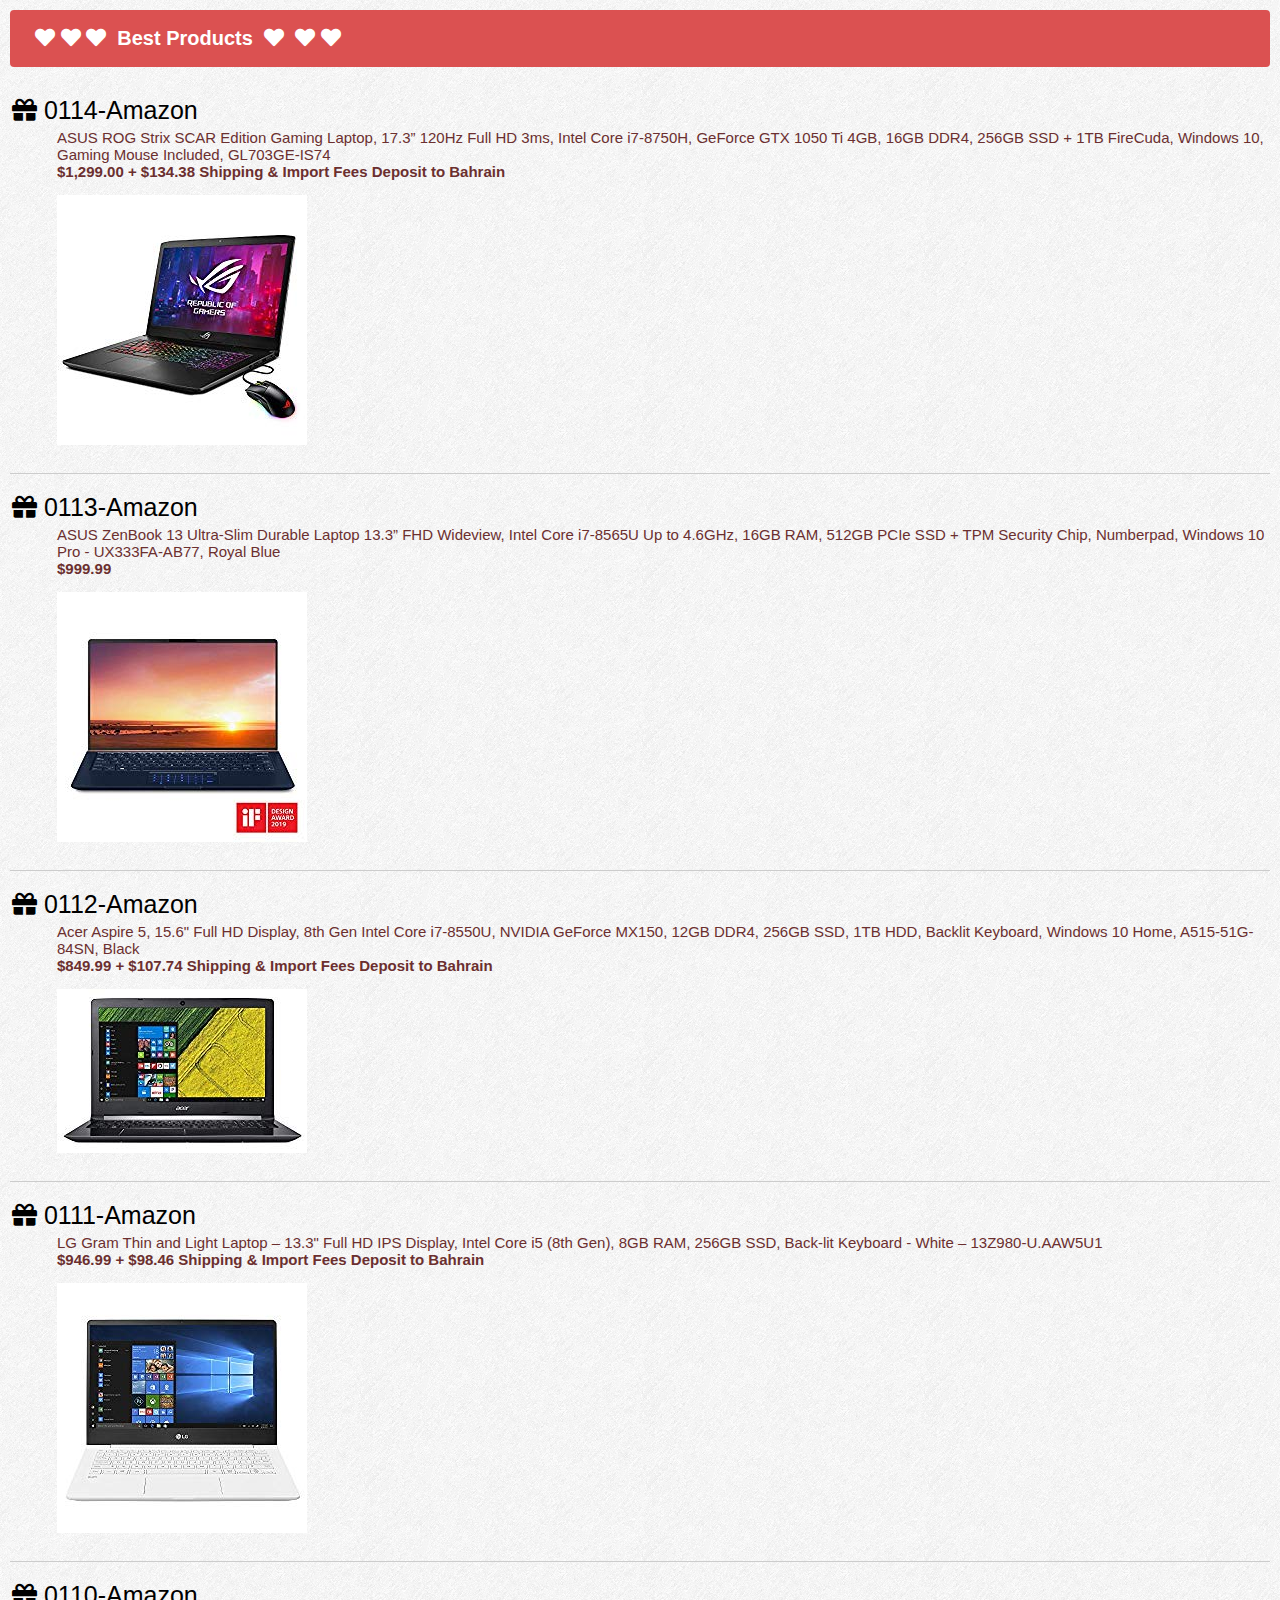
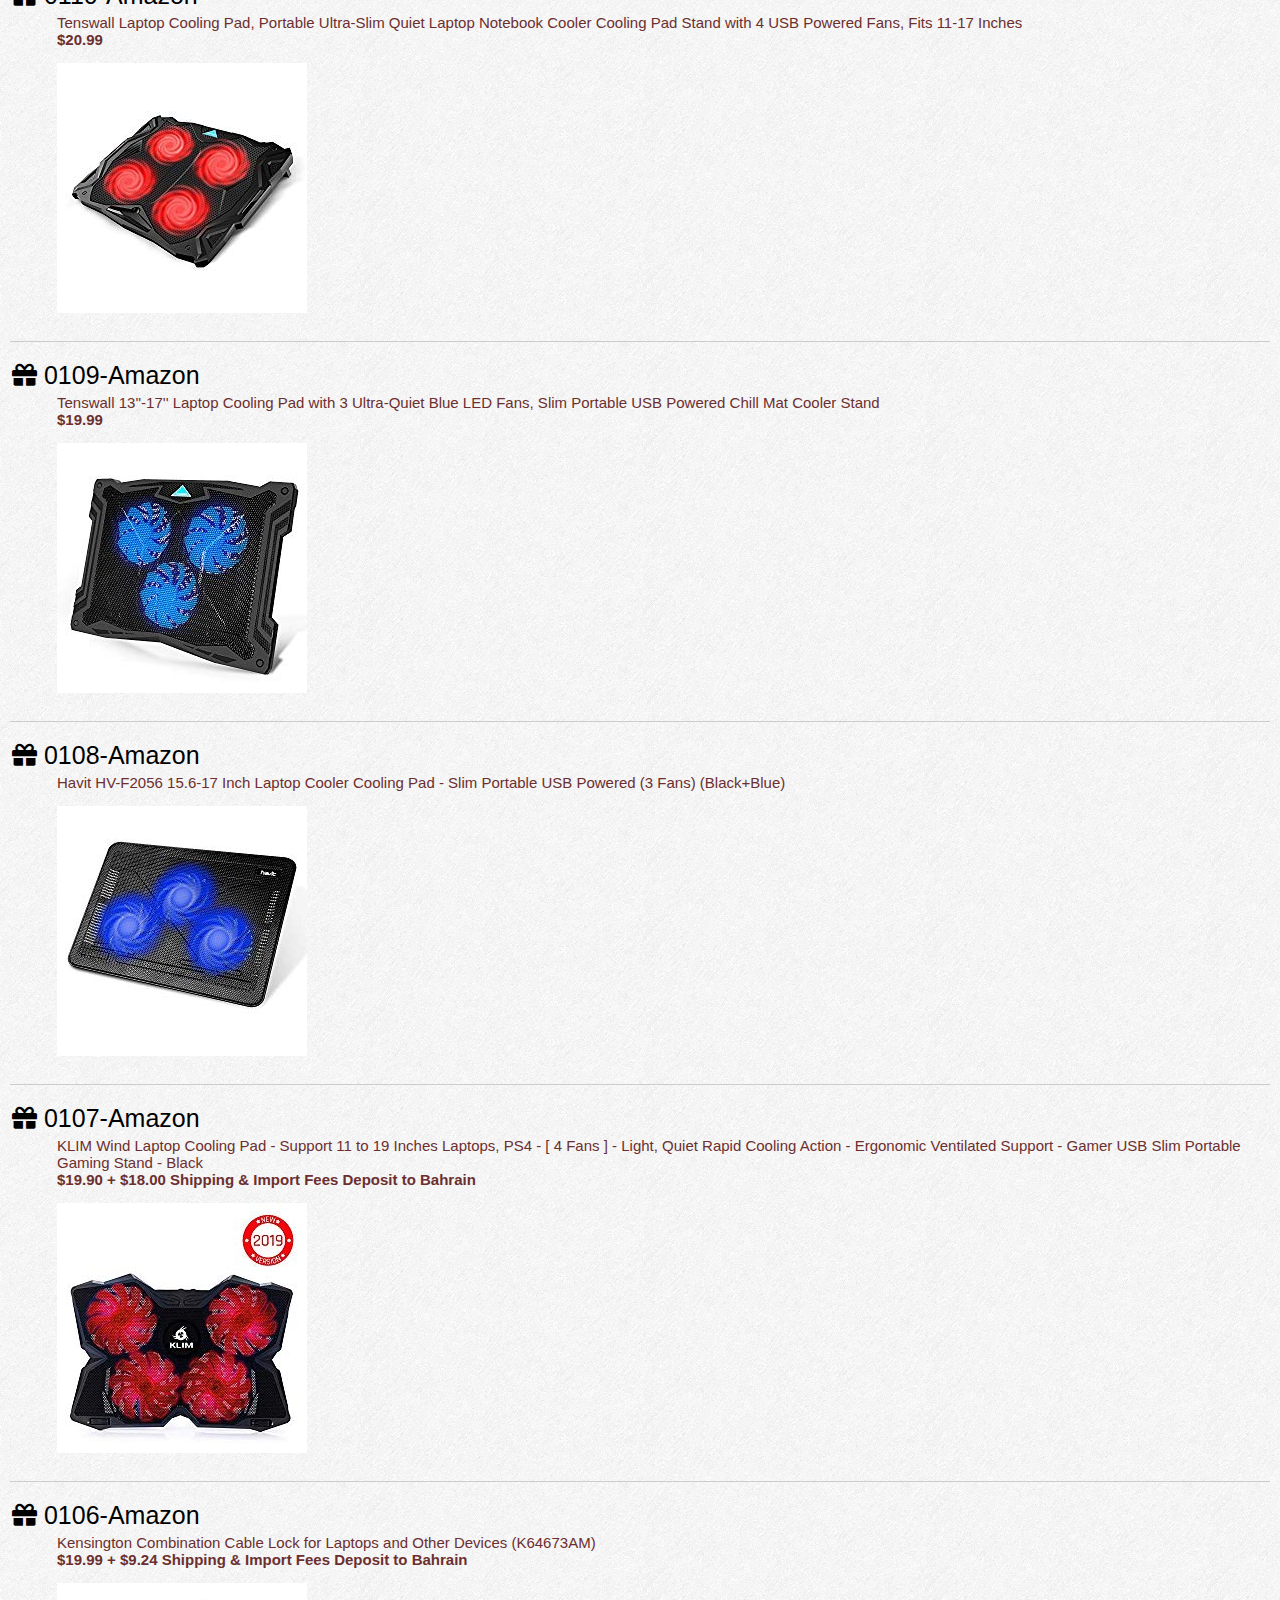
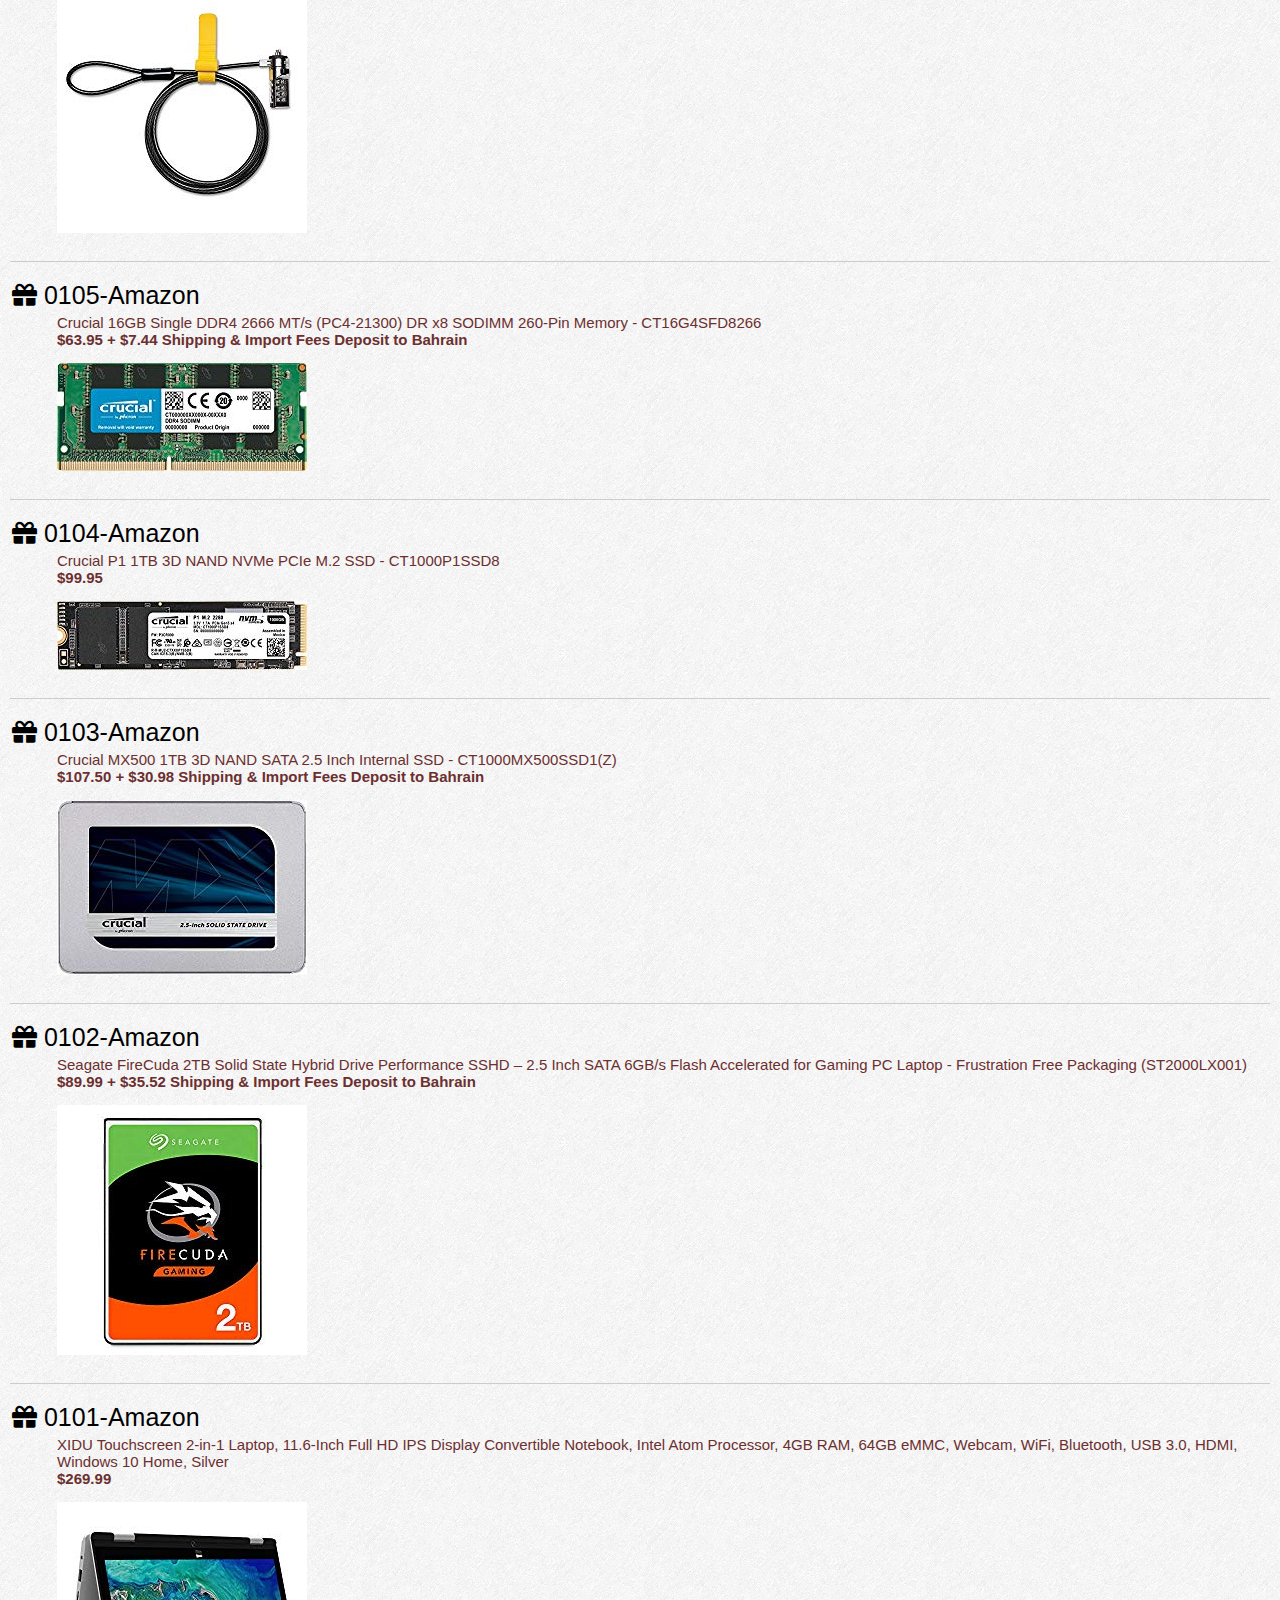
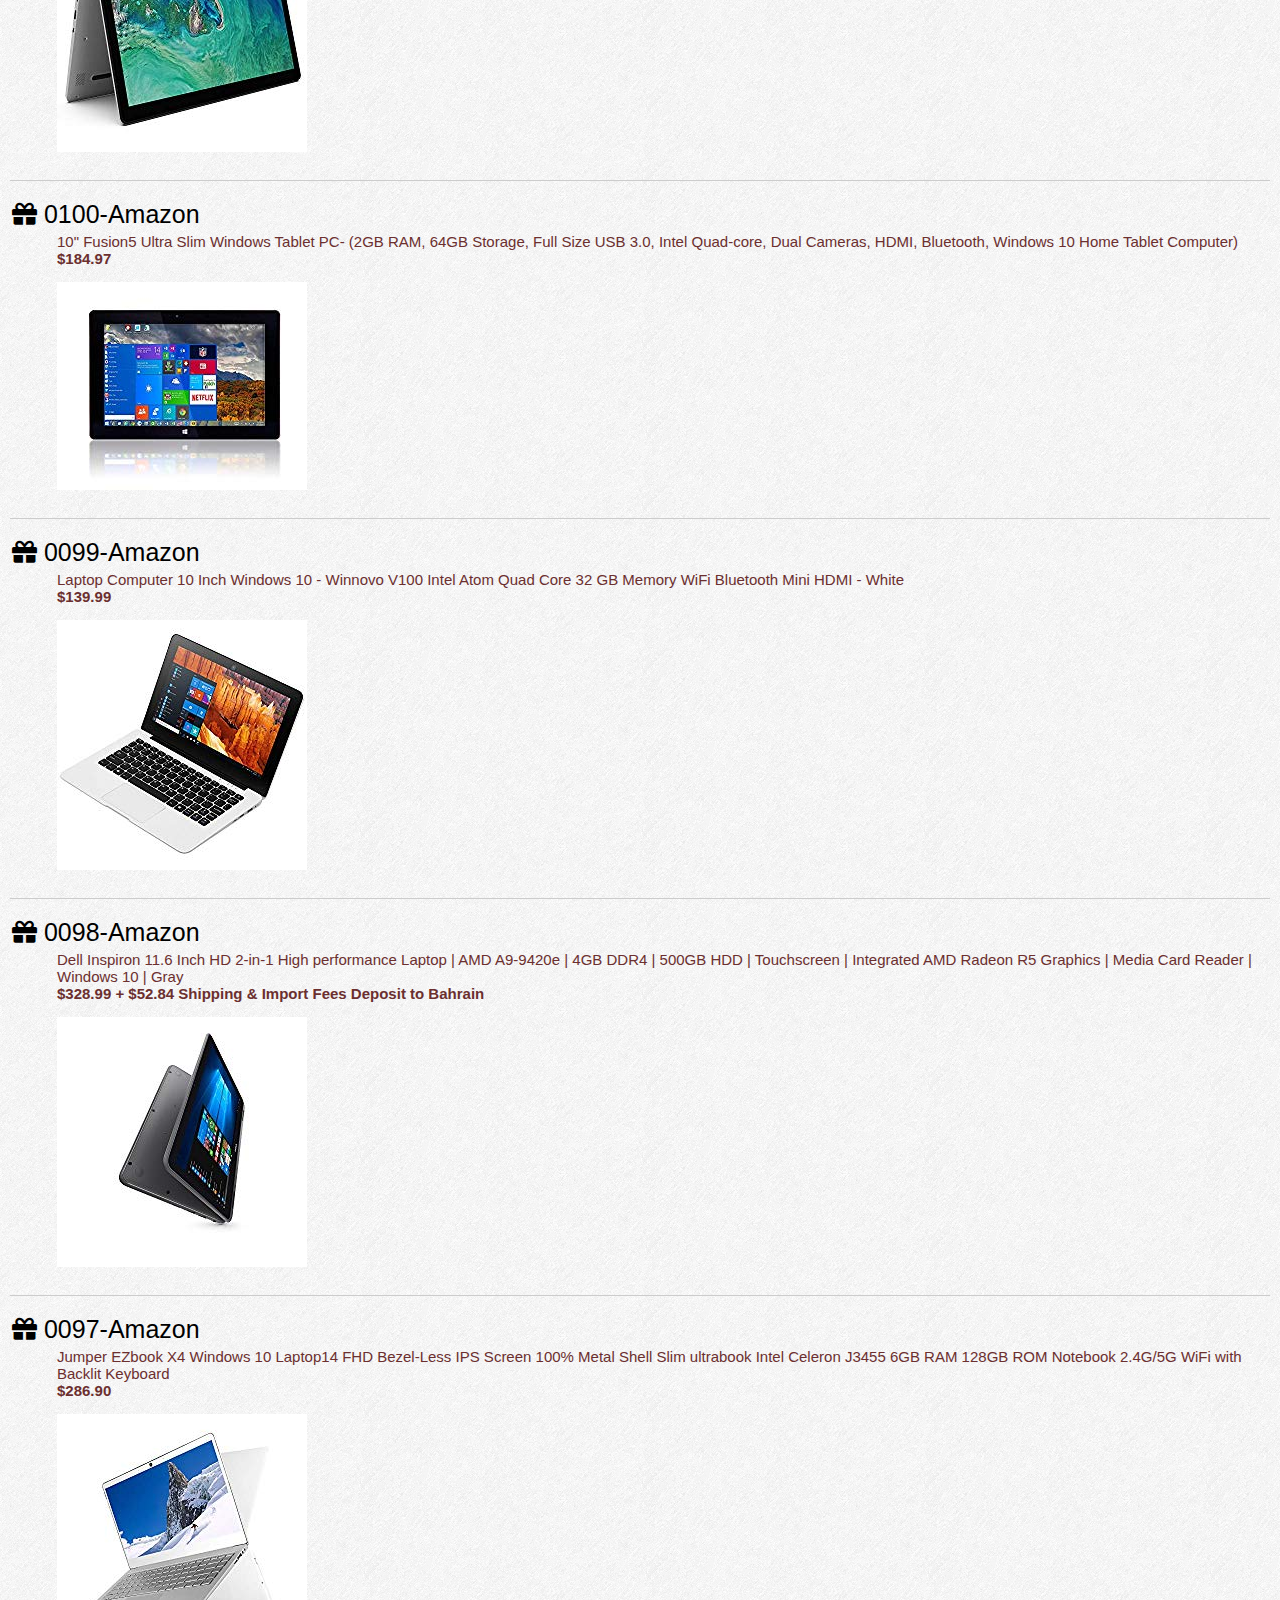
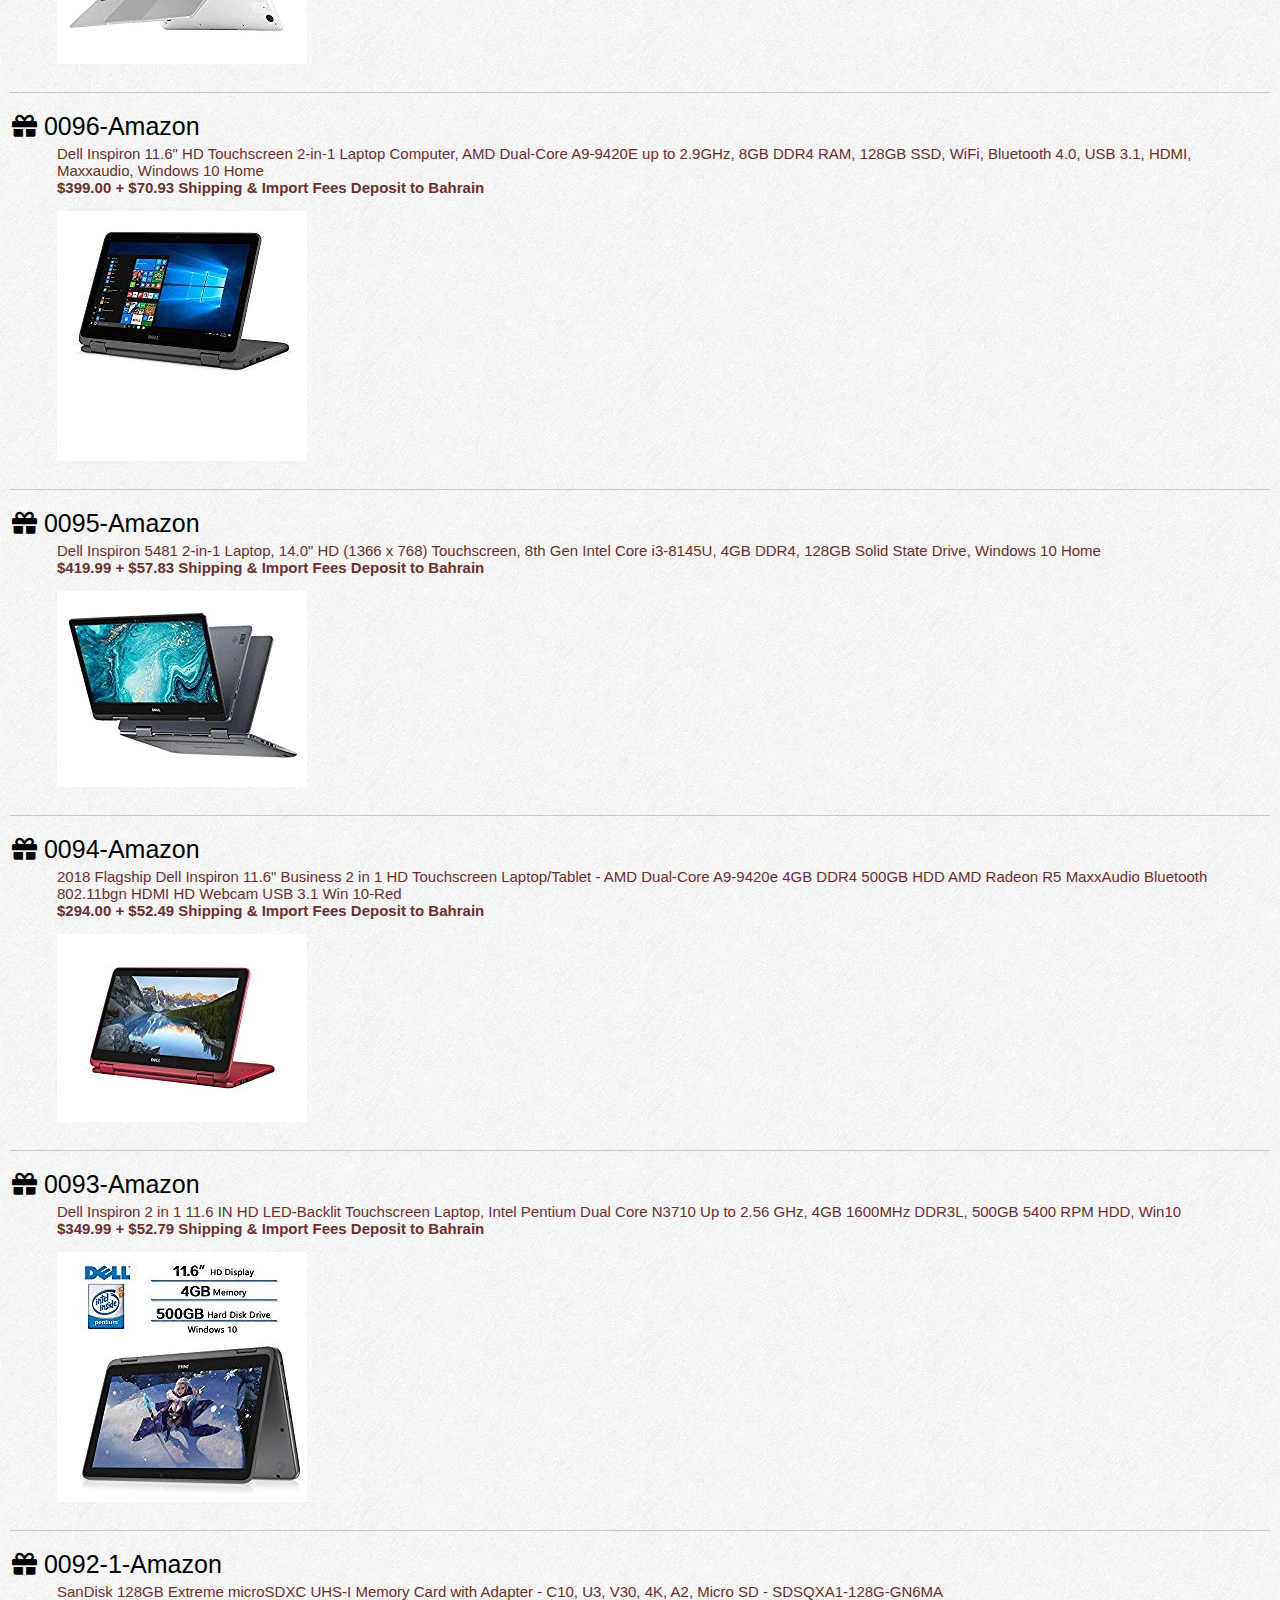
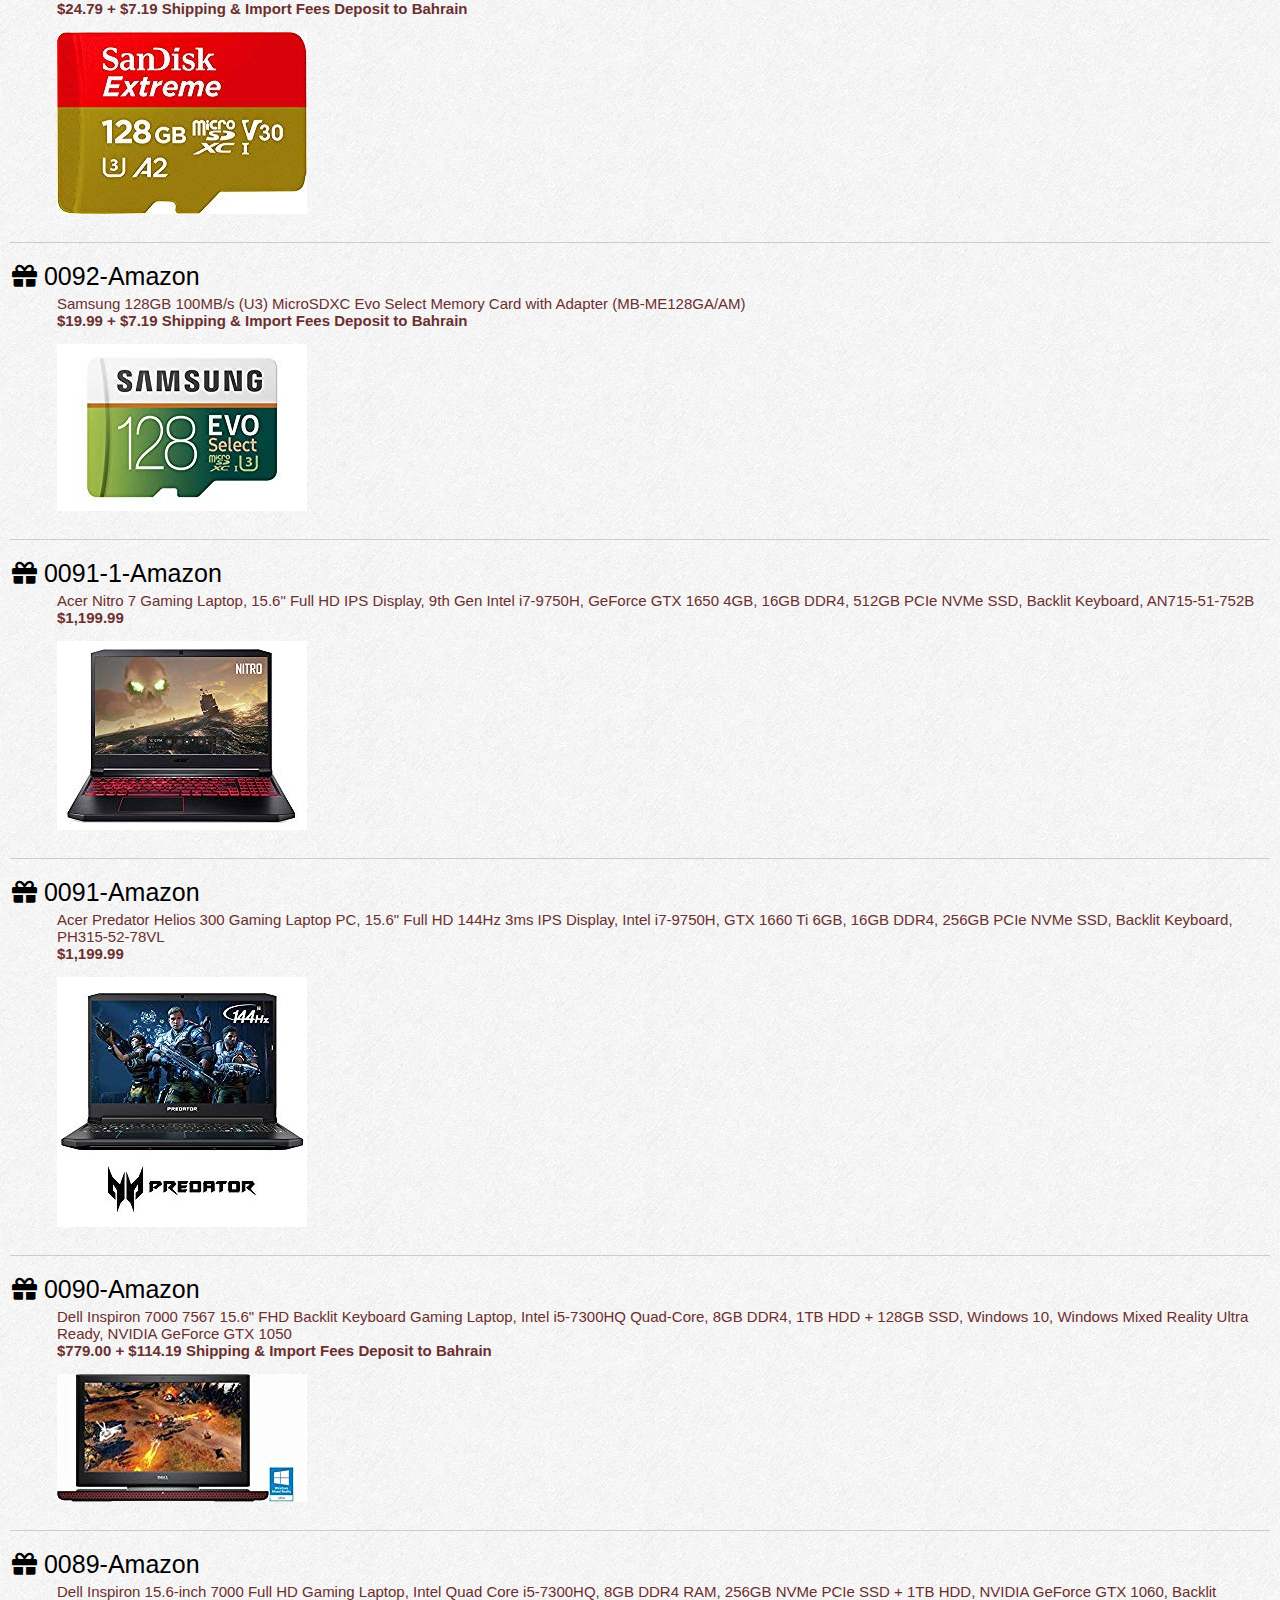
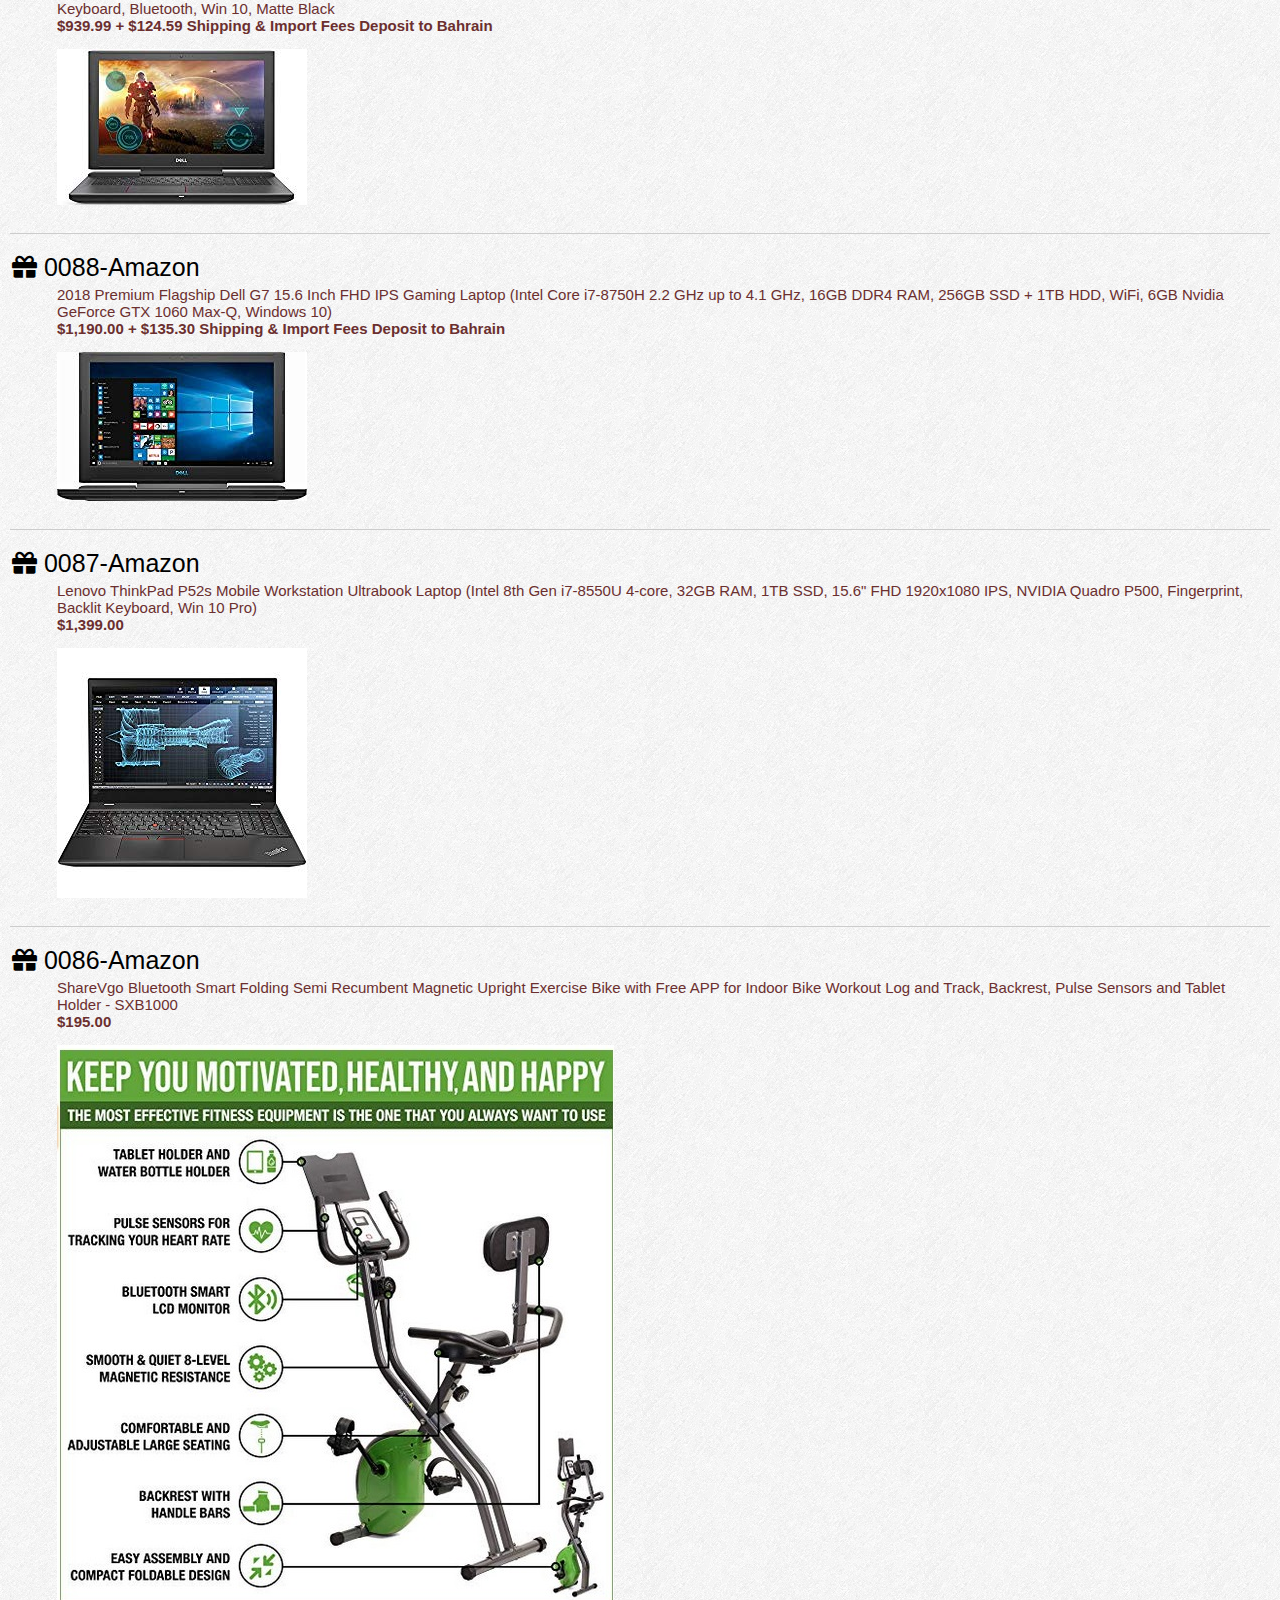
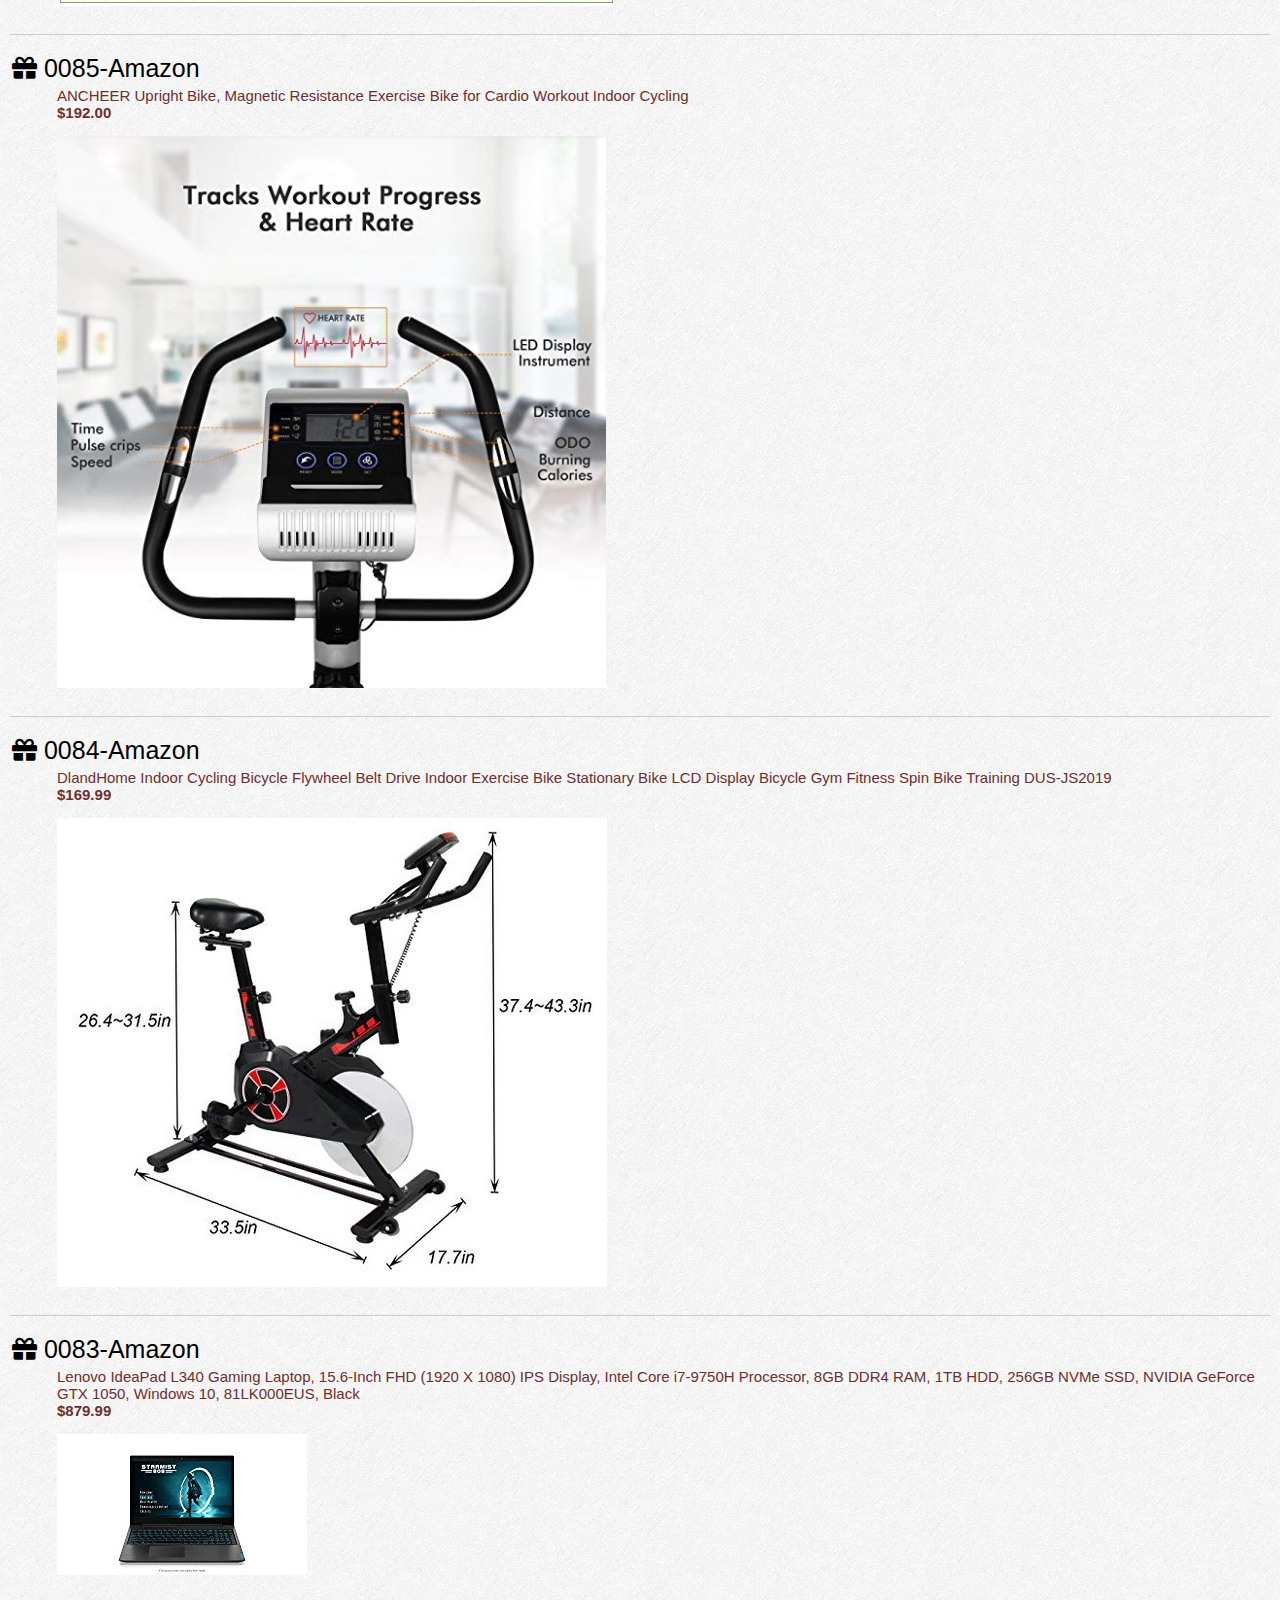
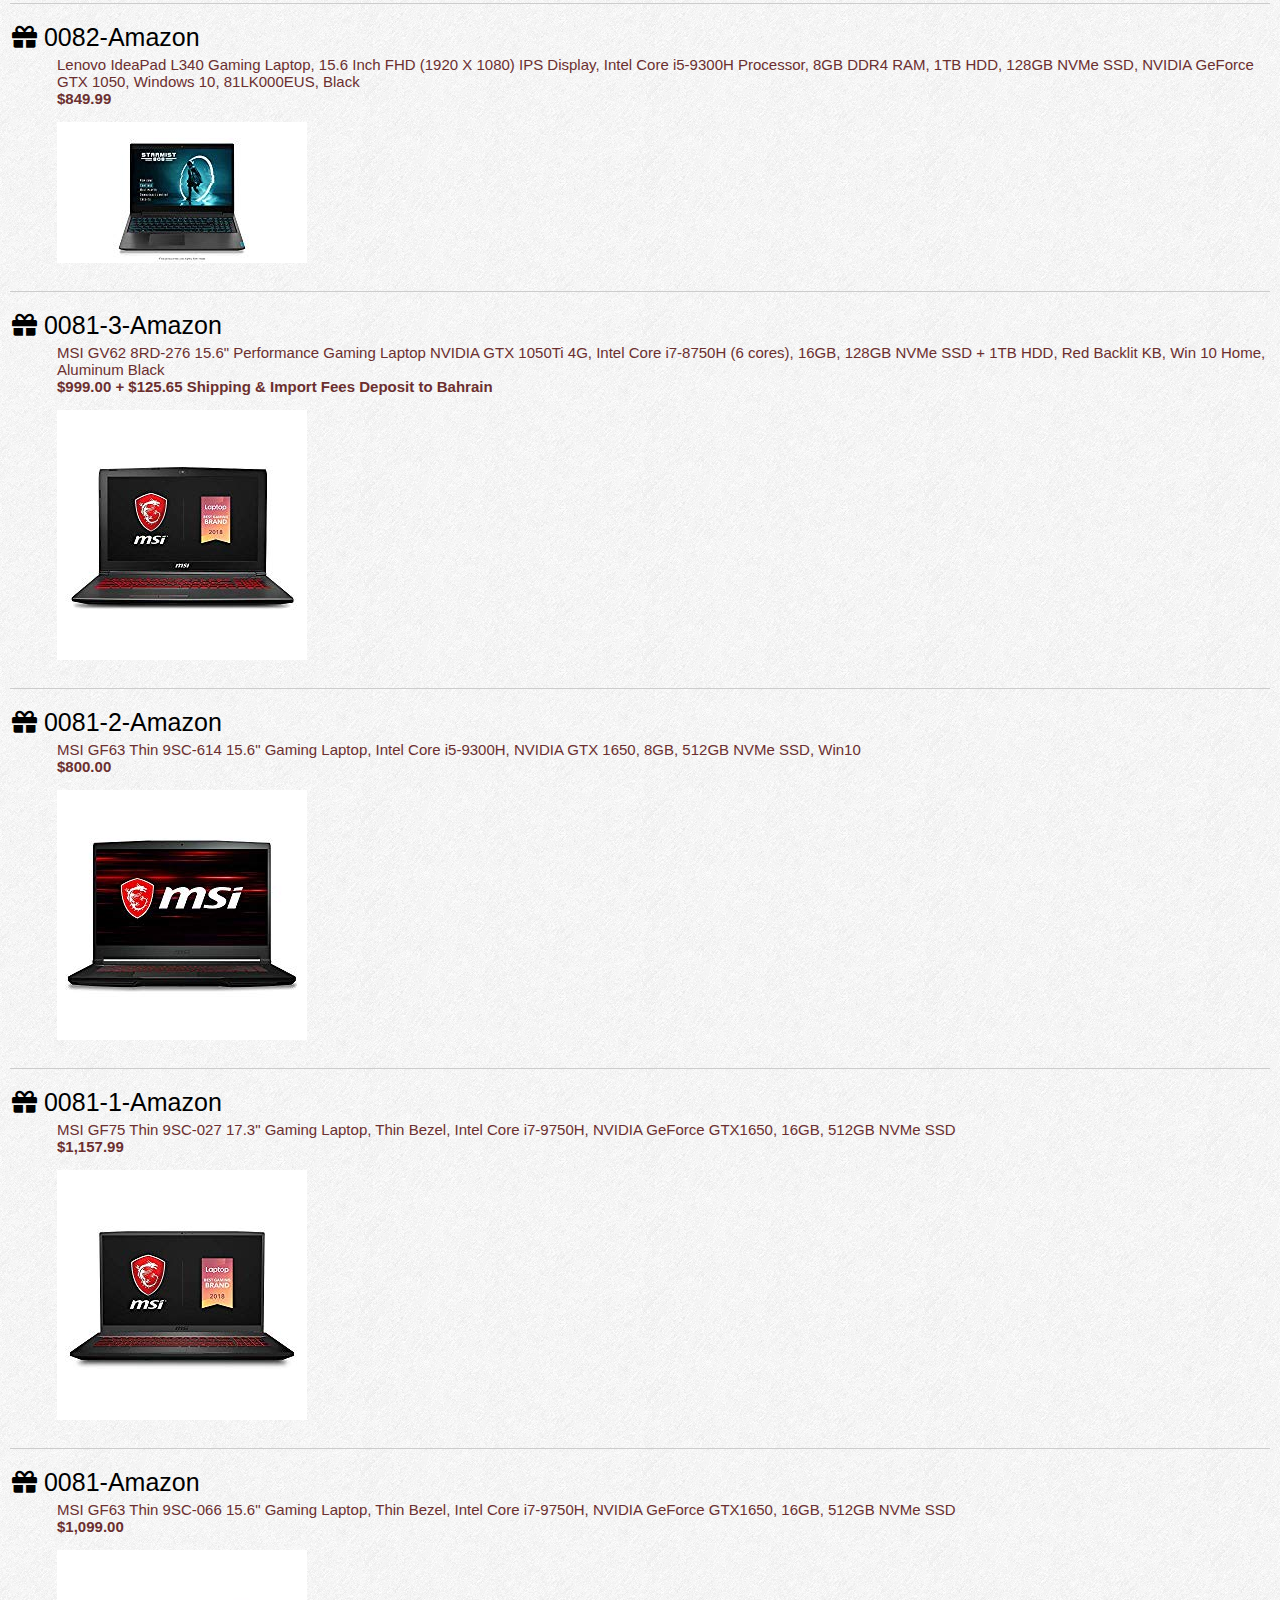
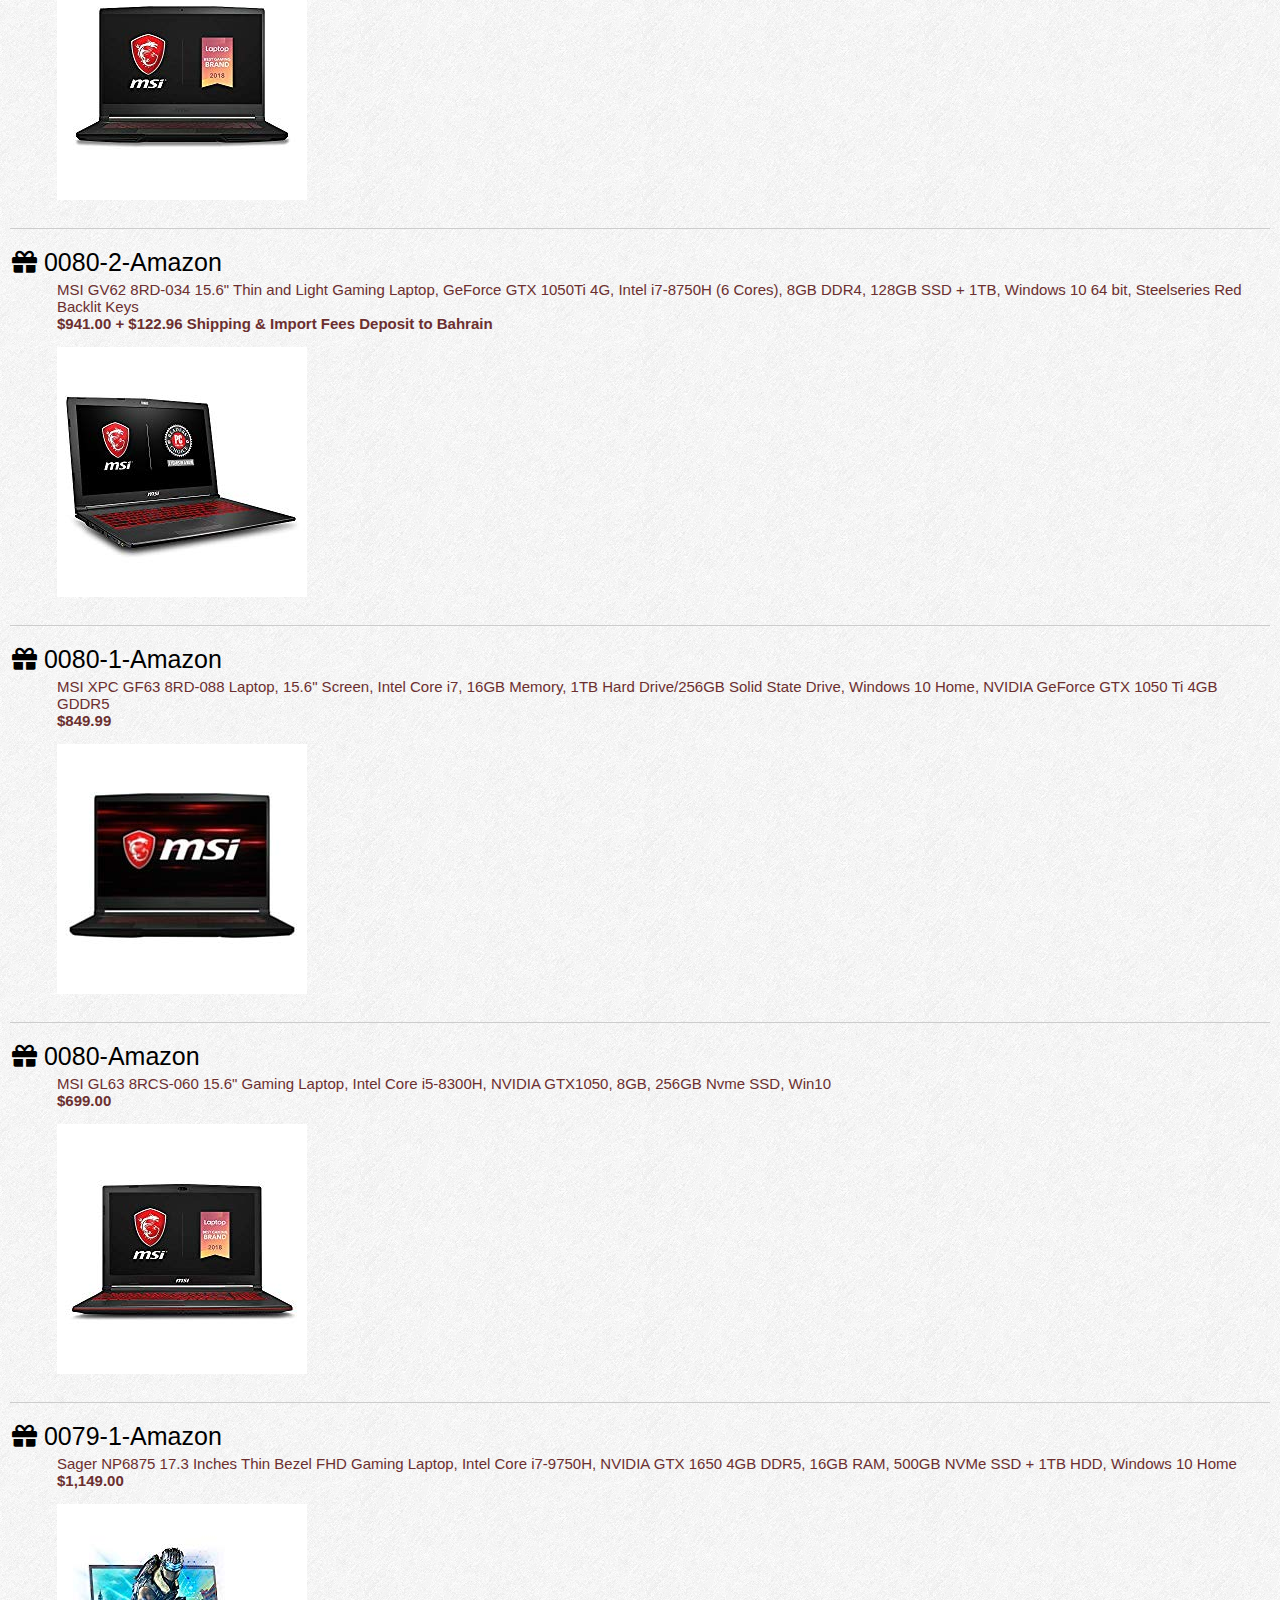
==== commit 8b309d8c: "Add products" ====
--- a/index.html
+++ b/index.html
@@ -67,6 +67,227 @@
 					<div class="wrapper under">
 						<p class="pad-bot-1st title map">
 							<i class="fas fa-gift"></i>
+							0114-Amazon
+						</p>
+						<p class="detail">
+							ASUS ROG Strix SCAR Edition Gaming Laptop, 17.3” 120Hz Full HD 3ms, Intel Core i7-8750H, GeForce GTX 1050 Ti 4GB, 16GB DDR4, 256GB SSD + 1TB FireCuda, Windows 10, Gaming Mouse Included, GL703GE-IS74
+							<br/> <b>$1,299.00  + $134.38 Shipping & Import Fees Deposit to Bahrain</b>
+						</p>						
+						<p class="pad-bot-2nd marg-left">
+							<a href="https://www.amazon.com/gp/product/B07DMNNRPT/ref=as_li_tl?ie=UTF8&camp=1789&creative=9325&creativeASIN=B07DMNNRPT&linkCode=as2&tag=exactsoft-20&linkId=a219d95a2e31bdab8700ac0524f00e41" class="title map">
+								<img src="images/0114-Amazon.jpg" />
+							</a>
+						</p>
+					</div>
+					<!-- End Ads -->	
+					<!-- Start Ads --> 	 
+					<div class="wrapper under">
+						<p class="pad-bot-1st title map">
+							<i class="fas fa-gift"></i>
+							0113-Amazon
+						</p>
+						<p class="detail">
+							ASUS ZenBook 13 Ultra-Slim Durable Laptop 13.3” FHD Wideview, Intel Core i7-8565U Up to 4.6GHz, 16GB RAM, 512GB PCIe SSD + TPM Security Chip, Numberpad, Windows 10 Pro - UX333FA-AB77, Royal Blue
+							<br/> <b>$999.99</b>
+						</p>						
+						<p class="pad-bot-2nd marg-left">
+							<a href="https://www.amazon.com/gp/product/B07QWLXCC7/ref=as_li_tl?ie=UTF8&camp=1789&creative=9325&creativeASIN=B07QWLXCC7&linkCode=as2&tag=exactsoft-20&linkId=ed480fe18431766e8fe1d153653d6cee" class="title map">
+								<img src="images/0113-Amazon.jpg" />
+							</a>
+						</p>
+					</div>
+					<!-- End Ads -->	
+					<!-- Start Ads --> 	 
+					<div class="wrapper under">
+						<p class="pad-bot-1st title map">
+							<i class="fas fa-gift"></i>
+							0112-Amazon
+						</p>
+						<p class="detail">
+							Acer Aspire 5, 15.6" Full HD Display, 8th Gen Intel Core i7-8550U, NVIDIA GeForce MX150, 12GB DDR4, 256GB SSD, 1TB HDD, Backlit Keyboard, Windows 10 Home, A515-51G-84SN, Black
+							<br/> <b>$849.99 + $107.74 Shipping & Import Fees Deposit to Bahrain</b>
+						</p>						
+						<p class="pad-bot-2nd marg-left">
+							<a href="https://www.amazon.com/gp/product/B07LD8TFVH/ref=as_li_tl?ie=UTF8&camp=1789&creative=9325&creativeASIN=B07LD8TFVH&linkCode=as2&tag=exactsoft-20&linkId=0684450ae874429918511a7f775aa831" class="title map">
+								<img src="images/0112-Amazon.jpg" />
+							</a>
+						</p>
+					</div>
+					<!-- End Ads -->	
+					<!-- Start Ads --> 	 
+					<div class="wrapper under">
+						<p class="pad-bot-1st title map">
+							<i class="fas fa-gift"></i>
+							0111-Amazon
+						</p>
+						<p class="detail">
+							LG Gram Thin and Light Laptop – 13.3" Full HD IPS Display, Intel Core i5 (8th Gen), 8GB RAM, 256GB SSD, Back-lit Keyboard - White – 13Z980-U.AAW5U1
+							<br/> <b>$946.99 + $98.46 Shipping & Import Fees Deposit to Bahrain</b>
+						</p>						
+						<p class="pad-bot-2nd marg-left">
+							<a href="https://www.amazon.com/gp/product/B078WSX4QL/ref=as_li_tl?ie=UTF8&camp=1789&creative=9325&creativeASIN=B078WSX4QL&linkCode=as2&tag=exactsoft-20&linkId=267485c8d21293acefdd7aef3bded96d" class="title map">
+								<img src="images/0111-Amazon.jpg" />
+							</a>
+						</p>
+					</div>
+					<!-- End Ads -->	
+					<!-- Start Ads --> 	 
+					<div class="wrapper under">
+						<p class="pad-bot-1st title map">
+							<i class="fas fa-gift"></i>
+							0110-Amazon
+						</p>
+						<p class="detail">
+							Tenswall Laptop Cooling Pad, Portable Ultra-Slim Quiet Laptop Notebook Cooler Cooling Pad Stand with 4 USB Powered Fans, Fits 11-17 Inches
+							<br/> <b>$20.99</b>
+						</p>						
+						<p class="pad-bot-2nd marg-left">
+							<a href="https://www.amazon.com/gp/product/B07RJC6P9W/ref=as_li_tl?ie=UTF8&camp=1789&creative=9325&creativeASIN=B07RJC6P9W&linkCode=as2&tag=exactsoft-20&linkId=0aa8d3a043c5b90d2c3f40be51e3c13a" class="title map">
+								<img src="images/0110-Amazon.jpg" />
+							</a>
+						</p>
+					</div>
+					<!-- End Ads -->																					
+					<!-- Start Ads --> 	 
+					<div class="wrapper under">
+						<p class="pad-bot-1st title map">
+							<i class="fas fa-gift"></i>
+							0109-Amazon
+						</p>
+						<p class="detail">
+							Tenswall 13''-17'' Laptop Cooling Pad with 3 Ultra-Quiet Blue LED Fans, Slim Portable USB Powered Chill Mat Cooler Stand
+							<br/> <b>$19.99</b>
+						</p>						
+						<p class="pad-bot-2nd marg-left">
+							<a href="https://www.amazon.com/gp/product/B07RLJCX4N/ref=as_li_tl?ie=UTF8&camp=1789&creative=9325&creativeASIN=B07RLJCX4N&linkCode=as2&tag=exactsoft-20&linkId=943e884d79cac251ca704925bad0410d" class="title map">
+								<img src="images/0109-Amazon.jpg" />
+							</a>
+						</p>
+					</div>
+					<!-- End Ads -->						
+					<!-- Start Ads --> 	 
+					<div class="wrapper under">
+						<p class="pad-bot-1st title map">
+							<i class="fas fa-gift"></i>
+							0108-Amazon
+						</p>
+						<p class="detail">
+							Havit HV-F2056 15.6-17 Inch Laptop Cooler Cooling Pad - Slim Portable USB Powered (3 Fans) (Black+Blue)
+							<br/> <b></b>
+						</p>						
+						<p class="pad-bot-2nd marg-left">
+							<a href="https://www.amazon.com/gp/product/B00NNMB3KS/ref=as_li_tl?ie=UTF8&camp=1789&creative=9325&creativeASIN=B00NNMB3KS&linkCode=as2&tag=exactsoft-20&linkId=8858b201e886ac710bbde6e00035f770" class="title map">
+								<img src="images/0108-Amazon.jpg" />
+							</a>
+						</p>
+					</div>
+					<!-- End Ads -->	
+					<!-- Start Ads --> 	 
+					<div class="wrapper under">
+						<p class="pad-bot-1st title map">
+							<i class="fas fa-gift"></i>
+							0107-Amazon
+						</p>
+						<p class="detail">
+							KLIM Wind Laptop Cooling Pad - Support 11 to 19 Inches Laptops, PS4 - [ 4 Fans ] - Light, Quiet Rapid Cooling Action - Ergonomic Ventilated Support - Gamer USB Slim Portable Gaming Stand - Black
+							<br/> <b>$19.90 + $18.00 Shipping & Import Fees Deposit to Bahrain</b>
+						</p>						
+						<p class="pad-bot-2nd marg-left">
+							<a href="https://www.amazon.com/gp/product/B01M715BCV/ref=as_li_tl?ie=UTF8&camp=1789&creative=9325&creativeASIN=B01M715BCV&linkCode=as2&tag=exactsoft-20&linkId=a7c97bfa571496c017e9ae4bd828d9d3" class="title map">
+								<img src="images/0107-Amazon.jpg" />
+							</a>
+						</p>
+					</div>
+					<!-- End Ads -->	
+					<!-- Start Ads --> 	 
+					<div class="wrapper under">
+						<p class="pad-bot-1st title map">
+							<i class="fas fa-gift"></i>
+							0106-Amazon
+						</p>
+						<p class="detail">
+							Kensington Combination Cable Lock for Laptops and Other Devices (K64673AM) 
+							<br/> <b>$19.99 + $9.24 Shipping & Import Fees Deposit to Bahrain</b>
+						</p>						
+						<p class="pad-bot-2nd marg-left">
+							<a href="https://www.amazon.com/gp/product/B005J7Y99W/ref=as_li_tl?ie=UTF8&camp=1789&creative=9325&creativeASIN=B005J7Y99W&linkCode=as2&tag=exactsoft-20&linkId=96ce91b7068a999fd2b6eca9341d1c32" class="title map">
+								<img src="images/0106-Amazon.jpg" />
+							</a>
+						</p>
+					</div>
+					<!-- End Ads -->																
+					<!-- Start Ads --> 	 
+					<div class="wrapper under">
+						<p class="pad-bot-1st title map">
+							<i class="fas fa-gift"></i>
+							0105-Amazon
+						</p>
+						<p class="detail">
+							Crucial 16GB Single DDR4 2666 MT/s (PC4-21300) DR x8 SODIMM 260-Pin Memory - CT16G4SFD8266
+							<br/> <b>$63.95 + $7.44 Shipping & Import Fees Deposit to Bahrain</b>
+						</p>						
+						<p class="pad-bot-2nd marg-left">
+							<a href="https://www.amazon.com/gp/product/B071KP8CGJ/ref=as_li_tl?ie=UTF8&camp=1789&creative=9325&creativeASIN=B071KP8CGJ&linkCode=as2&tag=exactsoft-20&linkId=b482711010a3d2254bcb80af8c6275c7" class="title map">
+								<img src="images/0105-Amazon.jpg" />
+							</a>
+						</p>
+					</div>
+					<!-- End Ads -->	
+					<!-- Start Ads --> 	 
+					<div class="wrapper under">
+						<p class="pad-bot-1st title map">
+							<i class="fas fa-gift"></i>
+							0104-Amazon
+						</p>
+						<p class="detail">
+							Crucial P1 1TB 3D NAND NVMe PCIe M.2 SSD - CT1000P1SSD8
+							<br/> <b>$99.95</b>
+						</p>						
+						<p class="pad-bot-2nd marg-left">
+							<a href="https://www.amazon.com/gp/product/B07J2Q4SWZ/ref=as_li_tl?ie=UTF8&camp=1789&creative=9325&creativeASIN=B07J2Q4SWZ&linkCode=as2&tag=exactsoft-20&linkId=d9297d7d650244e768dbdd96aa683b4b" class="title map">
+								<img src="images/0104-Amazon.jpg" />
+							</a>
+						</p>
+					</div>
+					<!-- End Ads -->		
+					<!-- Start Ads --> 	 
+					<div class="wrapper under">
+						<p class="pad-bot-1st title map">
+							<i class="fas fa-gift"></i>
+							0103-Amazon
+						</p>
+						<p class="detail">
+							Crucial MX500 1TB 3D NAND SATA 2.5 Inch Internal SSD - CT1000MX500SSD1(Z)
+							<br/> <b>$107.50 + $30.98 Shipping & Import Fees Deposit to Bahrain </b>
+						</p>						
+						<p class="pad-bot-2nd marg-left">
+							<a href="https://www.amazon.com/gp/product/B077SF8KMG/ref=as_li_tl?ie=UTF8&camp=1789&creative=9325&creativeASIN=B077SF8KMG&linkCode=as2&tag=exactsoft-20&linkId=176dc276def3cee8824795a3e548ff94" class="title map">
+								<img src="images/0103-Amazon.jpg" />
+							</a>
+						</p>
+					</div>
+					<!-- End Ads -->	
+					<!-- Start Ads --> 	 
+					<div class="wrapper under">
+						<p class="pad-bot-1st title map">
+							<i class="fas fa-gift"></i>
+							0102-Amazon
+						</p>
+						<p class="detail">
+							Seagate FireCuda 2TB Solid State Hybrid Drive Performance SSHD – 2.5 Inch SATA 6GB/s Flash Accelerated for Gaming PC Laptop - Frustration Free Packaging (ST2000LX001)
+							<br/> <b>$89.99 + $35.52 Shipping & Import Fees Deposit to Bahrain</b>
+						</p>						
+						<p class="pad-bot-2nd marg-left">
+							<a href="https://www.amazon.com/gp/product/B07H2F3741/ref=as_li_tl?ie=UTF8&camp=1789&creative=9325&creativeASIN=B07H2F3741&linkCode=as2&tag=exactsoft-20&linkId=9278dd753ff5b4ed1555d6dc22fc76f6" class="title map">
+								<img src="images/0102-Amazon.jpg" />
+							</a>
+						</p>
+					</div>
+					<!-- End Ads -->							
+					<!-- Start Ads --> 	 
+					<div class="wrapper under">
+						<p class="pad-bot-1st title map">
+							<i class="fas fa-gift"></i>
 							0101-Amazon
 						</p>
 						<p class="detail">
@@ -220,6 +441,23 @@
 					<div class="wrapper under">
 						<p class="pad-bot-1st title map">
 							<i class="fas fa-gift"></i>
+							0092-1-Amazon
+						</p>
+						<p class="detail">
+							SanDisk 128GB Extreme microSDXC UHS-I Memory Card with Adapter - C10, U3, V30, 4K, A2, Micro SD - SDSQXA1-128G-GN6MA
+							<br/> <b>$24.79 + $7.19 Shipping & Import Fees Deposit to Bahrain</b>
+						</p>						
+						<p class="pad-bot-2nd marg-left">
+							<a href="https://www.amazon.com/gp/product/B07FCMKK5X/ref=as_li_tl?ie=UTF8&camp=1789&creative=9325&creativeASIN=B07FCMKK5X&linkCode=as2&tag=exactsoft-20&linkId=f07432bb7baf6f01a83e533008760666" class="title map">
+								<img src="images/0092-1-Amazon.jpg" />
+							</a>
+						</p>
+					</div>
+					<!-- End Ads -->						
+					<!-- Start Ads --> 	 
+					<div class="wrapper under">
+						<p class="pad-bot-1st title map">
+							<i class="fas fa-gift"></i>
 							0092-Amazon
 						</p>
 						<p class="detail">
@@ -424,6 +662,23 @@
 					<div class="wrapper under">
 						<p class="pad-bot-1st title map">
 							<i class="fas fa-gift"></i>
+							0081-3-Amazon
+						</p>
+						<p class="detail">
+							MSI GV62 8RD-276 15.6" Performance Gaming Laptop NVIDIA GTX 1050Ti 4G, Intel Core i7-8750H (6 cores), 16GB, 128GB NVMe SSD + 1TB HDD, Red Backlit KB, Win 10 Home, Aluminum Black
+							<br/> <b>$999.00 + $125.65 Shipping & Import Fees Deposit to Bahrain</b>
+						</p>						
+						<p class="pad-bot-2nd marg-left">
+							<a href="https://www.amazon.com/gp/product/B07MJM336J/ref=as_li_tl?ie=UTF8&camp=1789&creative=9325&creativeASIN=B07MJM336J&linkCode=as2&tag=exactsoft-20&linkId=a3e8dd3ab7ab146dc6fbd320d269255a" class="title map">
+								<img src="images/0081-3-Amazon.jpg" />
+							</a>
+						</p>
+					</div>
+					<!--  End Ads -->					
+					<!-- Start Ads -->	 
+					<div class="wrapper under">
+						<p class="pad-bot-1st title map">
+							<i class="fas fa-gift"></i>
 							0081-2-Amazon
 						</p>
 						<p class="detail">
@@ -586,6 +841,23 @@
 						<p class="pad-bot-2nd marg-left">
 							<a href="https://www.amazon.com/gp/product/B07RBBSDRP/ref=as_li_tl?ie=UTF8&camp=1789&creative=9325&creativeASIN=B07RBBSDRP&linkCode=as2&tag=exactsoft-20&linkId=3d036f6ac370acb5d2012c2b5872676f" class="title map">
 								<img src="images/0078-Amazon.jpg" />
+							</a>
+						</p>
+					</div>
+					<!--  End Ads -->					
+					<!-- Start Ads -->	 
+					<div class="wrapper under">
+						<p class="pad-bot-1st title map">
+							<i class="fas fa-gift"></i>
+							0077-1-Amazon
+						</p>
+						<p class="detail">
+							ASUS ROG 15.6" FHD WLED-Backlit Gaming Laptop, Intel 6-Core i7-9750H 2.6GHz up to 4.5GHz, 8GB DDR4, 512GB PCIe SSD, NVIDIA GeForce GTX 1650, 802.11ac, Bluetooth, Backlit Keyboard, HDMI, Windows 10
+							<br/> <b>$965.00</b>
+						</p>						
+						<p class="pad-bot-2nd marg-left">
+							<a href="https://www.amazon.com/gp/product/B07SCY5QVJ/ref=as_li_tl?ie=UTF8&camp=1789&creative=9325&creativeASIN=B07SCY5QVJ&linkCode=as2&tag=exactsoft-20&linkId=a5b491bd6a23bee6addb8629af4ca0e6" class="title map">
+								<img src="images/0077-1-Amazon.jpg" />
 							</a>
 						</p>
 					</div>
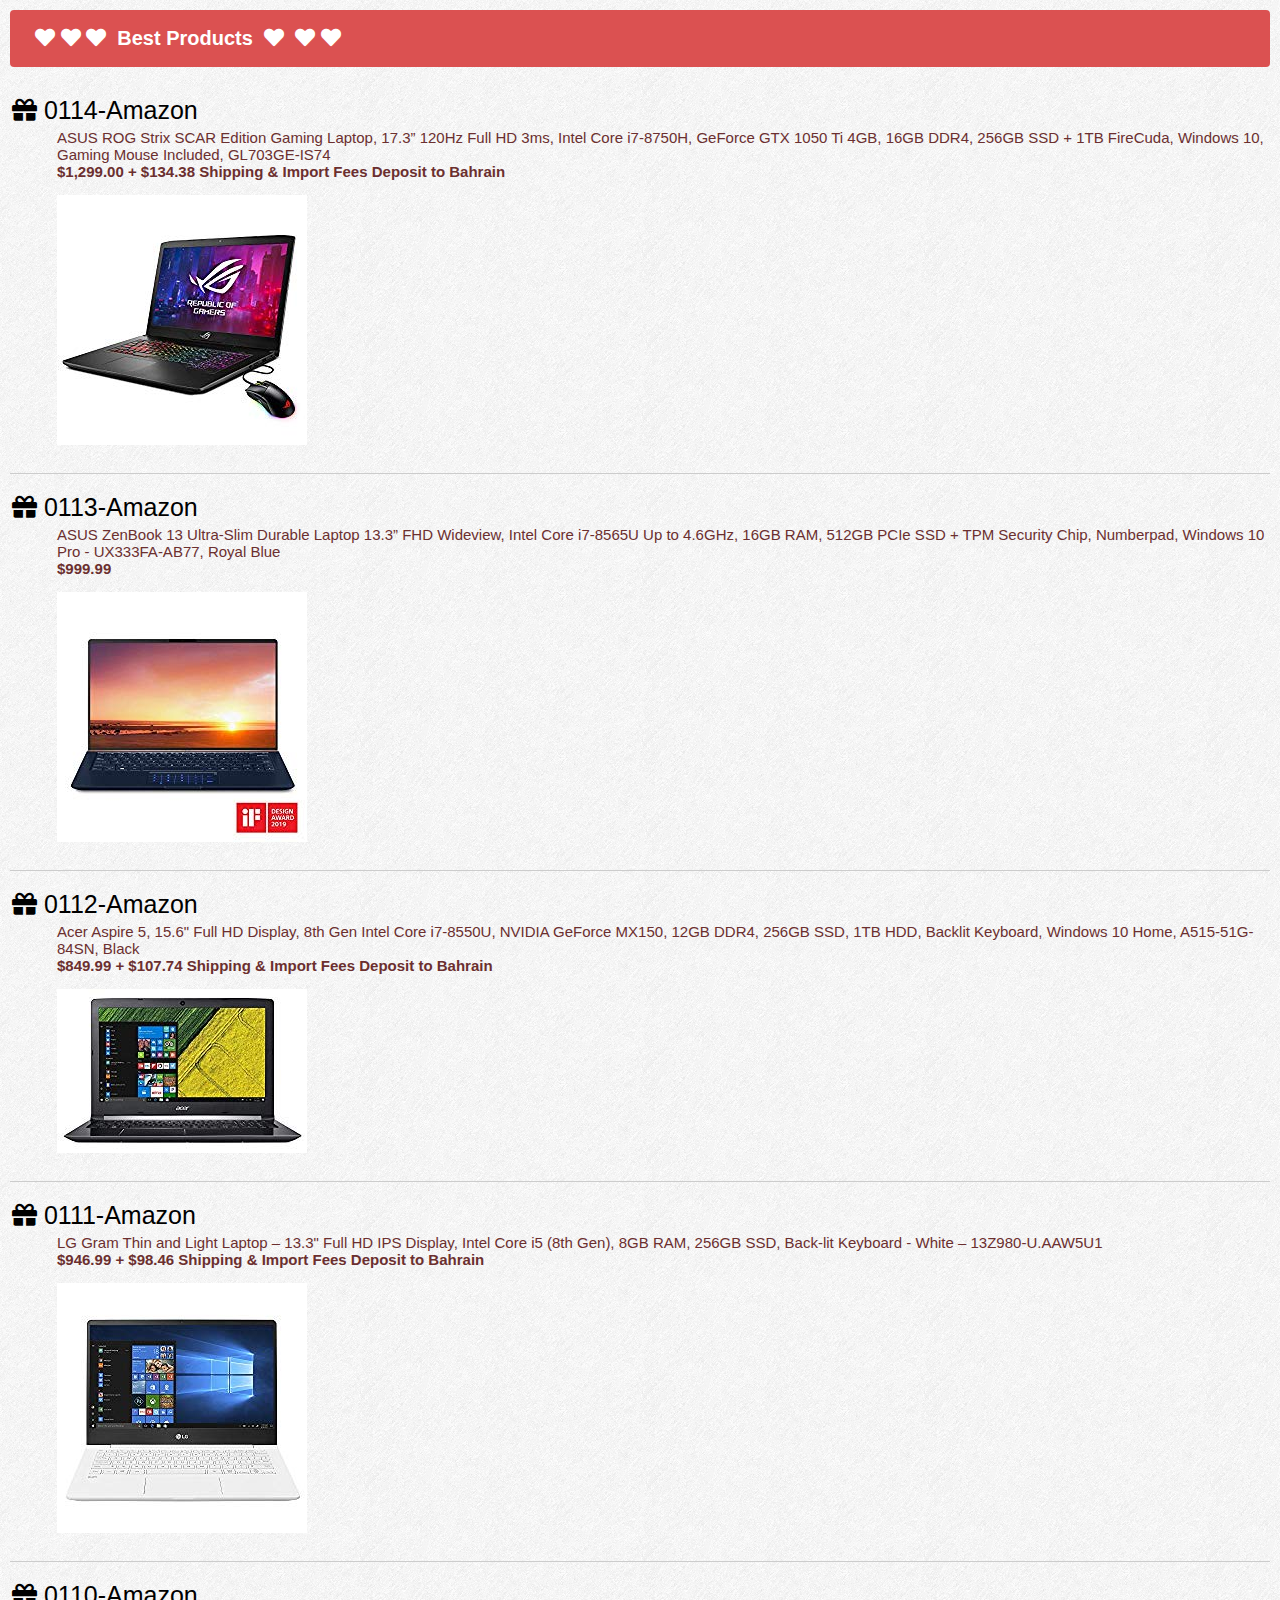
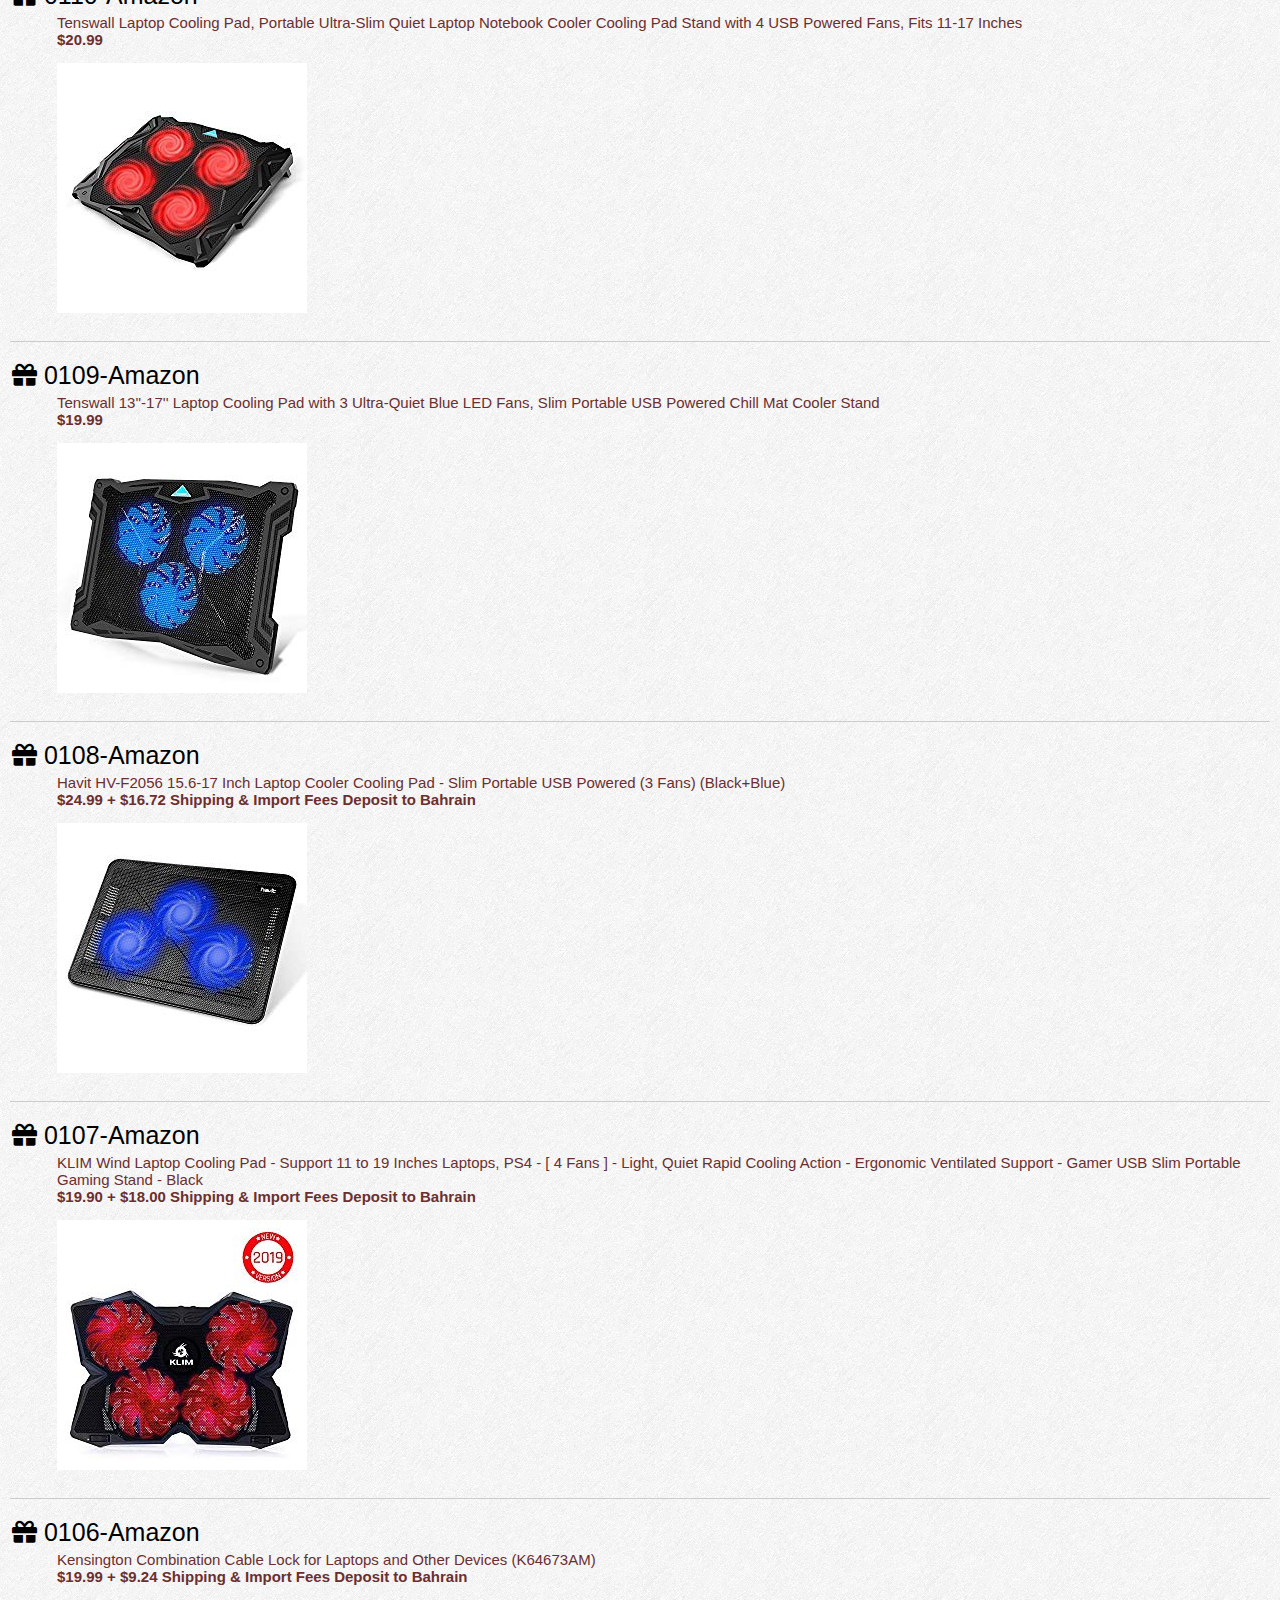
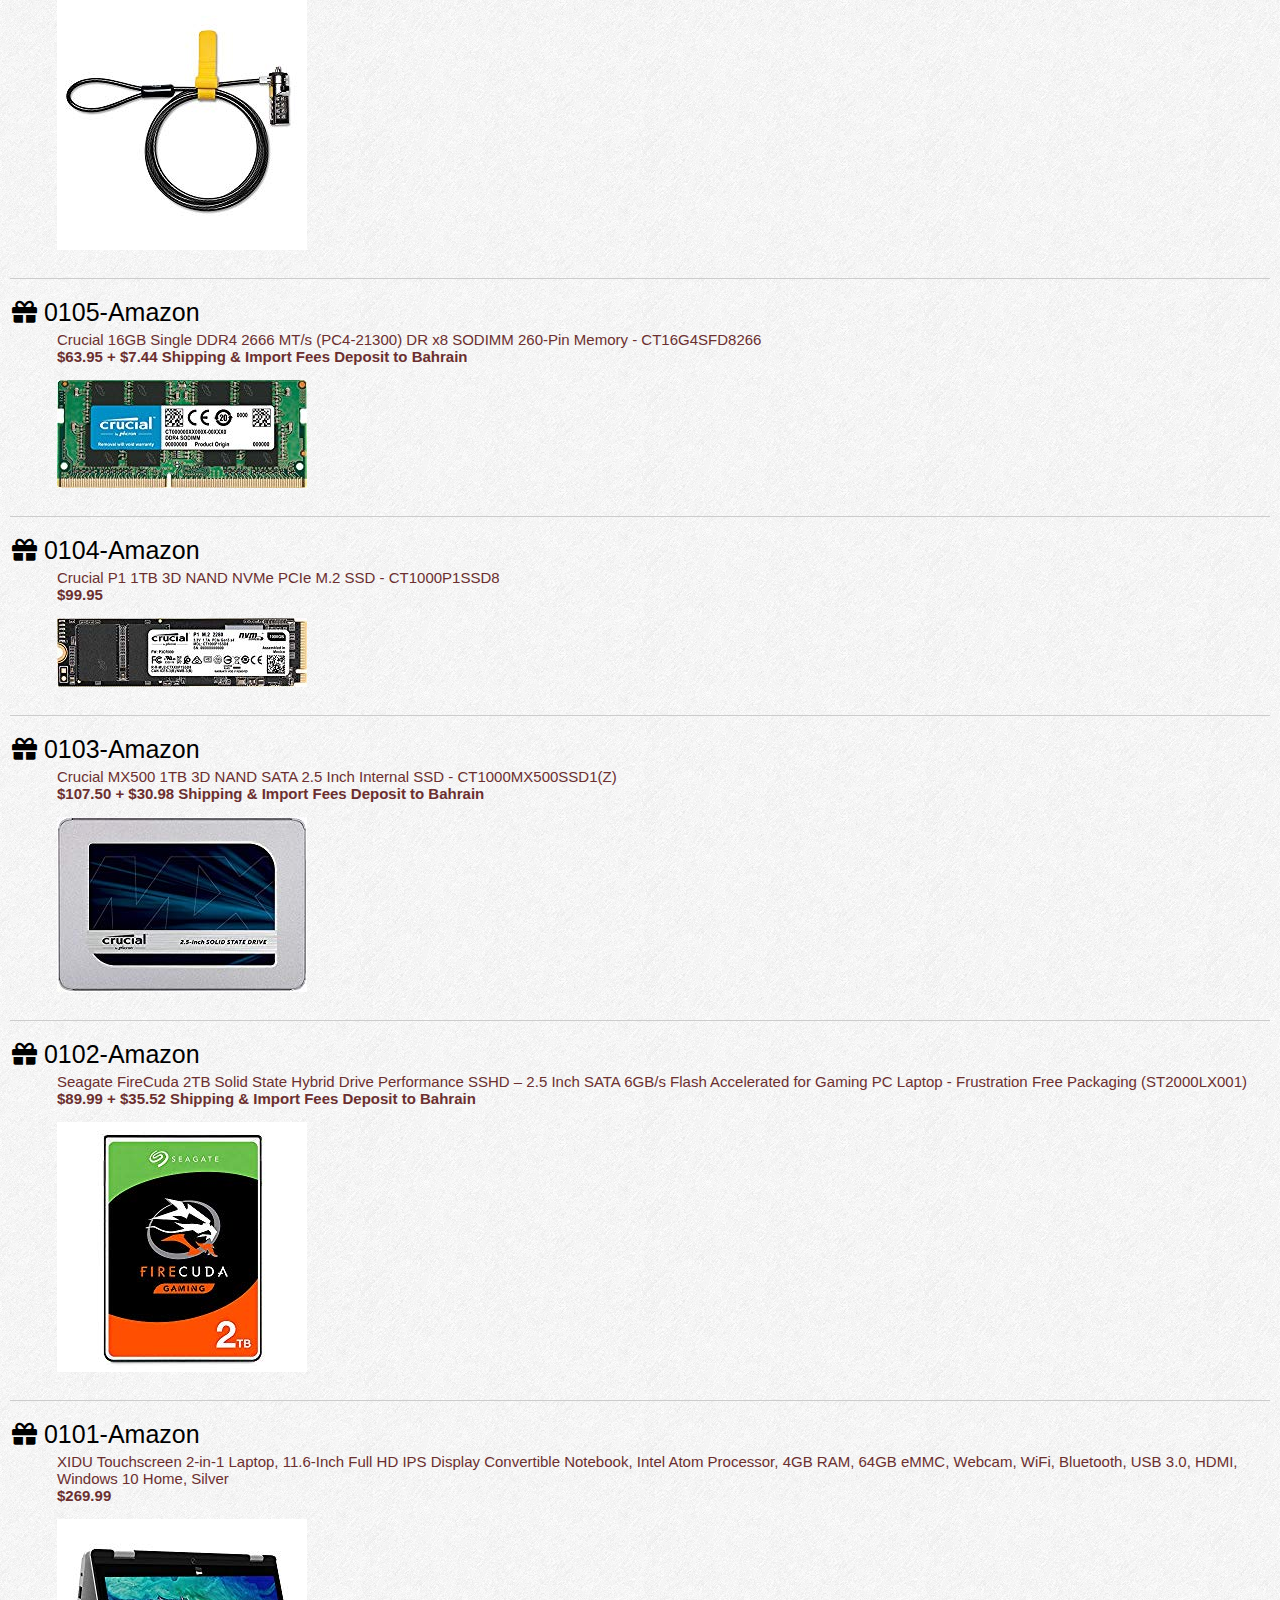
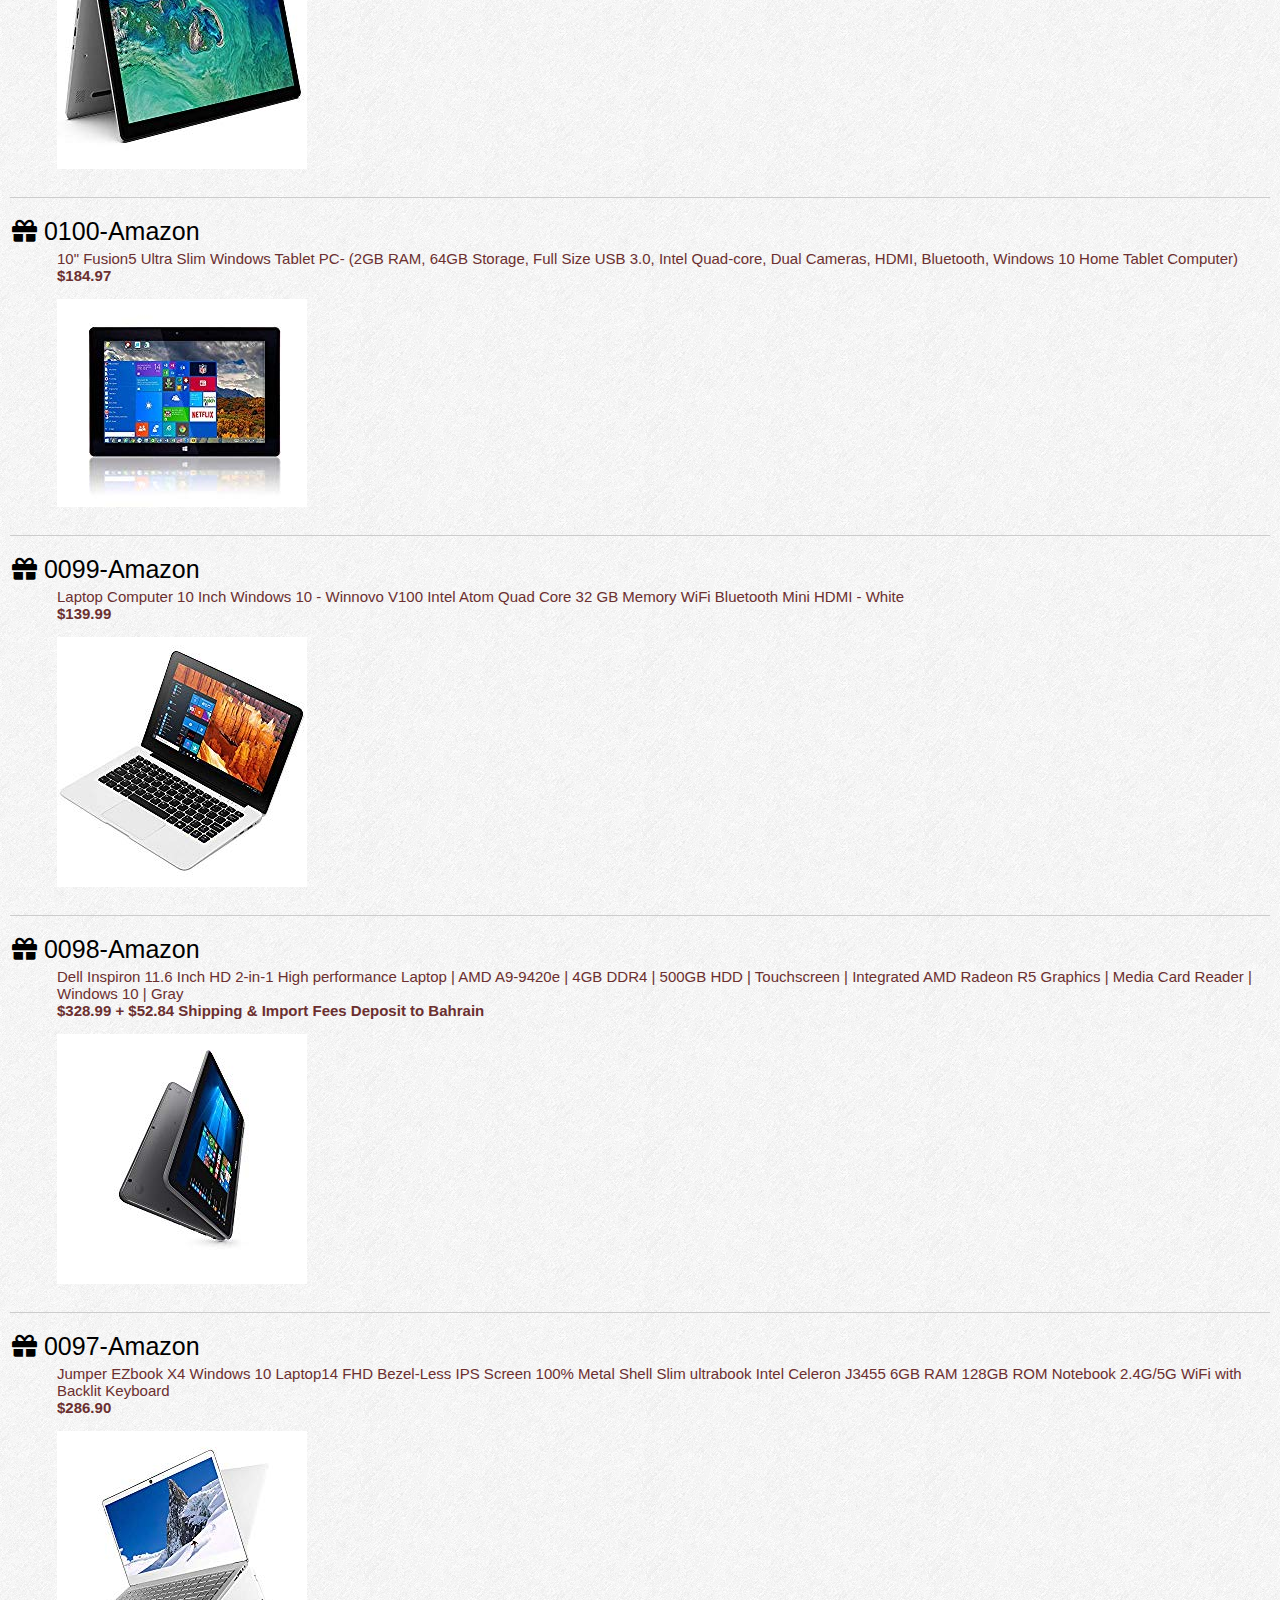
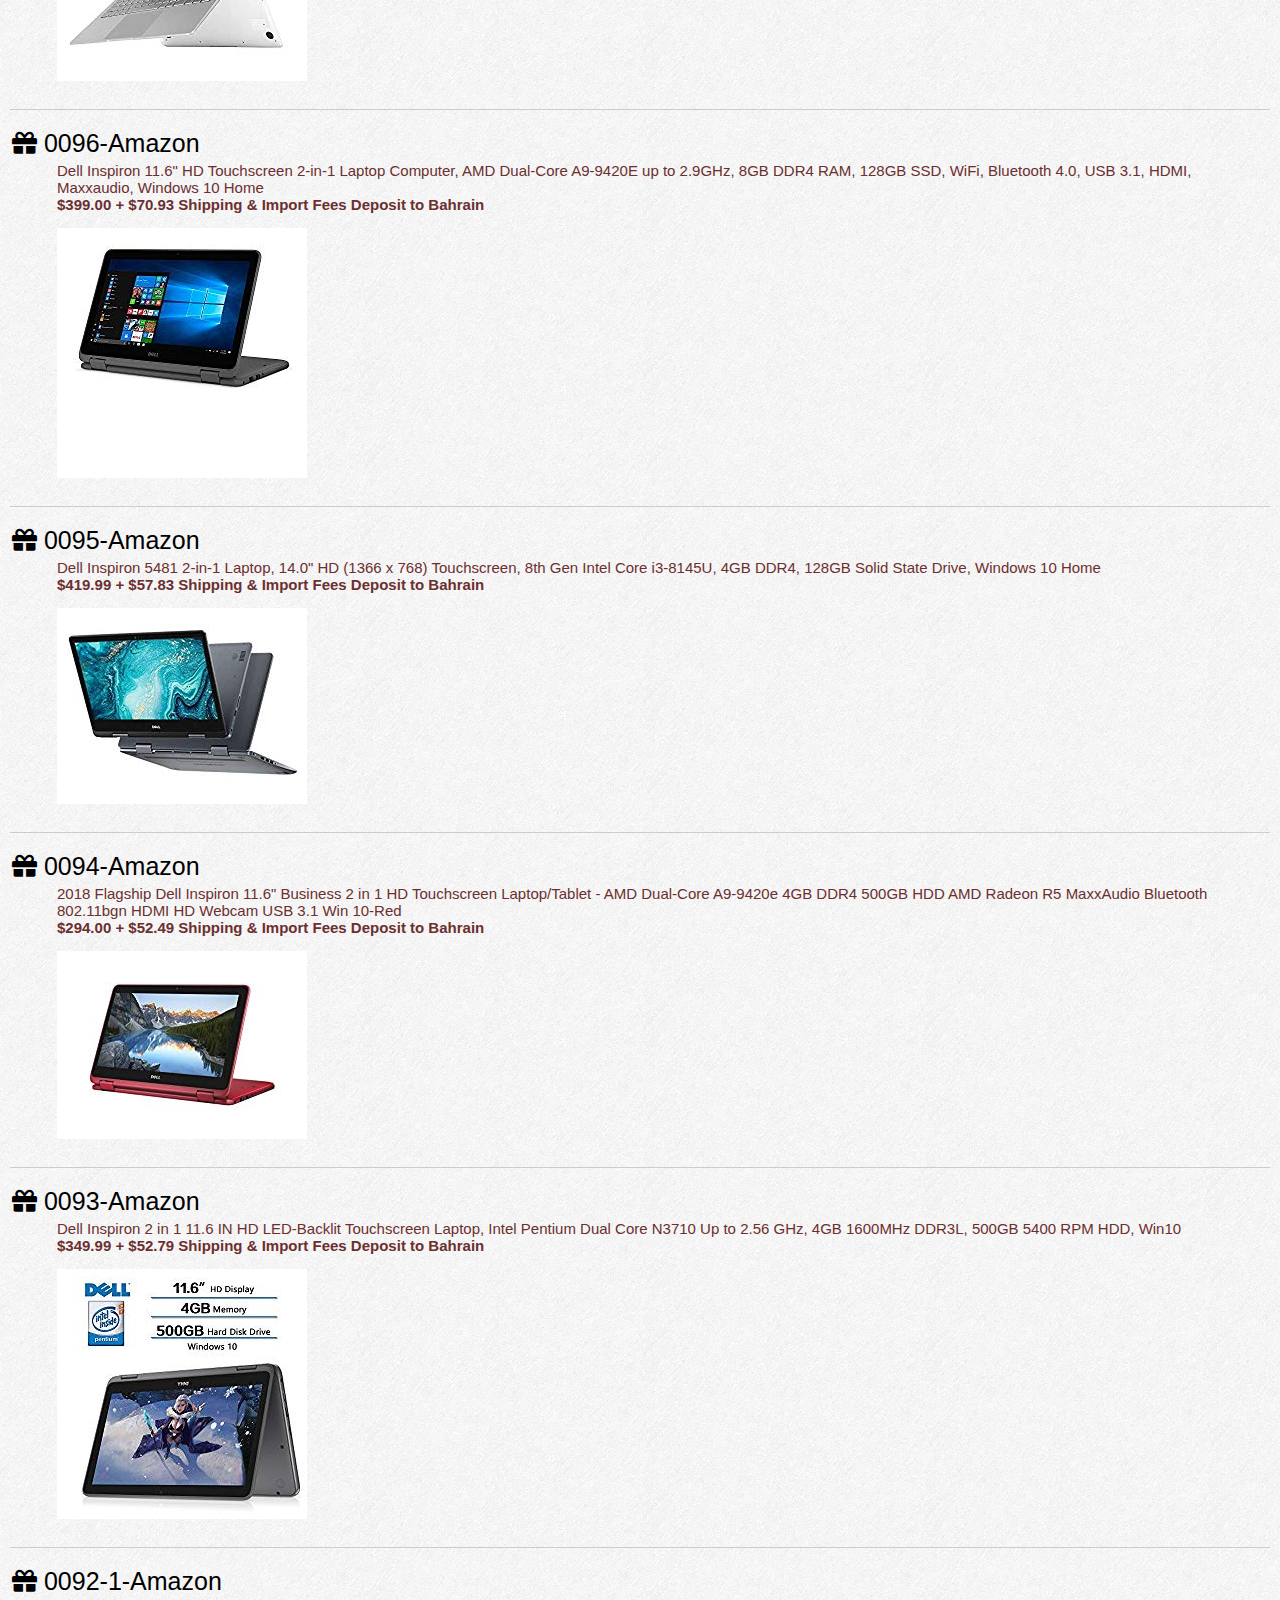
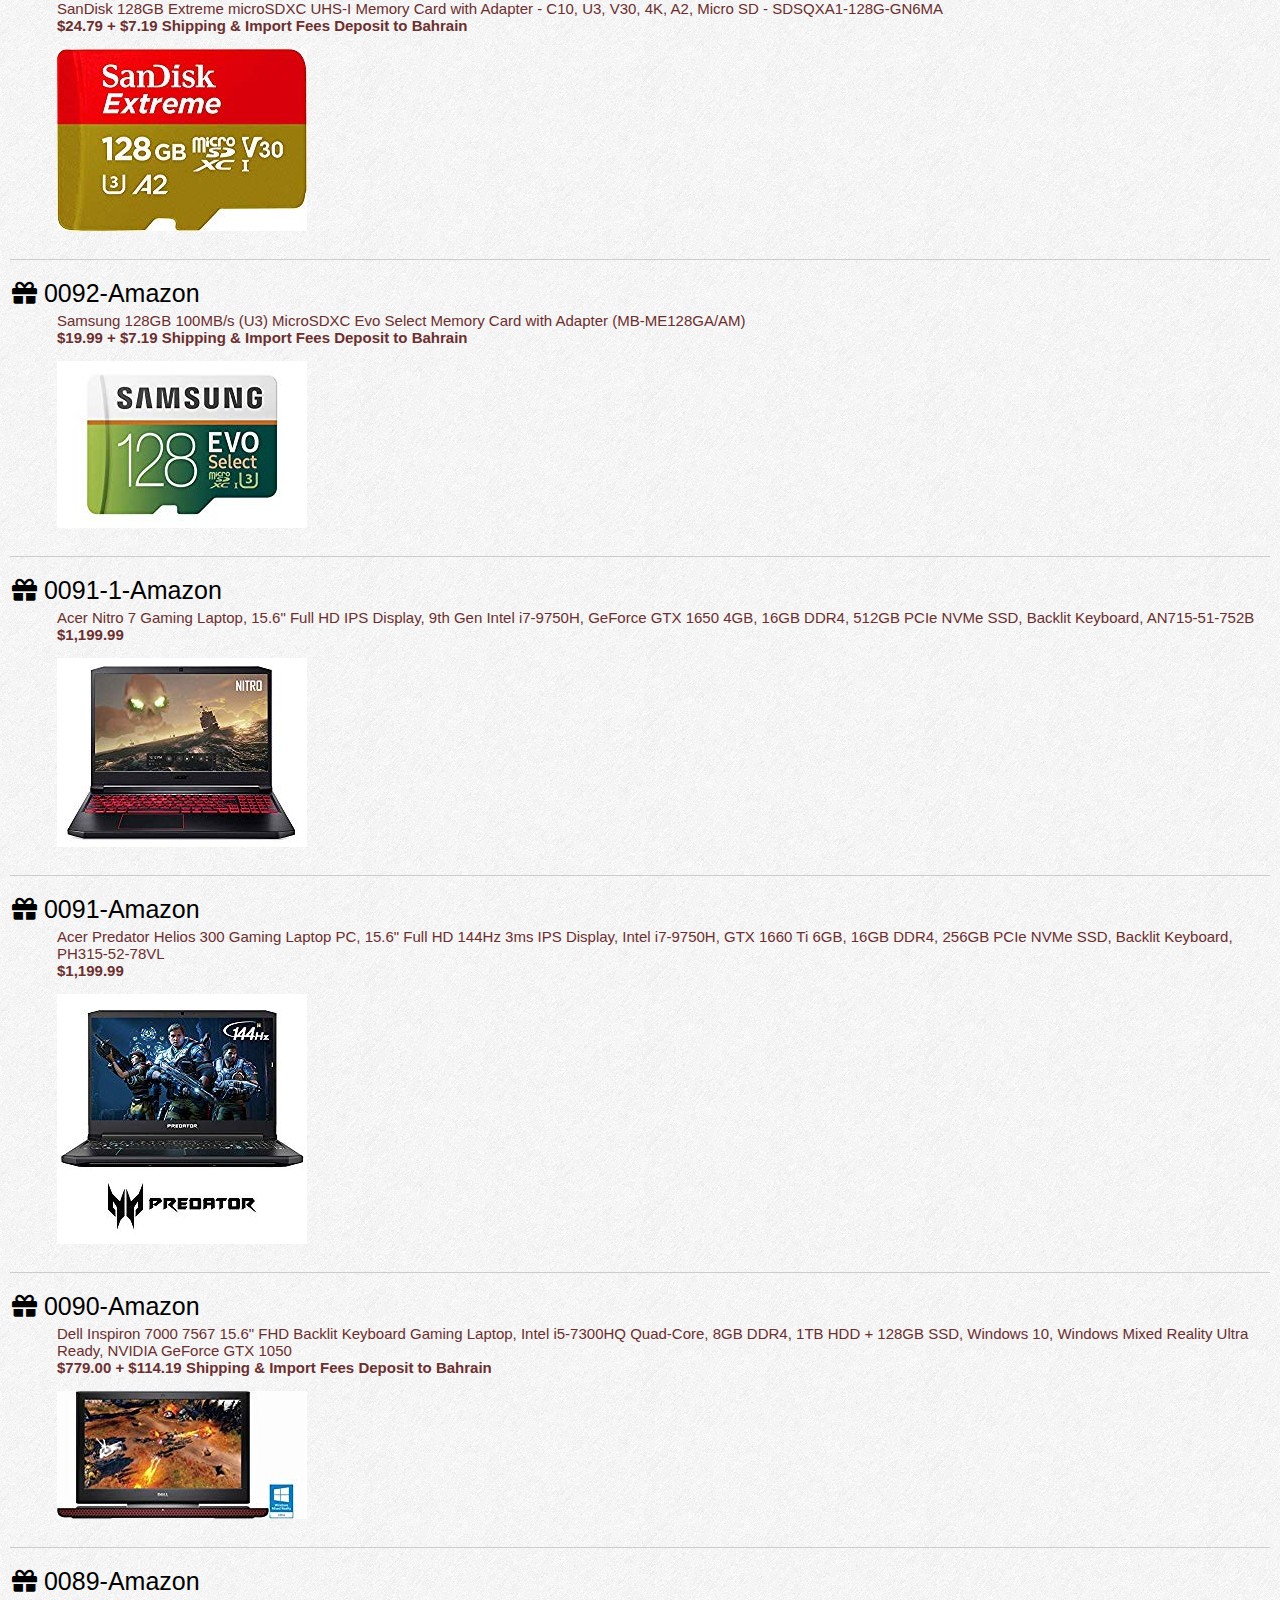
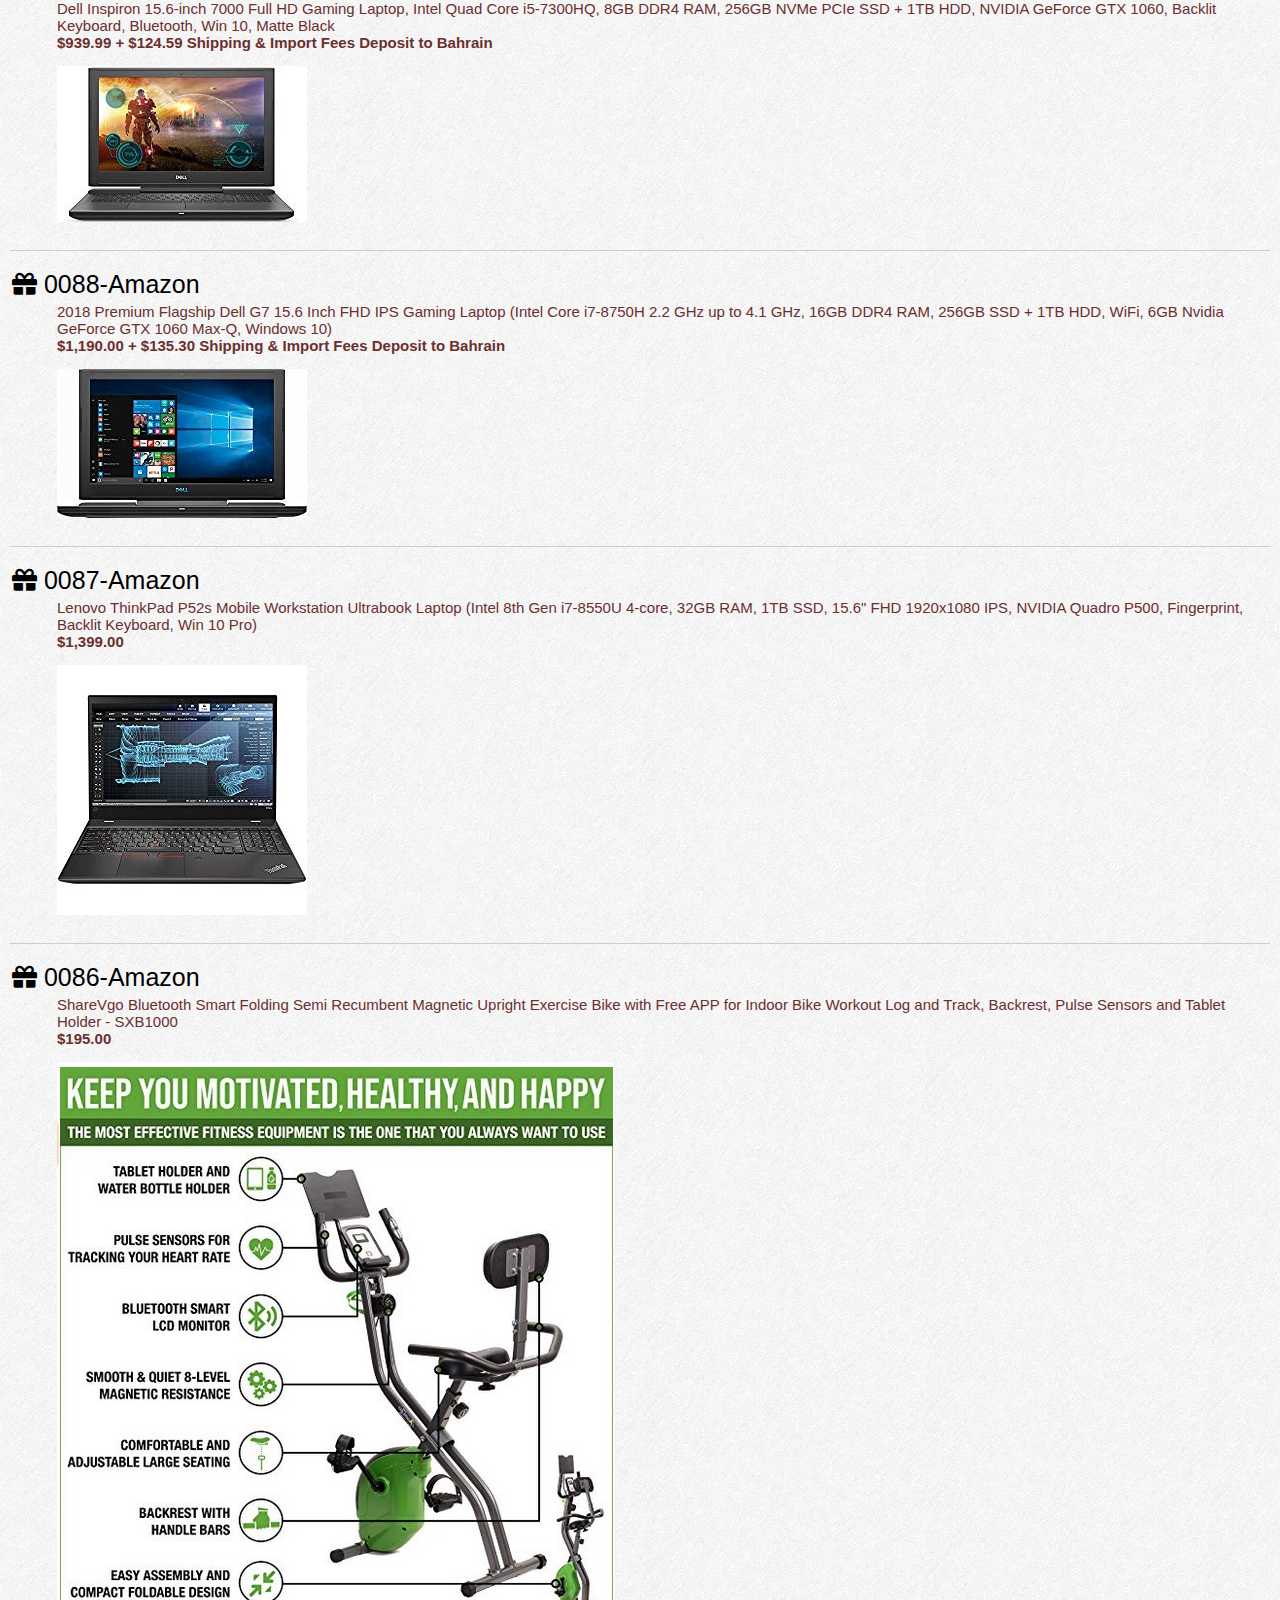
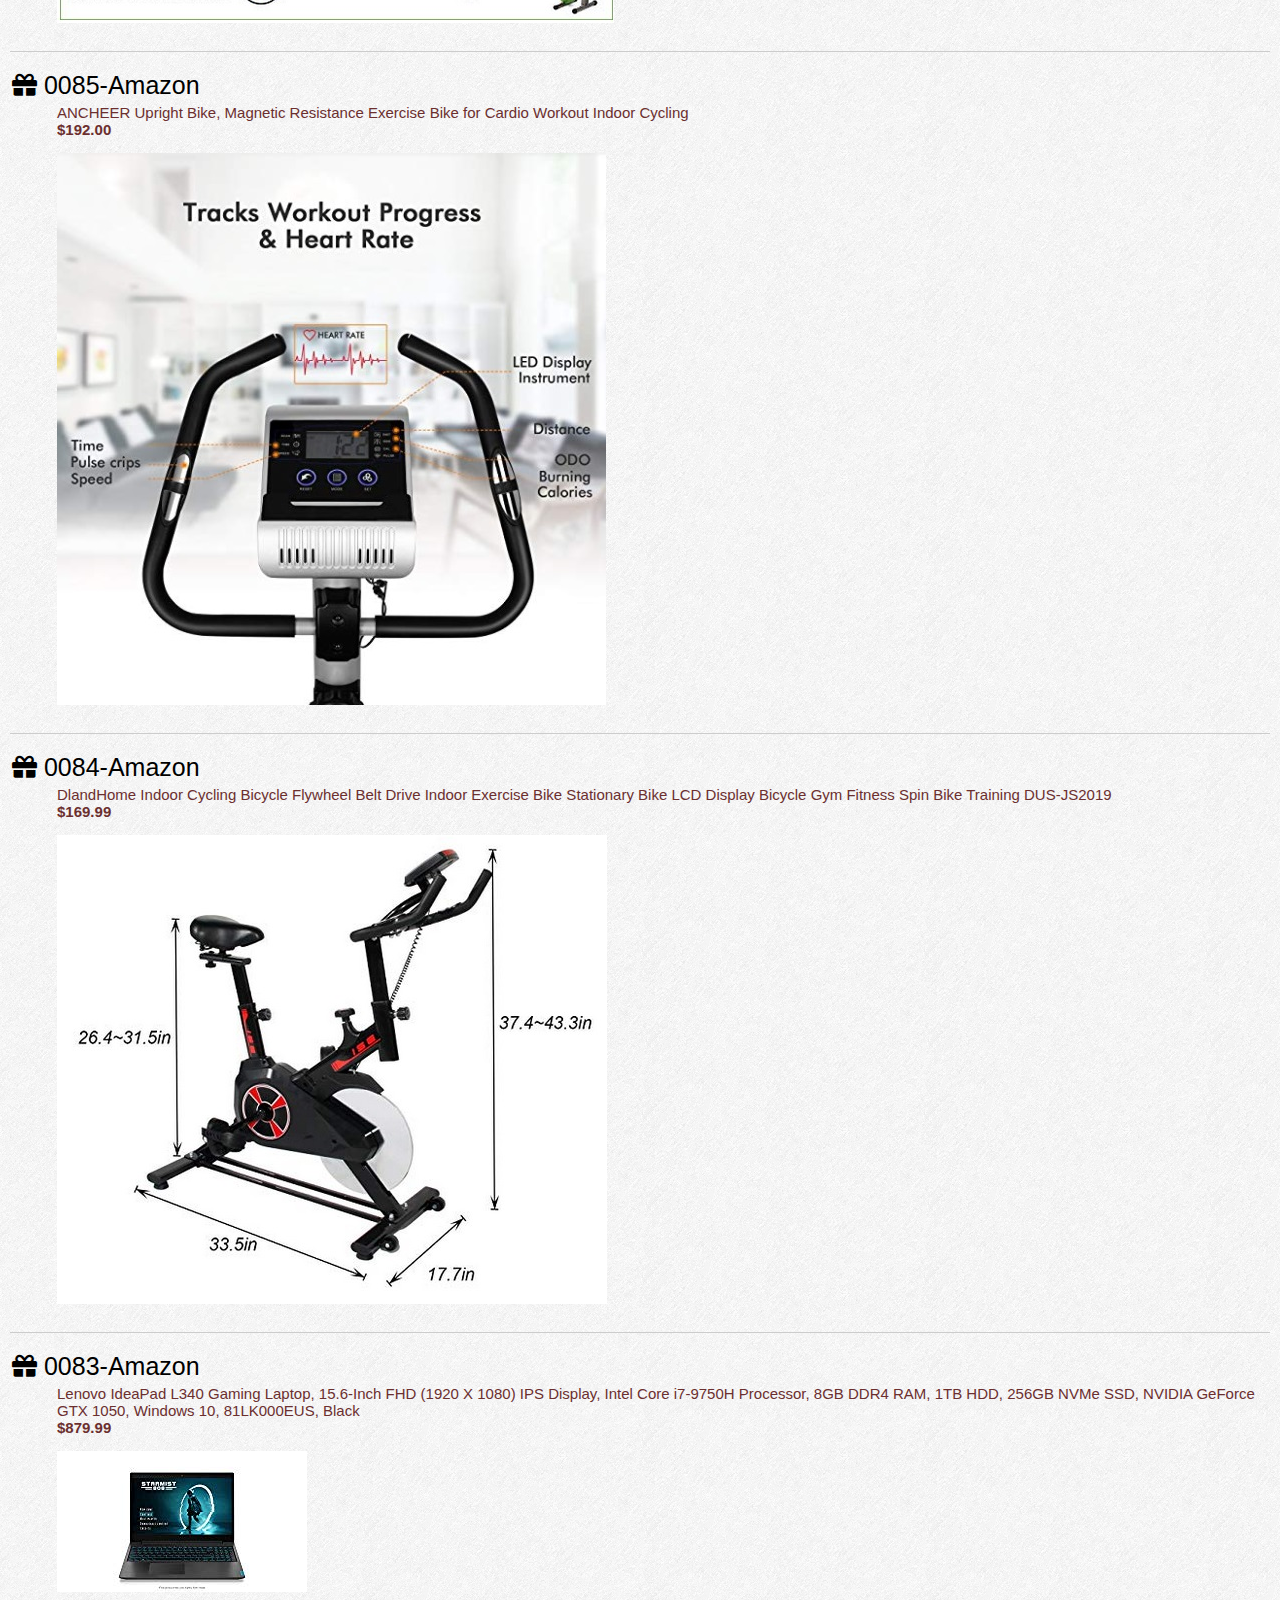
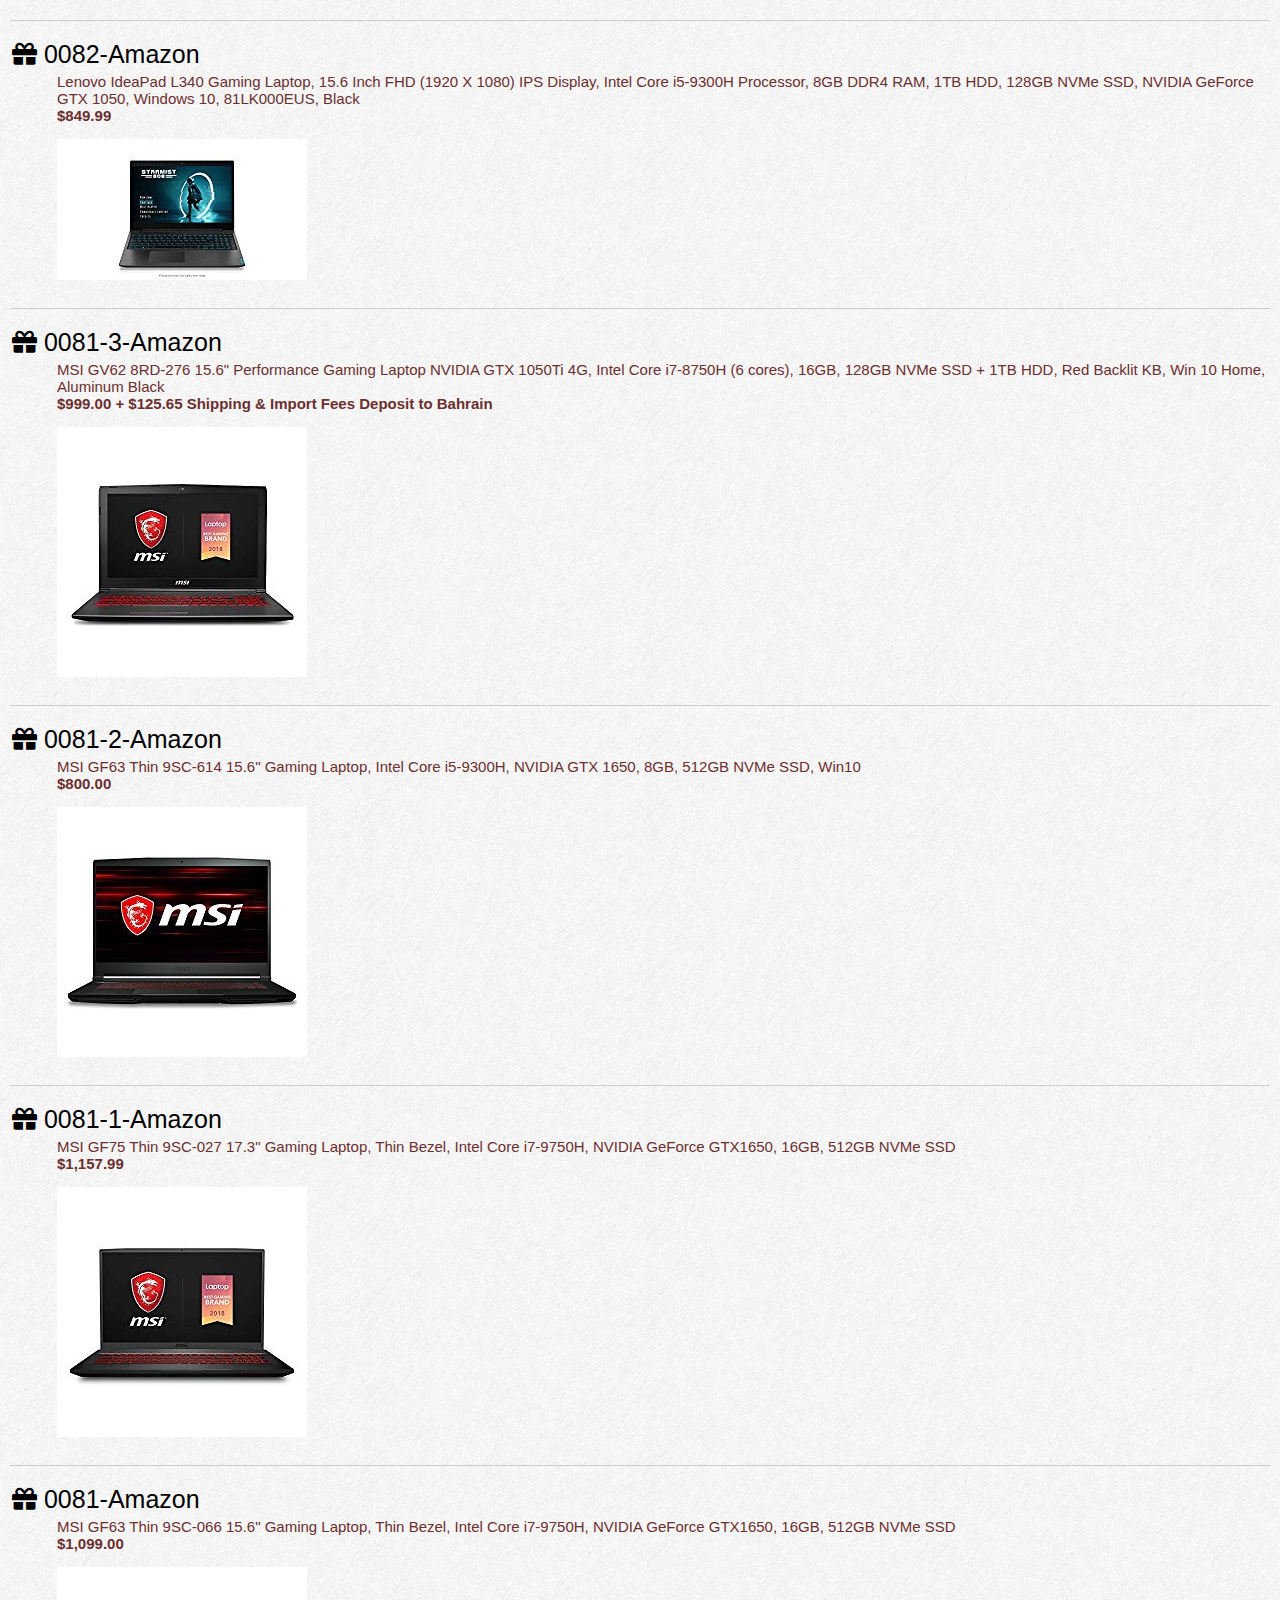
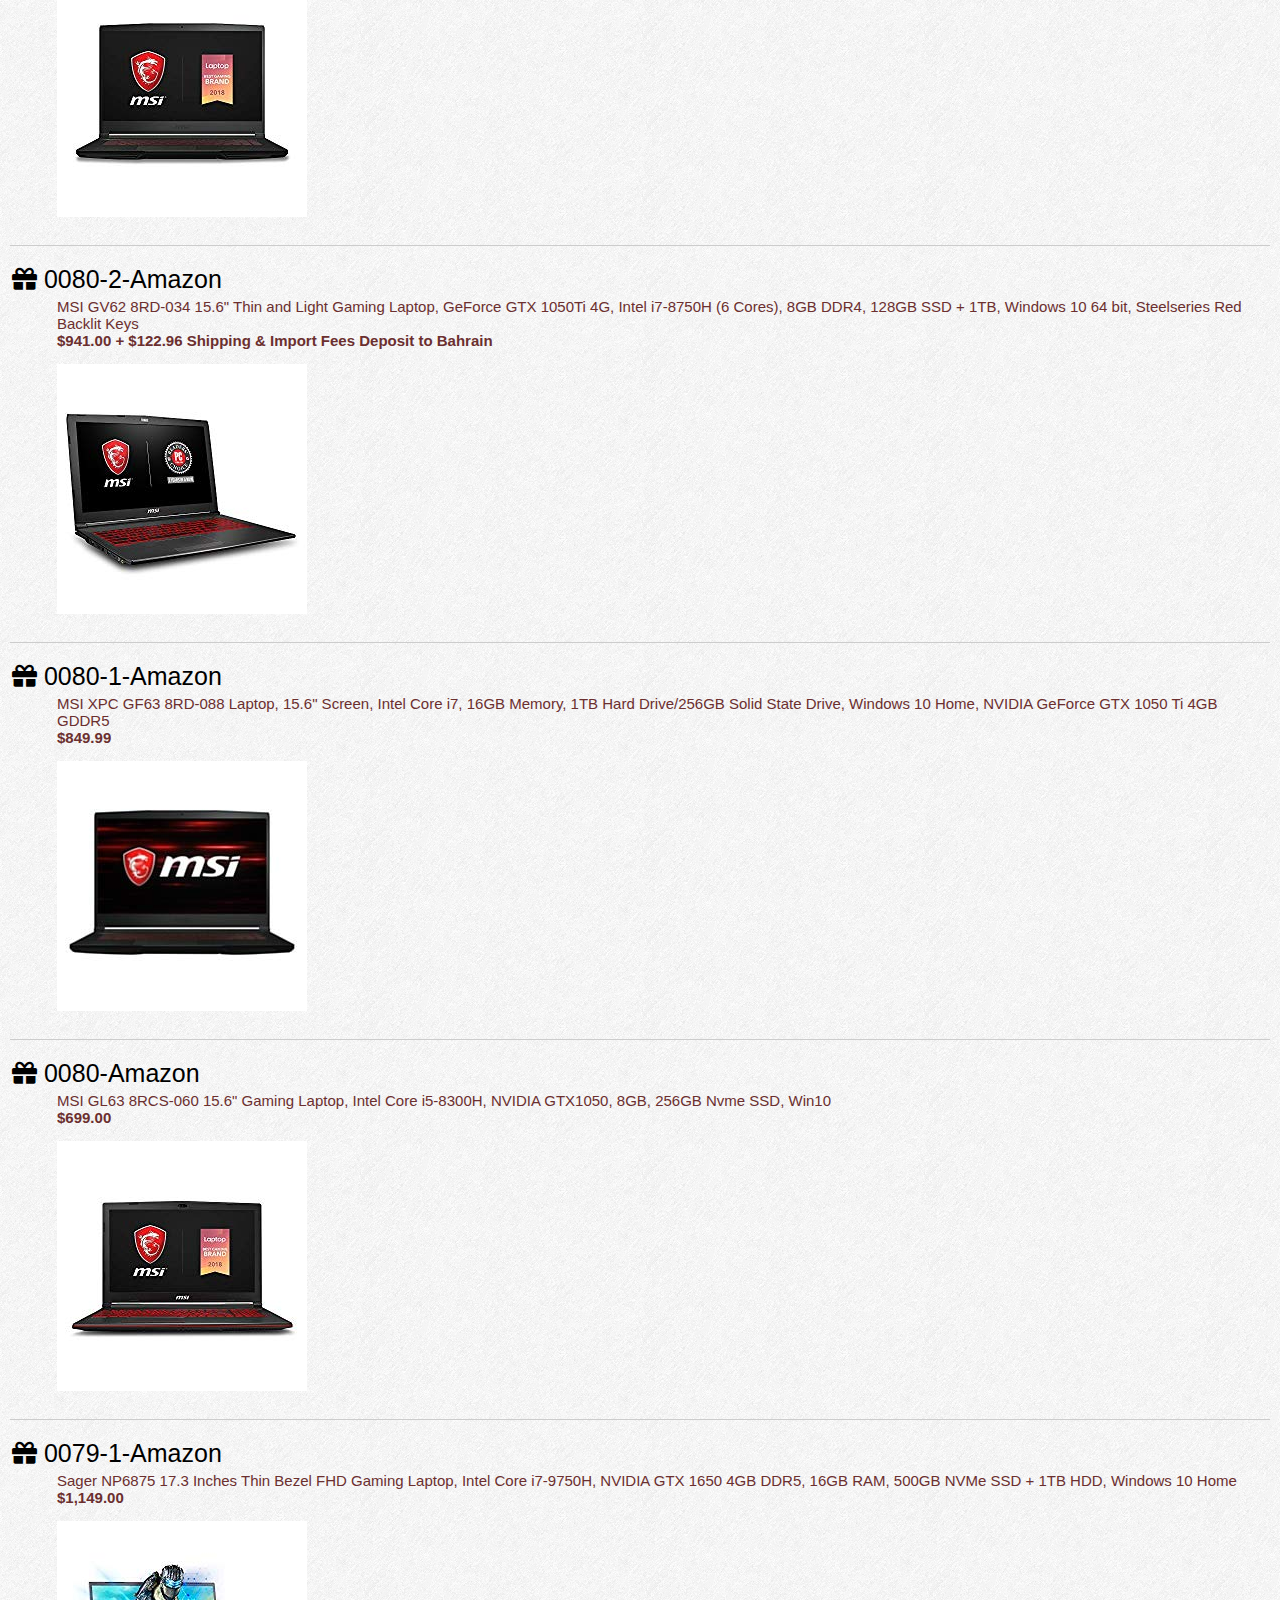
==== commit d914460c: "Add products" ====
--- a/index.html
+++ b/index.html
@@ -173,7 +173,7 @@
 						</p>
 						<p class="detail">
 							Havit HV-F2056 15.6-17 Inch Laptop Cooler Cooling Pad - Slim Portable USB Powered (3 Fans) (Black+Blue)
-							<br/> <b></b>
+							<br/> <b>$24.99 + $16.72 Shipping & Import Fees Deposit to Bahrain</b>
 						</p>						
 						<p class="pad-bot-2nd marg-left">
 							<a href="https://www.amazon.com/gp/product/B00NNMB3KS/ref=as_li_tl?ie=UTF8&camp=1789&creative=9325&creativeASIN=B00NNMB3KS&linkCode=as2&tag=exactsoft-20&linkId=8858b201e886ac710bbde6e00035f770" class="title map">
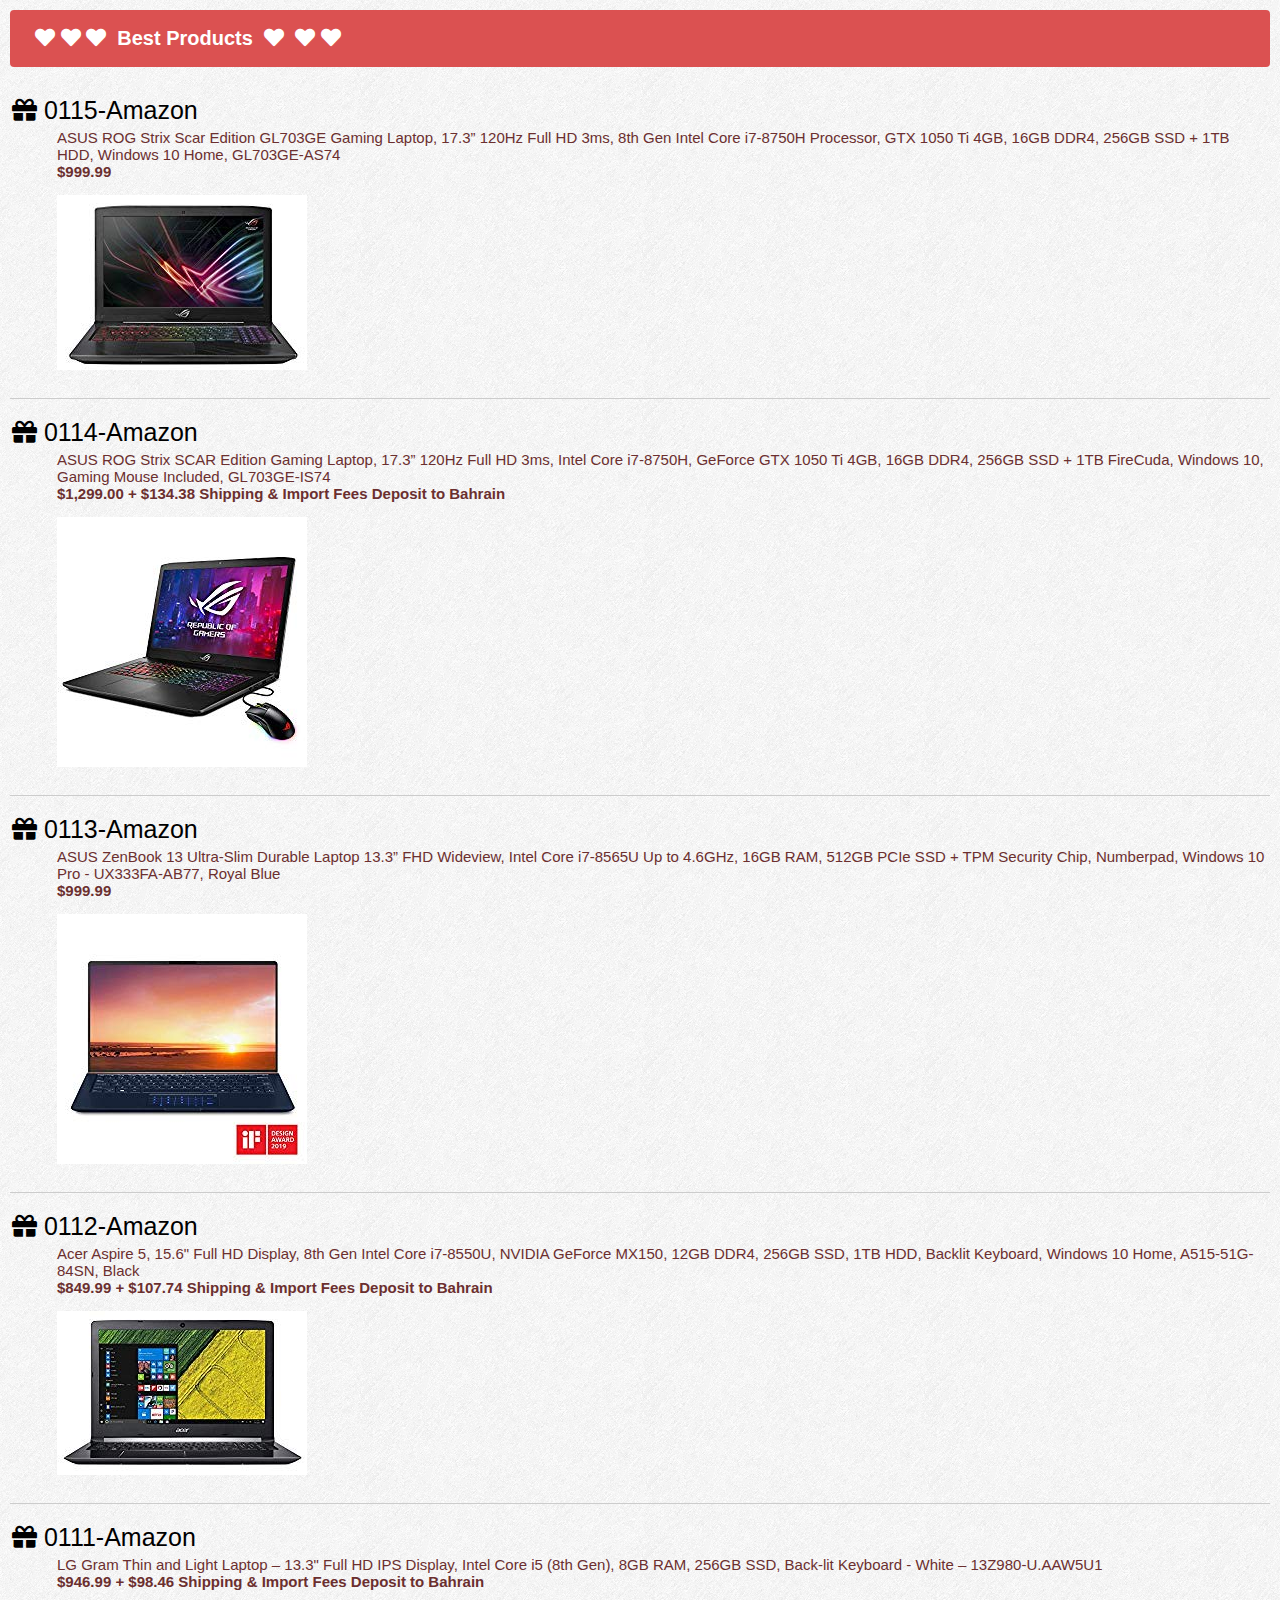
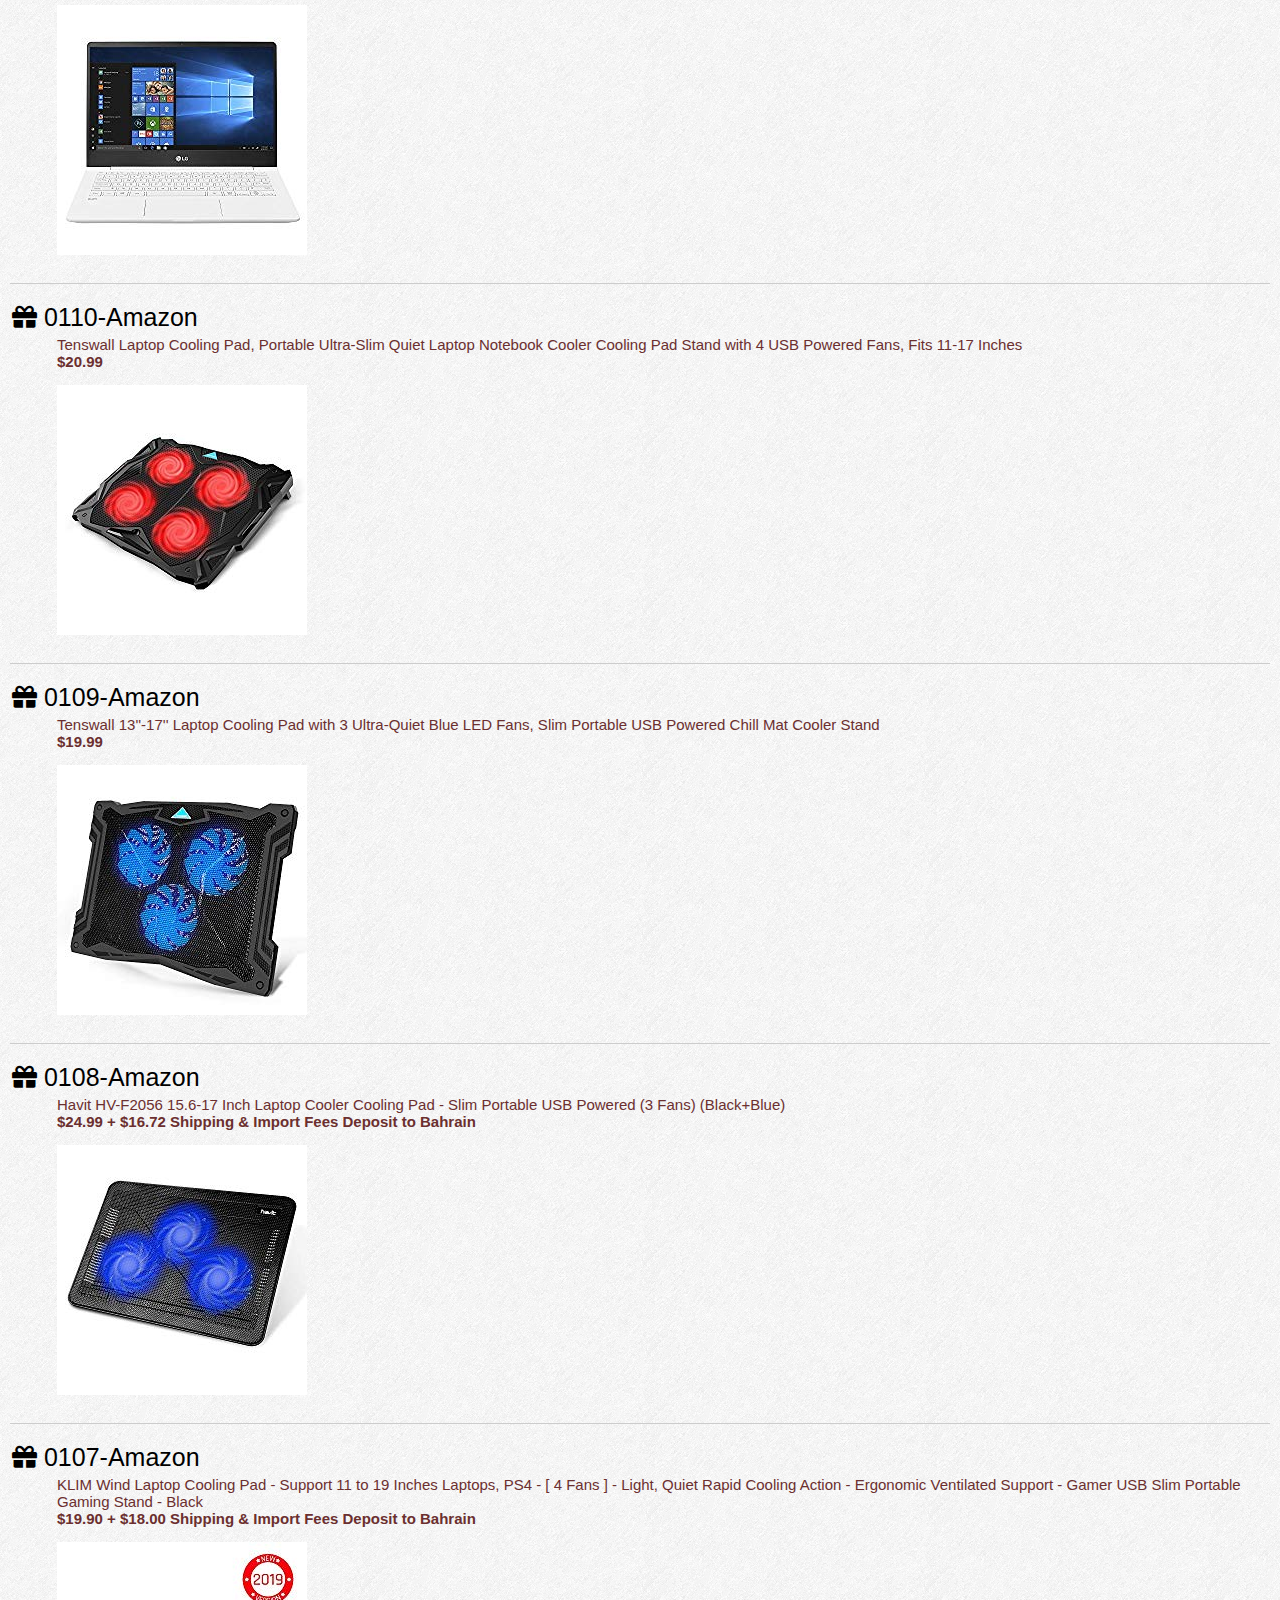
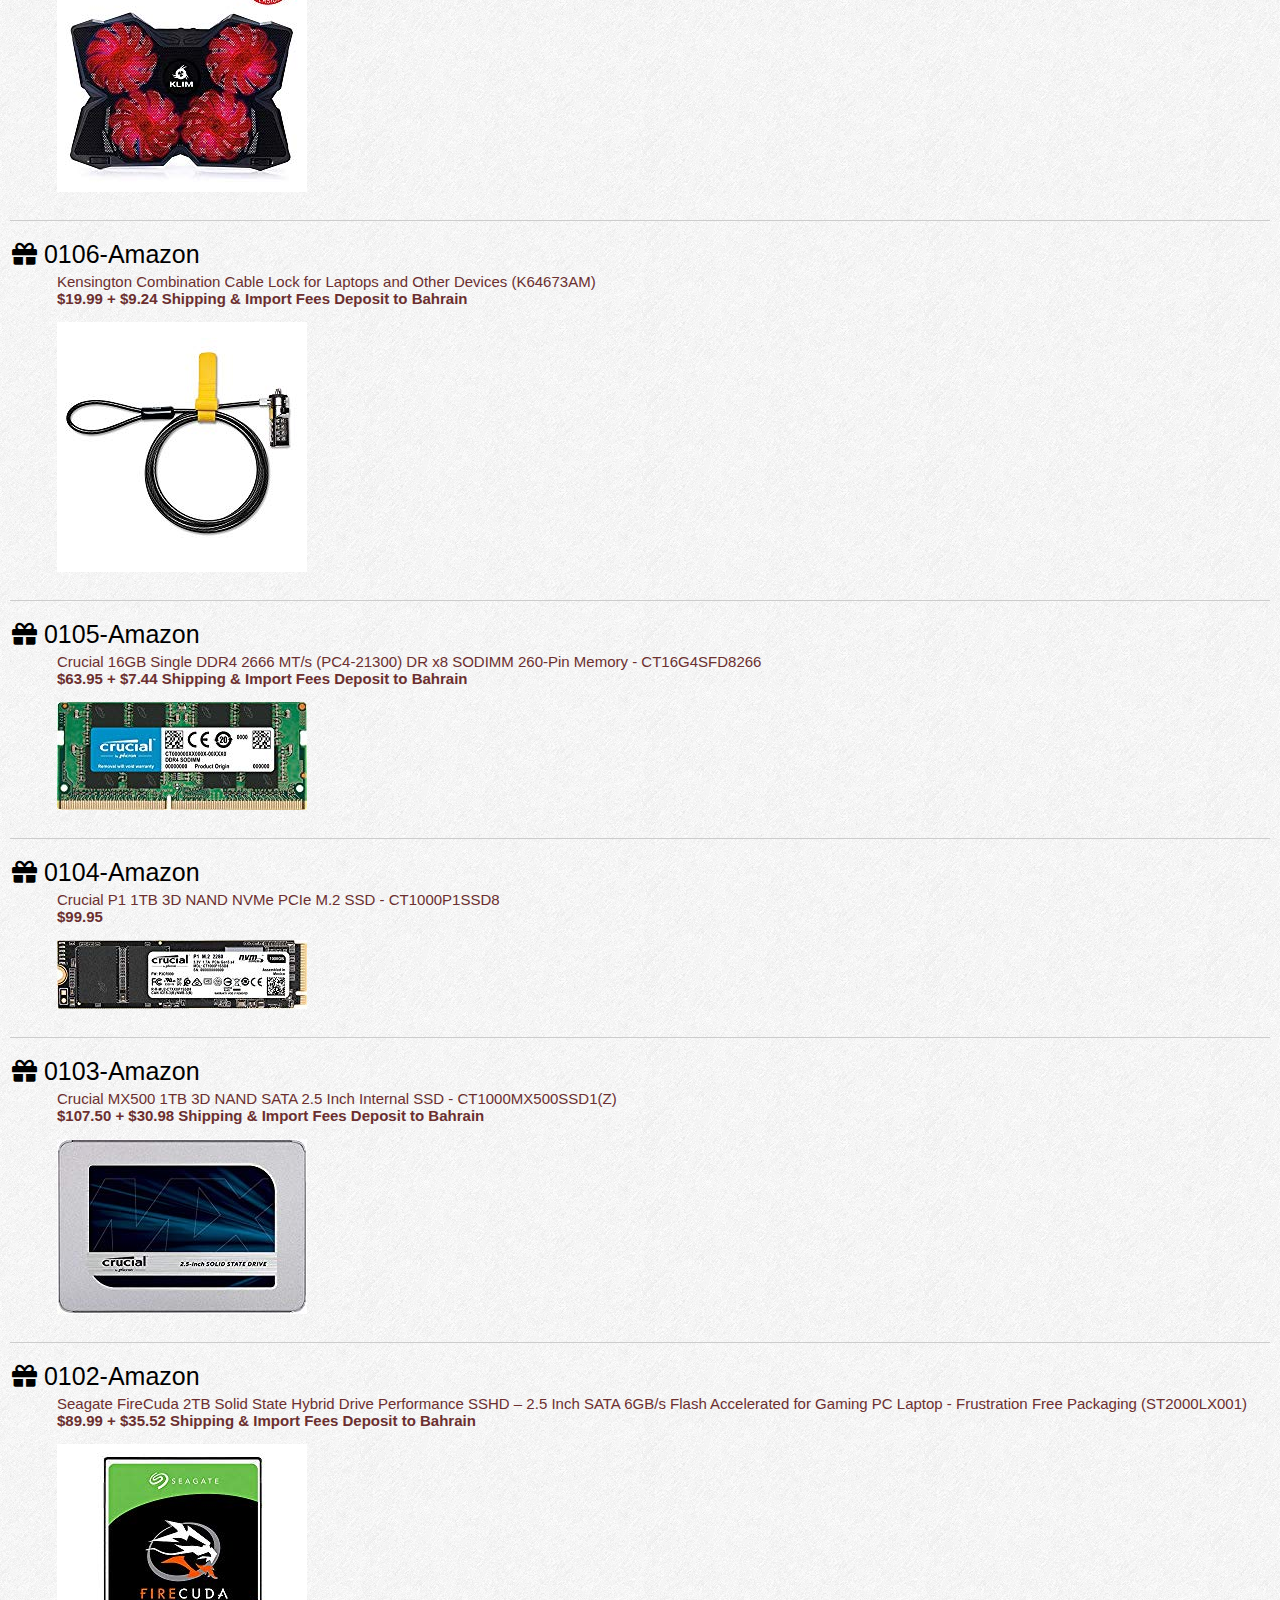
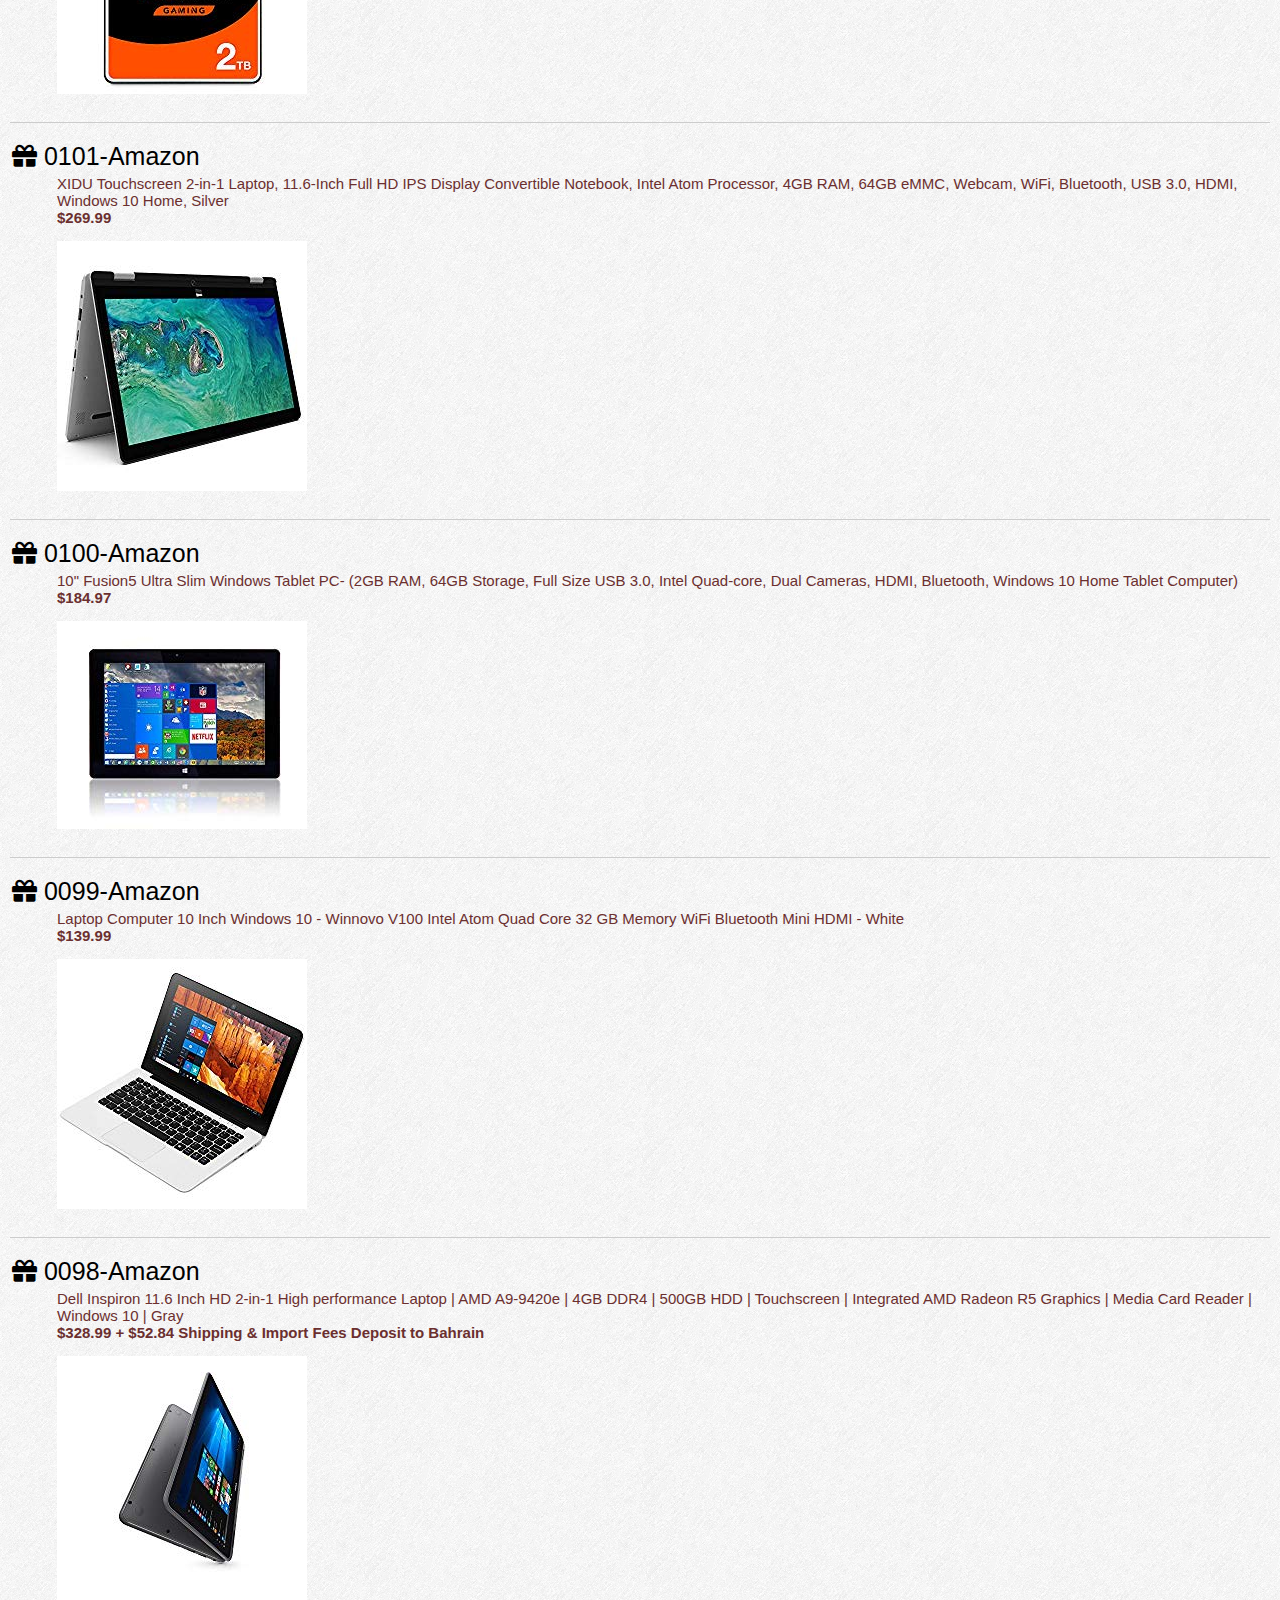
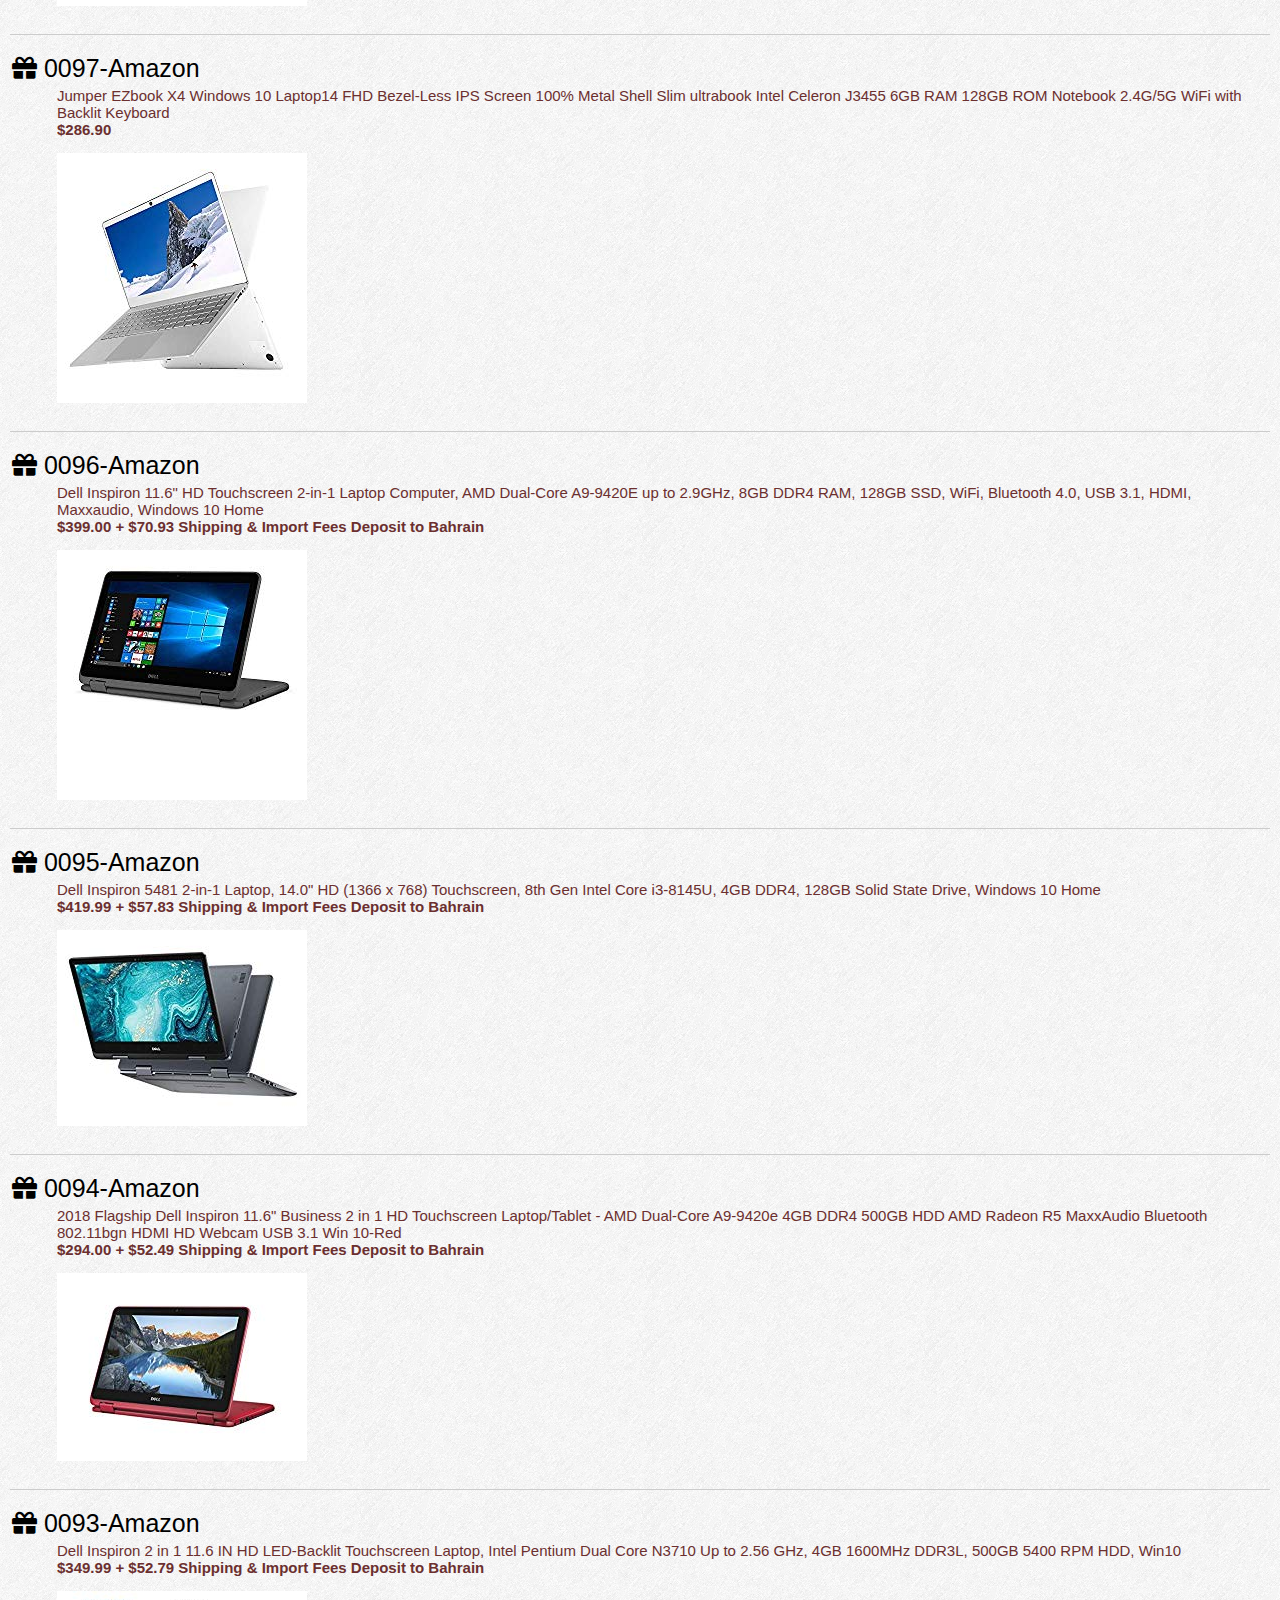
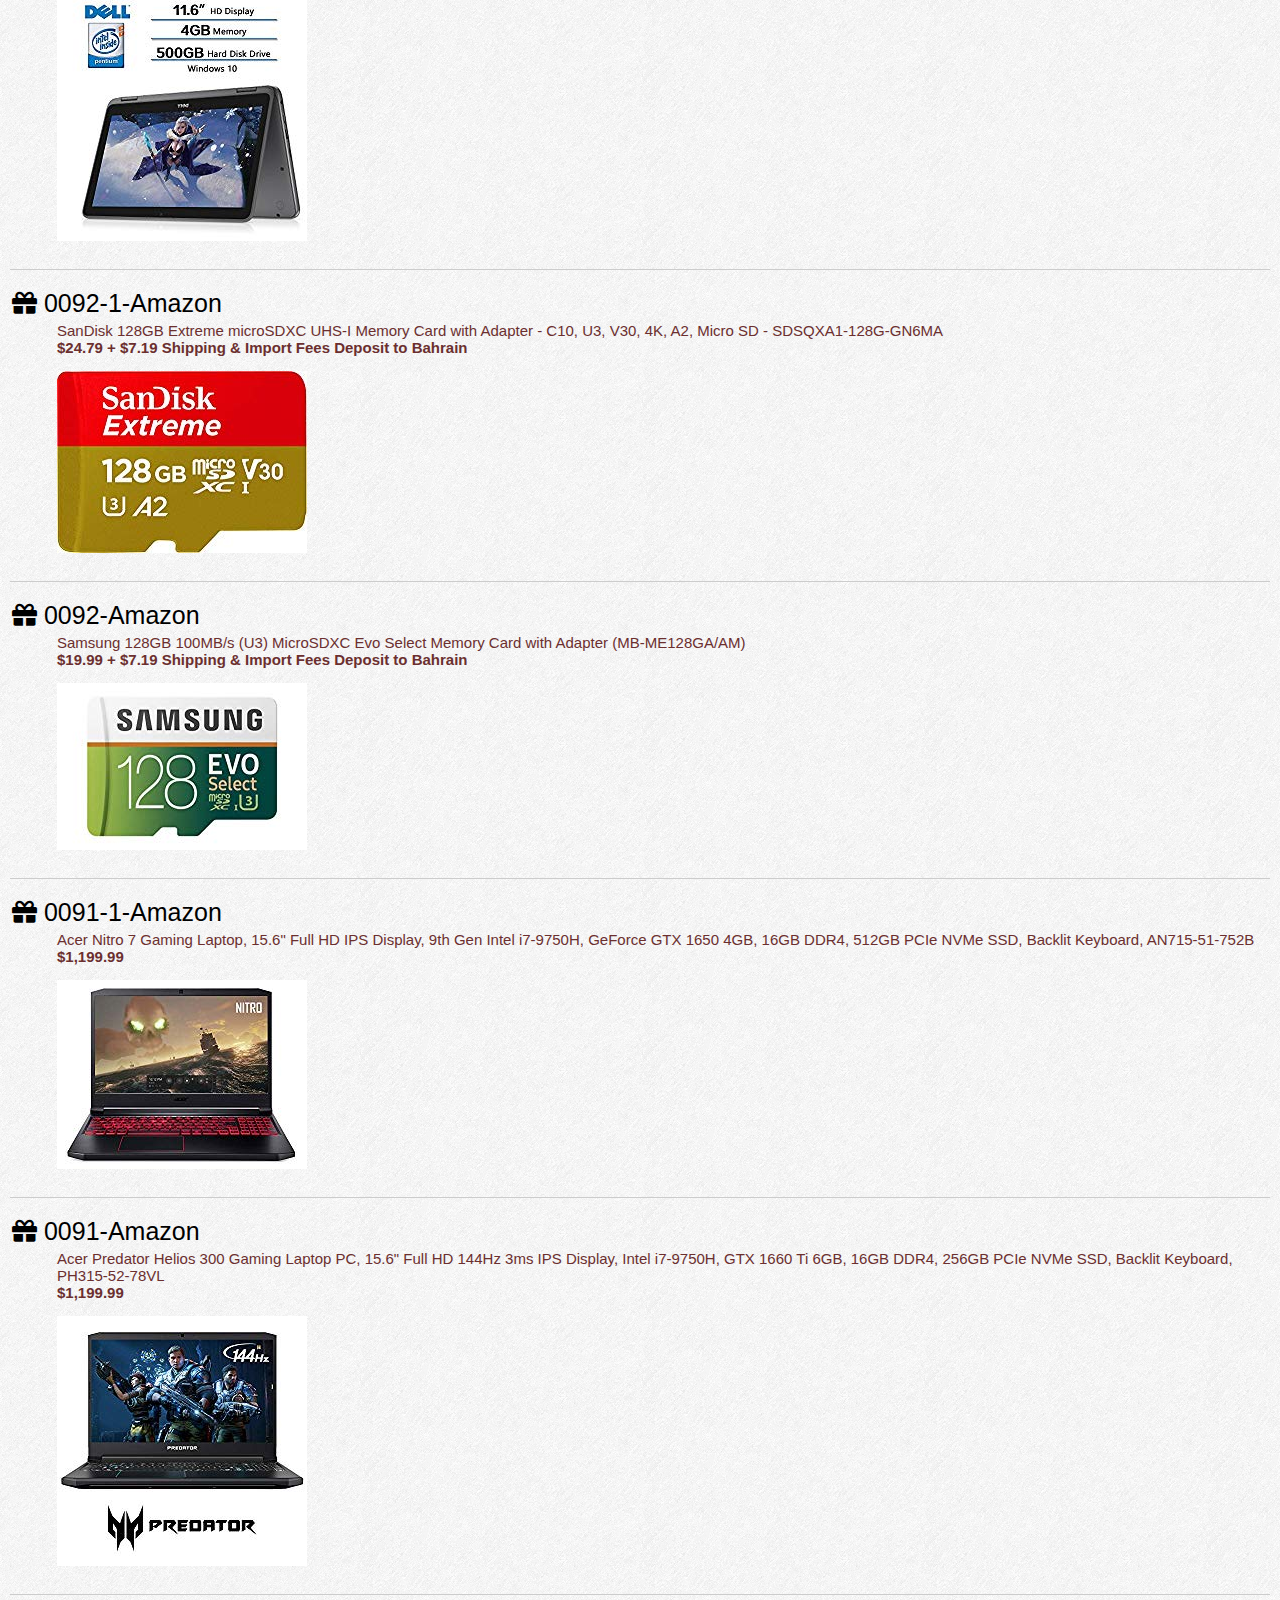
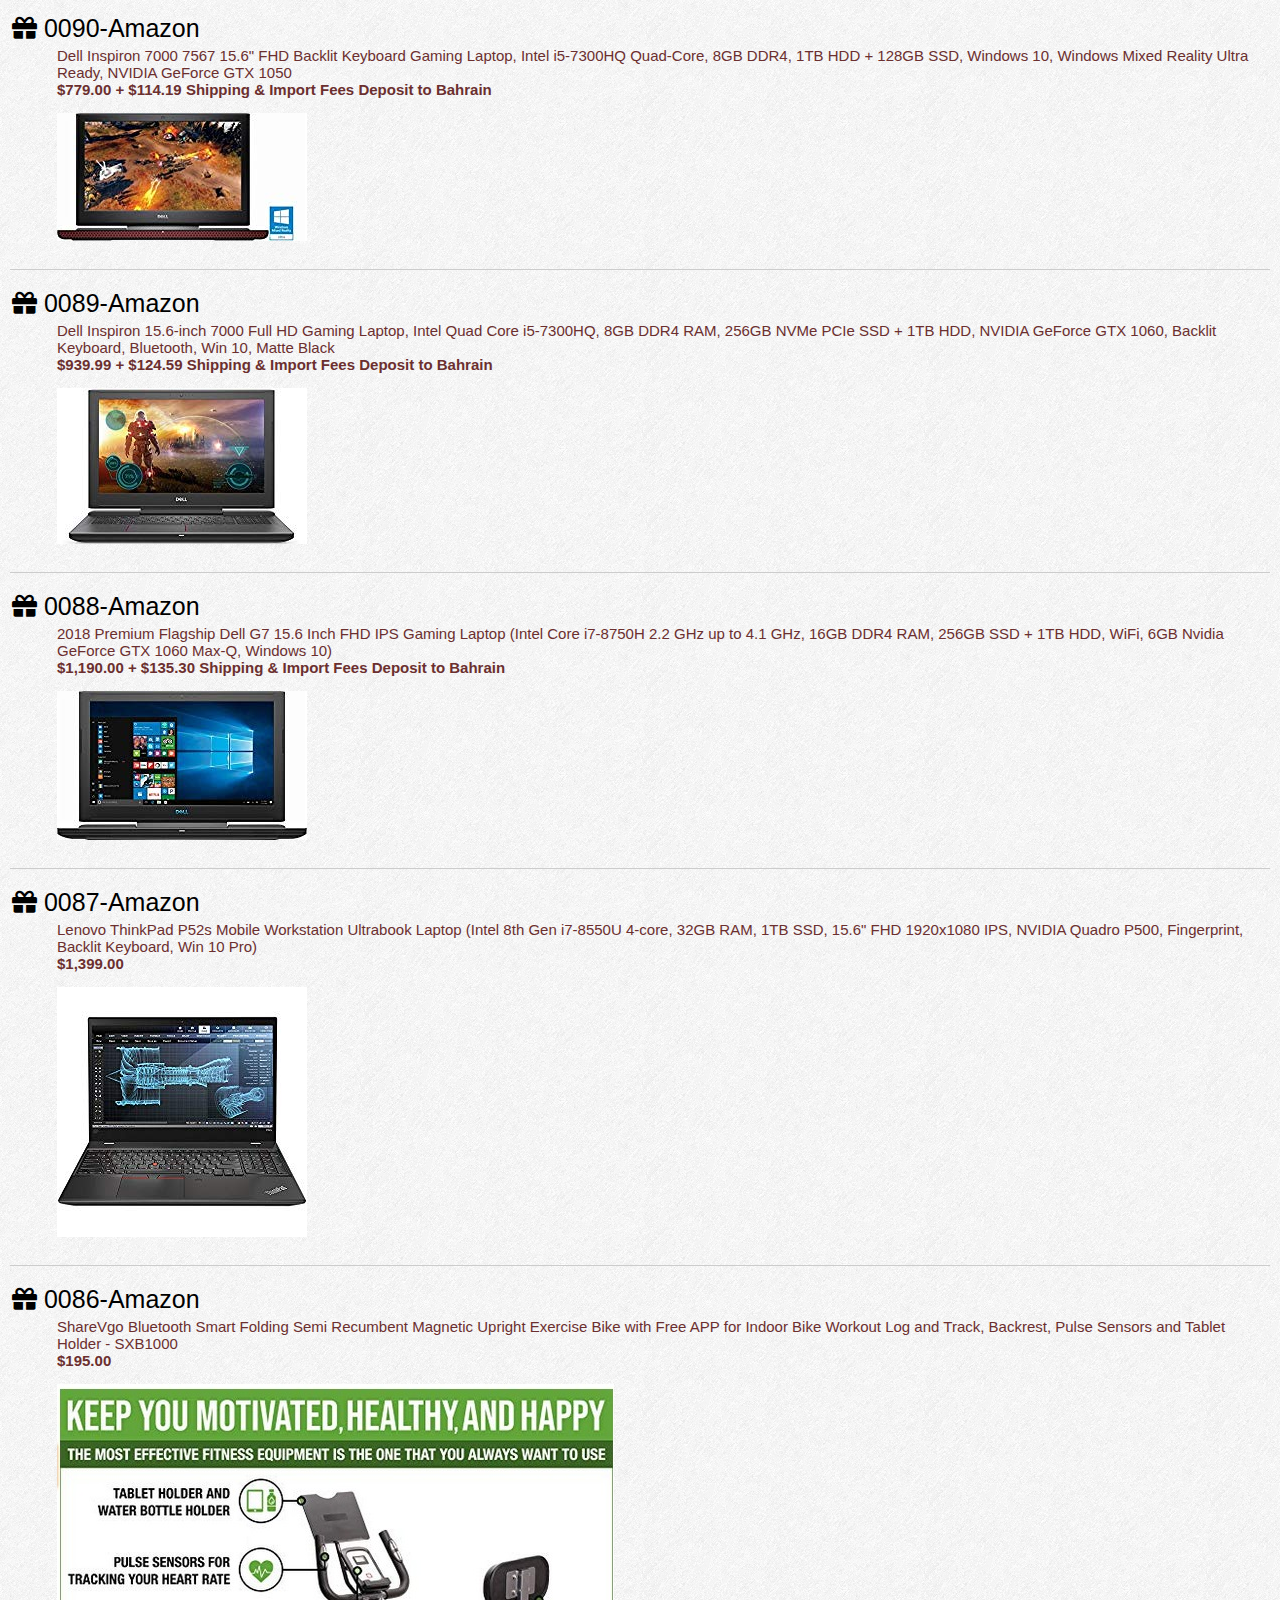
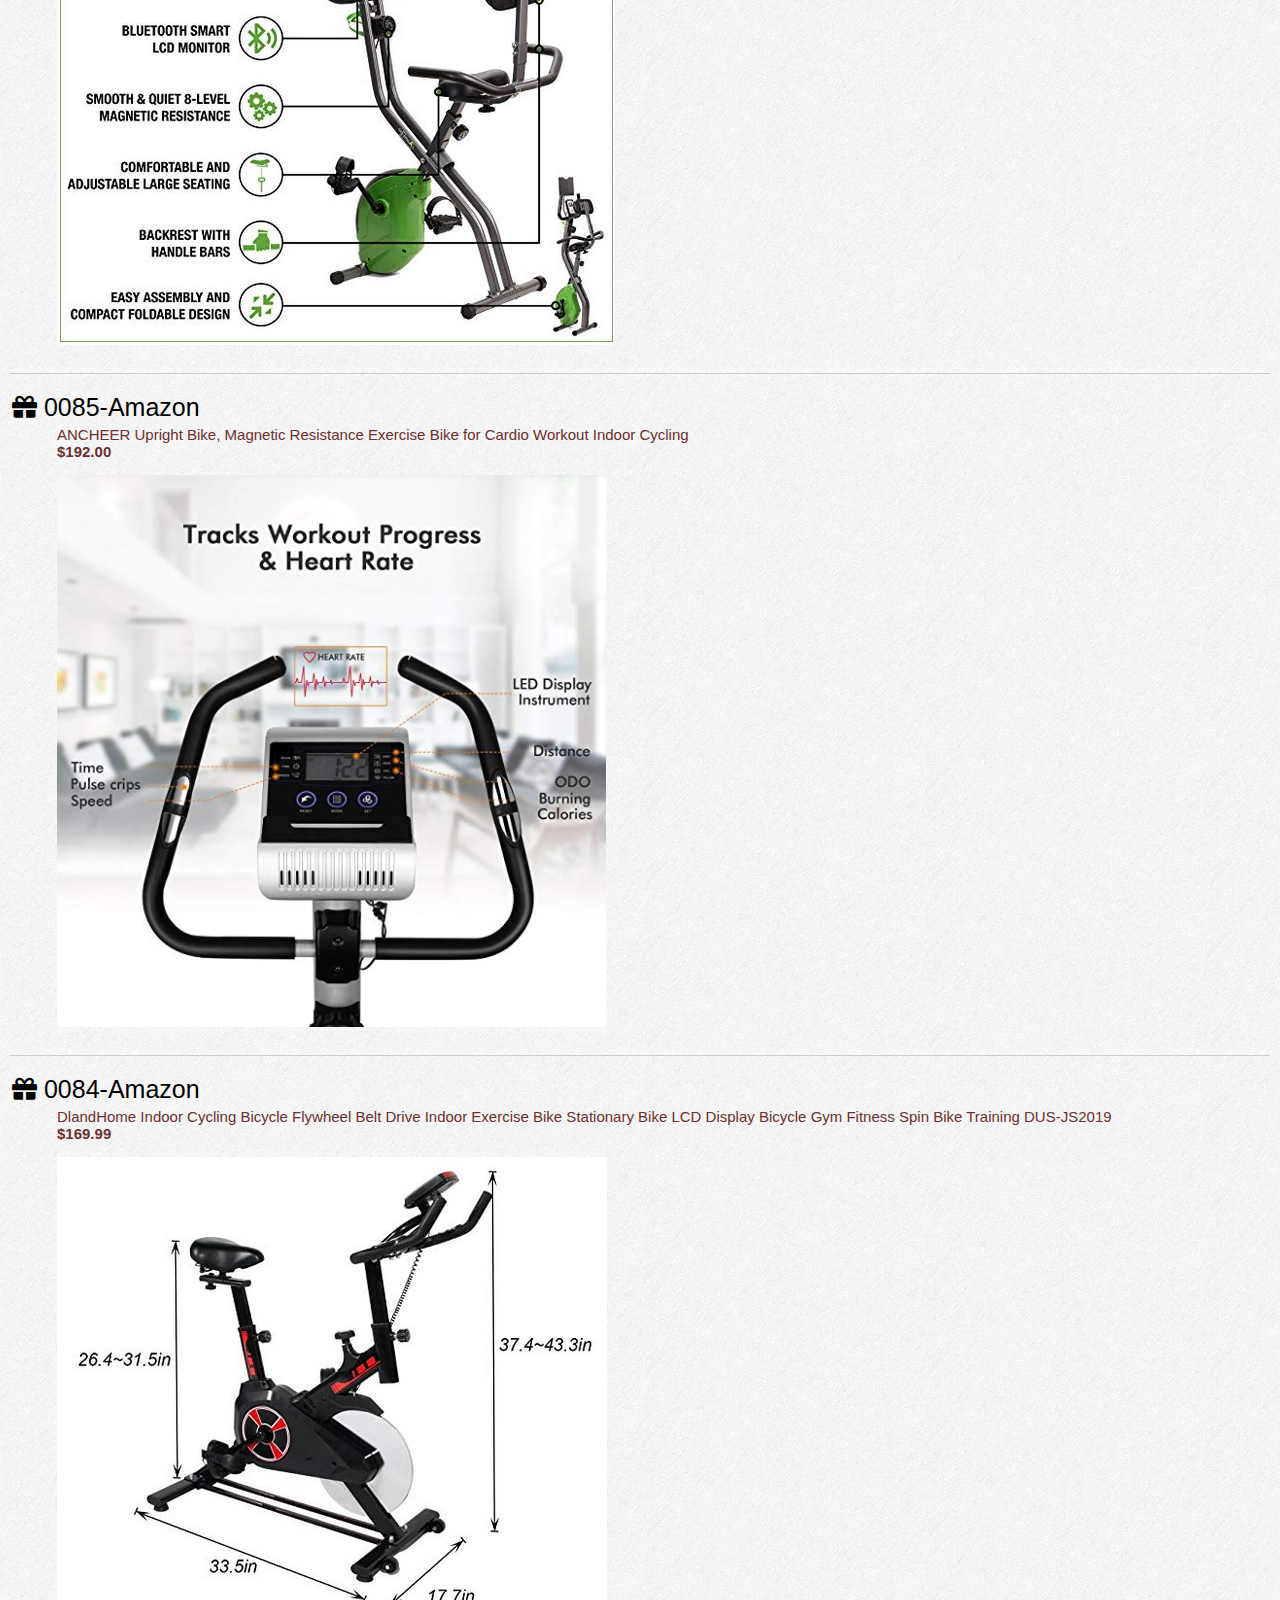
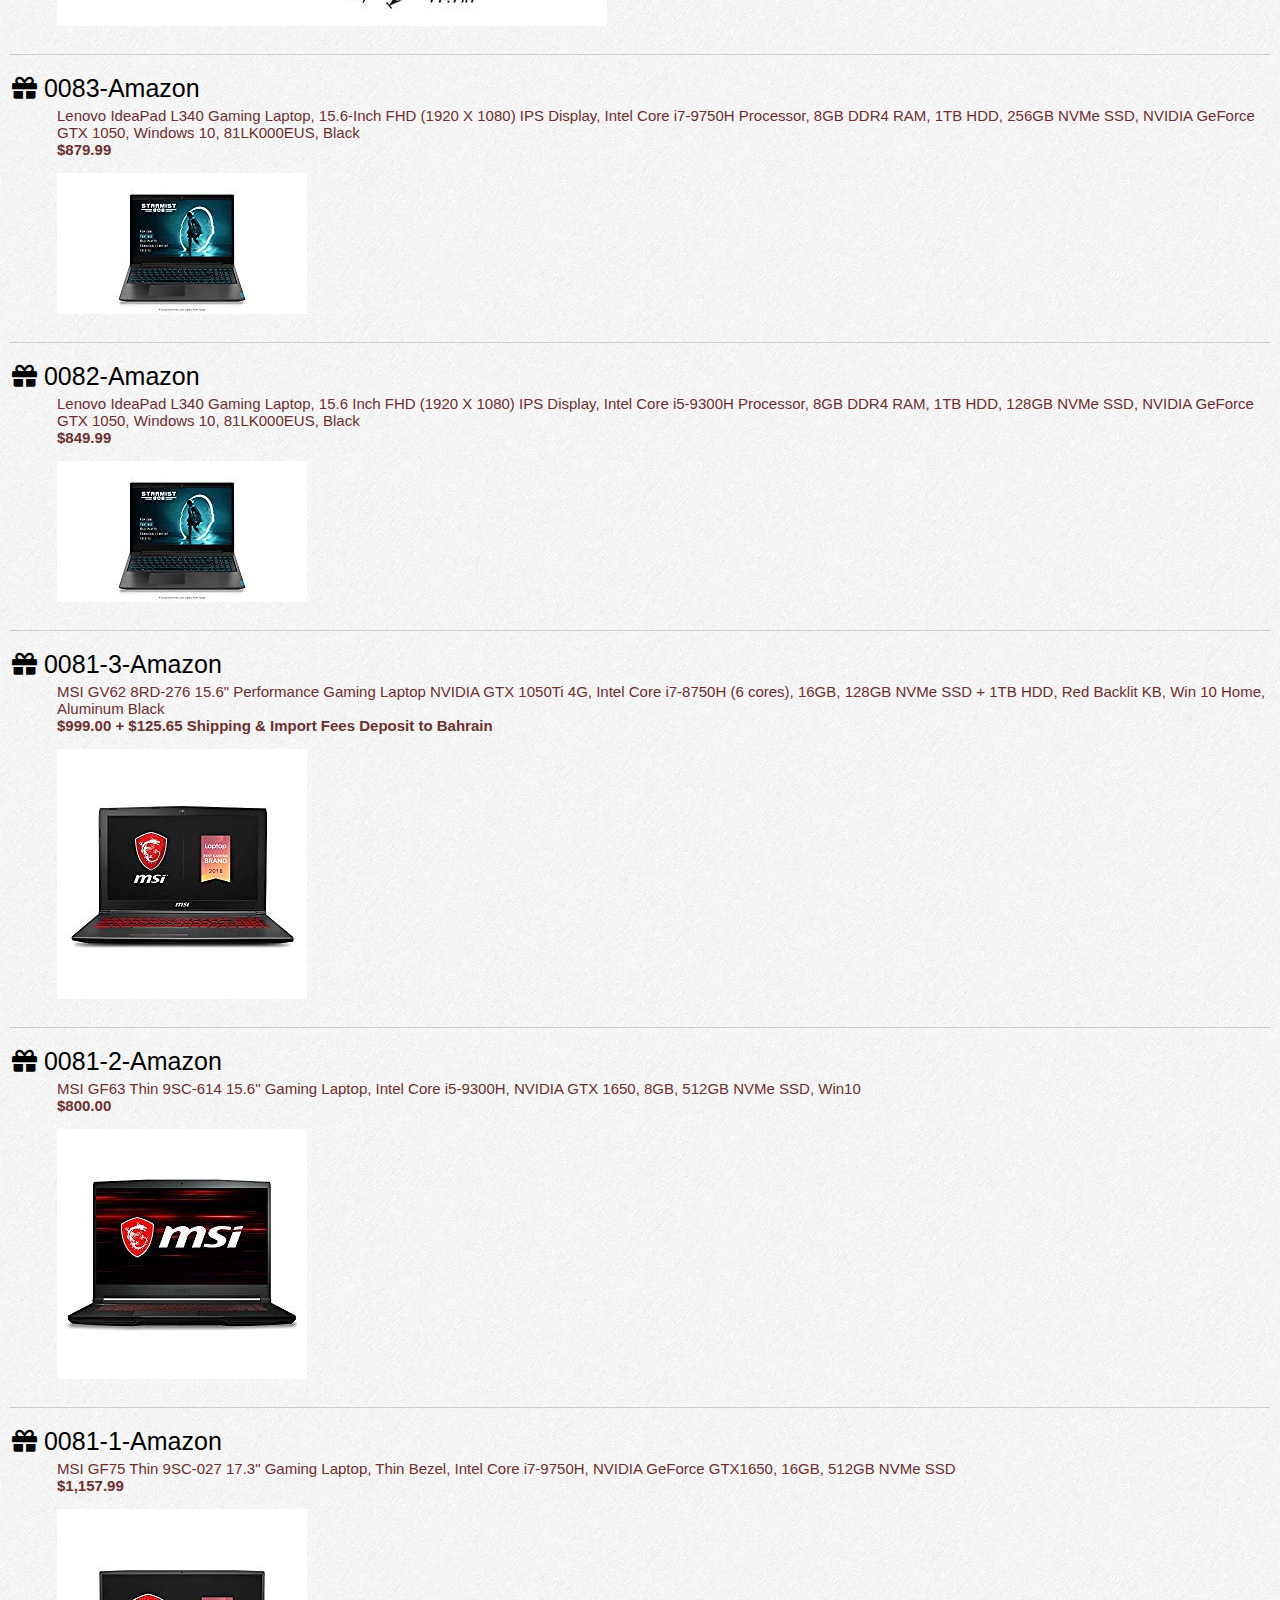
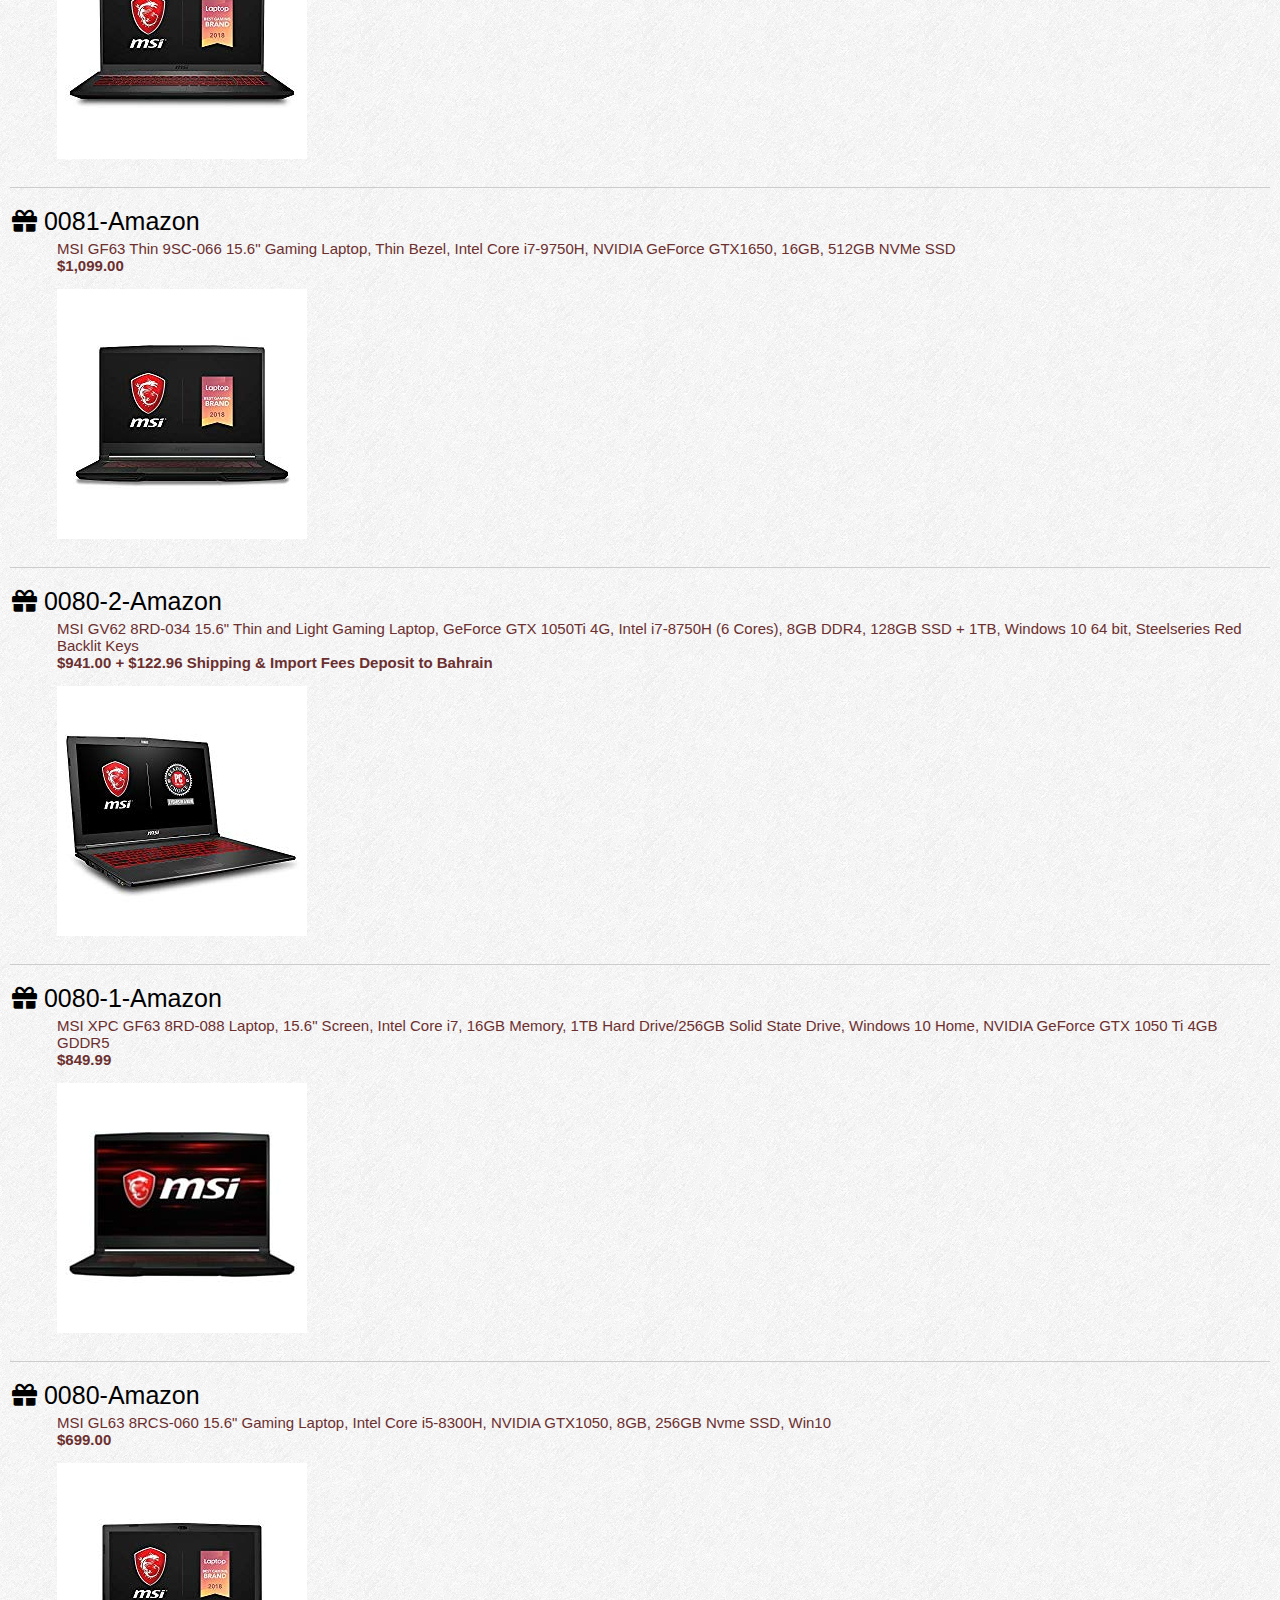
==== commit a90da4ec: "Add products" ====
--- a/index.html
+++ b/index.html
@@ -67,6 +67,23 @@
 					<div class="wrapper under">
 						<p class="pad-bot-1st title map">
 							<i class="fas fa-gift"></i>
+							0115-Amazon
+						</p>
+						<p class="detail">
+							ASUS ROG Strix Scar Edition GL703GE Gaming Laptop, 17.3” 120Hz Full HD 3ms, 8th Gen Intel Core i7-8750H Processor, GTX 1050 Ti 4GB, 16GB DDR4, 256GB SSD + 1TB HDD, Windows 10 Home, GL703GE-AS74
+							<br/> <b>$999.99</b>
+						</p>						
+						<p class="pad-bot-2nd marg-left">
+							<a href="https://www.amazon.com/gp/product/B07RTNG5FJ/ref=as_li_tl?ie=UTF8&camp=1789&creative=9325&creativeASIN=B07RTNG5FJ&linkCode=as2&tag=exactsoft-20&linkId=96bf23a6a289b1c6031540ed976b9da9" class="title map">
+								<img src="images/0115-Amazon.jpg" />
+							</a>
+						</p>
+					</div>
+					<!-- End Ads -->	
+					<!-- Start Ads --> 	 
+					<div class="wrapper under">
+						<p class="pad-bot-1st title map">
+							<i class="fas fa-gift"></i>
 							0114-Amazon
 						</p>
 						<p class="detail">
@@ -79,7 +96,7 @@
 							</a>
 						</p>
 					</div>
-					<!-- End Ads -->	
+					<!-- End Ads -->						
 					<!-- Start Ads --> 	 
 					<div class="wrapper under">
 						<p class="pad-bot-1st title map">
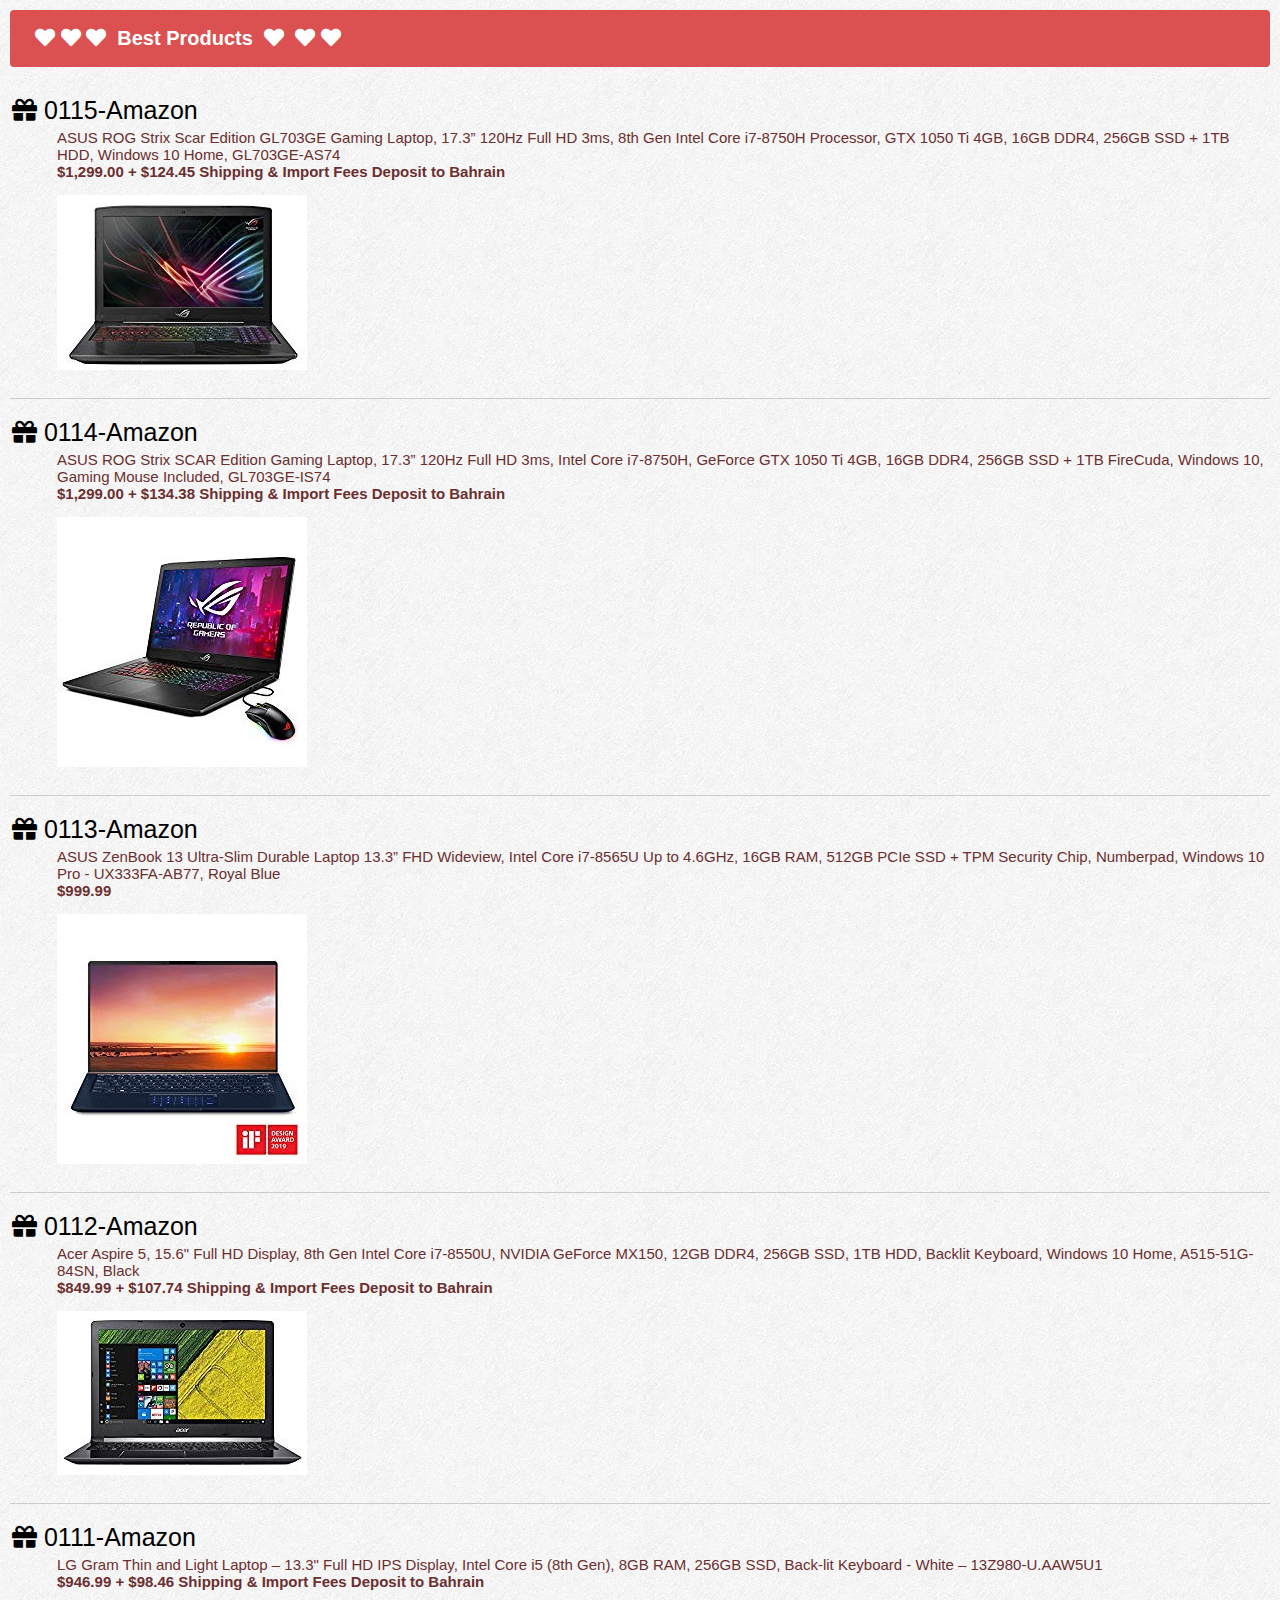
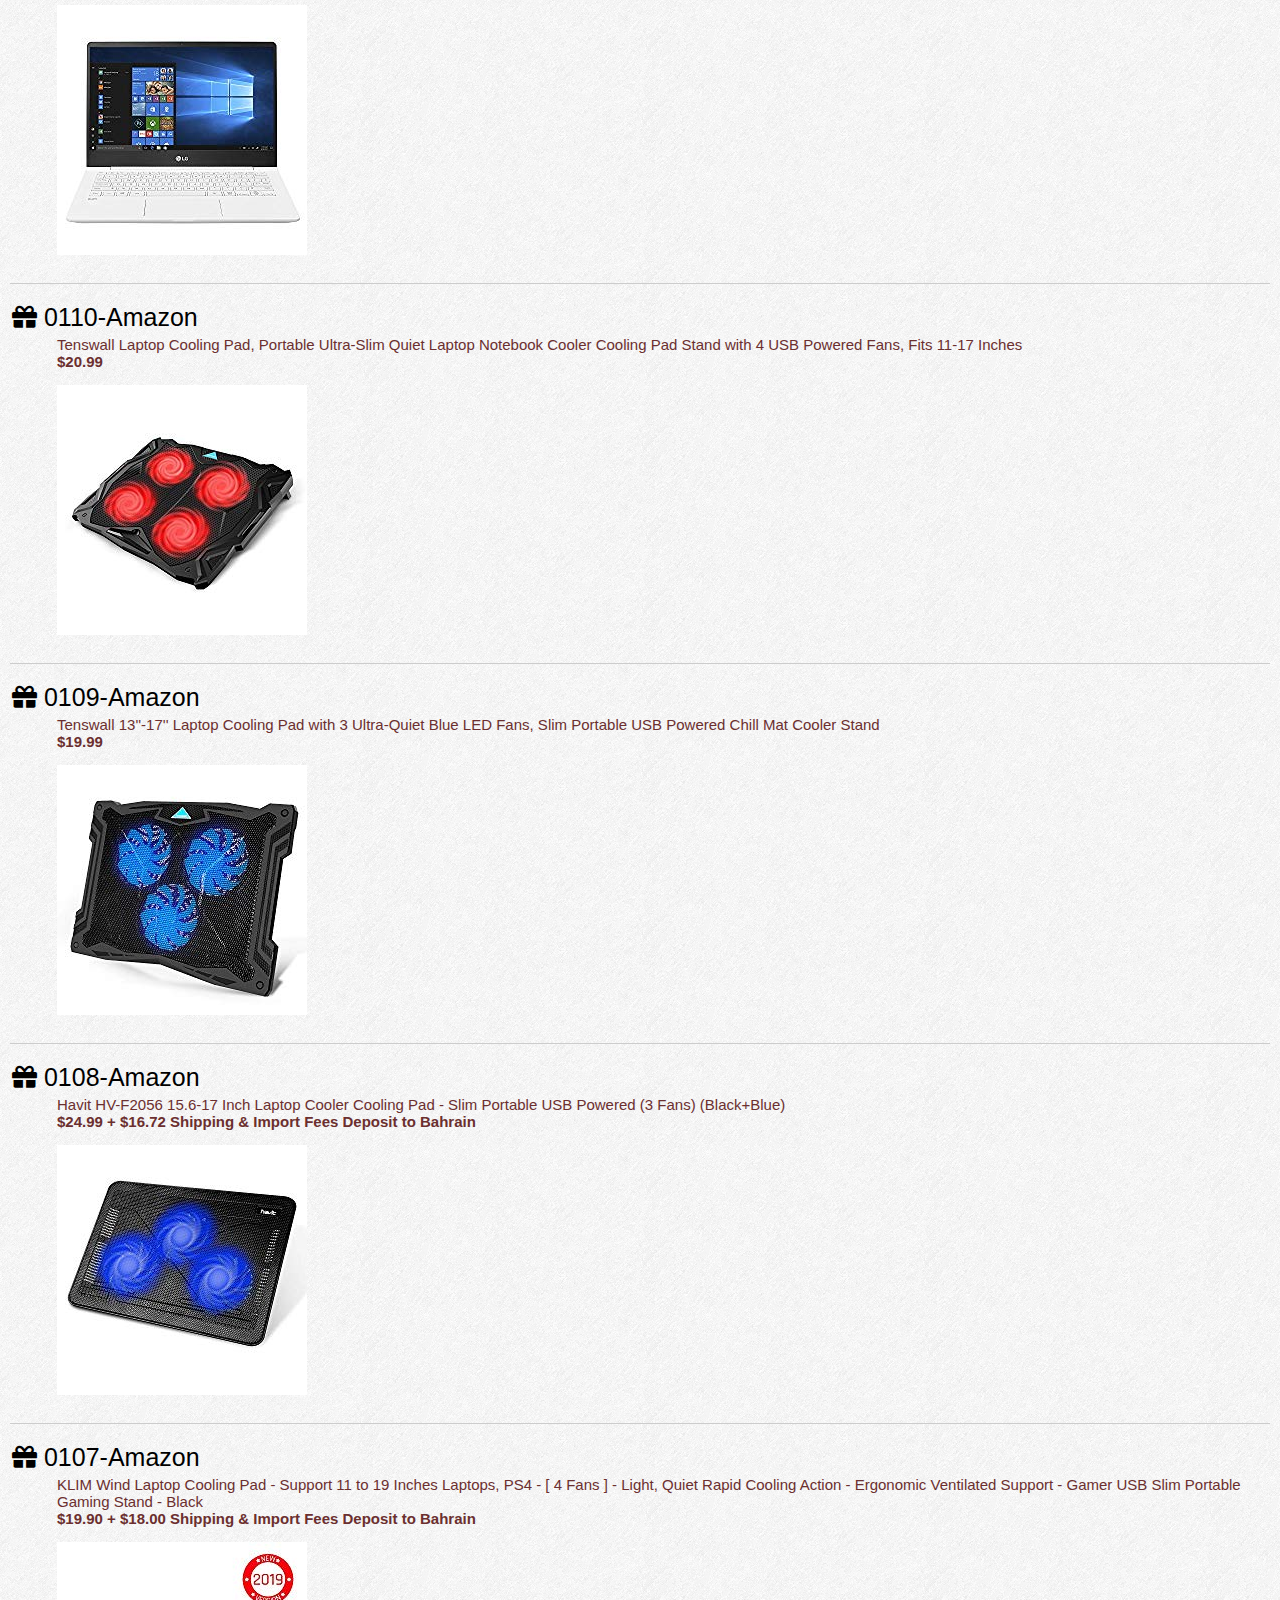
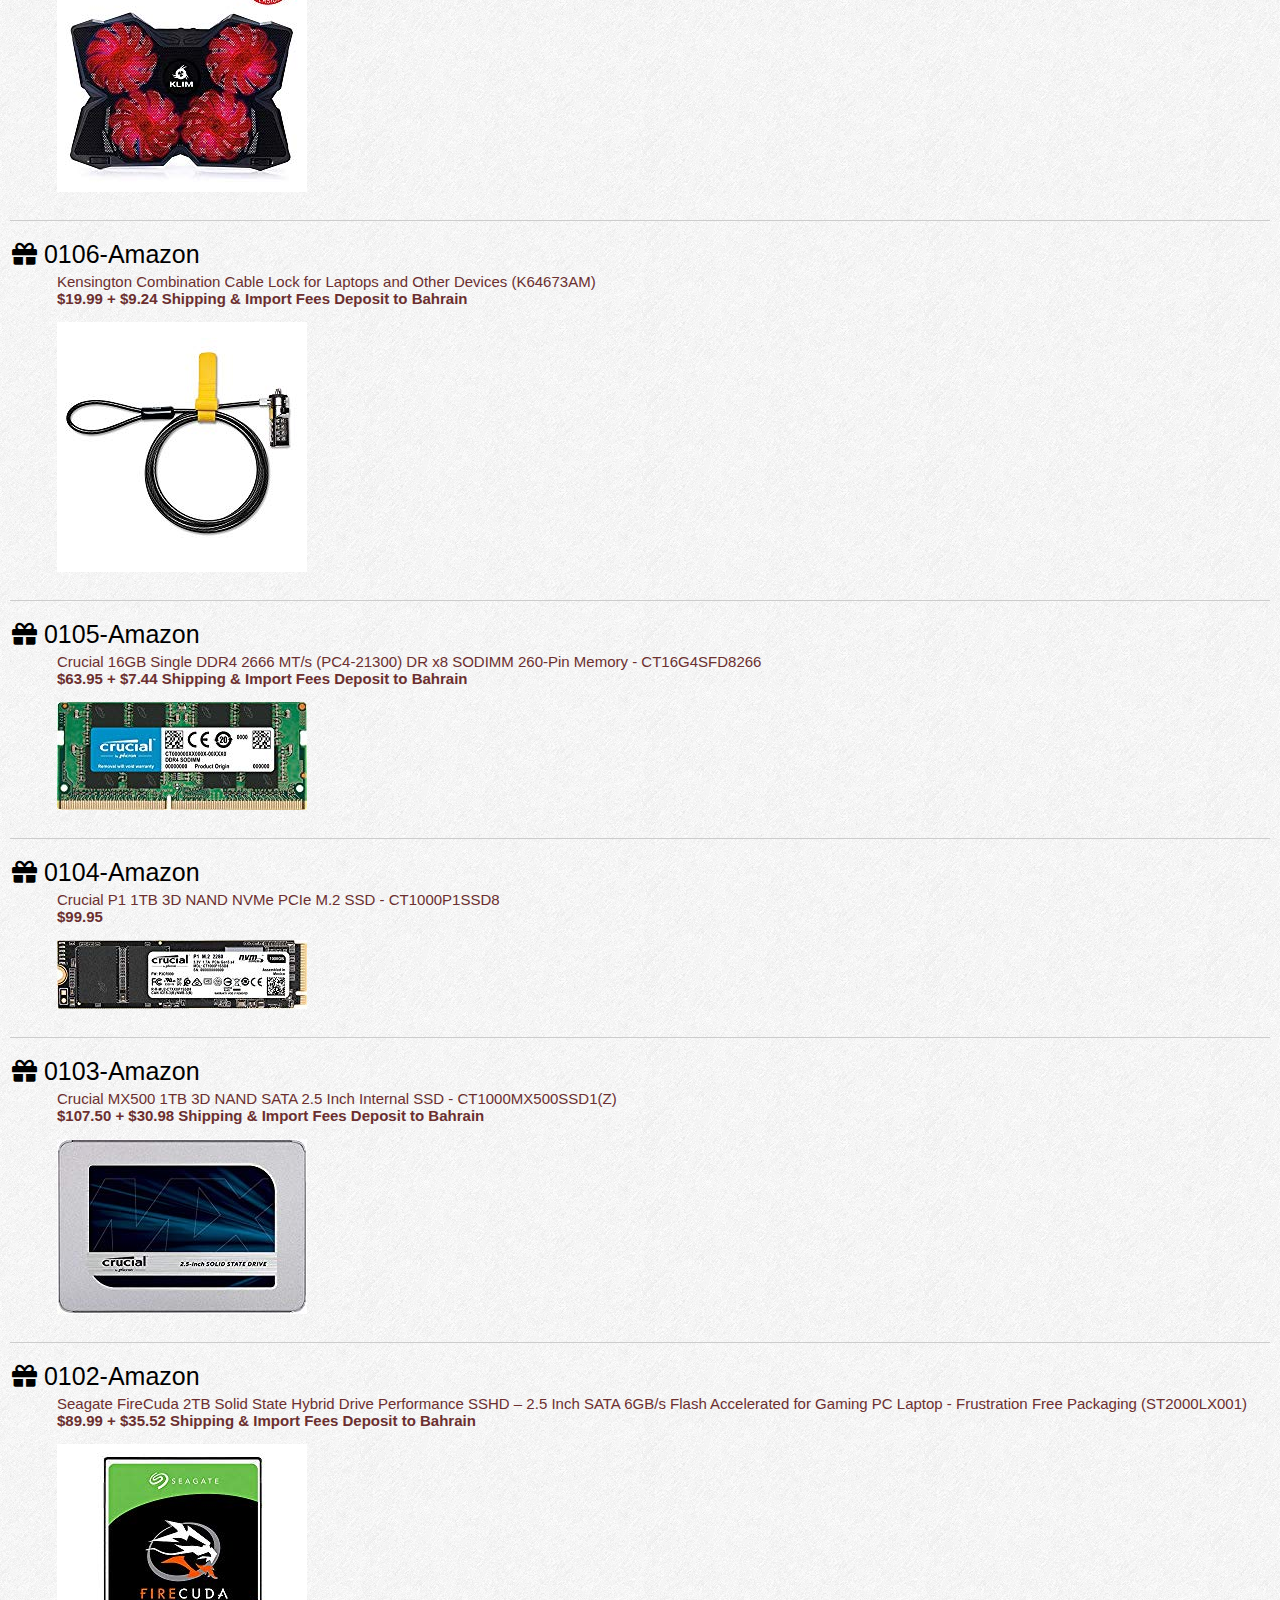
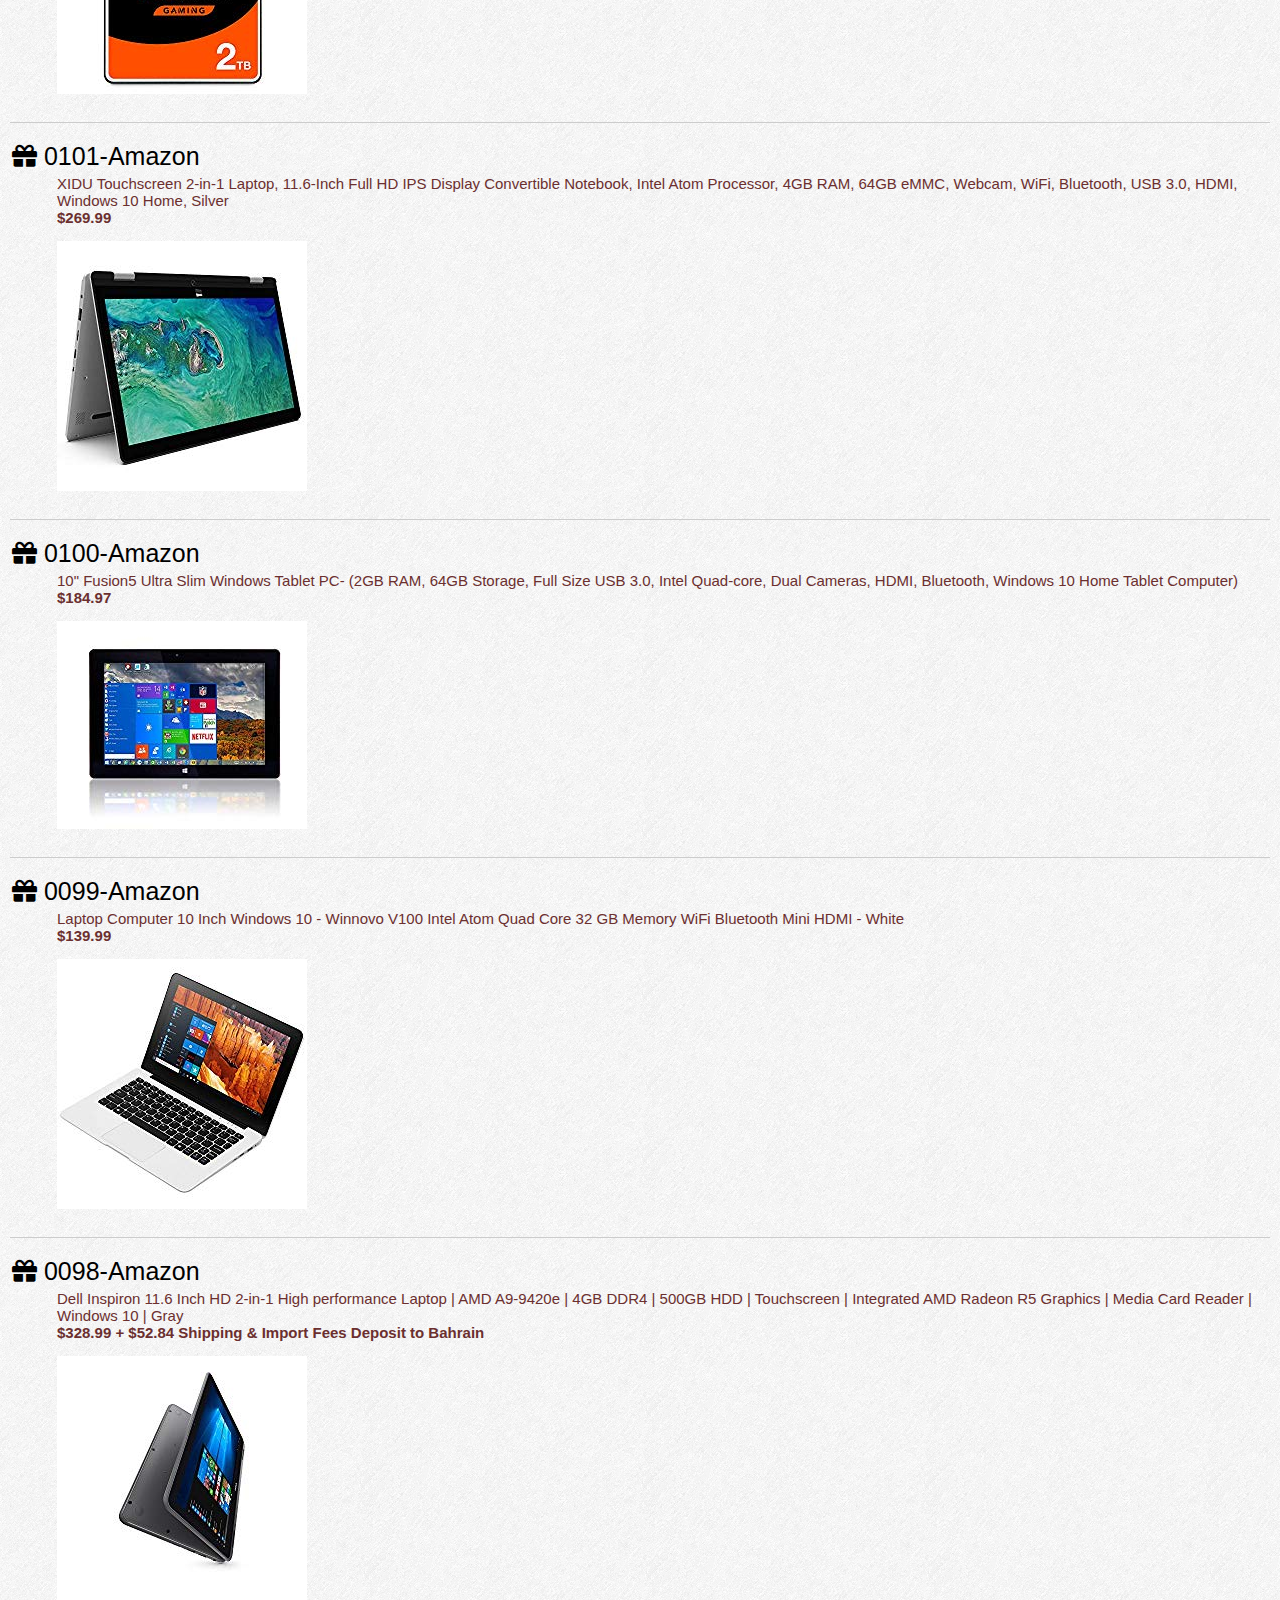
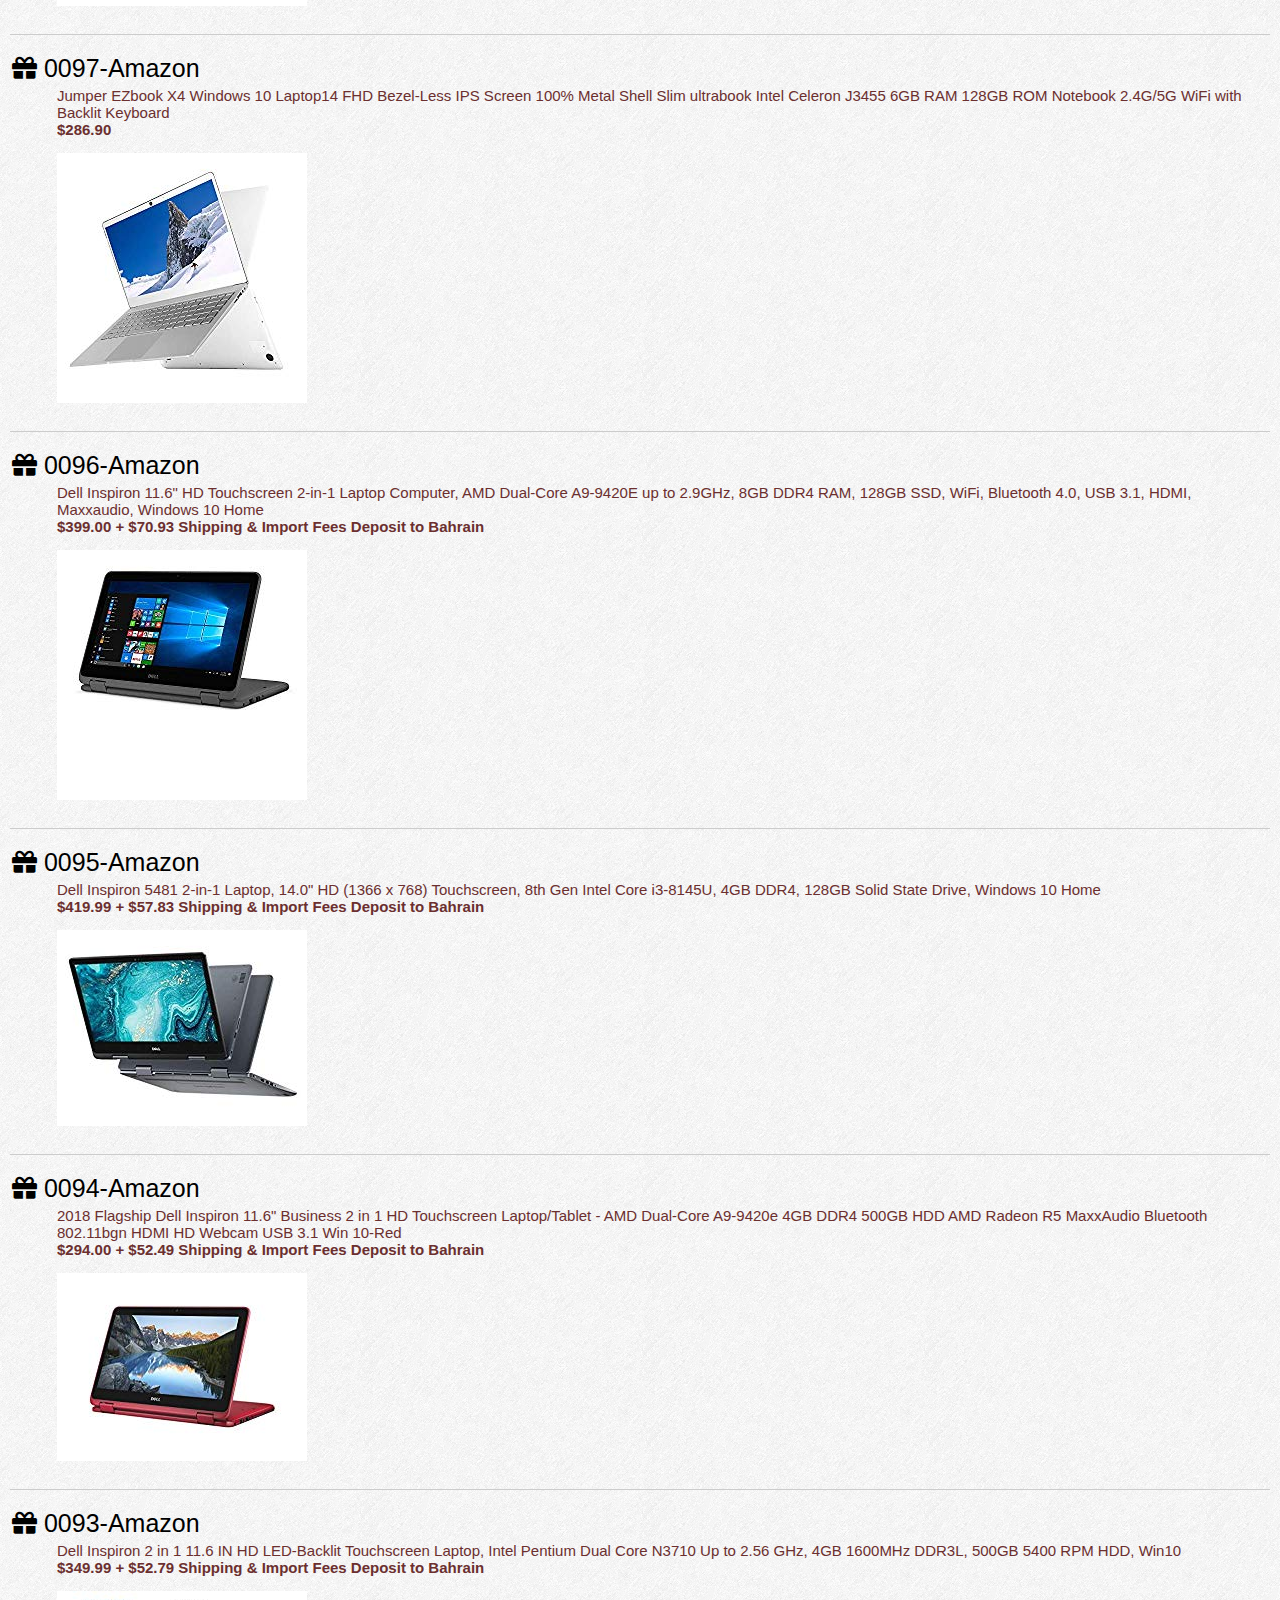
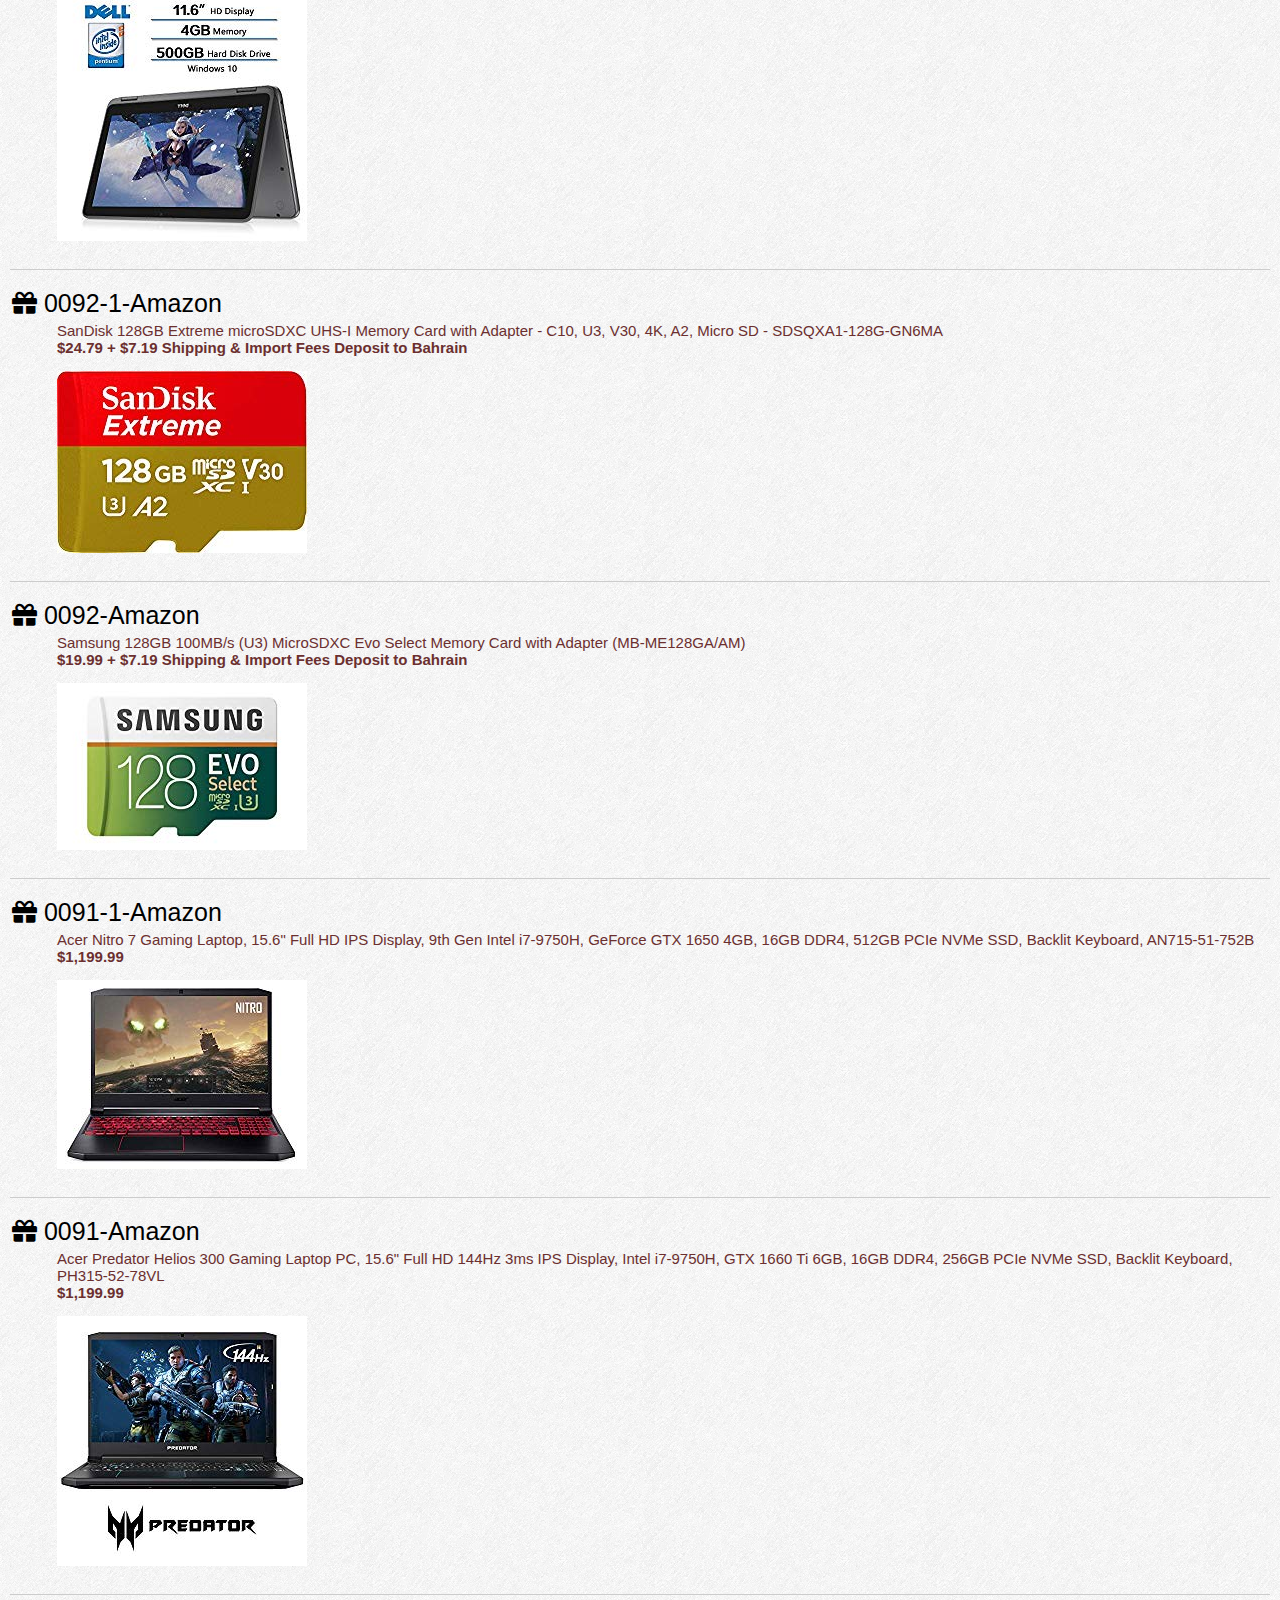
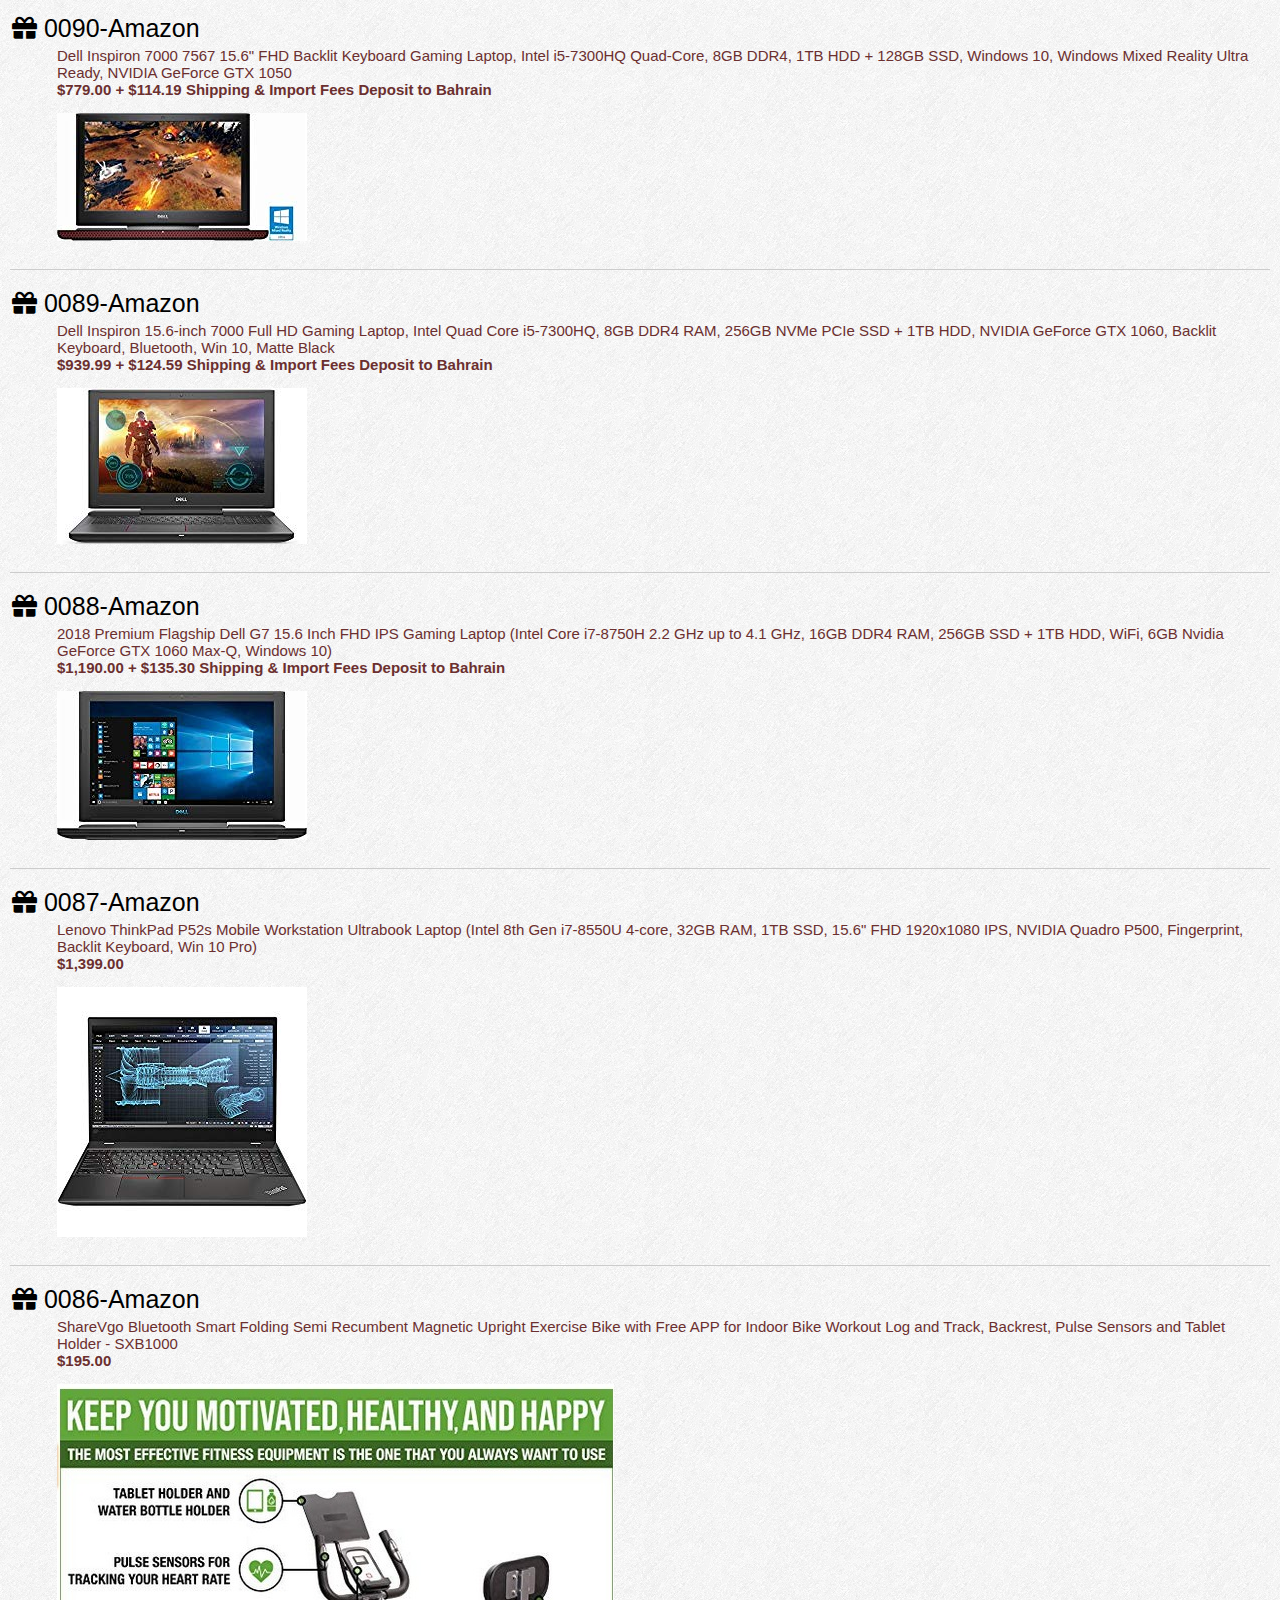
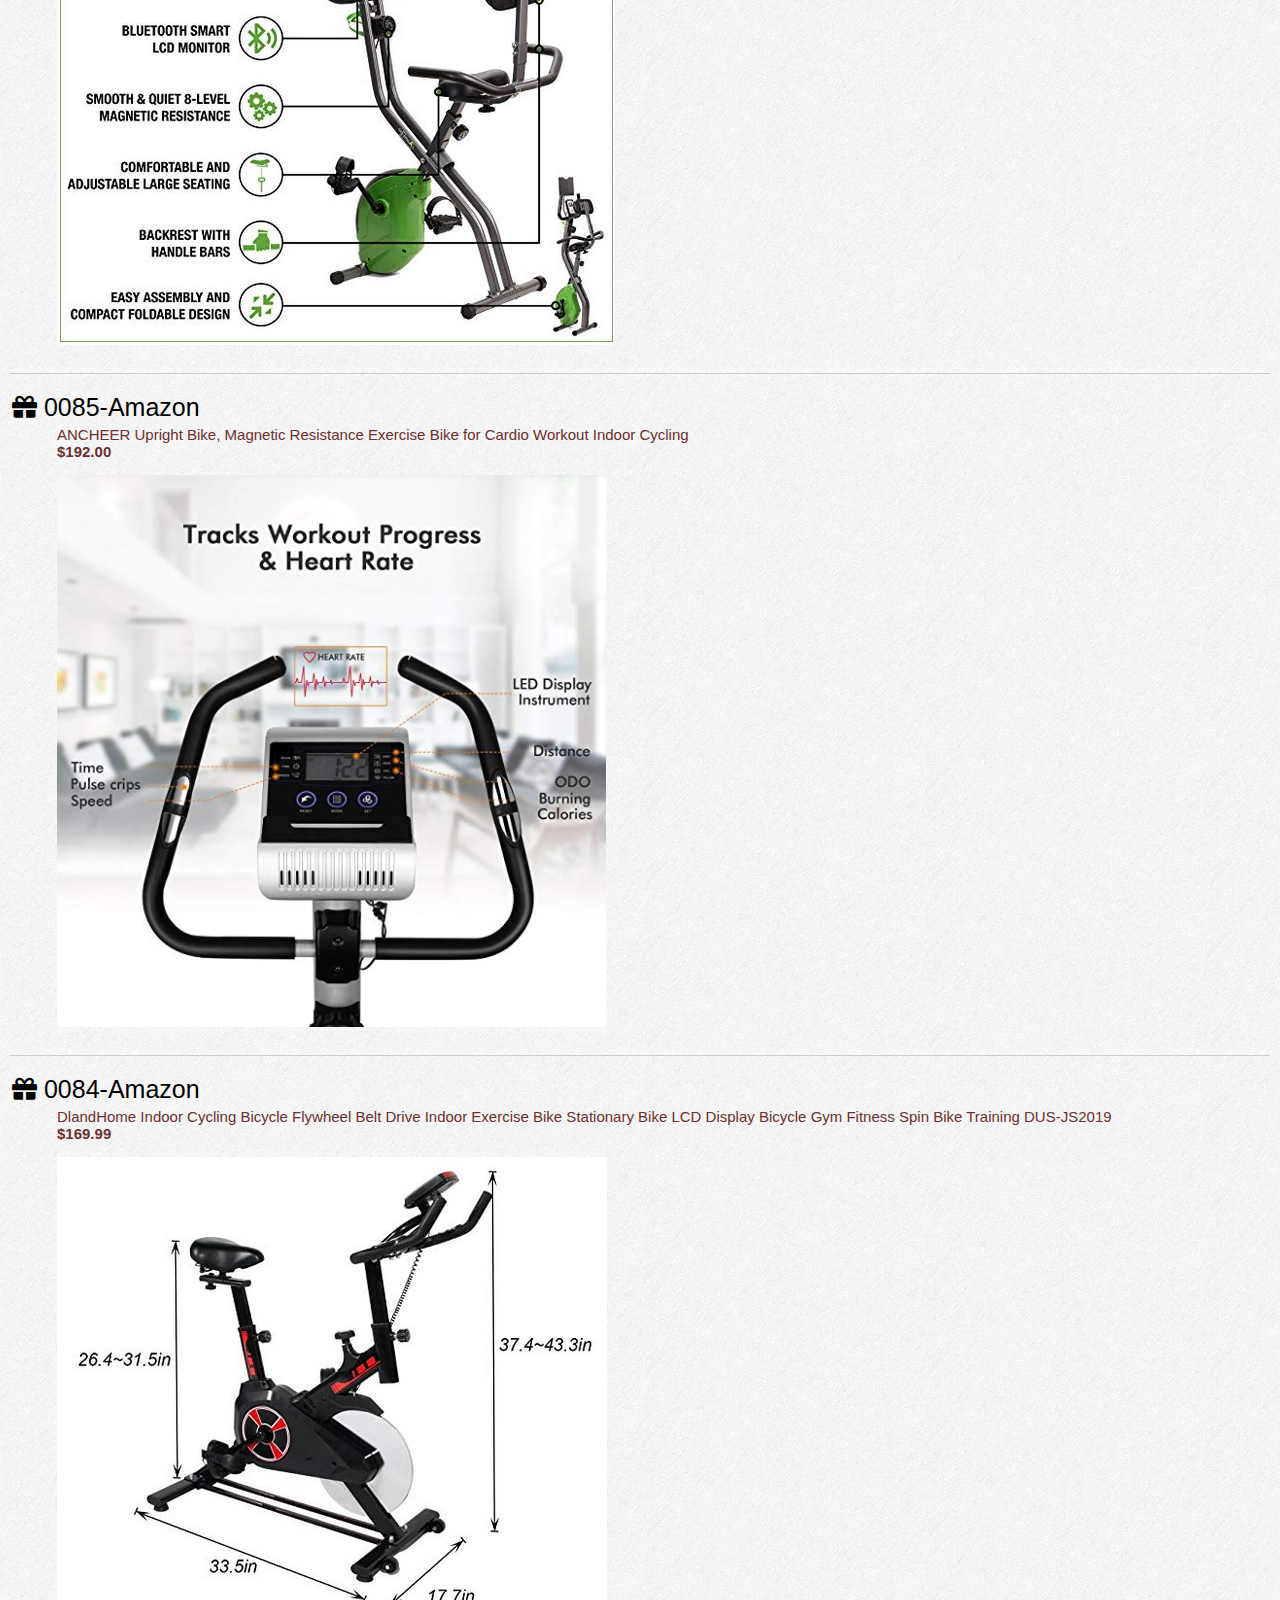
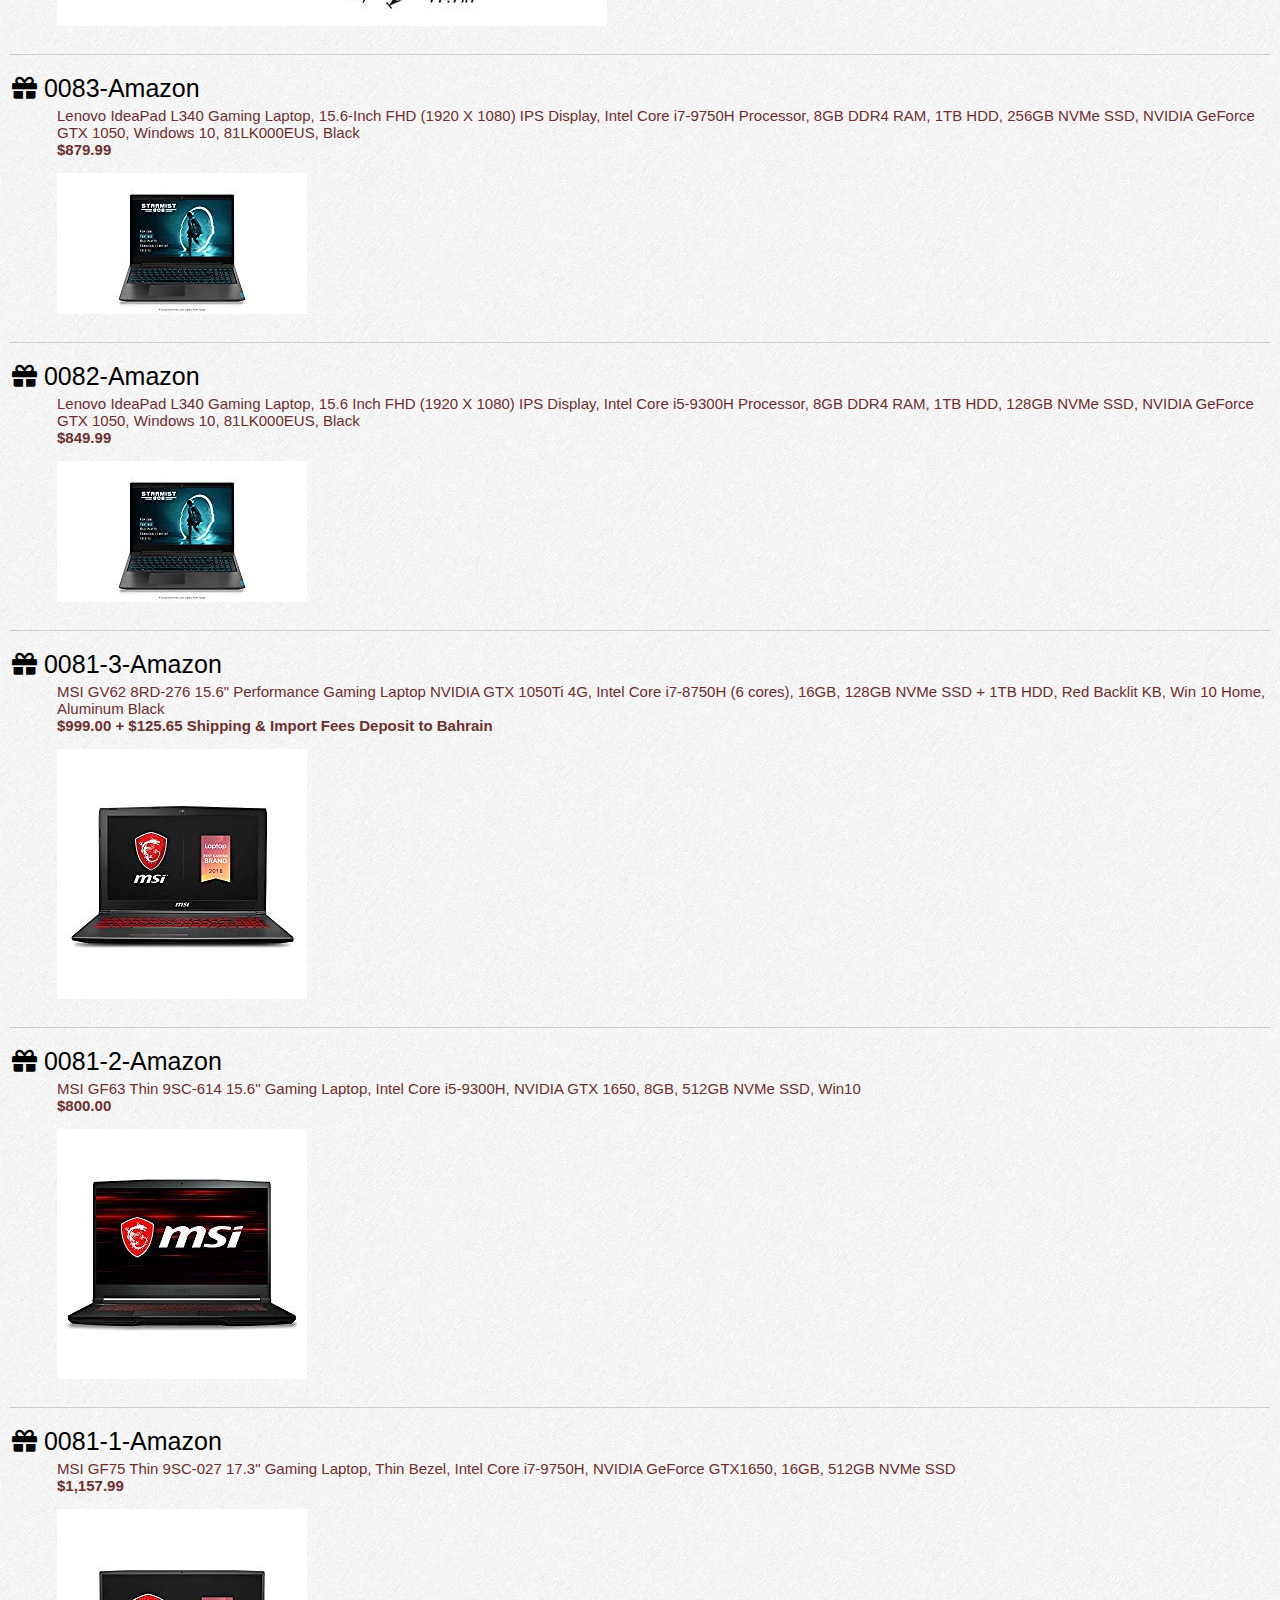
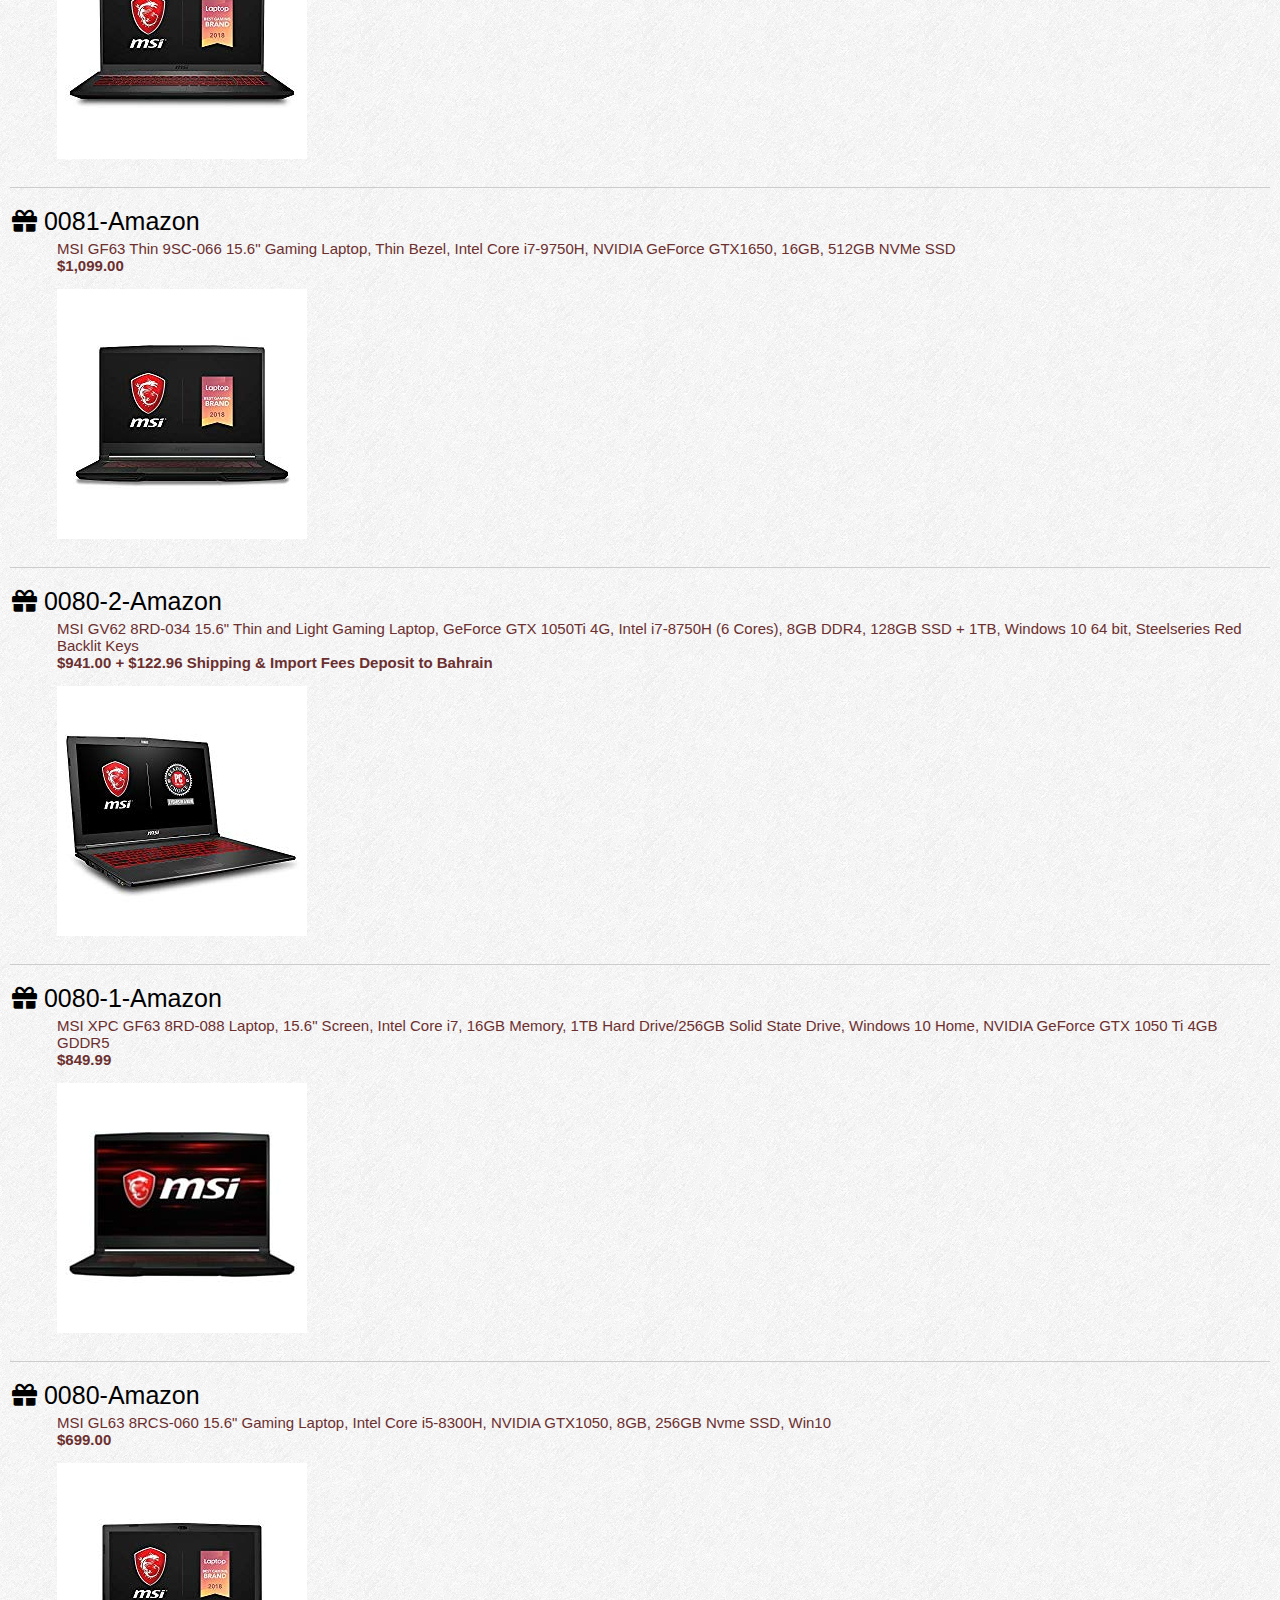
==== commit da45dec9: "Add products" ====
--- a/index.html
+++ b/index.html
@@ -71,7 +71,7 @@
 						</p>
 						<p class="detail">
 							ASUS ROG Strix Scar Edition GL703GE Gaming Laptop, 17.3” 120Hz Full HD 3ms, 8th Gen Intel Core i7-8750H Processor, GTX 1050 Ti 4GB, 16GB DDR4, 256GB SSD + 1TB HDD, Windows 10 Home, GL703GE-AS74
-							<br/> <b>$999.99</b>
+							<br/> <b>$1,299.00  + $124.45 Shipping & Import Fees Deposit to Bahrain</b>
 						</p>						
 						<p class="pad-bot-2nd marg-left">
 							<a href="https://www.amazon.com/gp/product/B07RTNG5FJ/ref=as_li_tl?ie=UTF8&camp=1789&creative=9325&creativeASIN=B07RTNG5FJ&linkCode=as2&tag=exactsoft-20&linkId=96bf23a6a289b1c6031540ed976b9da9" class="title map">
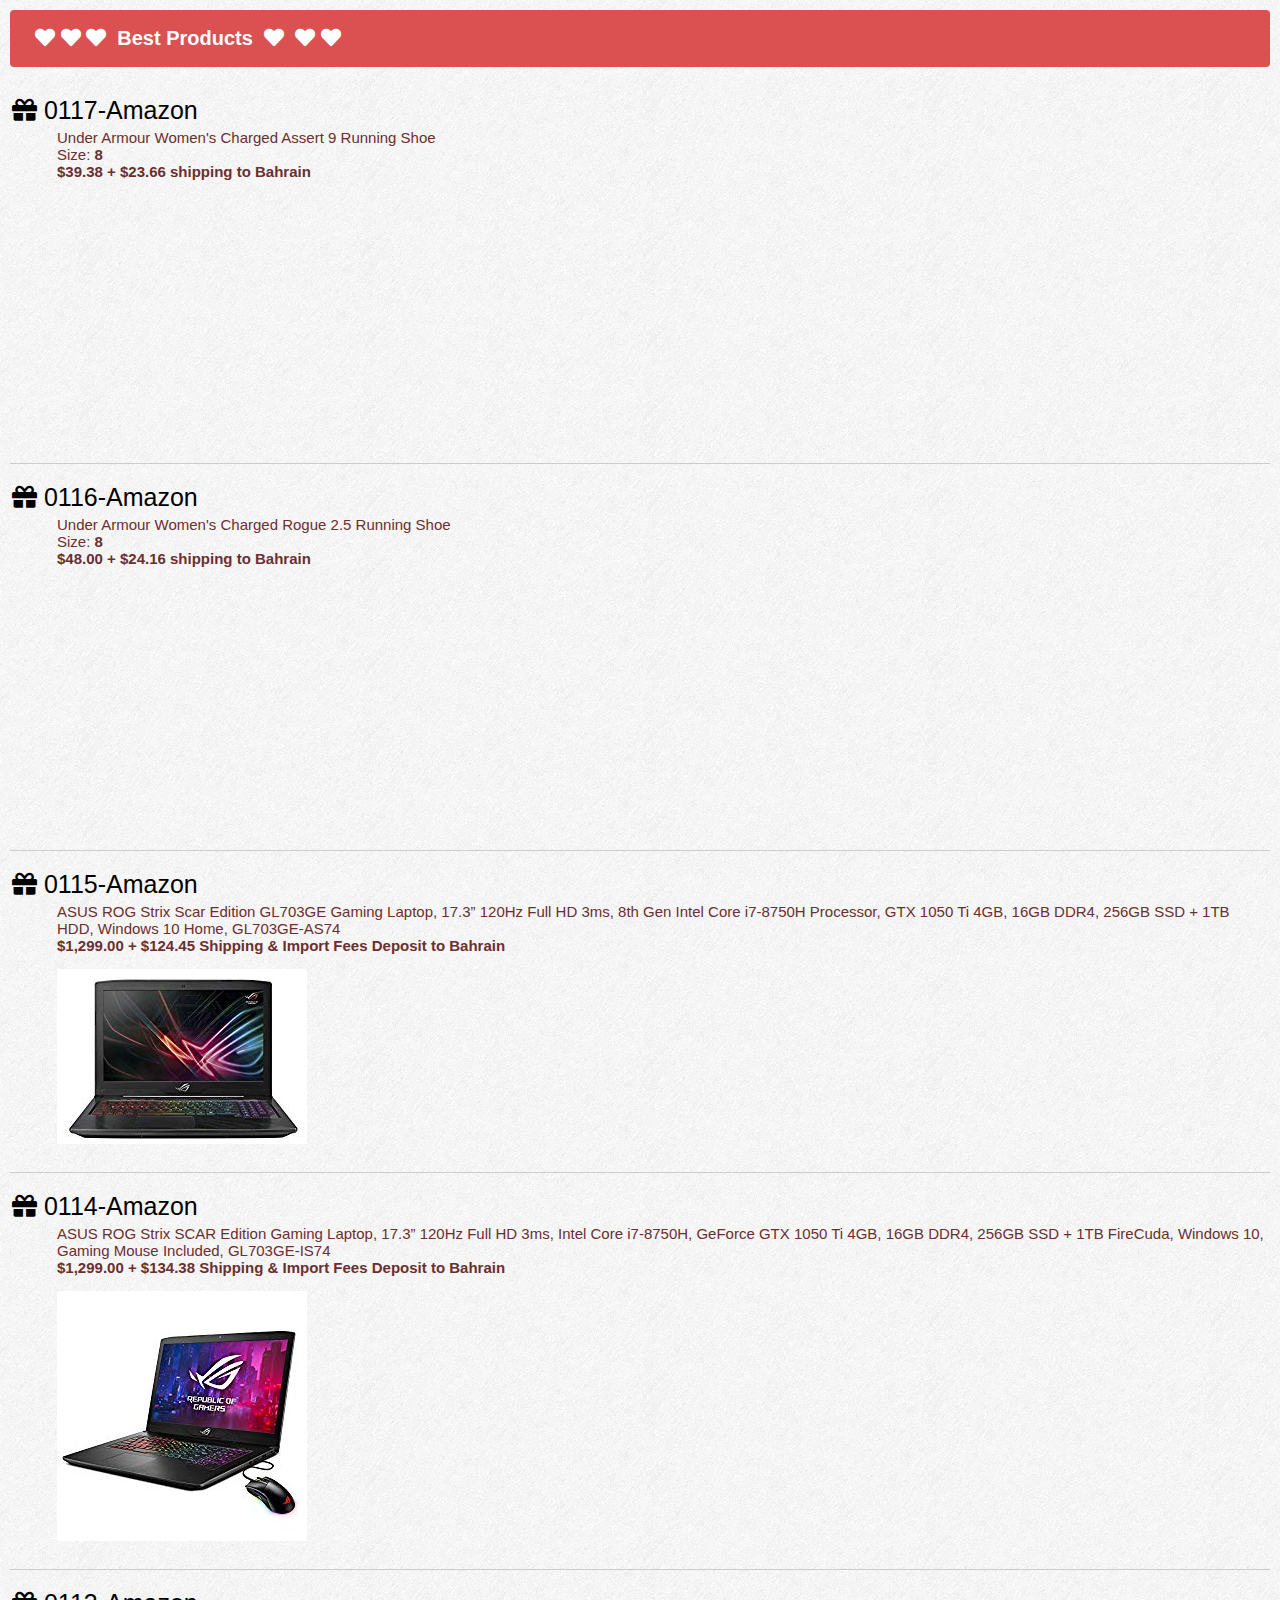
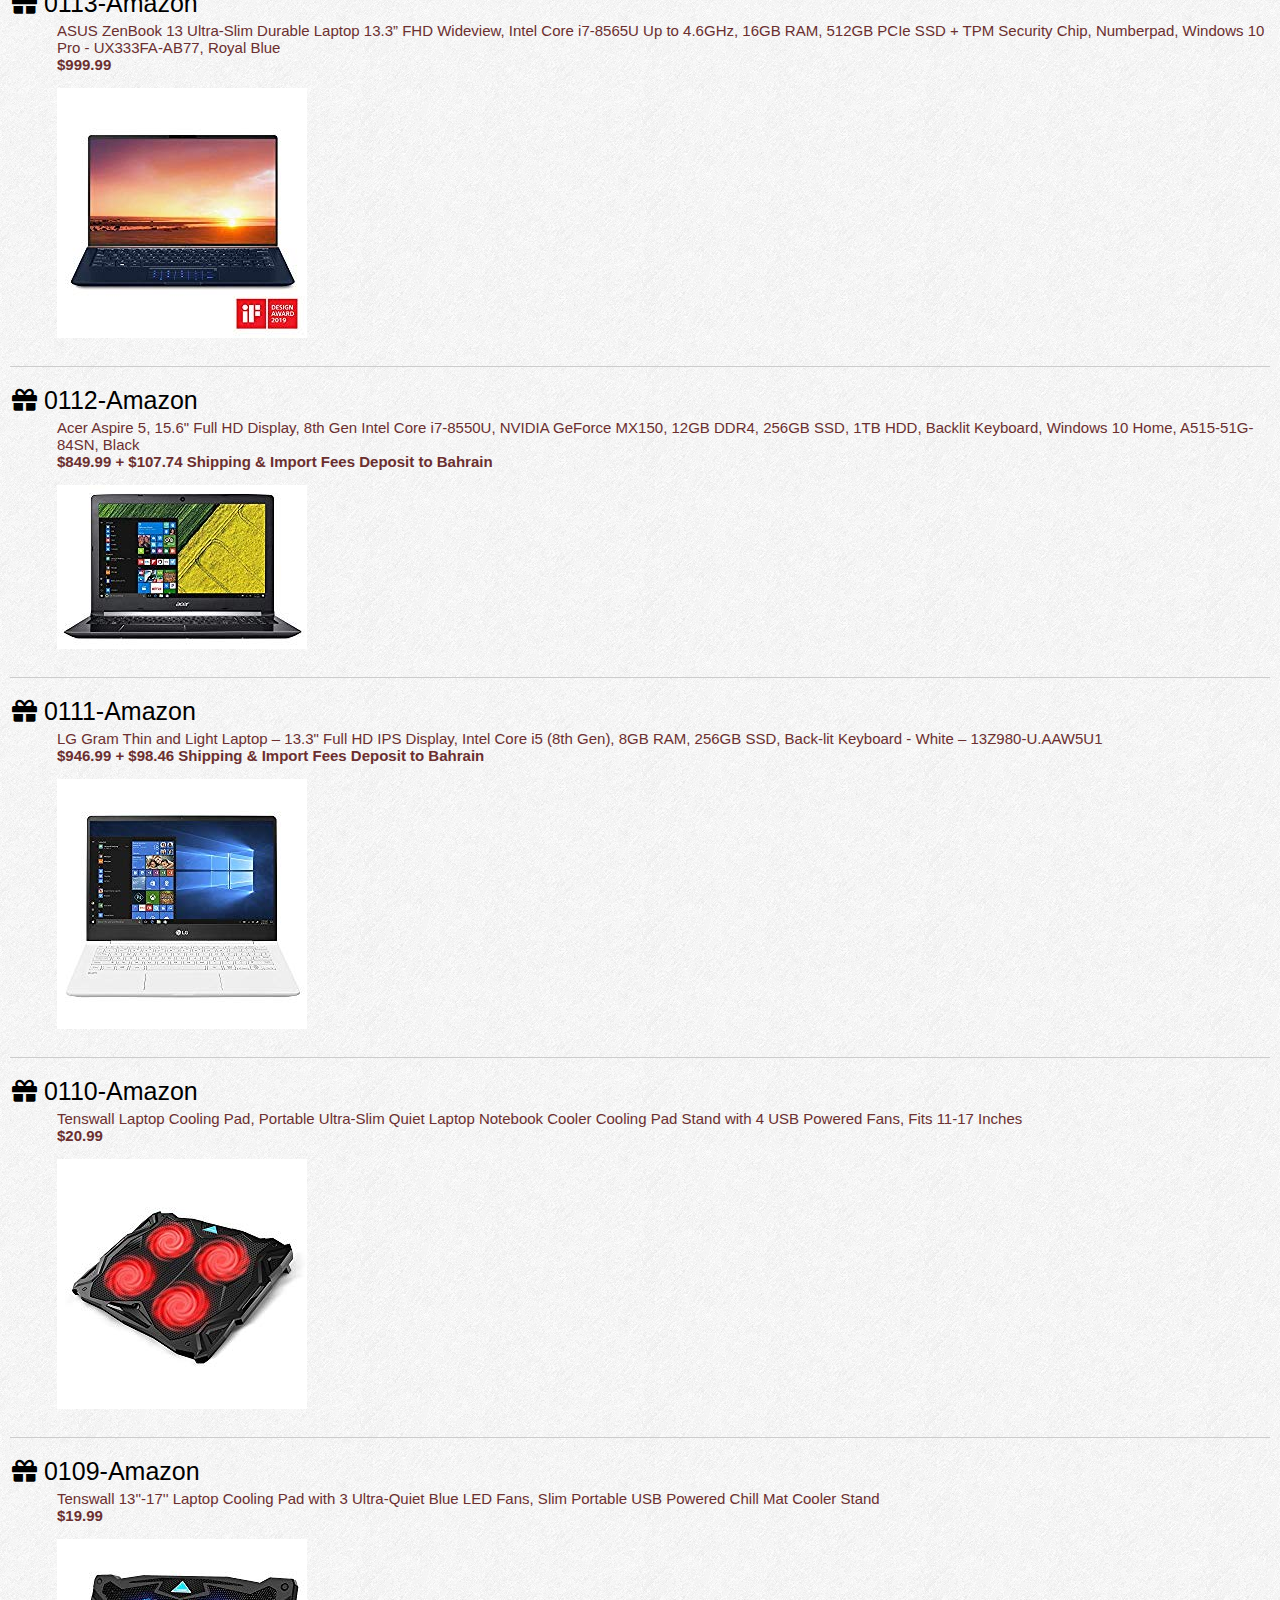
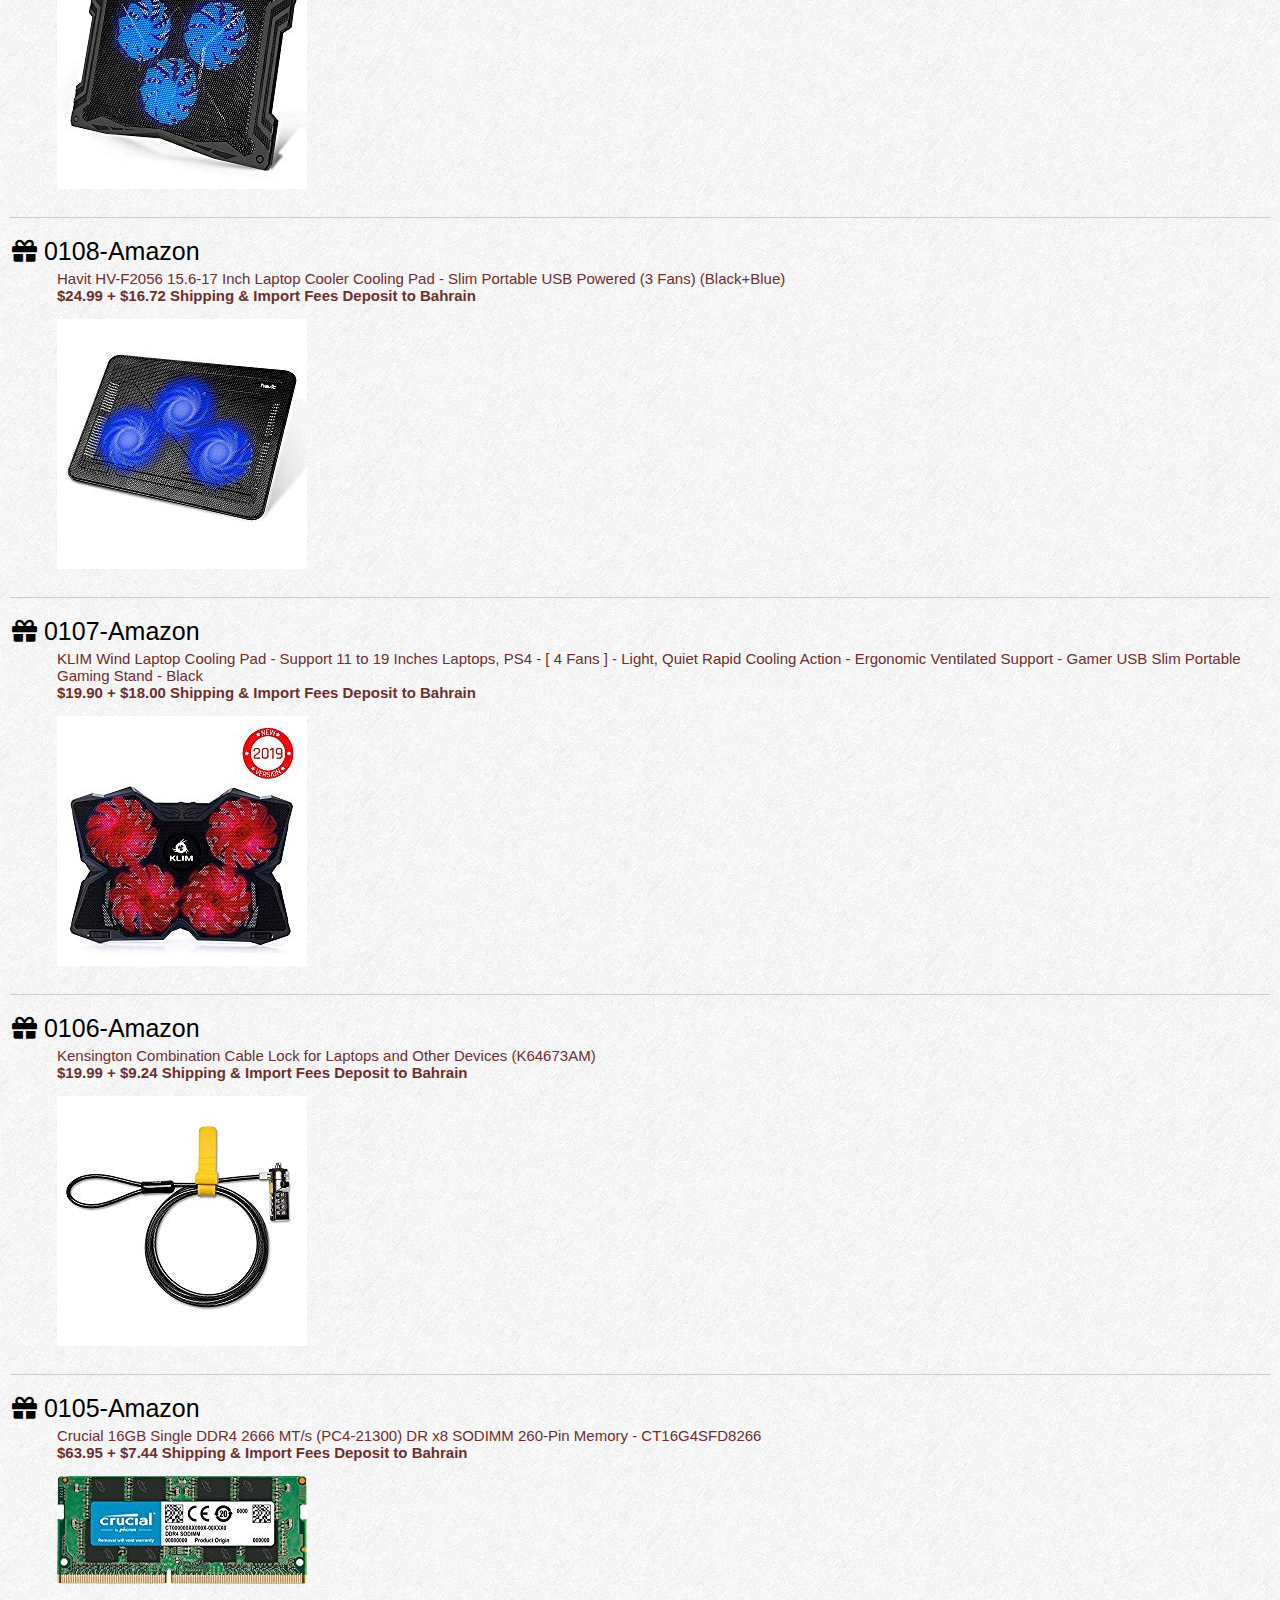
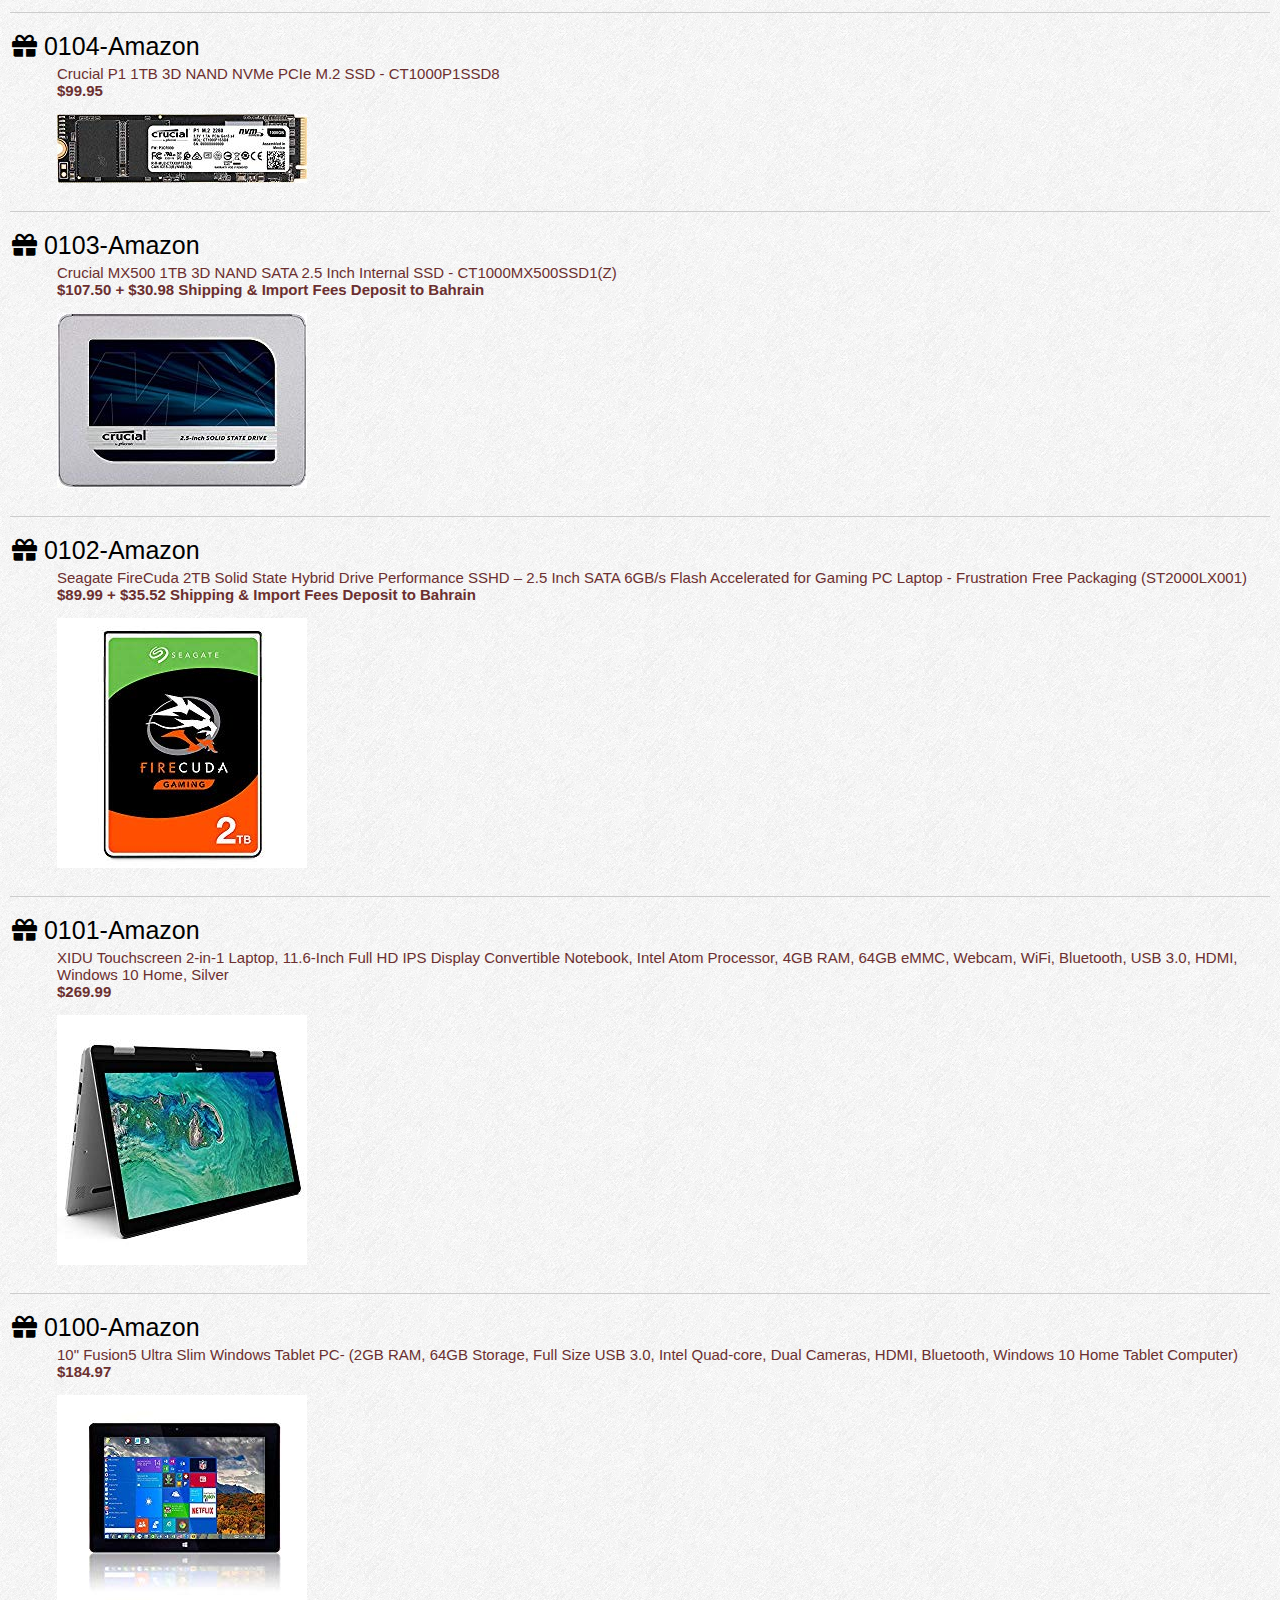
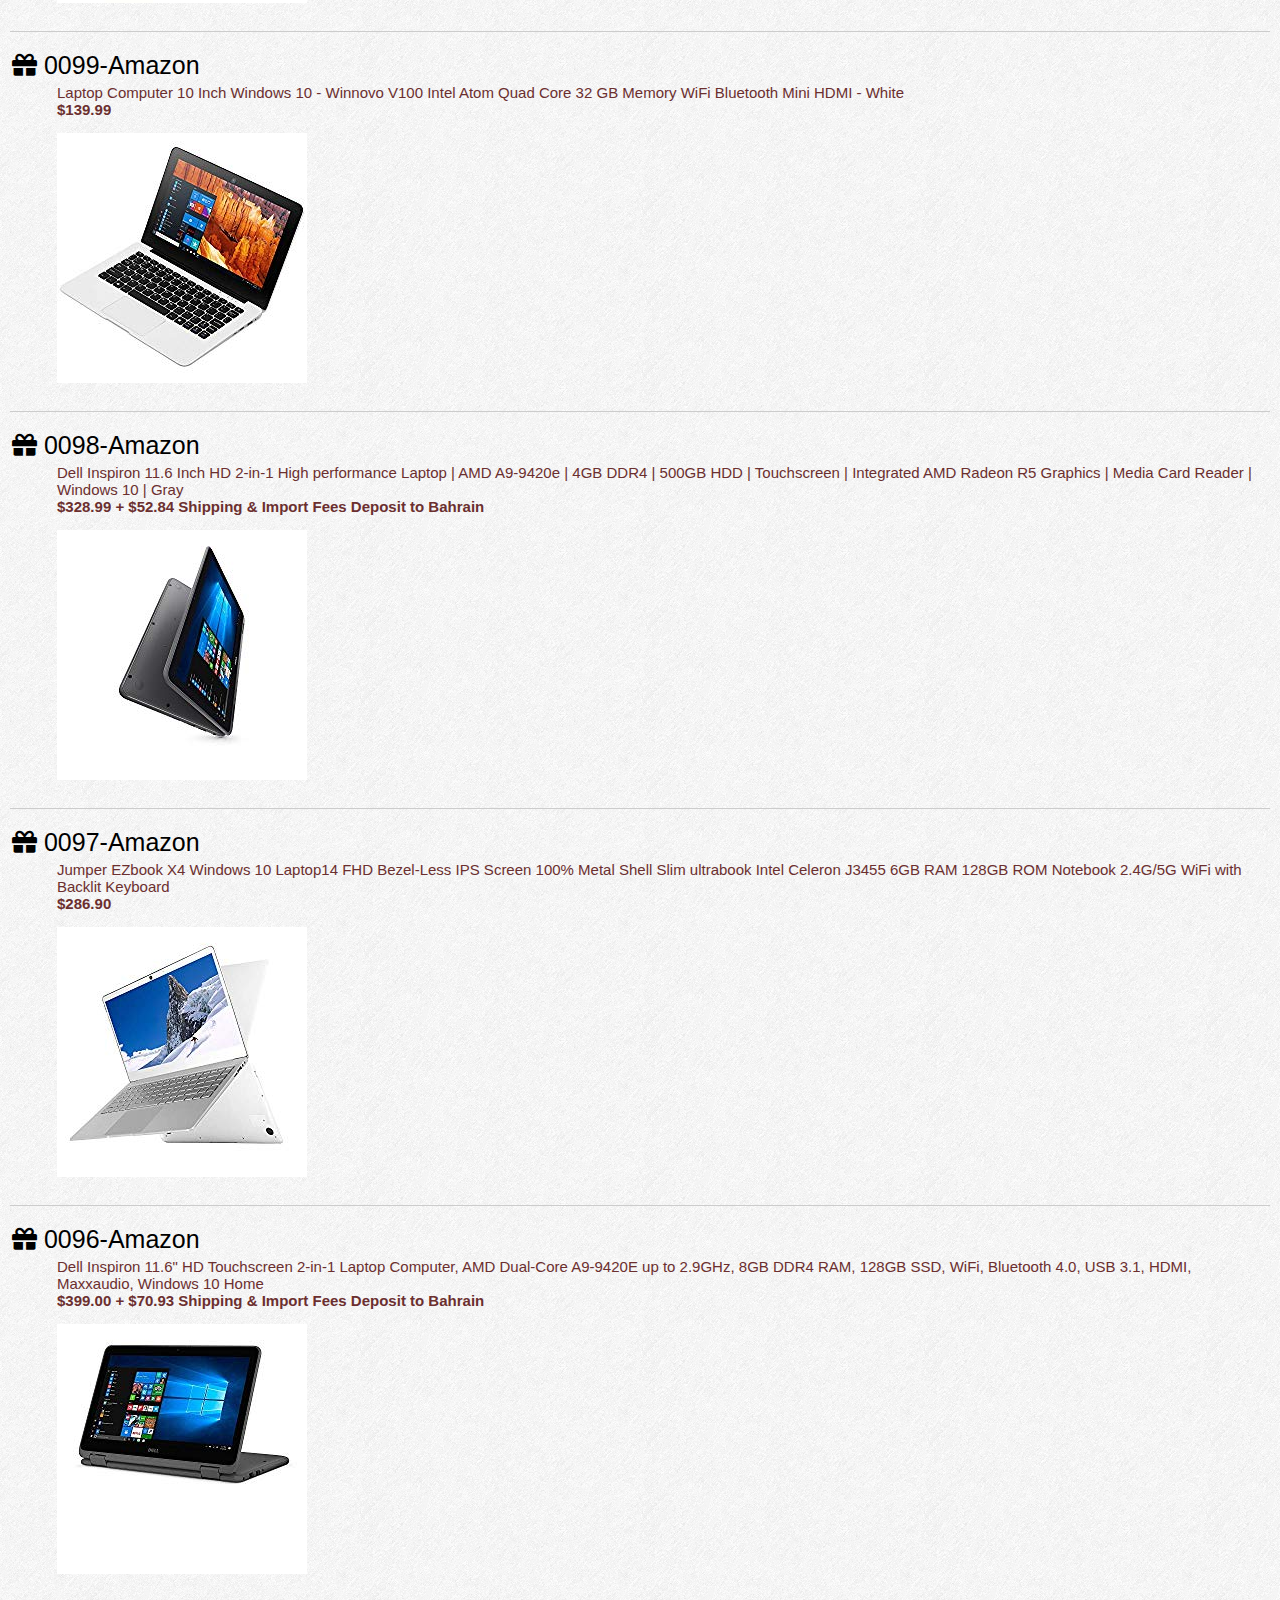
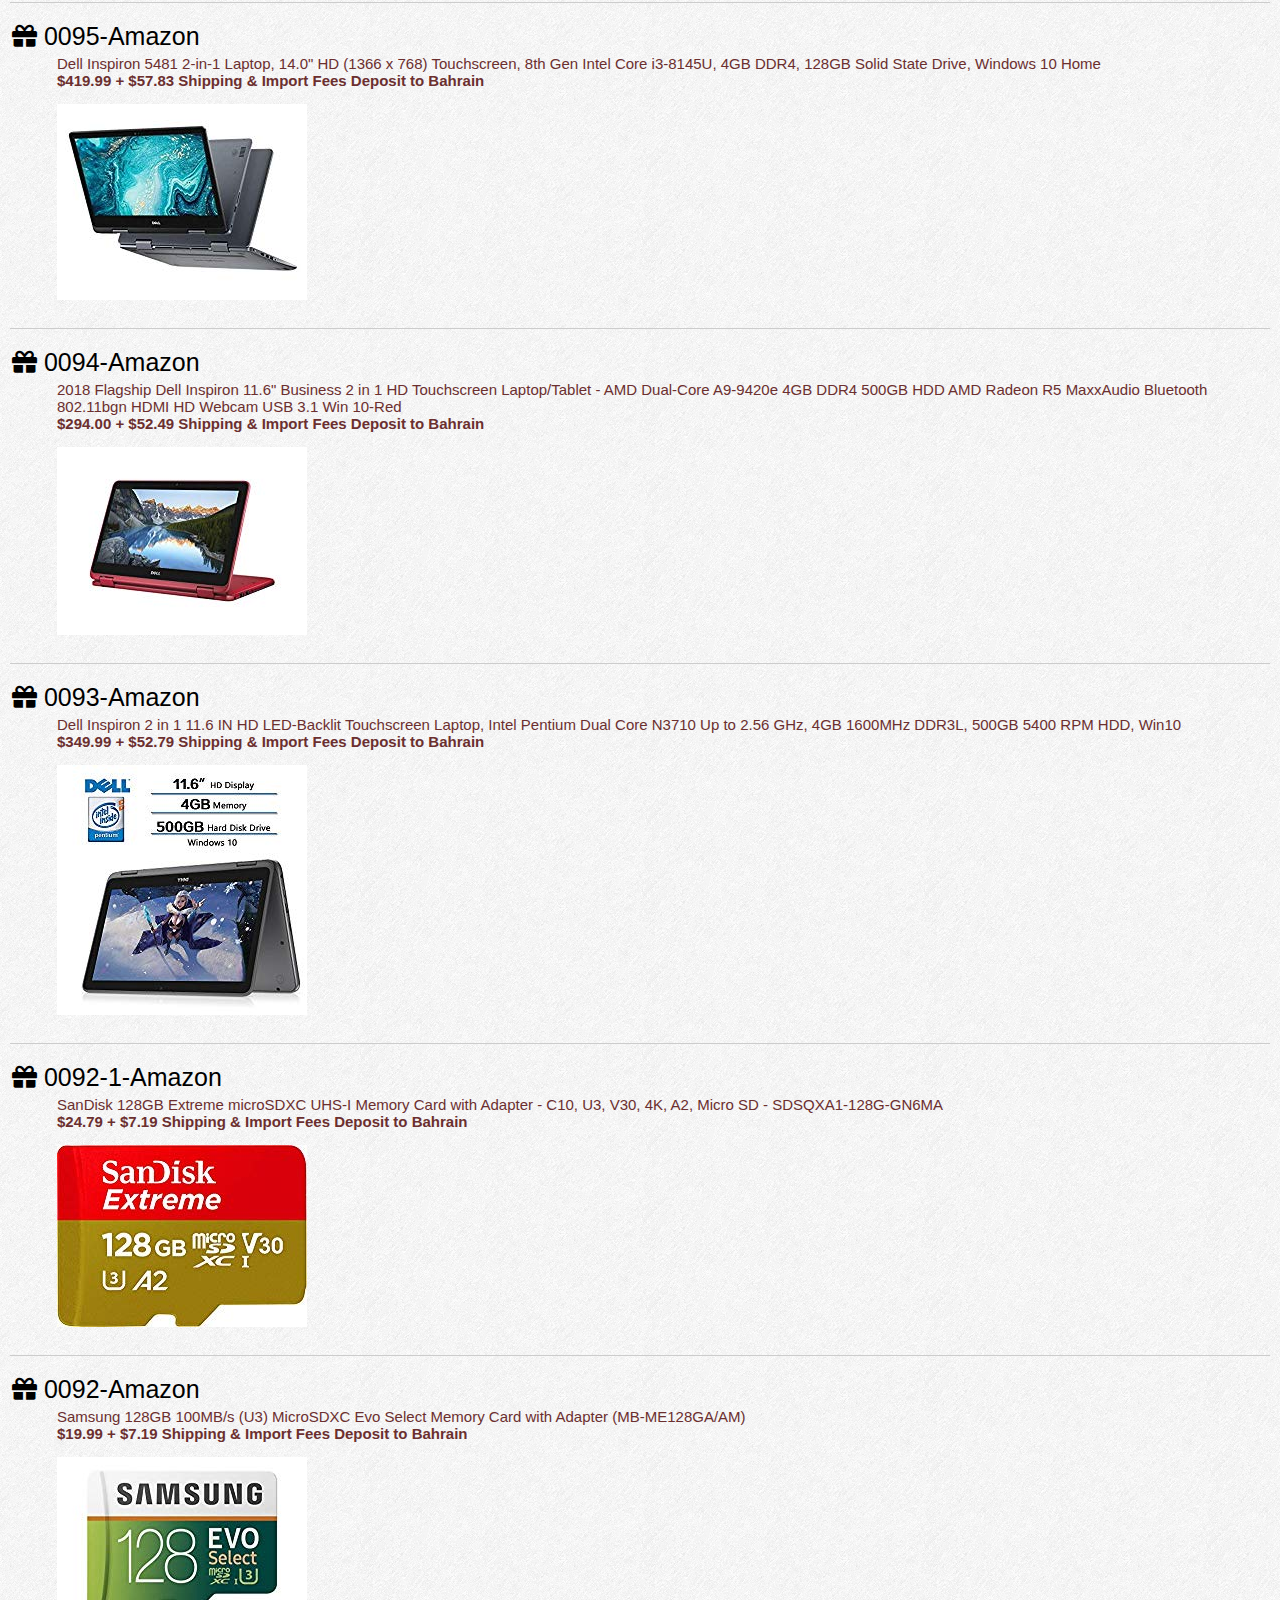
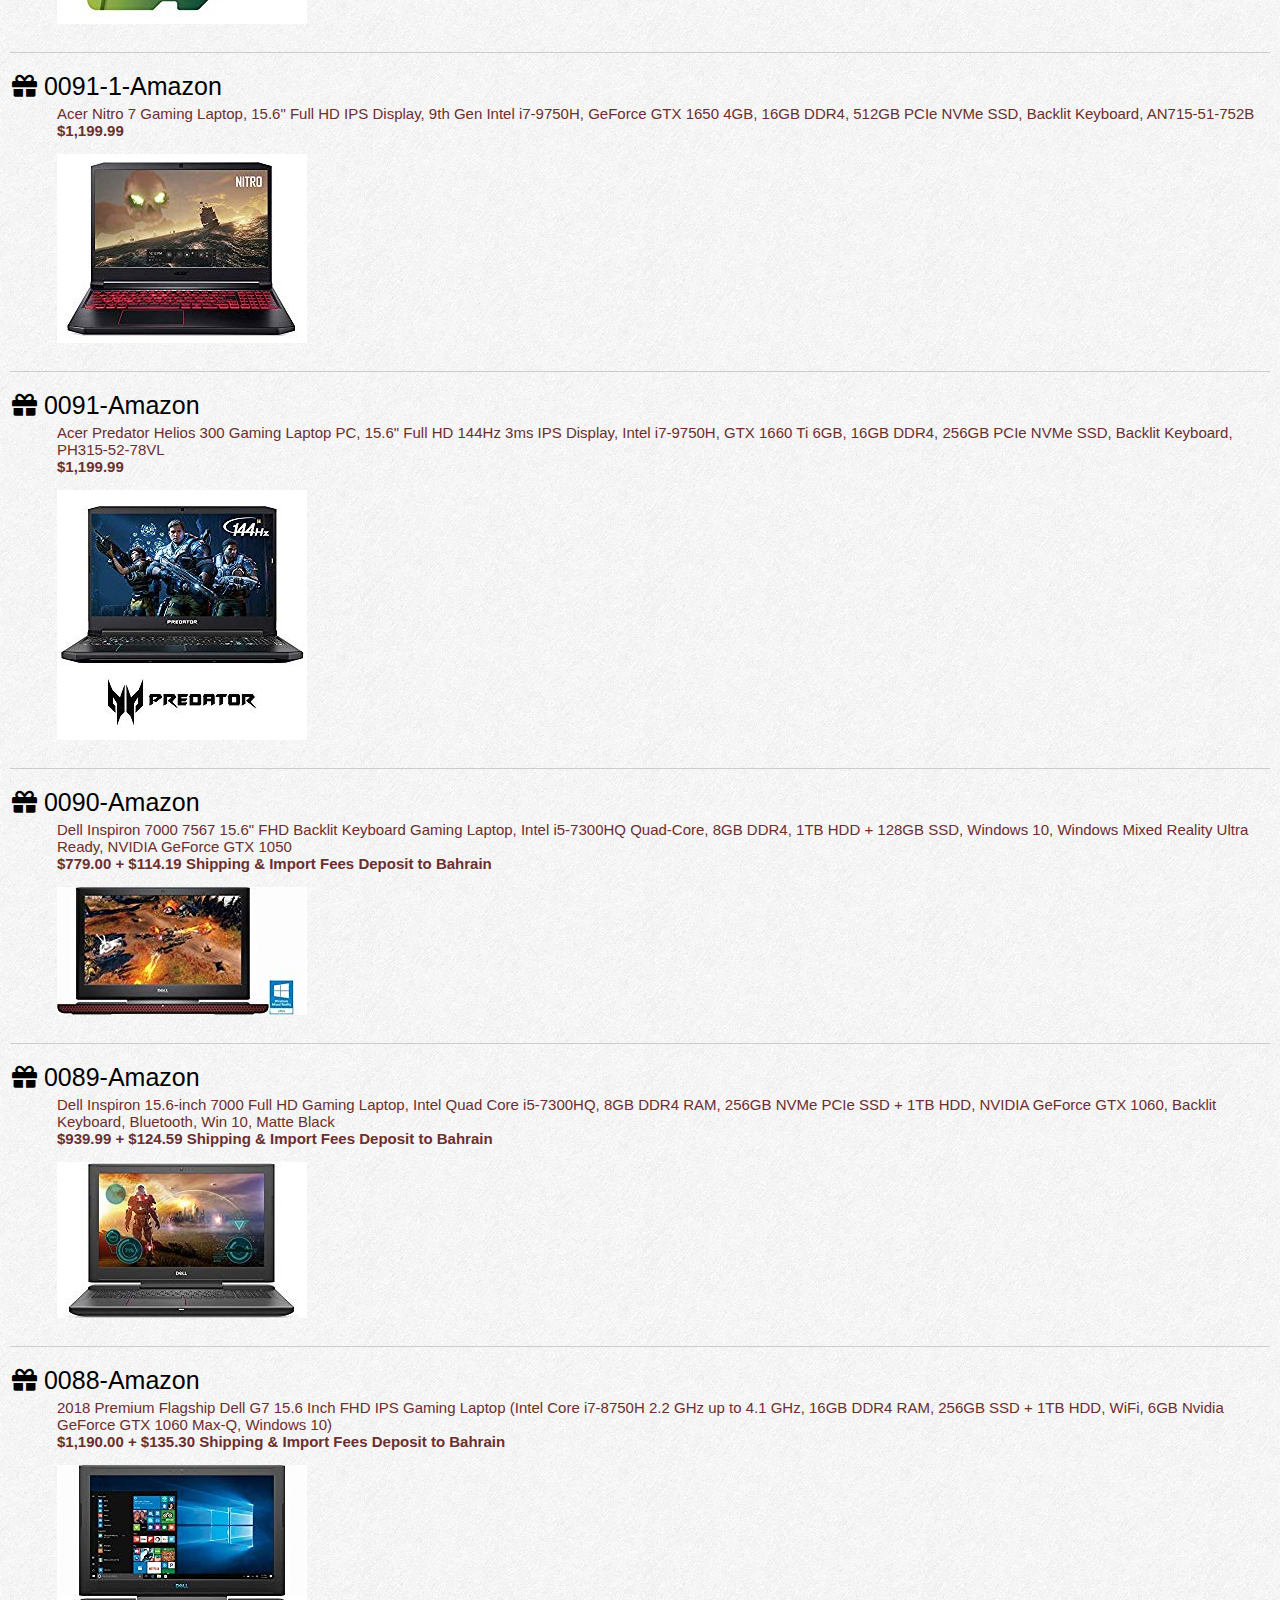
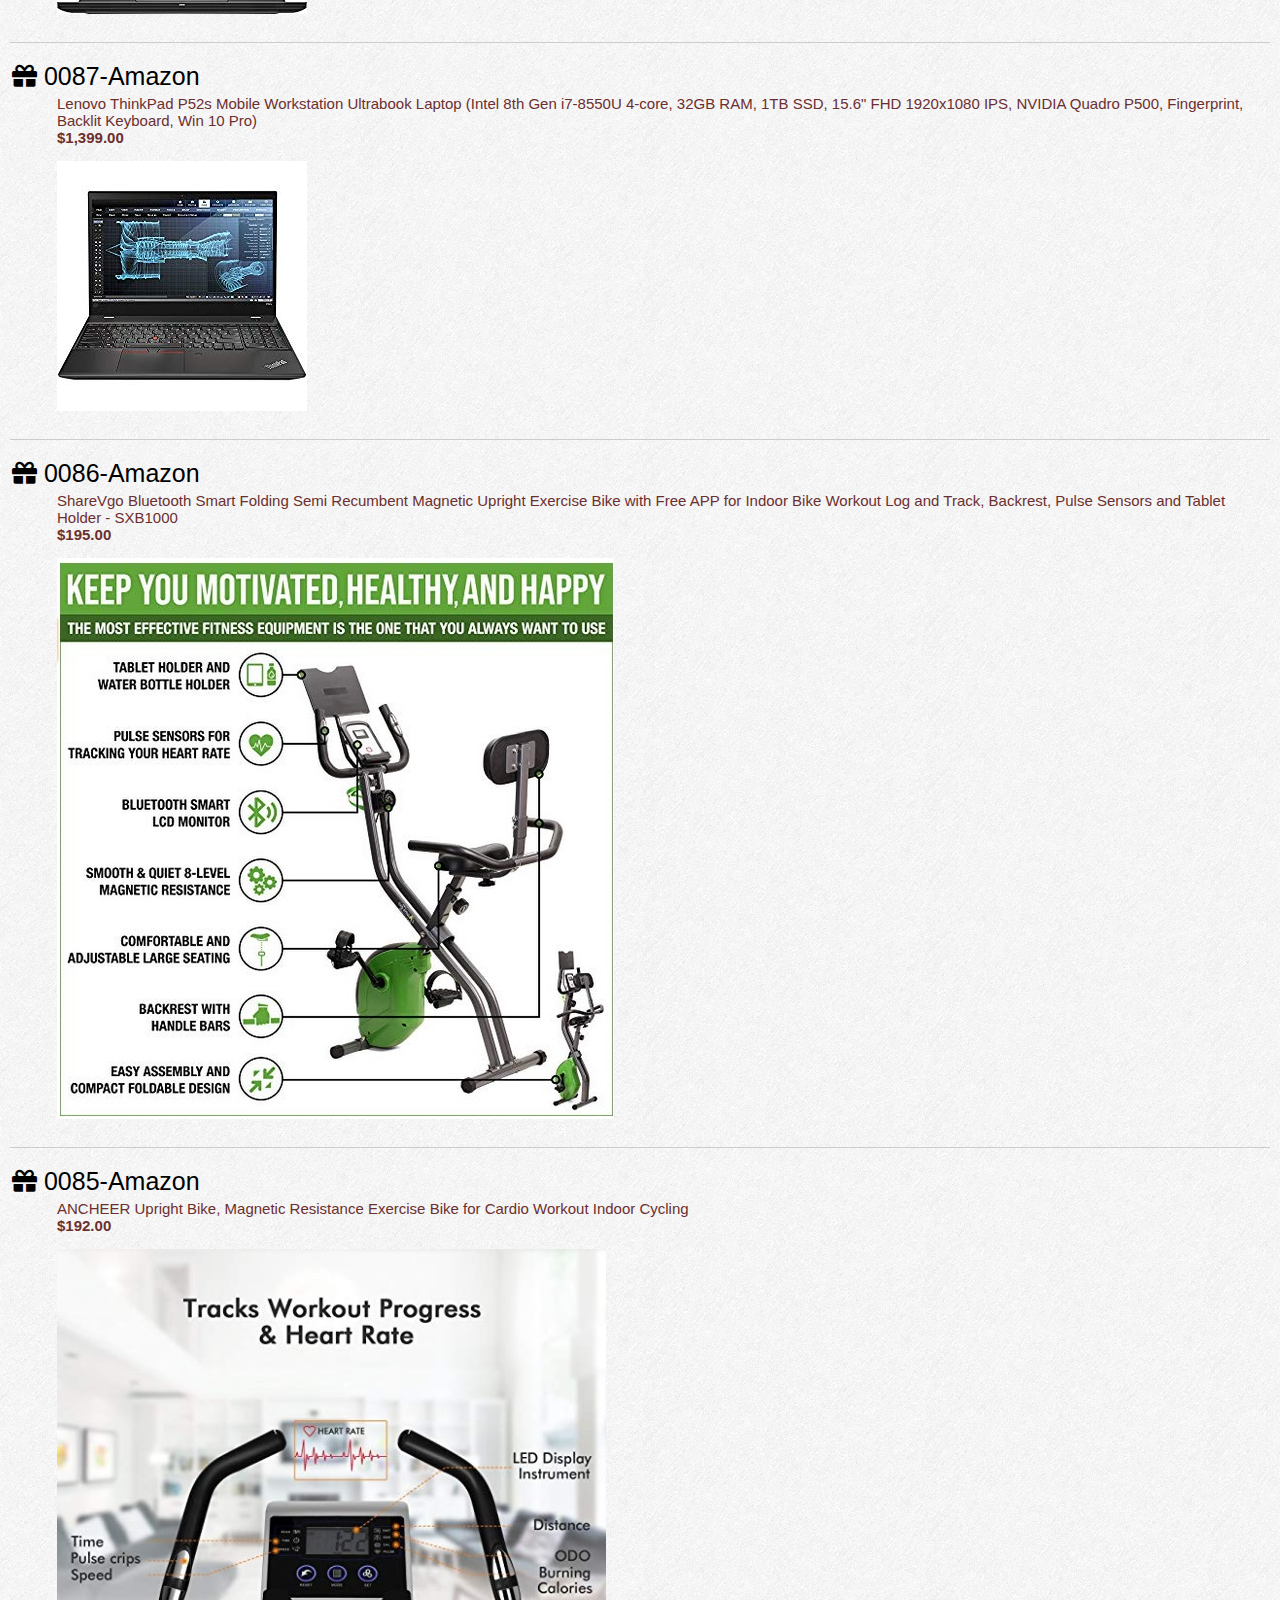
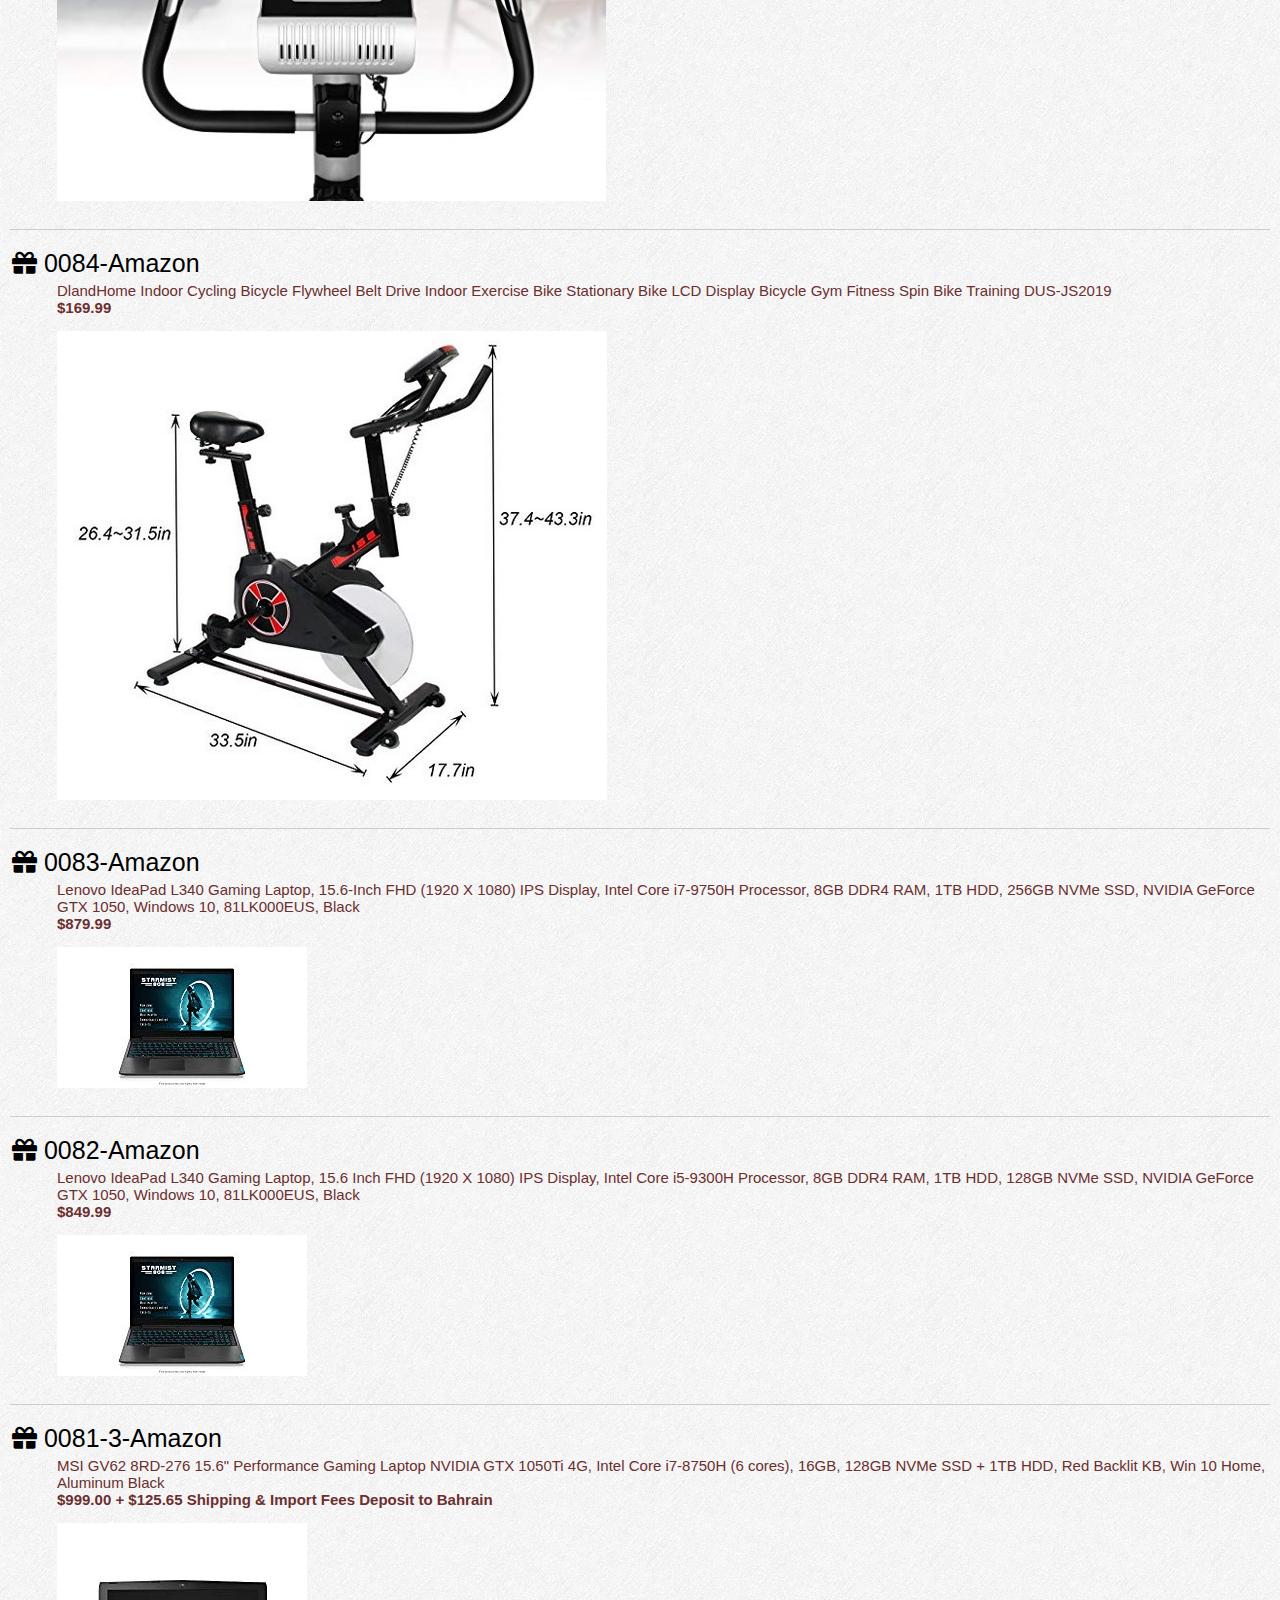
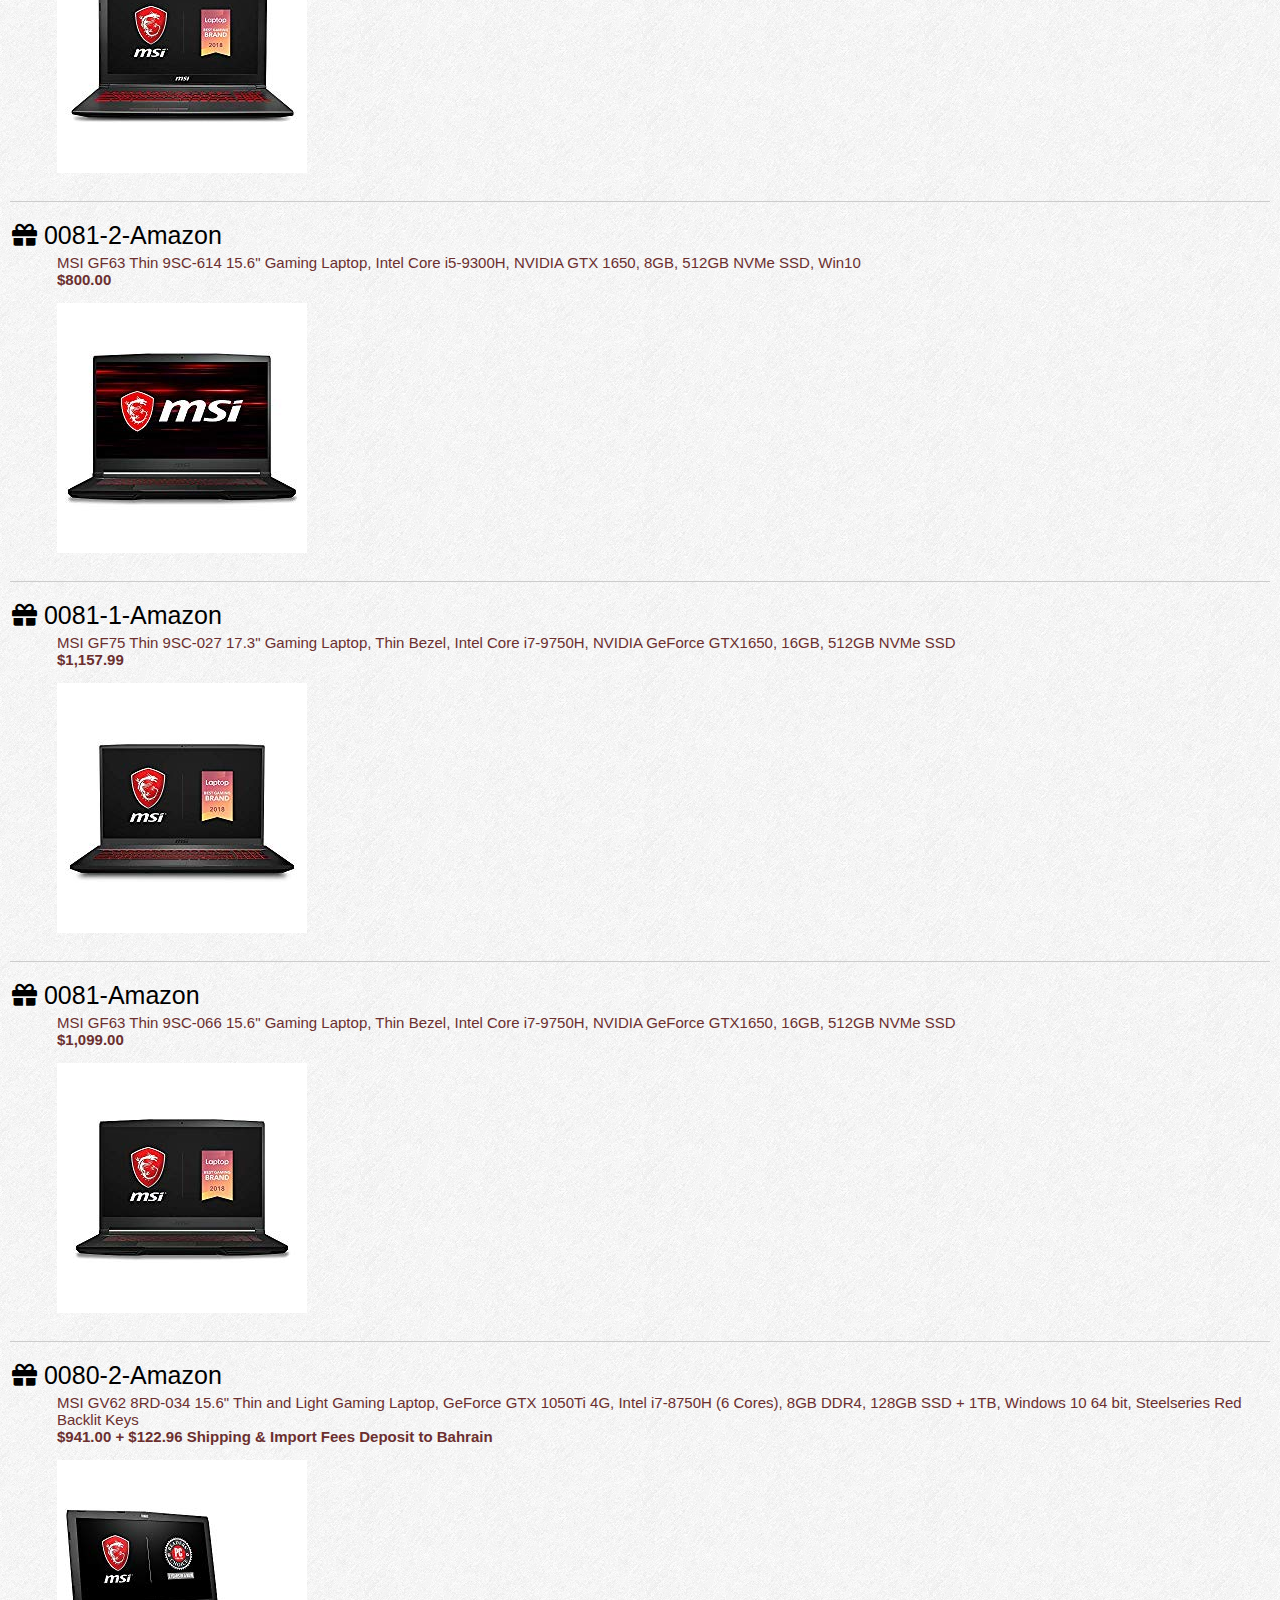
==== commit bf0c1527: "modify index file" ====
--- a/index.html
+++ b/index.html
@@ -50,19 +50,75 @@
 					<div class="wrapper under">
 						<p class="pad-bot-1st title map">
 							<i class="fas fa-gift"></i>
-							010X-Amazon
+							01YX-Amazon
 						</p>
 						<p class="detail">
 							X
-							<br/> <b>X</b>
+							<br/> <b>X to Bahrain</b>
 						</p>						
 						<p class="pad-bot-2nd marg-left">
 							<a href="" class="title map">
-								<img src="images/010X-Amazon.jpg" />
-							</a>
-						</p>
-					</div>
+								<img src="images/01YX-Amazon.jpg" />
+							</a>
+						</p>
+					</div>
+
+					<div class="wrapper under">
+						<p class="pad-bot-1st title map">
+							<i class="fas fa-gift"></i>
+							01XY-Amazon
+						</p>
+						<p class="detail">
+							X
+							<br/> Size: <b>X</b>
+							<br/> <b>X to Bahrain</b>
+						</p>						
+						<p class="pad-bot-2nd marg-left">
+							X
+						</p>
+					</div>
+
 							End Ads -->
+
+					<!-- Start Ads --> 	 
+					<div class="wrapper under">
+						<p class="pad-bot-1st title map">
+							<i class="fas fa-gift"></i>
+							0117-Amazon
+						</p>
+						<p class="detail">
+							Under Armour Women's Charged Assert 9 Running Shoe
+							<br/> Size: <b>8</b>
+							<br/> <b>$39.38 + $23.66 shipping to Bahrain</b>
+						</p>						
+						<p class="pad-bot-2nd marg-left">
+							<iframe style="width:120px;height:240px;" marginwidth="0" marginheight="0" scrolling="no" frameborder="0" src="//ws-na.amazon-adsystem.com/widgets/q?ServiceVersion=20070822&OneJS=1&Operation=GetAdHtml&MarketPlace=US&source=ss&ref=as_ss_li_til&ad_type=product_link&tracking_id=exactsoft0c-20&language=en_US&marketplace=amazon&region=US&placement=B087TMVSD7&asins=B087TMVSD7&linkId=6ef5c6040ade50ddaa7eda96354a927a&show_border=true&link_opens_in_new_window=true"></iframe>
+						</p>
+					</div>
+					<!-- End Ads -->
+	
+					<!-- Start Ads --> 	 
+					<div class="wrapper under">
+						<p class="pad-bot-1st title map">
+							<i class="fas fa-gift"></i>
+							0116-Amazon
+						</p>
+						<p class="detail">
+							Under Armour Women's Charged Rogue 2.5 Running Shoe
+							<br/> Size: <b>8</b>
+							<br/> <b>$48.00 + $24.16 shipping to Bahrain</b>
+						</p>						
+						<p class="pad-bot-2nd marg-left">
+							<!--<a href="https://amzn.to/3p0BEHY" class="title map">
+								<img src="images/0116-Amazon.jpg" />								
+							</a>
+						  -->
+							<iframe style="width:120px;height:240px;" marginwidth="0" marginheight="0" scrolling="no" frameborder="0" src="//ws-na.amazon-adsystem.com/widgets/q?ServiceVersion=20070822&OneJS=1&Operation=GetAdHtml&MarketPlace=US&source=ss&ref=as_ss_li_til&ad_type=product_link&tracking_id=exactsoft0c-20&language=en_US&marketplace=amazon&region=US&placement=B087TBC7XD&asins=B087TBC7XD&linkId=8fda5761ff31f1b12ab7a514bca2df39&show_border=false&link_opens_in_new_window=true"></iframe>
+						</p>
+					</div>
+					<!-- End Ads -->	
+
+					
 					<!-- Start Ads --> 	 
 					<div class="wrapper under">
 						<p class="pad-bot-1st title map">
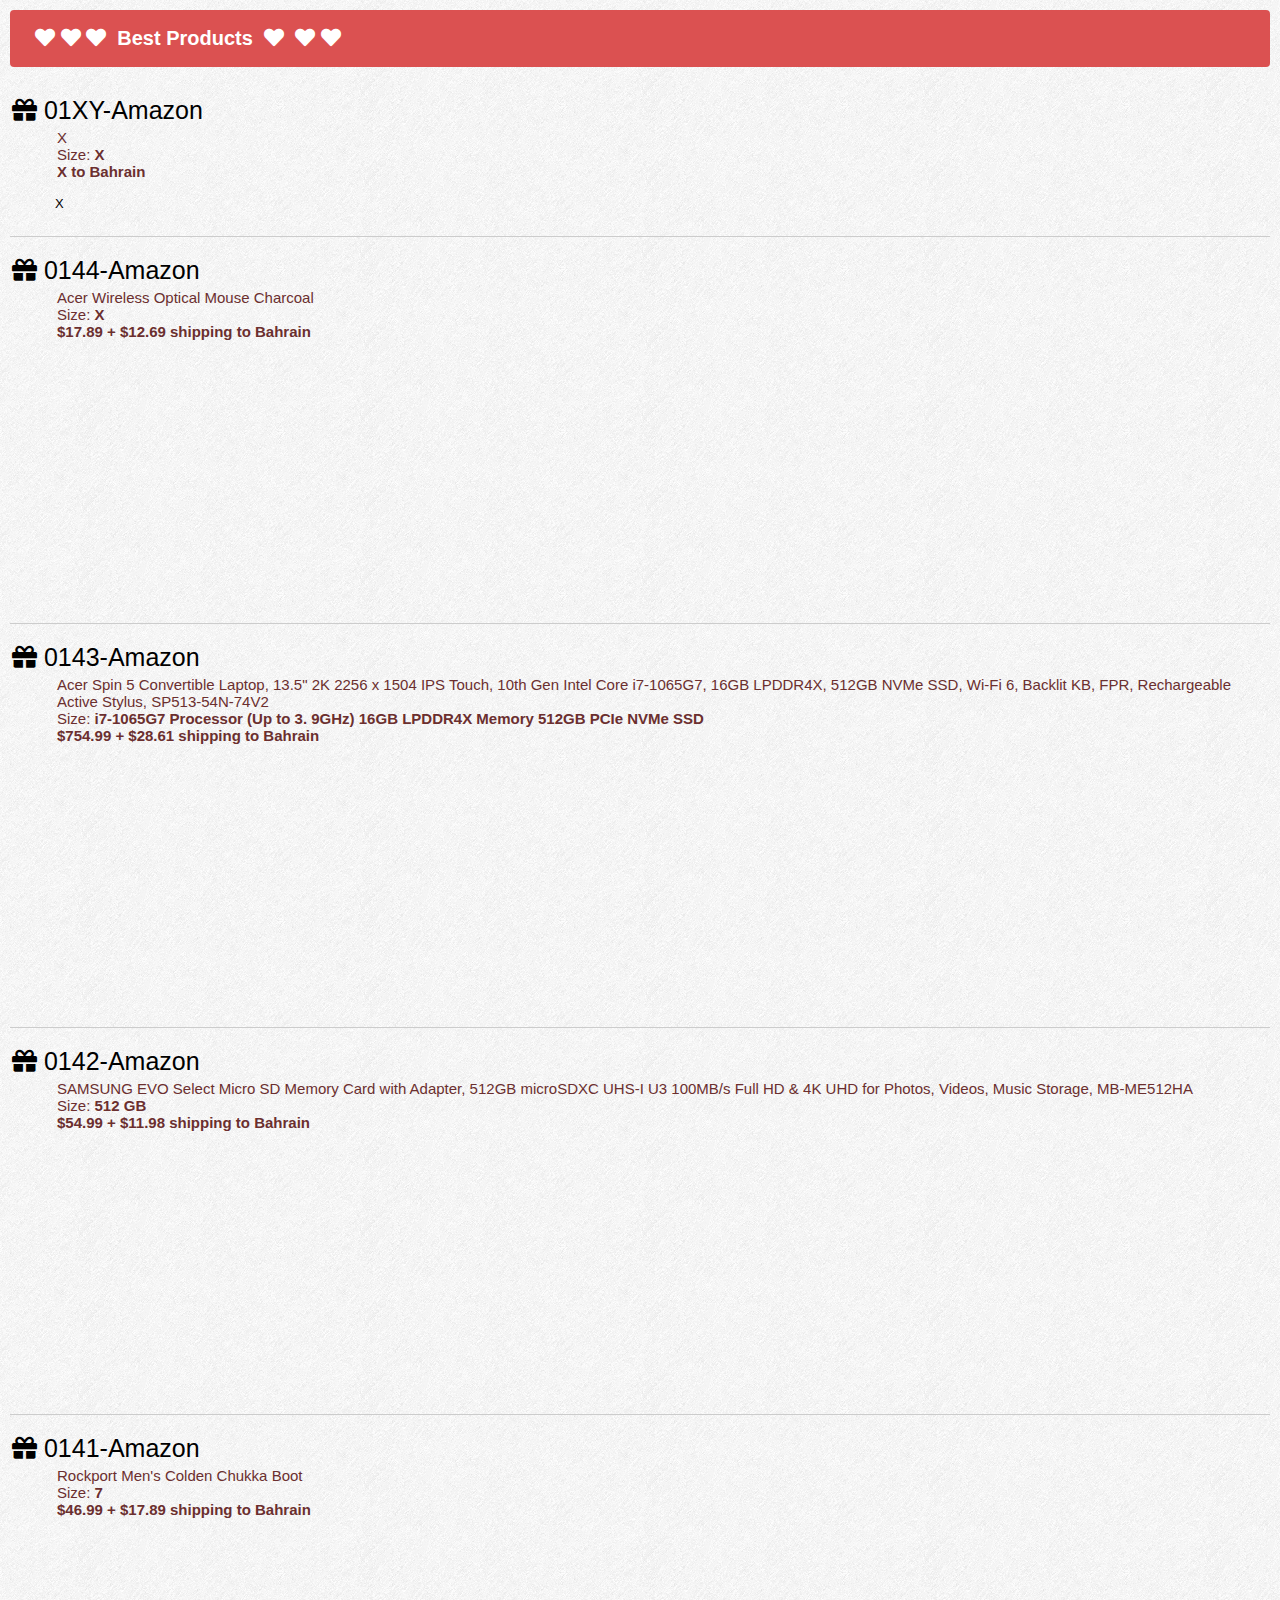
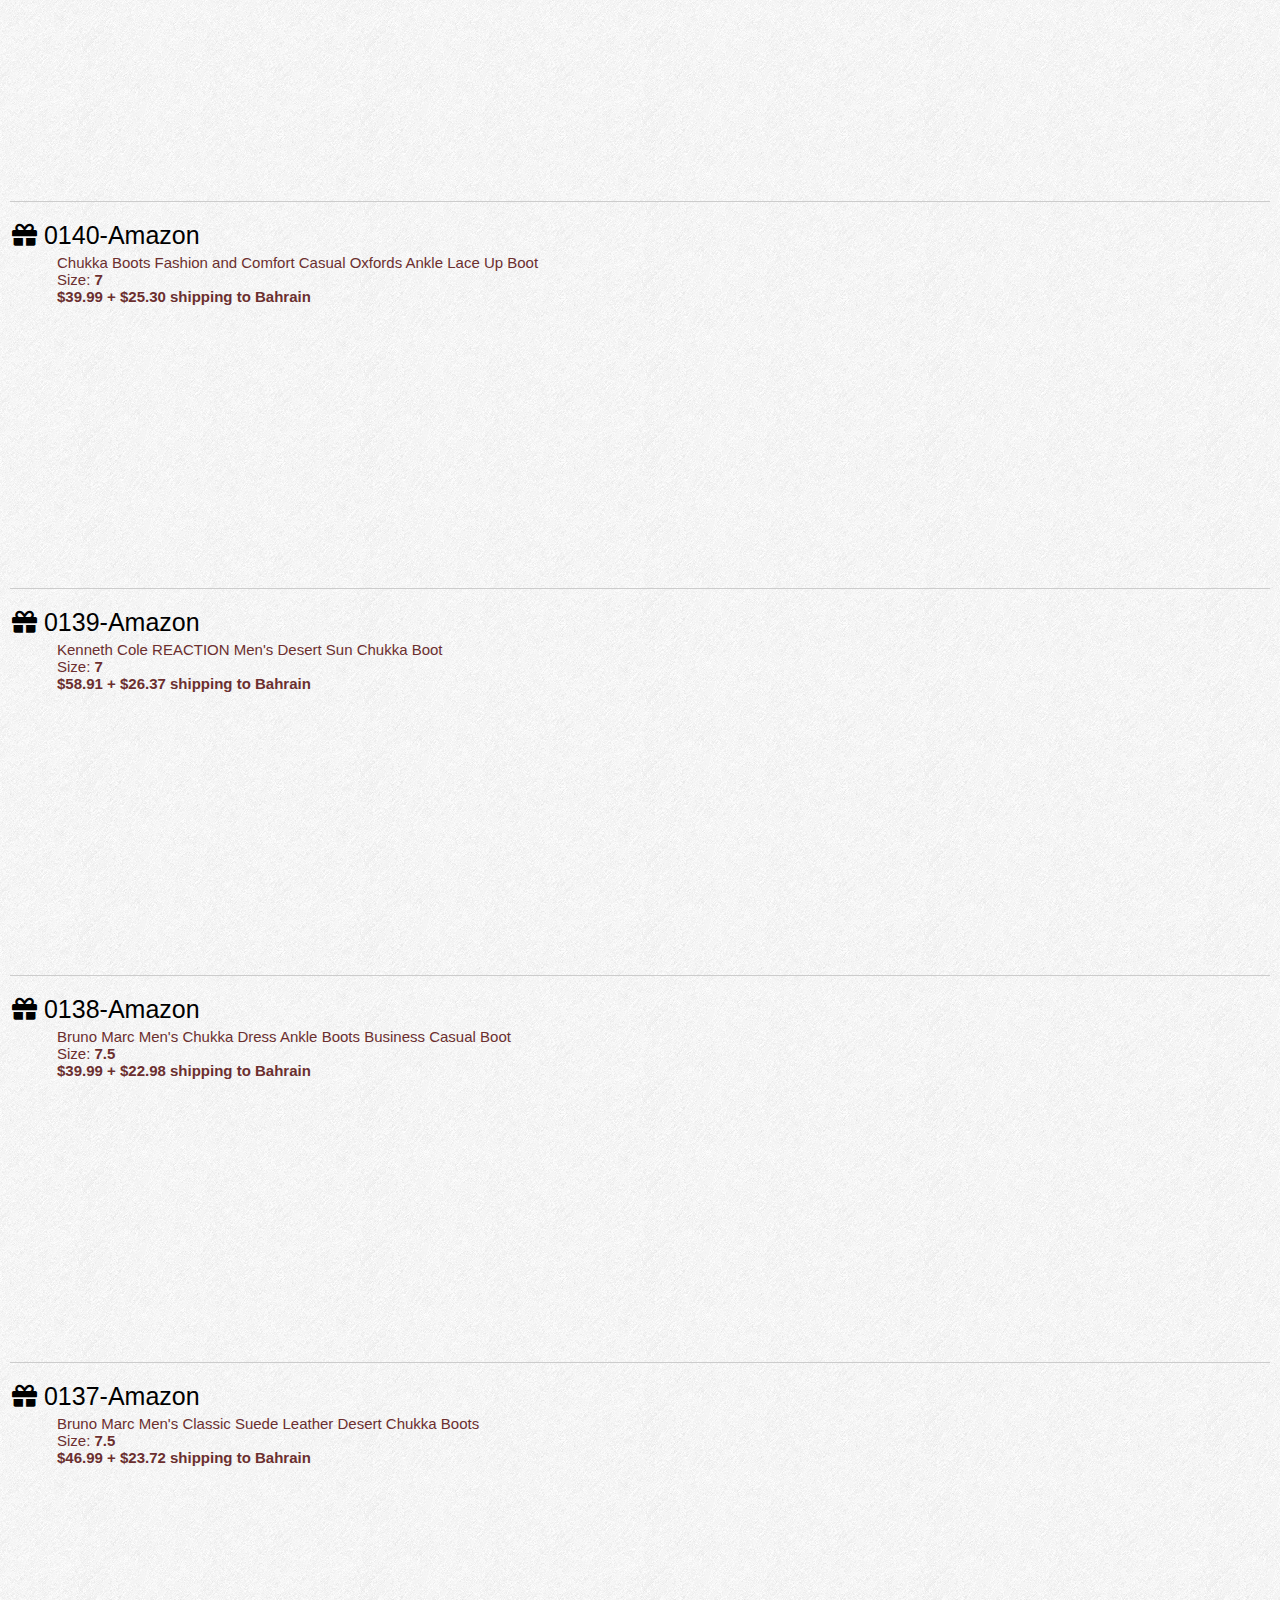
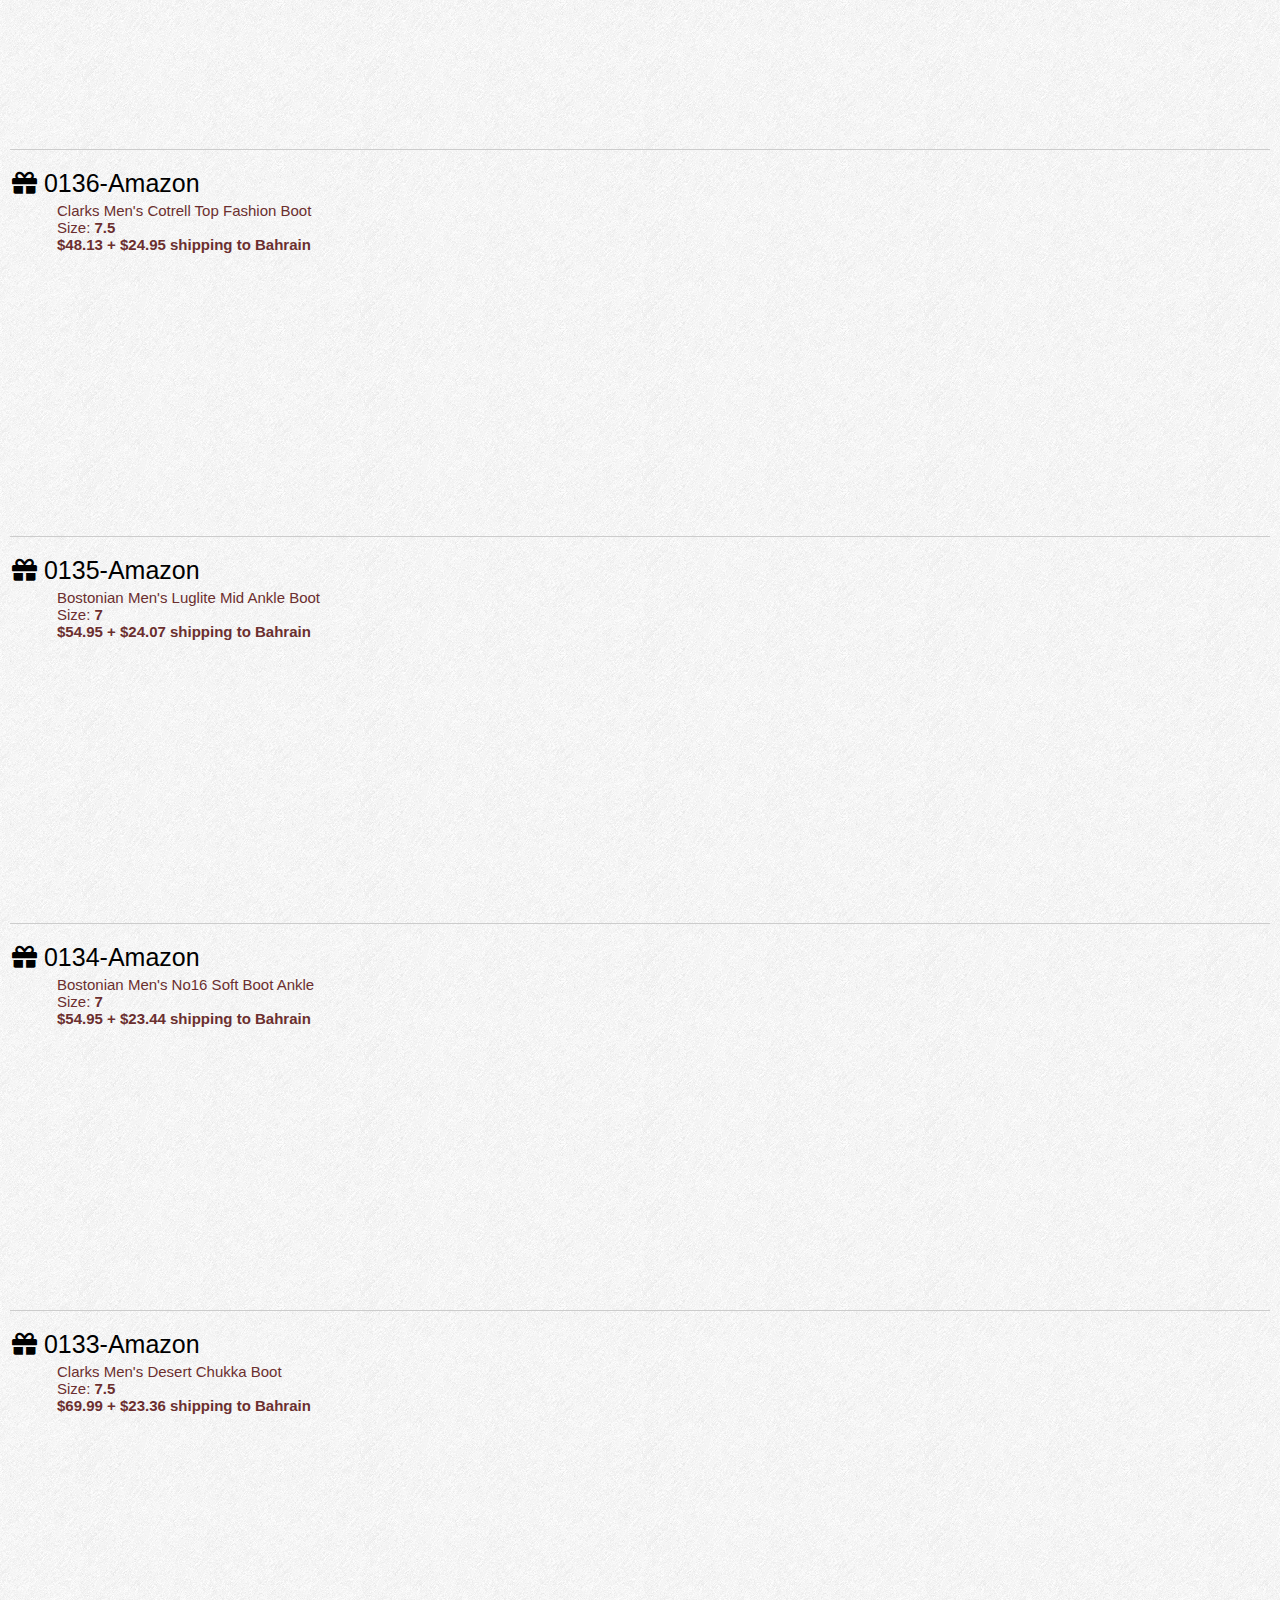
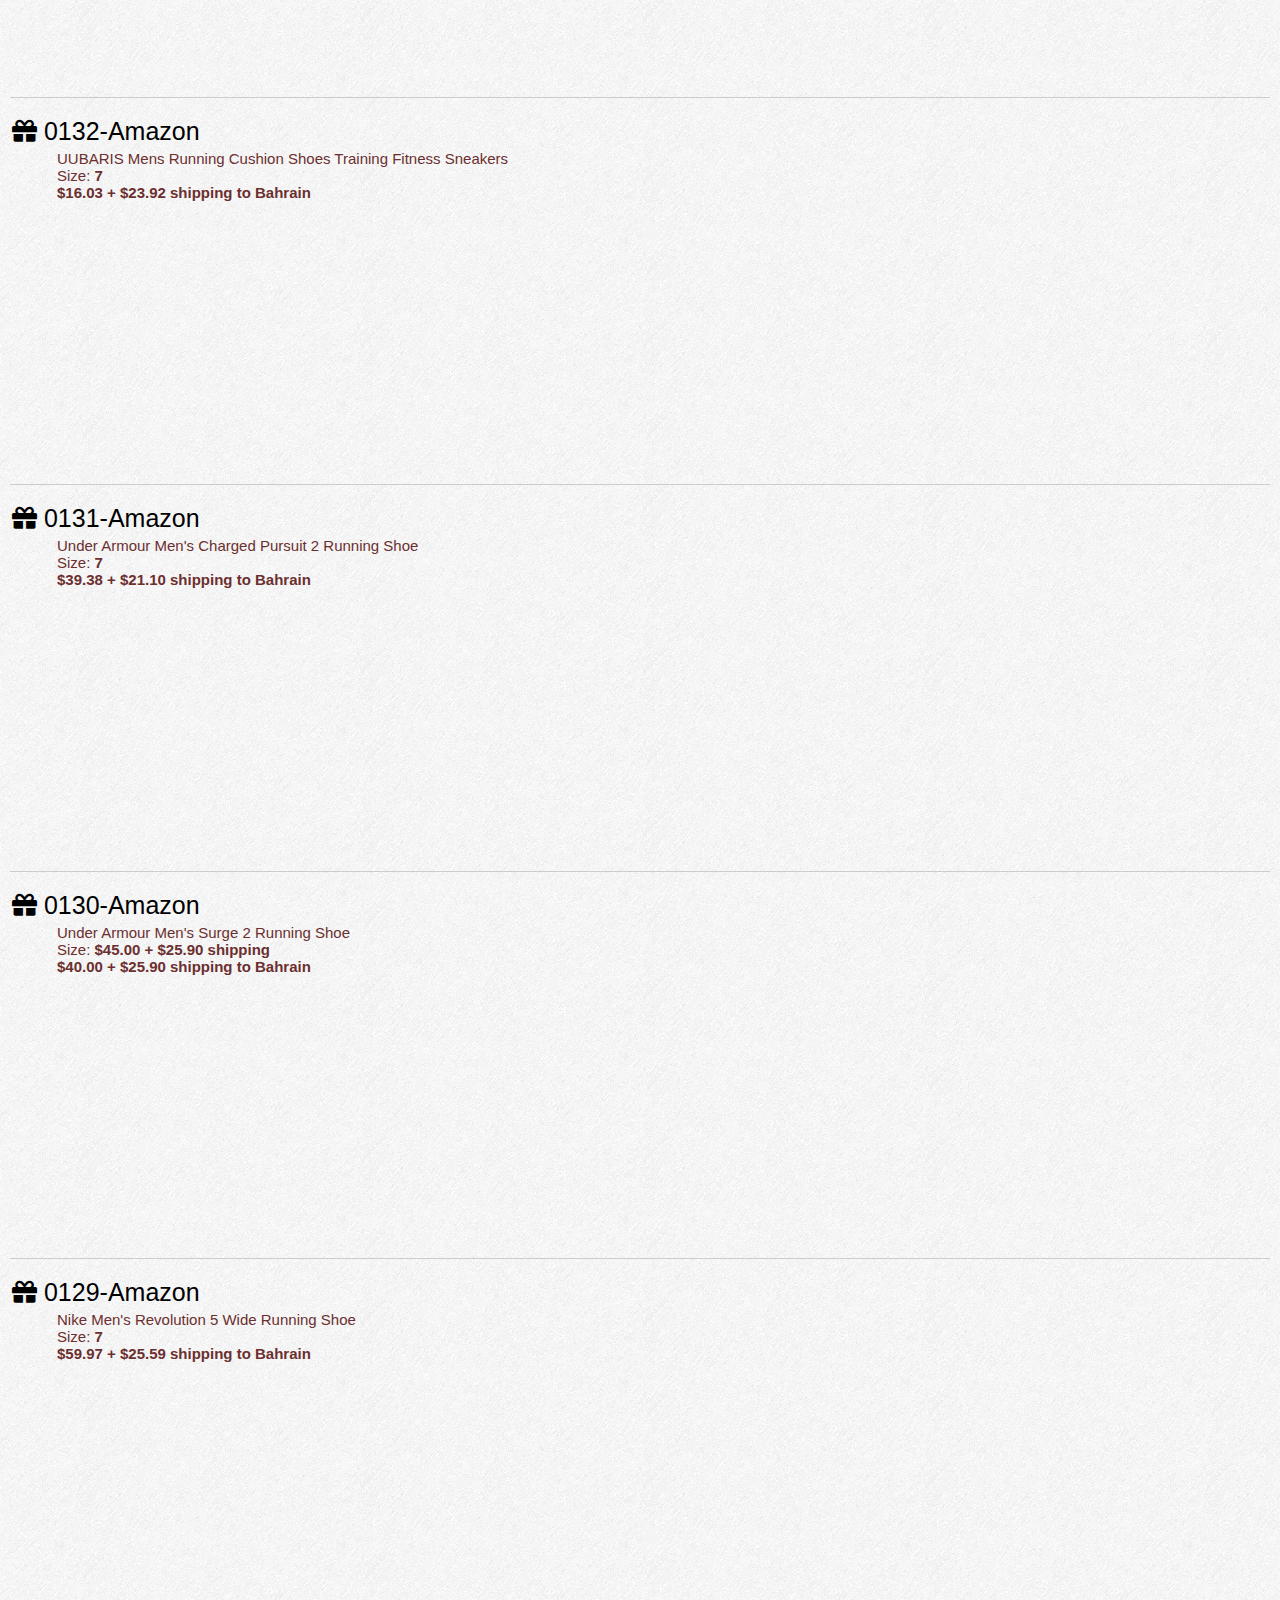
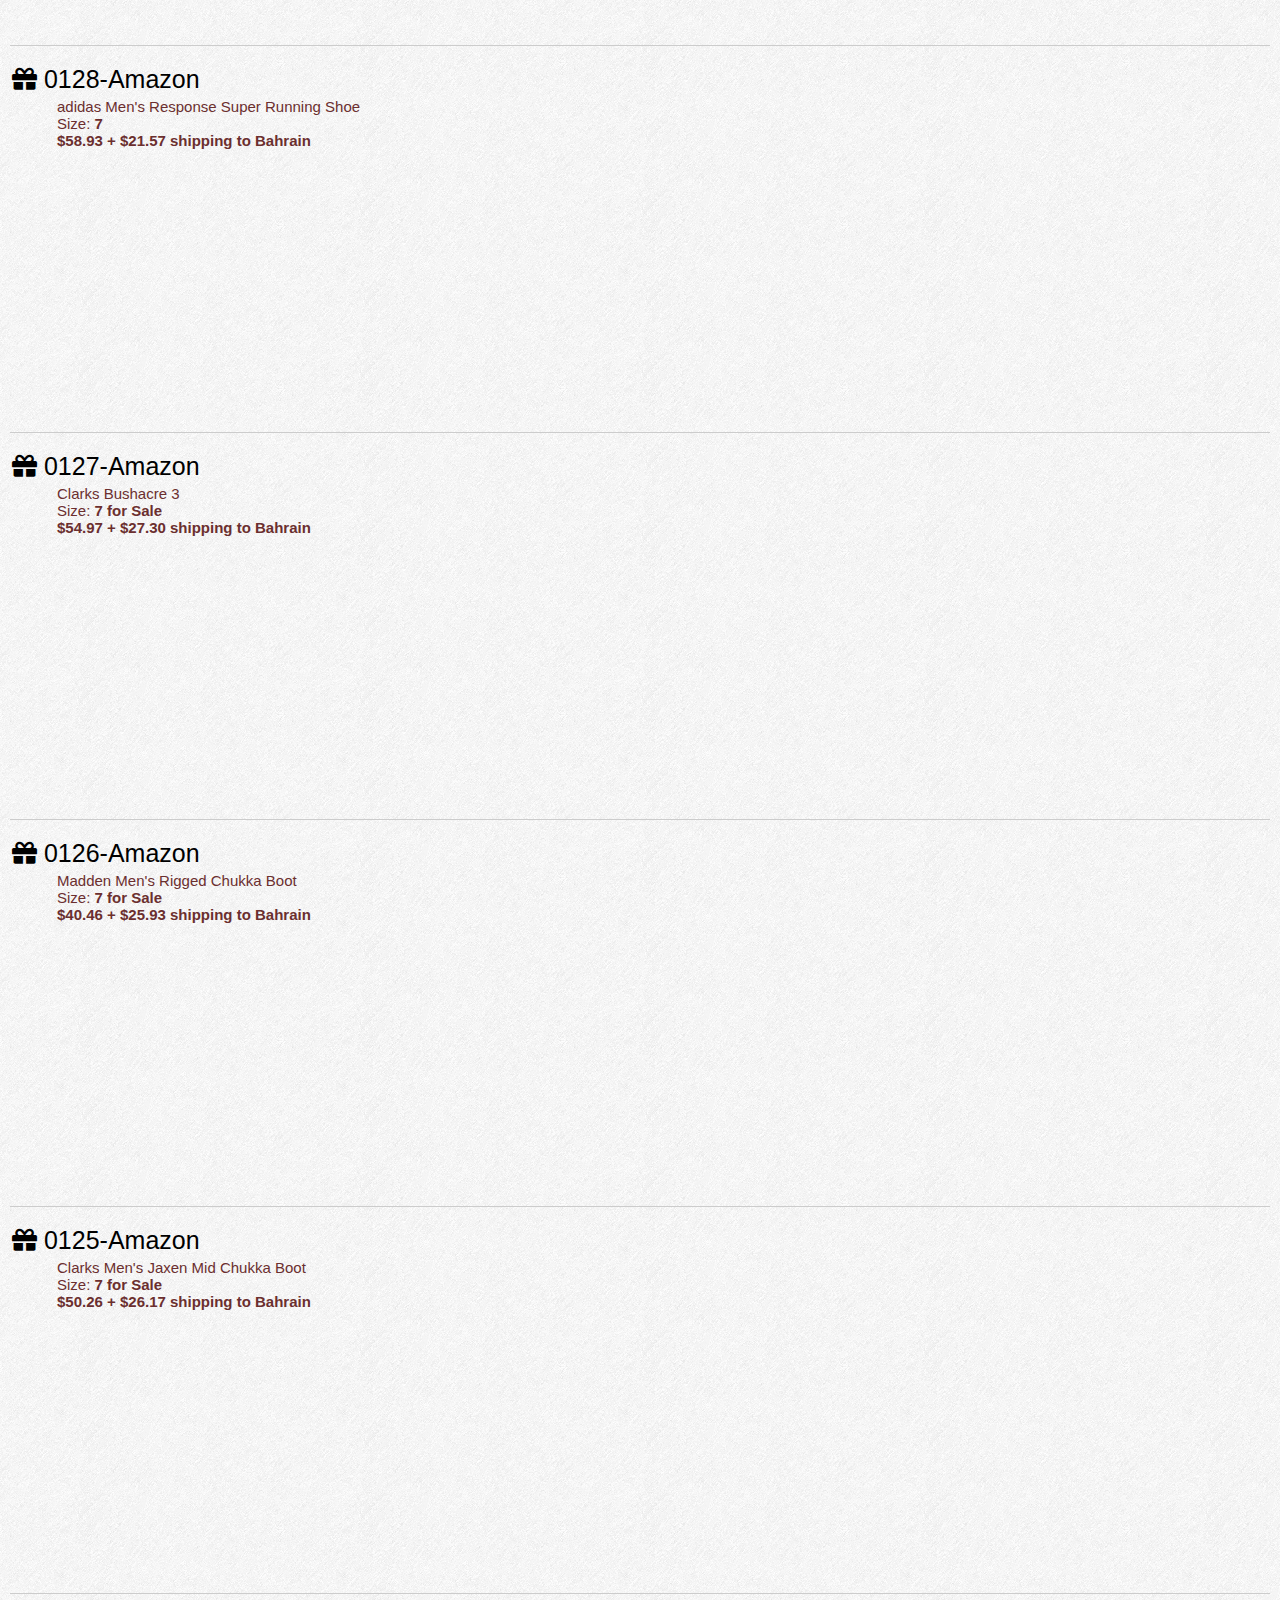
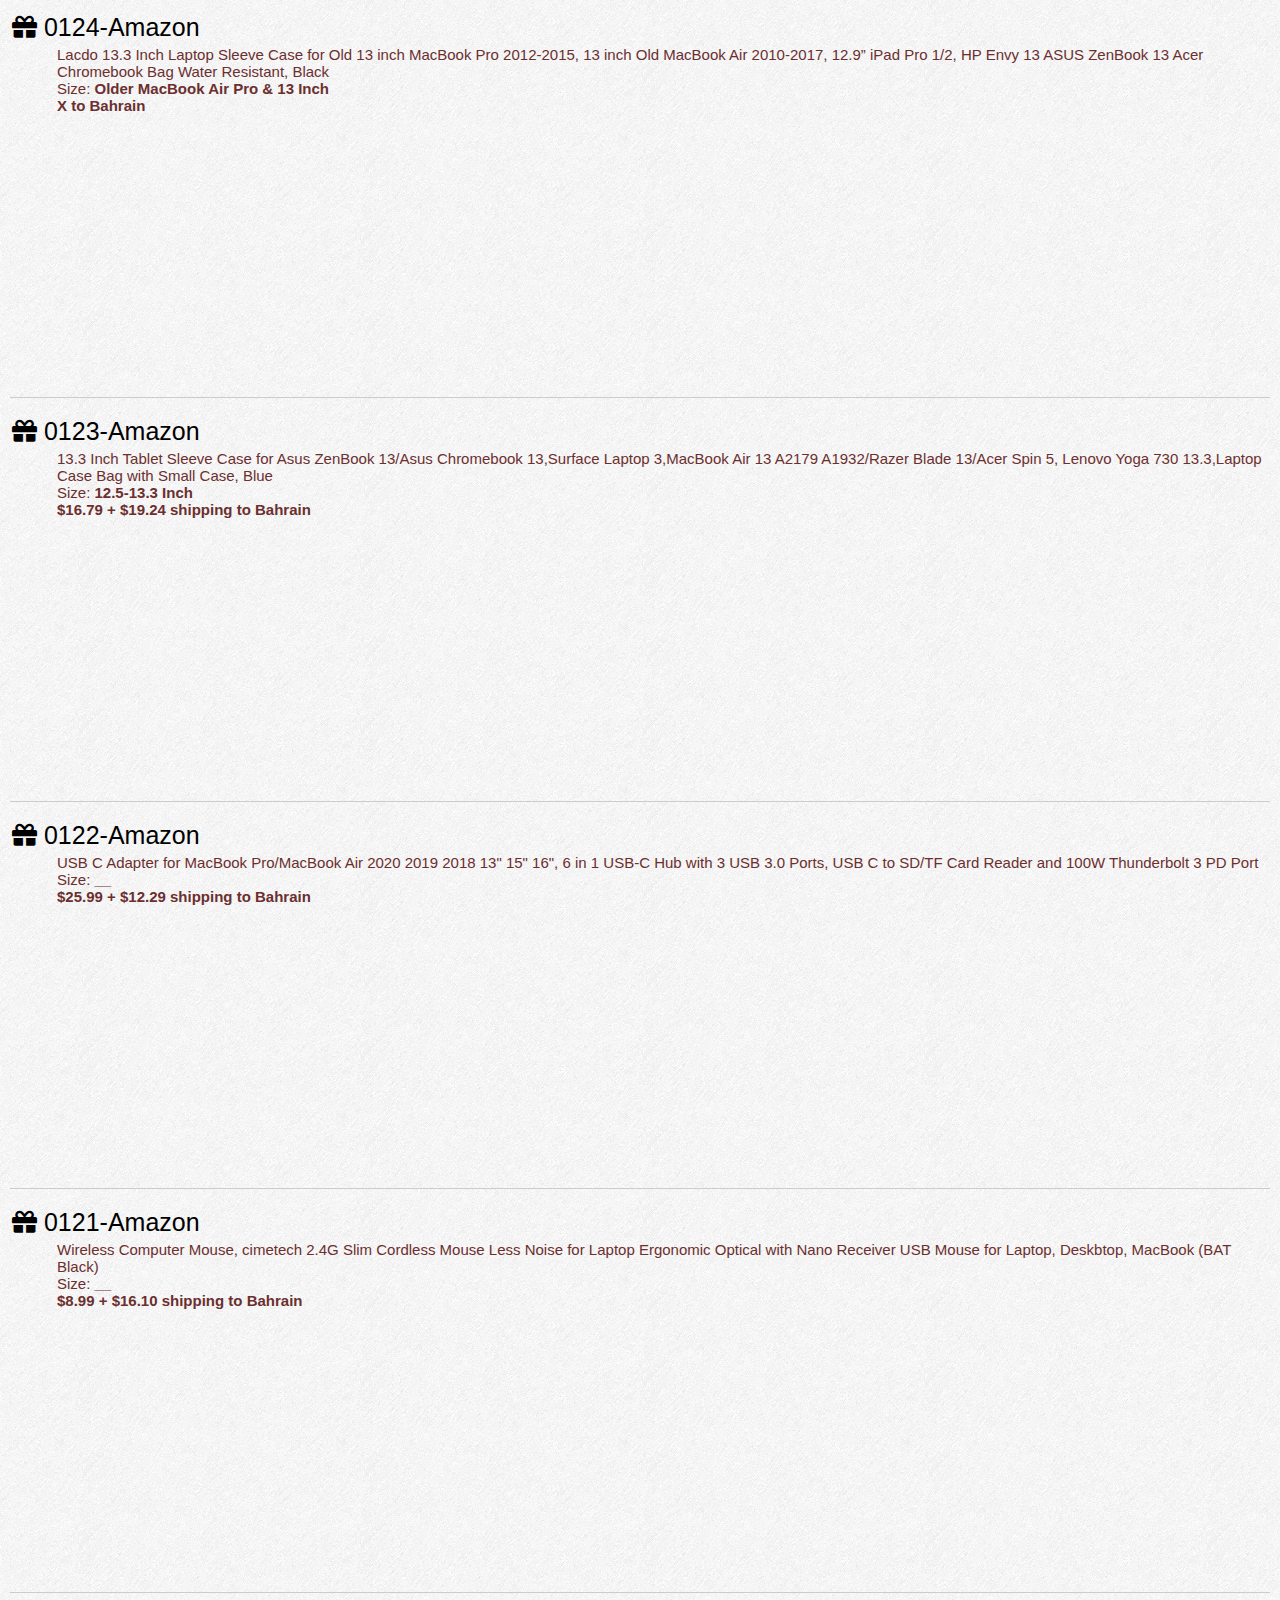
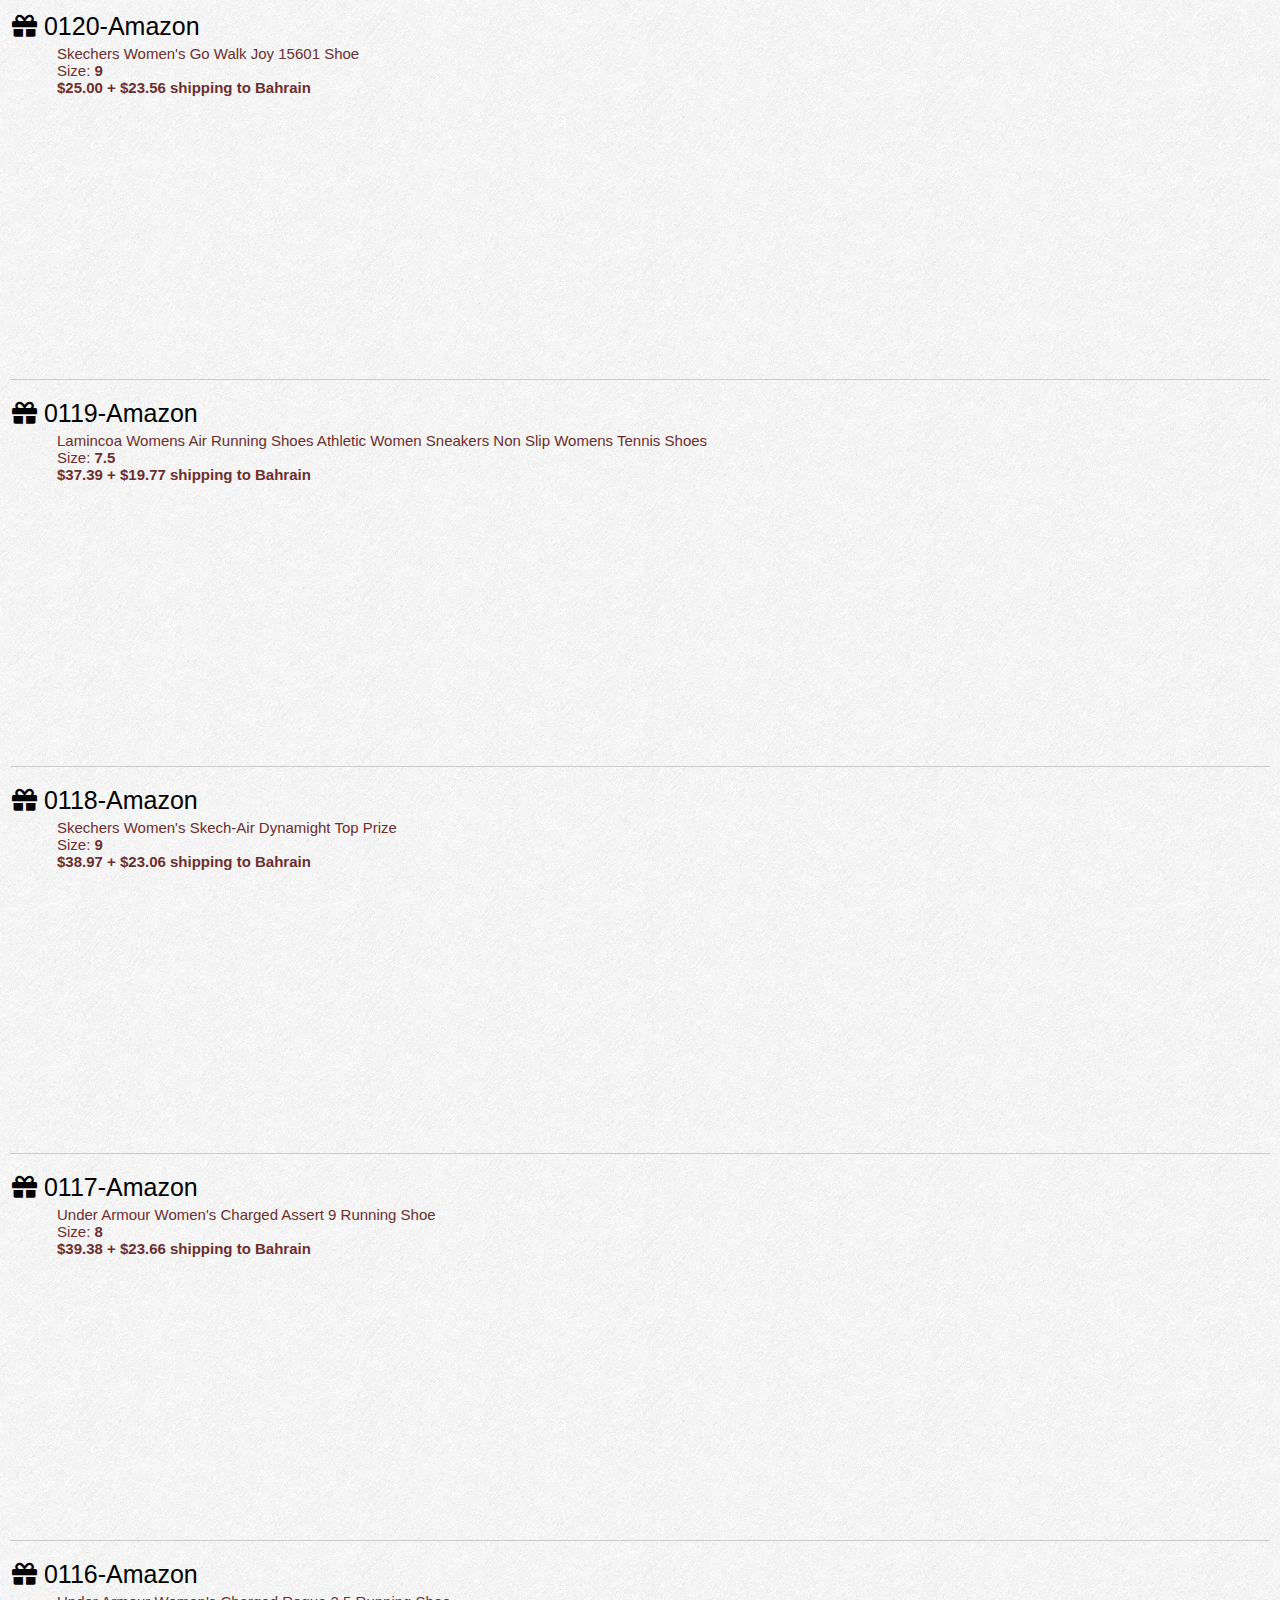
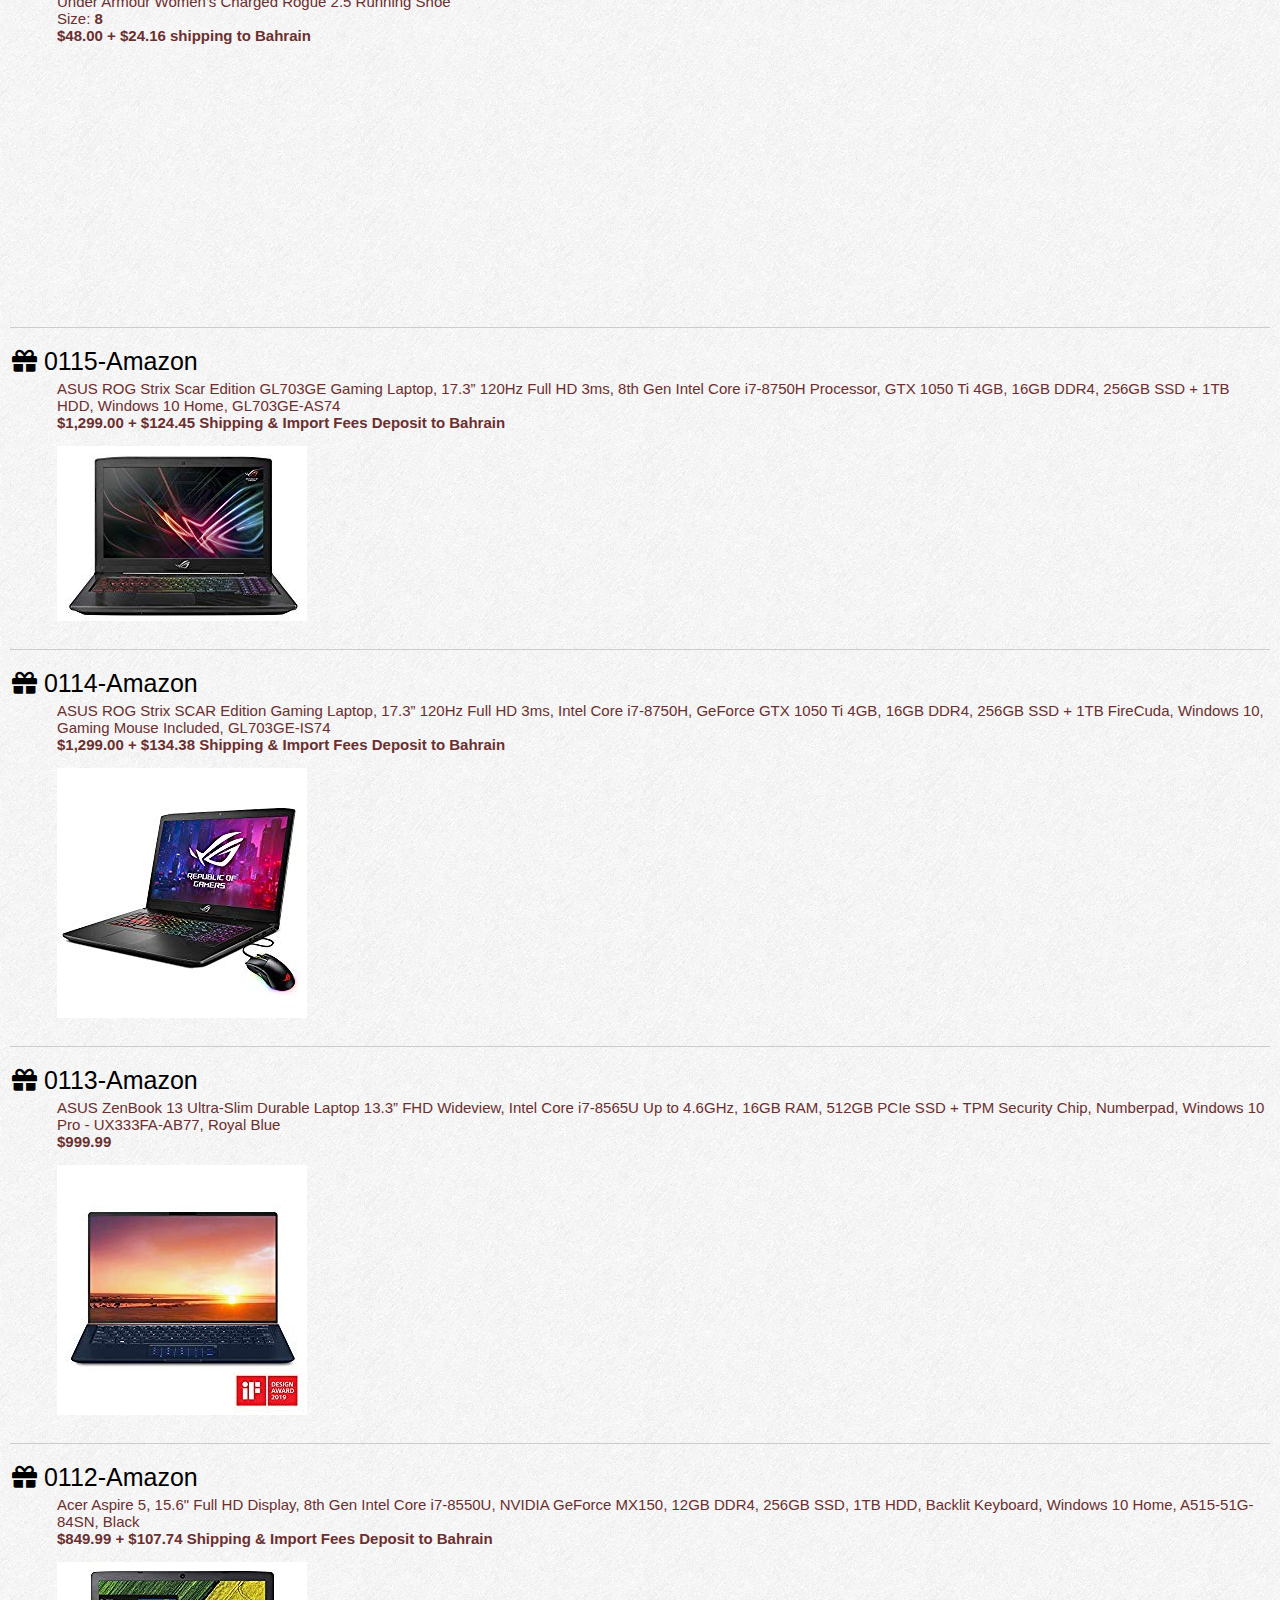
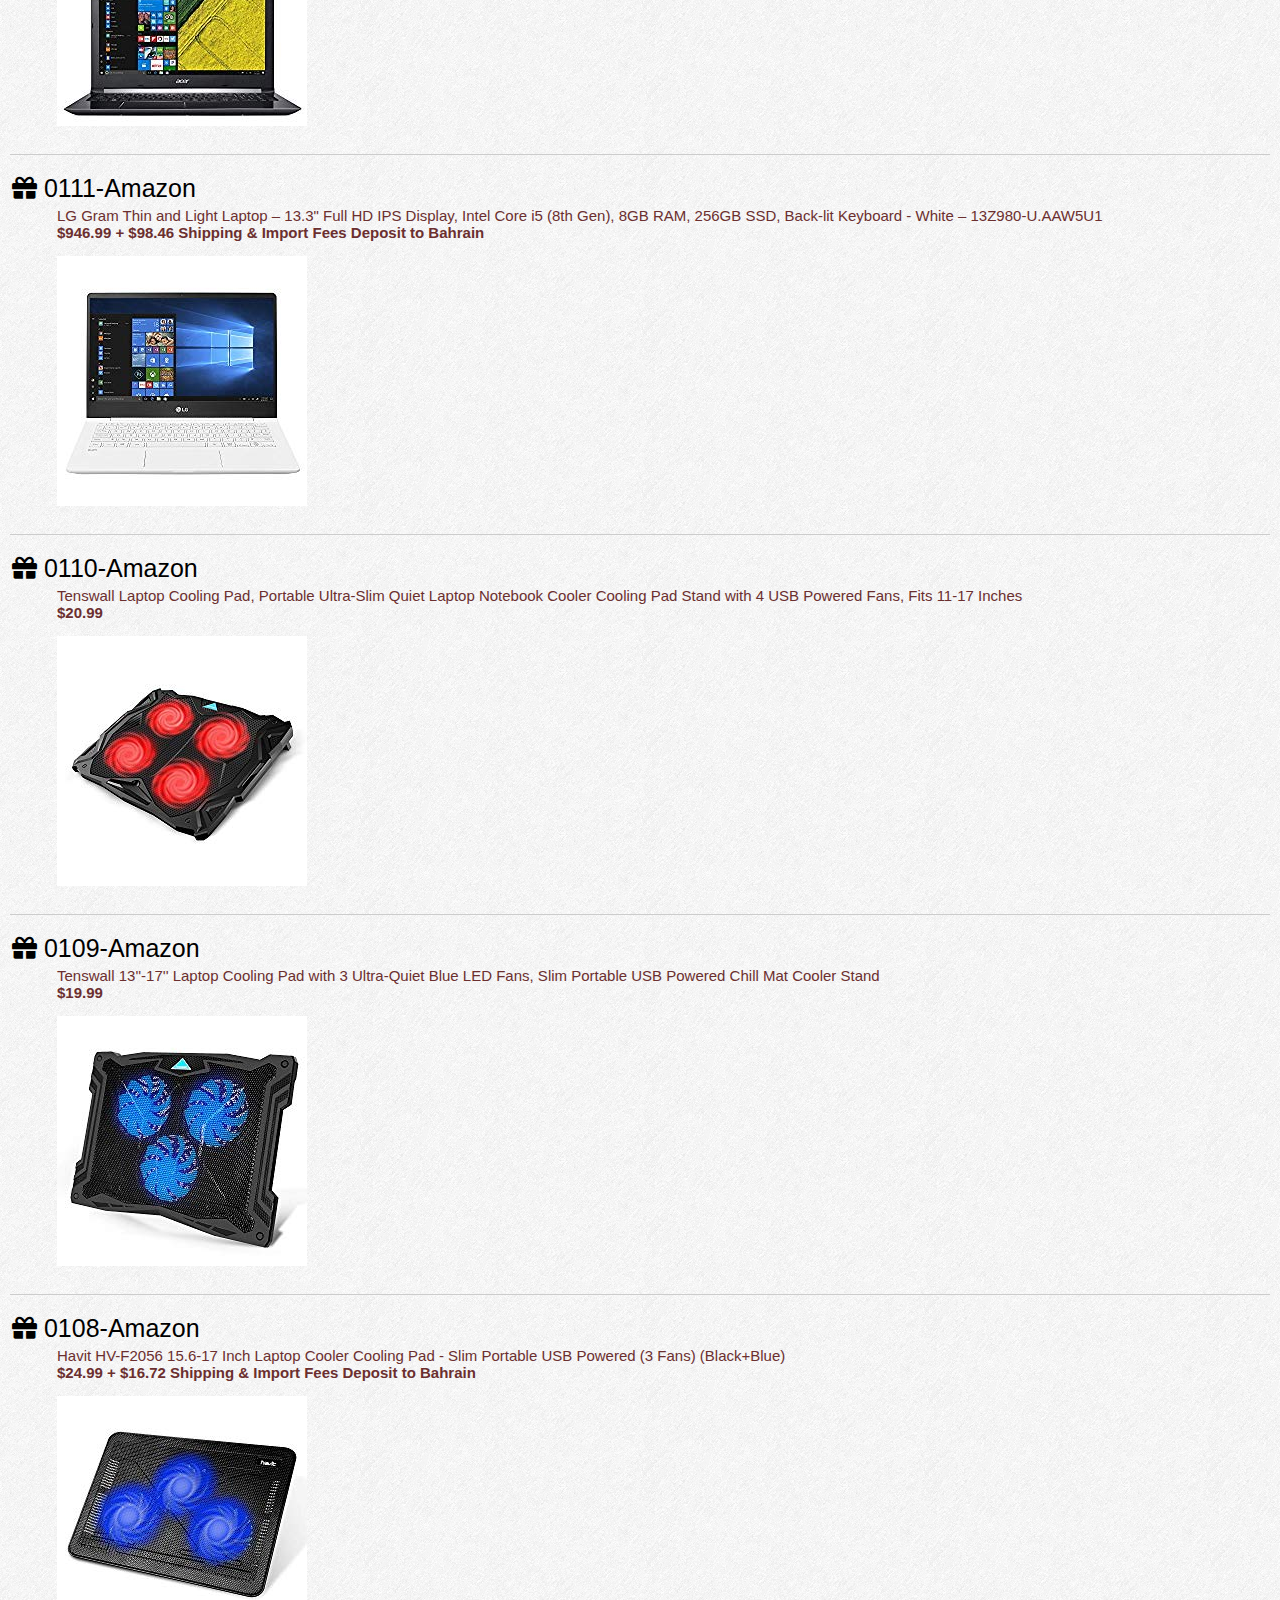
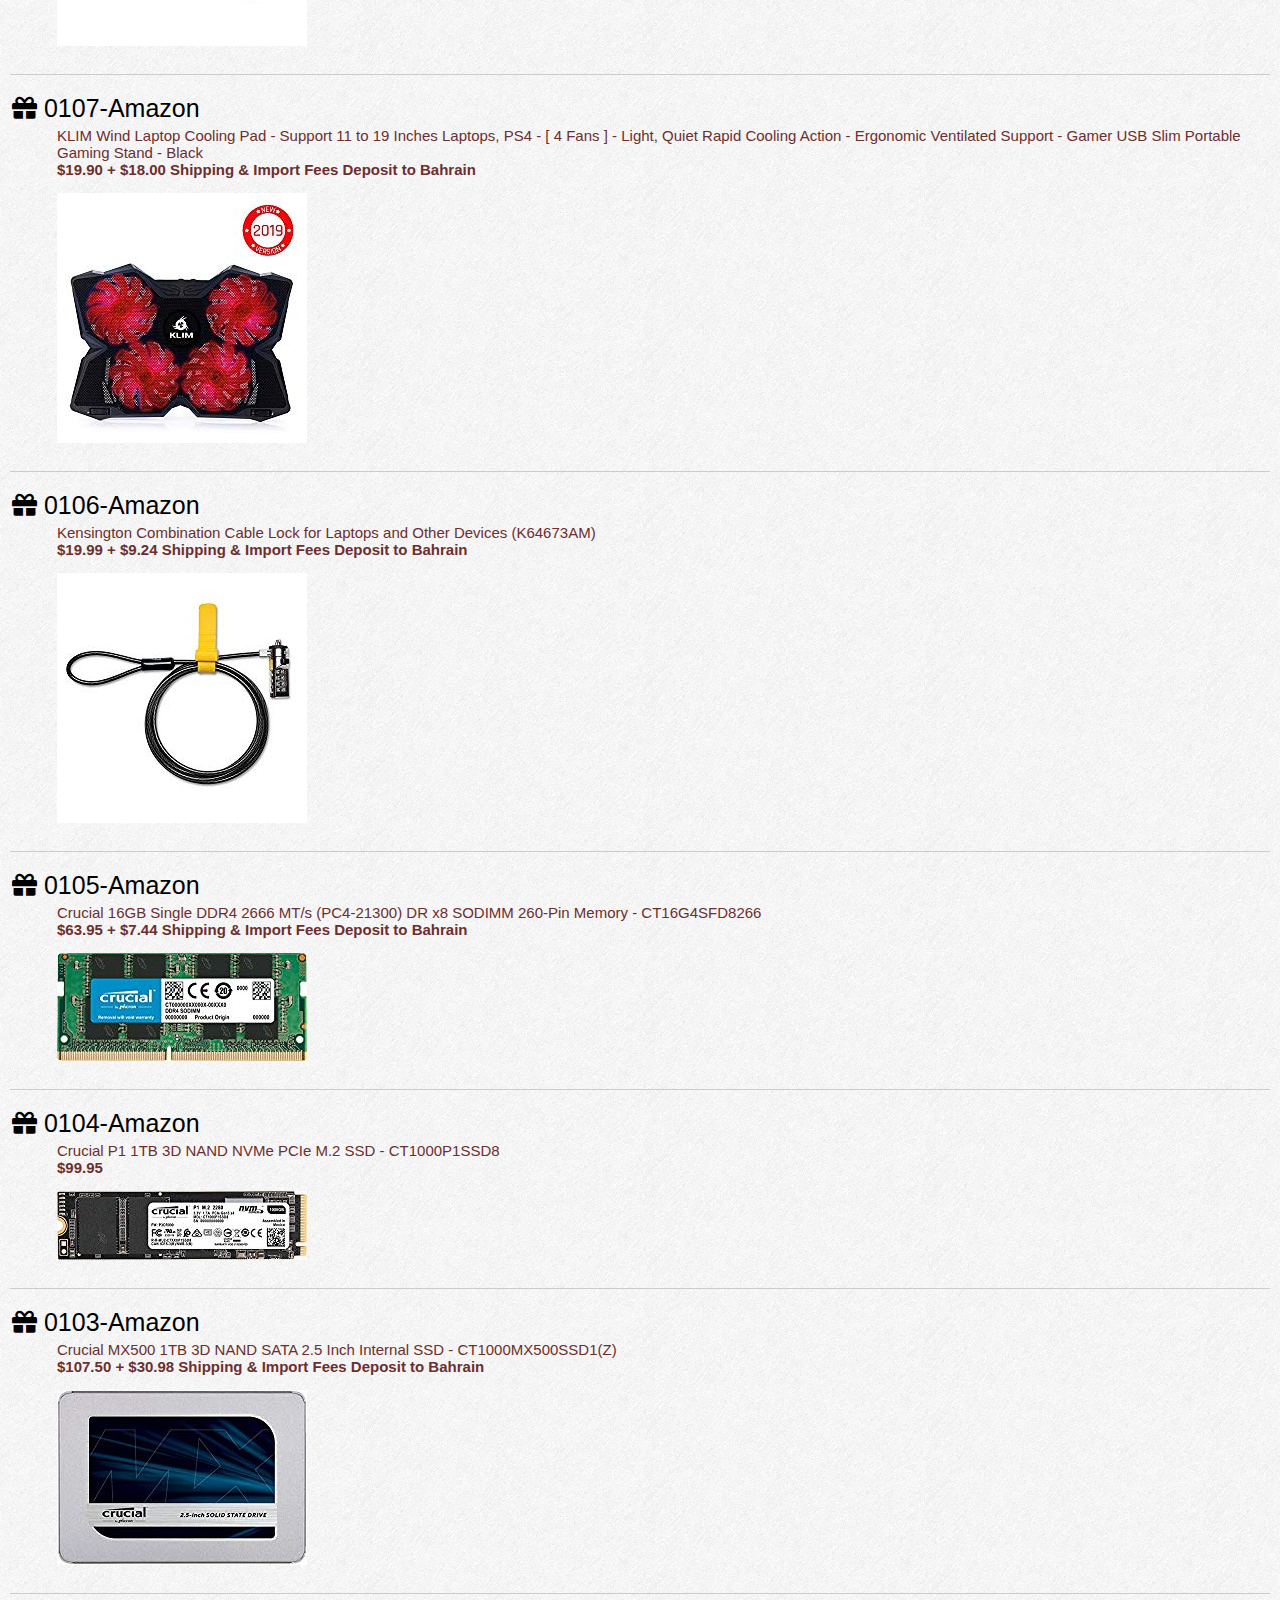
==== commit 6d761573: "modify index file" ====
--- a/index.html
+++ b/index.html
@@ -33,19 +33,6 @@
 						<i class="fas fa-heart"></i>&nbsp;<i class="fas fa-heart"></i>
 					</h3>
 
-					<!-- Start Ads
-	<div class="wrapper under">
-		<p class="pad-bot-1st title map">
-			<i class="fas fa-gift"></i>
-			00
-		</p>
-		<p class="pad-bot-2nd marg-left">
-			<a href="" class="title map">
-				<img src="images/00.jpg" />
-			</a>
-		</p>
-	</div>
-		End Ads -->
 					<!-- Start Ads 	 
 					<div class="wrapper under">
 						<p class="pad-bot-1st title map">
@@ -76,10 +63,457 @@
 						<p class="pad-bot-2nd marg-left">
 							X
 						</p>
-					</div>
-
+					</div>							
 							End Ads -->
 
+					<!-- Start Ads -->
+					<div class="wrapper under">
+						<p class="pad-bot-1st title map">
+							<i class="fas fa-gift"></i>
+							01XY-Amazon
+						</p>
+						<p class="detail">
+							X
+							<br/> Size: <b>X</b>
+							<br/> <b>X to Bahrain</b>
+						</p>						
+						<p class="pad-bot-2nd marg-left">
+							X
+						</p>
+					</div>							
+					<!-- End Ads -->
+					<!-- Start Ads -->
+					<div class="wrapper under">
+						<p class="pad-bot-1st title map">
+							<i class="fas fa-gift"></i>
+							0144-Amazon
+						</p>
+						<p class="detail">
+							Acer Wireless Optical Mouse Charcoal
+							<br/> Size: <b>X</b>
+							<br/> <b>$17.89 + $12.69 shipping to Bahrain</b>
+						</p>						
+						<p class="pad-bot-2nd marg-left">
+							<iframe style="width:120px;height:240px;" marginwidth="0" marginheight="0" scrolling="no" frameborder="0" src="//ws-na.amazon-adsystem.com/widgets/q?ServiceVersion=20070822&OneJS=1&Operation=GetAdHtml&MarketPlace=US&source=ss&ref=as_ss_li_til&ad_type=product_link&tracking_id=exactsoft0c-20&language=en_US&marketplace=amazon&region=US&placement=B01B64O67Q&asins=B01B64O67Q&linkId=9276ba2ecae4352f30322203193d5707&show_border=true&link_opens_in_new_window=true"></iframe>
+						</p>
+					</div>							
+					<!-- End Ads -->
+					<!-- Start Ads -->
+					<div class="wrapper under">
+						<p class="pad-bot-1st title map">
+							<i class="fas fa-gift"></i>
+							0143-Amazon
+						</p>
+						<p class="detail">
+							Acer Spin 5 Convertible Laptop, 13.5" 2K 2256 x 1504 IPS Touch, 10th Gen Intel Core i7-1065G7, 16GB LPDDR4X, 512GB NVMe SSD, Wi-Fi 6, Backlit KB, FPR, Rechargeable Active Stylus, SP513-54N-74V2
+							<br/> Size: <b> i7-1065G7 Processor (Up to 3. 9GHz) 16GB LPDDR4X Memory 512GB PCIe NVMe SSD</b>
+							<br/> <b>$754.99 + $28.61 shipping to Bahrain</b>
+						</p>						
+						<p class="pad-bot-2nd marg-left">
+							<iframe style="width:120px;height:240px;" marginwidth="0" marginheight="0" scrolling="no" frameborder="0" src="//ws-na.amazon-adsystem.com/widgets/q?ServiceVersion=20070822&OneJS=1&Operation=GetAdHtml&MarketPlace=US&source=ss&ref=as_ss_li_til&ad_type=product_link&tracking_id=exactsoft0c-20&language=en_US&marketplace=amazon&region=US&placement=B086KJCJDM&asins=B086KJCJDM&linkId=6d1f68639a7148973902f510a8d391a1&show_border=true&link_opens_in_new_window=true"></iframe>
+						</p>
+					</div>							
+					<!-- End Ads -->
+					<!-- Start Ads -->
+					<div class="wrapper under">
+						<p class="pad-bot-1st title map">
+							<i class="fas fa-gift"></i>
+							0142-Amazon
+						</p>
+						<p class="detail">
+							SAMSUNG EVO Select Micro SD Memory Card with Adapter, 512GB microSDXC UHS-I U3 100MB/s Full HD & 4K UHD for Photos, Videos, Music Storage, MB-ME512HA
+							<br/> Size: <b>512 GB</b>
+							<br/> <b>$54.99 + $11.98 shipping to Bahrain</b>
+						</p>						
+						<p class="pad-bot-2nd marg-left">
+							<iframe style="width:120px;height:240px;" marginwidth="0" marginheight="0" scrolling="no" frameborder="0" src="//ws-na.amazon-adsystem.com/widgets/q?ServiceVersion=20070822&OneJS=1&Operation=GetAdHtml&MarketPlace=US&source=ss&ref=as_ss_li_til&ad_type=product_link&tracking_id=exactsoft0c-20&language=en_US&marketplace=amazon&region=US&placement=B0887CHVFF&asins=B0887CHVFF&linkId=364b64f1984c6a1dc9699f819fd2961f&show_border=true&link_opens_in_new_window=true"></iframe>
+						</p>
+					</div>							
+					<!-- End Ads -->
+					<!-- Start Ads -->
+					<div class="wrapper under">
+						<p class="pad-bot-1st title map">
+							<i class="fas fa-gift"></i>
+							0141-Amazon
+						</p>
+						<p class="detail">
+							Rockport Men's Colden Chukka Boot
+							<br/> Size: <b>7</b>
+							<br/> <b>$46.99 + $17.89 shipping to Bahrain</b>
+						</p>						
+						<p class="pad-bot-2nd marg-left">
+							<iframe style="width:120px;height:240px;" marginwidth="0" marginheight="0" scrolling="no" frameborder="0" src="//ws-na.amazon-adsystem.com/widgets/q?ServiceVersion=20070822&OneJS=1&Operation=GetAdHtml&MarketPlace=US&source=ss&ref=as_ss_li_til&ad_type=product_link&tracking_id=exactsoft0c-20&language=en_US&marketplace=amazon&region=US&placement=B07PZGJ7Y9&asins=B07PZGJ7Y9&linkId=9396c9b1a99254b4d9f86215abb60228&show_border=true&link_opens_in_new_window=true"></iframe>
+						</p>
+					</div>							
+					<!-- End Ads -->
+					<!-- Start Ads -->
+					<div class="wrapper under">
+						<p class="pad-bot-1st title map">
+							<i class="fas fa-gift"></i>
+							0140-Amazon
+						</p>
+						<p class="detail">
+							Chukka Boots Fashion and Comfort Casual Oxfords Ankle Lace Up Boot
+							<br/> Size: <b>7</b>
+							<br/> <b>$39.99 + $25.30 shipping to Bahrain</b>
+						</p>						
+						<p class="pad-bot-2nd marg-left">
+							<iframe style="width:120px;height:240px;" marginwidth="0" marginheight="0" scrolling="no" frameborder="0" src="//ws-na.amazon-adsystem.com/widgets/q?ServiceVersion=20070822&OneJS=1&Operation=GetAdHtml&MarketPlace=US&source=ss&ref=as_ss_li_til&ad_type=product_link&tracking_id=exactsoft0c-20&language=en_US&marketplace=amazon&region=US&placement=B08DXXJV7K&asins=B08DXXJV7K&linkId=8d082014c1eebee035d05ce25dcc88d0&show_border=true&link_opens_in_new_window=true"></iframe>
+						</p>
+					</div>							
+					<!-- End Ads -->
+					<!-- Start Ads -->
+					<div class="wrapper under">
+						<p class="pad-bot-1st title map">
+							<i class="fas fa-gift"></i>
+							0139-Amazon
+						</p>
+						<p class="detail">
+							Kenneth Cole REACTION Men's Desert Sun Chukka Boot
+							<br/> Size: <b>7</b>
+							<br/> <b>$58.91 + $26.37 shipping to Bahrain</b>
+						</p>						
+						<p class="pad-bot-2nd marg-left">
+							<iframe style="width:120px;height:240px;" marginwidth="0" marginheight="0" scrolling="no" frameborder="0" src="//ws-na.amazon-adsystem.com/widgets/q?ServiceVersion=20070822&OneJS=1&Operation=GetAdHtml&MarketPlace=US&source=ss&ref=as_ss_li_til&ad_type=product_link&tracking_id=exactsoft0c-20&language=en_US&marketplace=amazon&region=US&placement=B00KBSYGH4&asins=B00KBSYGH4&linkId=a3691b4db3f67f13907ad2d98f9d7b16&show_border=true&link_opens_in_new_window=true"></iframe>
+						</p>
+					</div>							
+					<!-- End Ads -->
+					<!-- Start Ads -->
+					<div class="wrapper under">
+						<p class="pad-bot-1st title map">
+							<i class="fas fa-gift"></i>
+							0138-Amazon
+						</p>
+						<p class="detail">
+							Bruno Marc Men's Chukka Dress Ankle Boots Business Casual Boot
+							<br/> Size: <b>7.5</b>
+							<br/> <b>$39.99 + $22.98 shipping to Bahrain</b>
+						</p>						
+						<p class="pad-bot-2nd marg-left">
+							<iframe style="width:120px;height:240px;" marginwidth="0" marginheight="0" scrolling="no" frameborder="0" src="//ws-na.amazon-adsystem.com/widgets/q?ServiceVersion=20070822&OneJS=1&Operation=GetAdHtml&MarketPlace=US&source=ss&ref=as_ss_li_til&ad_type=product_link&tracking_id=exactsoft0c-20&language=en_US&marketplace=amazon&region=US&placement=B01FZH29ME&asins=B01FZH29ME&linkId=f7d29762bebfa47bcb567488abd2f1f6&show_border=true&link_opens_in_new_window=true"></iframe>
+						</p>
+					</div>							
+					<!-- End Ads -->
+					<!-- Start Ads -->
+					<div class="wrapper under">
+						<p class="pad-bot-1st title map">
+							<i class="fas fa-gift"></i>
+							0137-Amazon
+						</p>
+						<p class="detail">
+							Bruno Marc Men's Classic Suede Leather Desert Chukka Boots
+							<br/> Size: <b>7.5</b>
+							<br/> <b>$46.99 + $23.72 shipping to Bahrain</b>
+						</p>						
+						<p class="pad-bot-2nd marg-left">
+							<iframe style="width:120px;height:240px;" marginwidth="0" marginheight="0" scrolling="no" frameborder="0" src="//ws-na.amazon-adsystem.com/widgets/q?ServiceVersion=20070822&OneJS=1&Operation=GetAdHtml&MarketPlace=US&source=ss&ref=as_ss_li_til&ad_type=product_link&tracking_id=exactsoft0c-20&language=en_US&marketplace=amazon&region=US&placement=B015EW183G&asins=B015EW183G&linkId=137e520a4fa67404424be601768c9ae7&show_border=true&link_opens_in_new_window=true"></iframe>
+						</p>
+					</div>							
+					<!-- End Ads -->
+					<!-- Start Ads -->
+					<div class="wrapper under">
+						<p class="pad-bot-1st title map">
+							<i class="fas fa-gift"></i>
+							0136-Amazon
+						</p>
+						<p class="detail">
+							Clarks Men's Cotrell Top Fashion Boot
+							<br/> Size: <b>7.5</b>
+							<br/> <b>$48.13 + $24.95 shipping to Bahrain</b>
+						</p>						
+						<p class="pad-bot-2nd marg-left">
+							<iframe style="width:120px;height:240px;" marginwidth="0" marginheight="0" scrolling="no" frameborder="0" src="//ws-na.amazon-adsystem.com/widgets/q?ServiceVersion=20070822&OneJS=1&Operation=GetAdHtml&MarketPlace=US&source=ss&ref=as_ss_li_til&ad_type=product_link&tracking_id=exactsoft0c-20&language=en_US&marketplace=amazon&region=US&placement=B078HSMHYS&asins=B078HSMHYS&linkId=9c5e1fbf77edb065c9faeaeaebec2d16&show_border=true&link_opens_in_new_window=true"></iframe>
+						</p>
+					</div>							
+					<!-- End Ads -->
+					<!-- Start Ads -->
+					<div class="wrapper under">
+						<p class="pad-bot-1st title map">
+							<i class="fas fa-gift"></i>
+							0135-Amazon
+						</p>
+						<p class="detail">
+							Bostonian Men's Luglite Mid Ankle Boot
+							<br/> Size: <b>7</b>
+							<br/> <b>$54.95 + $24.07 shipping to Bahrain</b>
+						</p>						
+						<p class="pad-bot-2nd marg-left">
+							<iframe style="width:120px;height:240px;" marginwidth="0" marginheight="0" scrolling="no" frameborder="0" src="//ws-na.amazon-adsystem.com/widgets/q?ServiceVersion=20070822&OneJS=1&Operation=GetAdHtml&MarketPlace=US&source=ss&ref=as_ss_li_til&ad_type=product_link&tracking_id=exactsoft0c-20&language=en_US&marketplace=amazon&region=US&placement=B07MFSJTXP&asins=B07MFSJTXP&linkId=49c5ebc0652352815e541eb63f380e82&show_border=true&link_opens_in_new_window=true"></iframe>
+						</p>
+					</div>							
+					<!-- End Ads -->
+					<!-- Start Ads -->
+					<div class="wrapper under">
+						<p class="pad-bot-1st title map">
+							<i class="fas fa-gift"></i>
+							0134-Amazon
+						</p>
+						<p class="detail">
+							Bostonian Men's No16 Soft Boot Ankle
+							<br/> Size: <b>7</b>
+							<br/> <b>$54.95 + $23.44 shipping to Bahrain</b>
+						</p>						
+						<p class="pad-bot-2nd marg-left">
+							<iframe style="width:120px;height:240px;" marginwidth="0" marginheight="0" scrolling="no" frameborder="0" src="//ws-na.amazon-adsystem.com/widgets/q?ServiceVersion=20070822&OneJS=1&Operation=GetAdHtml&MarketPlace=US&source=ss&ref=as_ss_li_til&ad_type=product_link&tracking_id=exactsoft0c-20&language=en_US&marketplace=amazon&region=US&placement=B07MG6YHXQ&asins=B07MG6YHXQ&linkId=1f1e9e45655f52235029ddaa1506125a&show_border=true&link_opens_in_new_window=true"></iframe>
+						</p>
+					</div>							
+					<!-- End Ads -->
+					<!-- Start Ads -->
+					<div class="wrapper under">
+						<p class="pad-bot-1st title map">
+							<i class="fas fa-gift"></i>
+							0133-Amazon
+						</p>
+						<p class="detail">
+							Clarks Men's Desert Chukka Boot
+							<br/> Size: <b>7.5</b>
+							<br/> <b>$69.99 + $23.36 shipping to Bahrain</b>
+						</p>						
+						<p class="pad-bot-2nd marg-left">
+							<iframe style="width:120px;height:240px;" marginwidth="0" marginheight="0" scrolling="no" frameborder="0" src="//ws-na.amazon-adsystem.com/widgets/q?ServiceVersion=20070822&OneJS=1&Operation=GetAdHtml&MarketPlace=US&source=ss&ref=as_ss_li_til&ad_type=product_link&tracking_id=exactsoft0c-20&language=en_US&marketplace=amazon&region=US&placement=B00199AILW&asins=B00199AILW&linkId=08c30a71eec314b1d33875378e265af1&show_border=true&link_opens_in_new_window=true"></iframe>
+						</p>
+					</div>							
+					<!-- End Ads -->
+					<!-- Start Ads -->
+					<div class="wrapper under">
+						<p class="pad-bot-1st title map">
+							<i class="fas fa-gift"></i>
+							0132-Amazon
+						</p>
+						<p class="detail">
+							UUBARIS Mens Running Cushion Shoes Training Fitness Sneakers
+							<br/> Size: <b>7</b>
+							<br/> <b>$16.03 + $23.92 shipping to Bahrain</b>
+						</p>						
+						<p class="pad-bot-2nd marg-left">
+							<iframe style="width:120px;height:240px;" marginwidth="0" marginheight="0" scrolling="no" frameborder="0" src="//ws-na.amazon-adsystem.com/widgets/q?ServiceVersion=20070822&OneJS=1&Operation=GetAdHtml&MarketPlace=US&source=ss&ref=as_ss_li_til&ad_type=product_link&tracking_id=exactsoft0c-20&language=en_US&marketplace=amazon&region=US&placement=B08LP92ZRF&asins=B08LP92ZRF&linkId=59f8783b17aa5e8fcf1933a3f8833c0a&show_border=true&link_opens_in_new_window=true"></iframe>
+						</p>
+					</div>							
+					<!-- End Ads -->																																													
+					<!-- Start Ads -->
+					<div class="wrapper under">
+						<p class="pad-bot-1st title map">
+							<i class="fas fa-gift"></i>
+							0131-Amazon
+						</p>
+						<p class="detail">
+							Under Armour Men's Charged Pursuit 2 Running Shoe
+							<br/> Size: <b>7</b>
+							<br/> <b>$39.38 + $21.10 shipping to Bahrain</b>
+						</p>						
+						<p class="pad-bot-2nd marg-left">
+							<iframe style="width:120px;height:240px;" marginwidth="0" marginheight="0" scrolling="no" frameborder="0" src="//ws-na.amazon-adsystem.com/widgets/q?ServiceVersion=20070822&OneJS=1&Operation=GetAdHtml&MarketPlace=US&source=ss&ref=as_ss_li_til&ad_type=product_link&tracking_id=exactsoft0c-20&language=en_US&marketplace=amazon&region=US&placement=B07PVQKTWK&asins=B07PVQKTWK&linkId=4acc531fd5387bc3b3b56bec0a65a3ae&show_border=true&link_opens_in_new_window=true"></iframe>
+						</p>
+					</div>							
+					<!-- End Ads -->
+					<!-- Start Ads -->
+					<div class="wrapper under">
+						<p class="pad-bot-1st title map">
+							<i class="fas fa-gift"></i>
+							0130-Amazon
+						</p>
+						<p class="detail">
+							Under Armour Men's Surge 2 Running Shoe
+							<br/> Size: <b>$45.00 + $25.90 shipping</b>
+							<br/> <b>$40.00 + $25.90 shipping to Bahrain</b>
+						</p>						
+						<p class="pad-bot-2nd marg-left">
+							<iframe style="width:120px;height:240px;" marginwidth="0" marginheight="0" scrolling="no" frameborder="0" src="//ws-na.amazon-adsystem.com/widgets/q?ServiceVersion=20070822&OneJS=1&Operation=GetAdHtml&MarketPlace=US&source=ss&ref=as_ss_li_til&ad_type=product_link&tracking_id=exactsoft0c-20&language=en_US&marketplace=amazon&region=US&placement=B08MVBPF3C&asins=B08MVBPF3C&linkId=d097fea5f00f1658f1b8de4eb4512ded&show_border=true&link_opens_in_new_window=true"></iframe>
+						</p>
+					</div>							
+					<!-- End Ads -->
+					<!-- Start Ads -->
+					<div class="wrapper under">
+						<p class="pad-bot-1st title map">
+							<i class="fas fa-gift"></i>
+							0129-Amazon
+						</p>
+						<p class="detail">
+							Nike Men's Revolution 5 Wide Running Shoe
+							<br/> Size: <b>7</b>
+							<br/> <b>$59.97 + $25.59 shipping to Bahrain</b>
+						</p>						
+						<p class="pad-bot-2nd marg-left">
+							<iframe style="width:120px;height:240px;" marginwidth="0" marginheight="0" scrolling="no" frameborder="0" src="//ws-na.amazon-adsystem.com/widgets/q?ServiceVersion=20070822&OneJS=1&Operation=GetAdHtml&MarketPlace=US&source=ss&ref=as_ss_li_til&ad_type=product_link&tracking_id=exactsoft0c-20&language=en_US&marketplace=amazon&region=US&placement=B07NLX2XVK&asins=B07NLX2XVK&linkId=3270fe4b338548d8c5af4b96ab8a5271&show_border=true&link_opens_in_new_window=true"></iframe>
+						</p>
+					</div>							
+					<!-- End Ads -->
+					<!-- Start Ads -->
+					<div class="wrapper under">
+						<p class="pad-bot-1st title map">
+							<i class="fas fa-gift"></i>
+							0128-Amazon
+						</p>
+						<p class="detail">
+							adidas Men's Response Super Running Shoe
+							<br/> Size: <b>7</b>
+							<br/> <b>$58.93 + $21.57 shipping to Bahrain</b>
+						</p>						
+						<p class="pad-bot-2nd marg-left">
+							<iframe style="width:120px;height:240px;" marginwidth="0" marginheight="0" scrolling="no" frameborder="0" src="//ws-na.amazon-adsystem.com/widgets/q?ServiceVersion=20070822&OneJS=1&Operation=GetAdHtml&MarketPlace=US&source=ss&ref=as_ss_li_til&ad_type=product_link&tracking_id=exactsoft0c-20&language=en_US&marketplace=amazon&region=US&placement=B087DYCM5H&asins=B087DYCM5H&linkId=0fd326bdf57eb3720c4dc52e09fd1479&show_border=true&link_opens_in_new_window=true"></iframe>
+						</p>
+					</div>							
+					<!-- End Ads -->
+					<!-- Start Ads -->
+					<div class="wrapper under">
+						<p class="pad-bot-1st title map">
+							<i class="fas fa-gift"></i>
+							0127-Amazon
+						</p>
+						<p class="detail">
+							Clarks Bushacre 3
+							<br/> Size: <b>7 for Sale</b>
+							<br/> <b>$54.97 + $27.30 shipping to Bahrain</b>
+						</p>						
+						<p class="pad-bot-2nd marg-left">
+							<iframe style="width:120px;height:240px;" marginwidth="0" marginheight="0" scrolling="no" frameborder="0" src="//ws-na.amazon-adsystem.com/widgets/q?ServiceVersion=20070822&OneJS=1&Operation=GetAdHtml&MarketPlace=US&source=ss&ref=as_ss_li_til&ad_type=product_link&tracking_id=exactsoft0c-20&language=en_US&marketplace=amazon&region=US&placement=B083Z8MTMQ&asins=B083Z8MTMQ&linkId=5d2b8f960475392626040c22afff81d3&show_border=true&link_opens_in_new_window=true"></iframe>
+						</p>
+					</div>							
+					<!-- End Ads -->
+					<!-- Start Ads -->
+					<div class="wrapper under">
+						<p class="pad-bot-1st title map">
+							<i class="fas fa-gift"></i>
+							0126-Amazon
+						</p>
+						<p class="detail">
+							Madden Men's Rigged Chukka Boot
+							<br/> Size: <b>7 for Sale</b>
+							<br/> <b>$40.46 + $25.93 shipping to Bahrain</b>
+						</p>						
+						<p class="pad-bot-2nd marg-left">
+							<iframe style="width:120px;height:240px;" marginwidth="0" marginheight="0" scrolling="no" frameborder="0" src="//ws-na.amazon-adsystem.com/widgets/q?ServiceVersion=20070822&OneJS=1&Operation=GetAdHtml&MarketPlace=US&source=ss&ref=as_ss_li_til&ad_type=product_link&tracking_id=exactsoft0c-20&language=en_US&marketplace=amazon&region=US&placement=B07QDMRVPB&asins=B07QDMRVPB&linkId=b5f193b3b39c0826d42ef89f6d9ccff7&show_border=true&link_opens_in_new_window=true"></iframe>
+						</p>
+					</div>							
+					<!-- End Ads -->
+					<!-- Start Ads -->
+					<div class="wrapper under">
+						<p class="pad-bot-1st title map">
+							<i class="fas fa-gift"></i>
+							0125-Amazon
+						</p>
+						<p class="detail">
+							Clarks Men's Jaxen Mid Chukka Boot
+							<br/> Size: <b>7 for Sale</b>
+							<br/> <b>$50.26 + $26.17 shipping to Bahrain</b>
+						</p>						
+						<p class="pad-bot-2nd marg-left">
+							<iframe style="width:120px;height:240px;" marginwidth="0" marginheight="0" scrolling="no" frameborder="0" src="//ws-na.amazon-adsystem.com/widgets/q?ServiceVersion=20070822&OneJS=1&Operation=GetAdHtml&MarketPlace=US&source=ss&ref=as_ss_li_til&ad_type=product_link&tracking_id=exactsoft0c-20&language=en_US&marketplace=amazon&region=US&placement=B08RSJCZ2C&asins=B08RSJCZ2C&linkId=187fbe9c7fd124bce6d254d64d9e0e74&show_border=true&link_opens_in_new_window=true"></iframe>
+						</p>
+					</div>							
+					<!-- End Ads -->
+					<!-- Start Ads -->
+					<div class="wrapper under">
+						<p class="pad-bot-1st title map">
+							<i class="fas fa-gift"></i>
+							0124-Amazon
+						</p>
+						<p class="detail">
+							Lacdo 13.3 Inch Laptop Sleeve Case for Old 13 inch MacBook Pro 2012-2015, 13 inch Old MacBook Air 2010-2017, 12.9” iPad Pro 1/2, HP Envy 13 ASUS ZenBook 13 Acer Chromebook Bag Water Resistant, Black
+							<br/> Size: <b>Older MacBook Air Pro & 13 Inch</b>
+							<br/> <b>X to Bahrain</b>
+						</p>						
+						<p class="pad-bot-2nd marg-left">
+							<iframe style="width:120px;height:240px;" marginwidth="0" marginheight="0" scrolling="no" frameborder="0" src="//ws-na.amazon-adsystem.com/widgets/q?ServiceVersion=20070822&OneJS=1&Operation=GetAdHtml&MarketPlace=US&source=ss&ref=as_ss_li_til&ad_type=product_link&tracking_id=exactsoft0c-20&language=en_US&marketplace=amazon&region=US&placement=B09JVCS6C9&asins=B09JVCS6C9&linkId=4098da4b1997eb0226f88cc1fd6c5366&show_border=true&link_opens_in_new_window=true"></iframe>
+						</p>
+					</div>							
+					<!-- End Ads -->
+					<!-- Start Ads -->
+					<div class="wrapper under">
+						<p class="pad-bot-1st title map">
+							<i class="fas fa-gift"></i>
+							0123-Amazon
+						</p>
+						<p class="detail">
+							13.3 Inch Tablet Sleeve Case for Asus ZenBook 13/Asus Chromebook 13,Surface Laptop 3,MacBook Air 13 A2179 A1932/Razer Blade 13/Acer Spin 5, Lenovo Yoga 730 13.3,Laptop Case Bag with Small Case, Blue
+							<br/> Size: <b>12.5-13.3 Inch</b>
+							<br/> <b>$16.79 + $19.24 shipping to Bahrain</b>
+						</p>						
+						<p class="pad-bot-2nd marg-left">
+							<iframe style="width:120px;height:240px;" marginwidth="0" marginheight="0" scrolling="no" frameborder="0" src="//ws-na.amazon-adsystem.com/widgets/q?ServiceVersion=20070822&OneJS=1&Operation=GetAdHtml&MarketPlace=US&source=ss&ref=as_ss_li_til&ad_type=product_link&tracking_id=exactsoft0c-20&language=en_US&marketplace=amazon&region=US&placement=B07XL9TYR1&asins=B07XL9TYR1&linkId=e44b134c6a1d018ecdb6f562916c34ea&show_border=true&link_opens_in_new_window=true"></iframe>
+						</p>
+					</div>							
+					<!-- End Ads -->
+					<!-- Start Ads -->
+					<div class="wrapper under">
+						<p class="pad-bot-1st title map">
+							<i class="fas fa-gift"></i>
+							0122-Amazon
+						</p>
+						<p class="detail">
+							USB C Adapter for MacBook Pro/MacBook Air 2020 2019 2018 13" 15" 16", 6 in 1 USB-C Hub with 3 USB 3.0 Ports, USB C to SD/TF Card Reader and 100W Thunderbolt 3 PD Port
+							<br/> Size: <b>__</b>
+							<br/> <b>$25.99 + $12.29 shipping to Bahrain</b>
+						</p>						
+						<p class="pad-bot-2nd marg-left">
+							<iframe style="width:120px;height:240px;" marginwidth="0" marginheight="0" scrolling="no" frameborder="0" src="//ws-na.amazon-adsystem.com/widgets/q?ServiceVersion=20070822&OneJS=1&Operation=GetAdHtml&MarketPlace=US&source=ss&ref=as_ss_li_til&ad_type=product_link&tracking_id=exactsoft0c-20&language=en_US&marketplace=amazon&region=US&placement=B07Z4RF1D3&asins=B07Z4RF1D3&linkId=5d13e0f18c05defe1c10819ef4be0f53&show_border=true&link_opens_in_new_window=true"></iframe>
+						</p>
+					</div>							
+					<!-- End Ads -->																																													
+					<!-- Start Ads -->
+					<div class="wrapper under">
+						<p class="pad-bot-1st title map">
+							<i class="fas fa-gift"></i>
+							0121-Amazon
+						</p>
+						<p class="detail">
+							Wireless Computer Mouse, cimetech 2.4G Slim Cordless Mouse Less Noise for Laptop Ergonomic Optical with Nano Receiver USB Mouse for Laptop, Deskbtop, MacBook (BAT Black)
+							<br/> Size: <b>__</b>
+							<br/> <b>$8.99 + $16.10 shipping to Bahrain</b>
+						</p>						
+						<p class="pad-bot-2nd marg-left">
+							<iframe style="width:120px;height:240px;" marginwidth="0" marginheight="0" scrolling="no" frameborder="0" src="//ws-na.amazon-adsystem.com/widgets/q?ServiceVersion=20070822&OneJS=1&Operation=GetAdHtml&MarketPlace=US&source=ss&ref=as_ss_li_til&ad_type=product_link&tracking_id=exactsoft0c-20&language=en_US&marketplace=amazon&region=US&placement=B07T8HFPDM&asins=B07T8HFPDM&linkId=e156da1fd506e84f004654aa73edb779&show_border=true&link_opens_in_new_window=true"></iframe>
+						</p>
+					</div>							
+					<!-- End Ads -->
+					<!-- Start Ads -->
+					<div class="wrapper under">
+						<p class="pad-bot-1st title map">
+							<i class="fas fa-gift"></i>
+							0120-Amazon
+						</p>
+						<p class="detail">
+							Skechers Women's Go Walk Joy 15601 Shoe
+							<br/> Size: <b>9</b>
+							<br/> <b>$25.00 + $23.56 shipping to Bahrain</b>
+						</p>						
+						<p class="pad-bot-2nd marg-left">
+							<iframe style="width:120px;height:240px;" marginwidth="0" marginheight="0" scrolling="no" frameborder="0" src="//ws-na.amazon-adsystem.com/widgets/q?ServiceVersion=20070822&OneJS=1&Operation=GetAdHtml&MarketPlace=US&source=ss&ref=as_ss_li_til&ad_type=product_link&tracking_id=exactsoft0c-20&language=en_US&marketplace=amazon&region=US&placement=B071GB4LM1&asins=B071GB4LM1&linkId=abd4b087c19409376e759366ebfb38e1&show_border=true&link_opens_in_new_window=true"></iframe>
+						</p>
+					</div>							
+					<!-- End Ads -->
+					<!-- Start Ads -->
+					<div class="wrapper under">
+						<p class="pad-bot-1st title map">
+							<i class="fas fa-gift"></i>
+							0119-Amazon
+						</p>
+						<p class="detail">
+							Lamincoa Womens Air Running Shoes Athletic Women Sneakers Non Slip Womens Tennis Shoes
+							<br/> Size: <b>7.5</b>
+							<br/> <b>$37.39 + $19.77 shipping to Bahrain</b>
+						</p>						
+						<p class="pad-bot-2nd marg-left">
+							<iframe style="width:120px;height:240px;" marginwidth="0" marginheight="0" scrolling="no" frameborder="0" src="//ws-na.amazon-adsystem.com/widgets/q?ServiceVersion=20070822&OneJS=1&Operation=GetAdHtml&MarketPlace=US&source=ss&ref=as_ss_li_til&ad_type=product_link&tracking_id=exactsoft0c-20&language=en_US&marketplace=amazon&region=US&placement=B08D7MCKG9&asins=B08D7MCKG9&linkId=96f358d0304f7256040f3e66cd7b9d01&show_border=true&link_opens_in_new_window=true"></iframe>
+						</p>
+					</div>							
+					<!-- End Ads -->
+					<!-- Start Ads -->
+					<div class="wrapper under">
+						<p class="pad-bot-1st title map">
+							<i class="fas fa-gift"></i>
+							0118-Amazon
+						</p>
+						<p class="detail">
+							Skechers Women's Skech-Air Dynamight Top Prize
+							<br/> Size: <b>9</b>
+							<br/> <b>$38.97 + $23.06 shipping to Bahrain</b>
+						</p>						
+						<p class="pad-bot-2nd marg-left">
+							<iframe style="width:120px;height:240px;" marginwidth="0" marginheight="0" scrolling="no" frameborder="0" src="//ws-na.amazon-adsystem.com/widgets/q?ServiceVersion=20070822&OneJS=1&Operation=GetAdHtml&MarketPlace=US&source=ss&ref=as_ss_li_til&ad_type=product_link&tracking_id=exactsoft0c-20&language=en_US&marketplace=amazon&region=US&placement=B083WJ9T8D&asins=B083WJ9T8D&linkId=b11ac13d26492a559439b56e0027fe57&show_border=true&link_opens_in_new_window=true"></iframe>
+						</p>
+					</div>							
+					<!-- End Ads -->															
 					<!-- Start Ads --> 	 
 					<div class="wrapper under">
 						<p class="pad-bot-1st title map">
@@ -96,7 +530,6 @@
 						</p>
 					</div>
 					<!-- End Ads -->
-	
 					<!-- Start Ads --> 	 
 					<div class="wrapper under">
 						<p class="pad-bot-1st title map">
@@ -117,8 +550,6 @@
 						</p>
 					</div>
 					<!-- End Ads -->	
-
-					
 					<!-- Start Ads --> 	 
 					<div class="wrapper under">
 						<p class="pad-bot-1st title map">
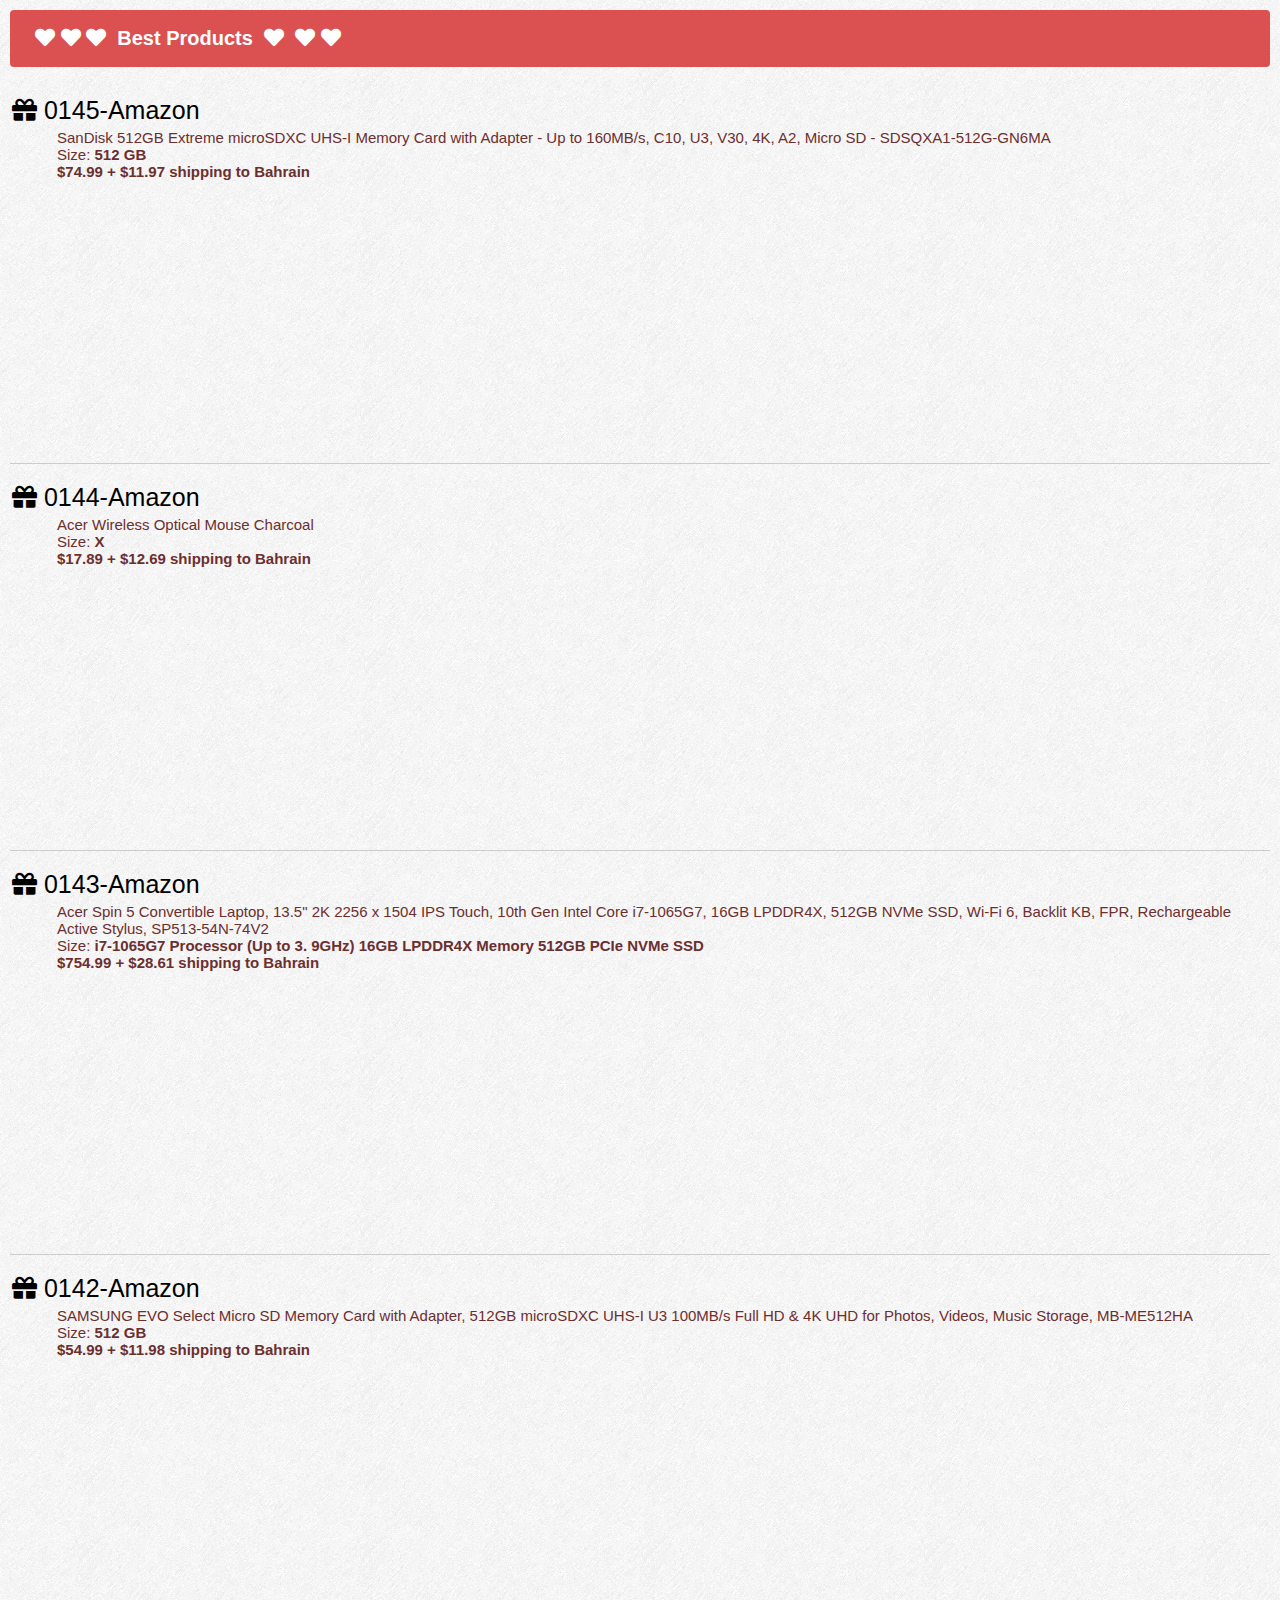
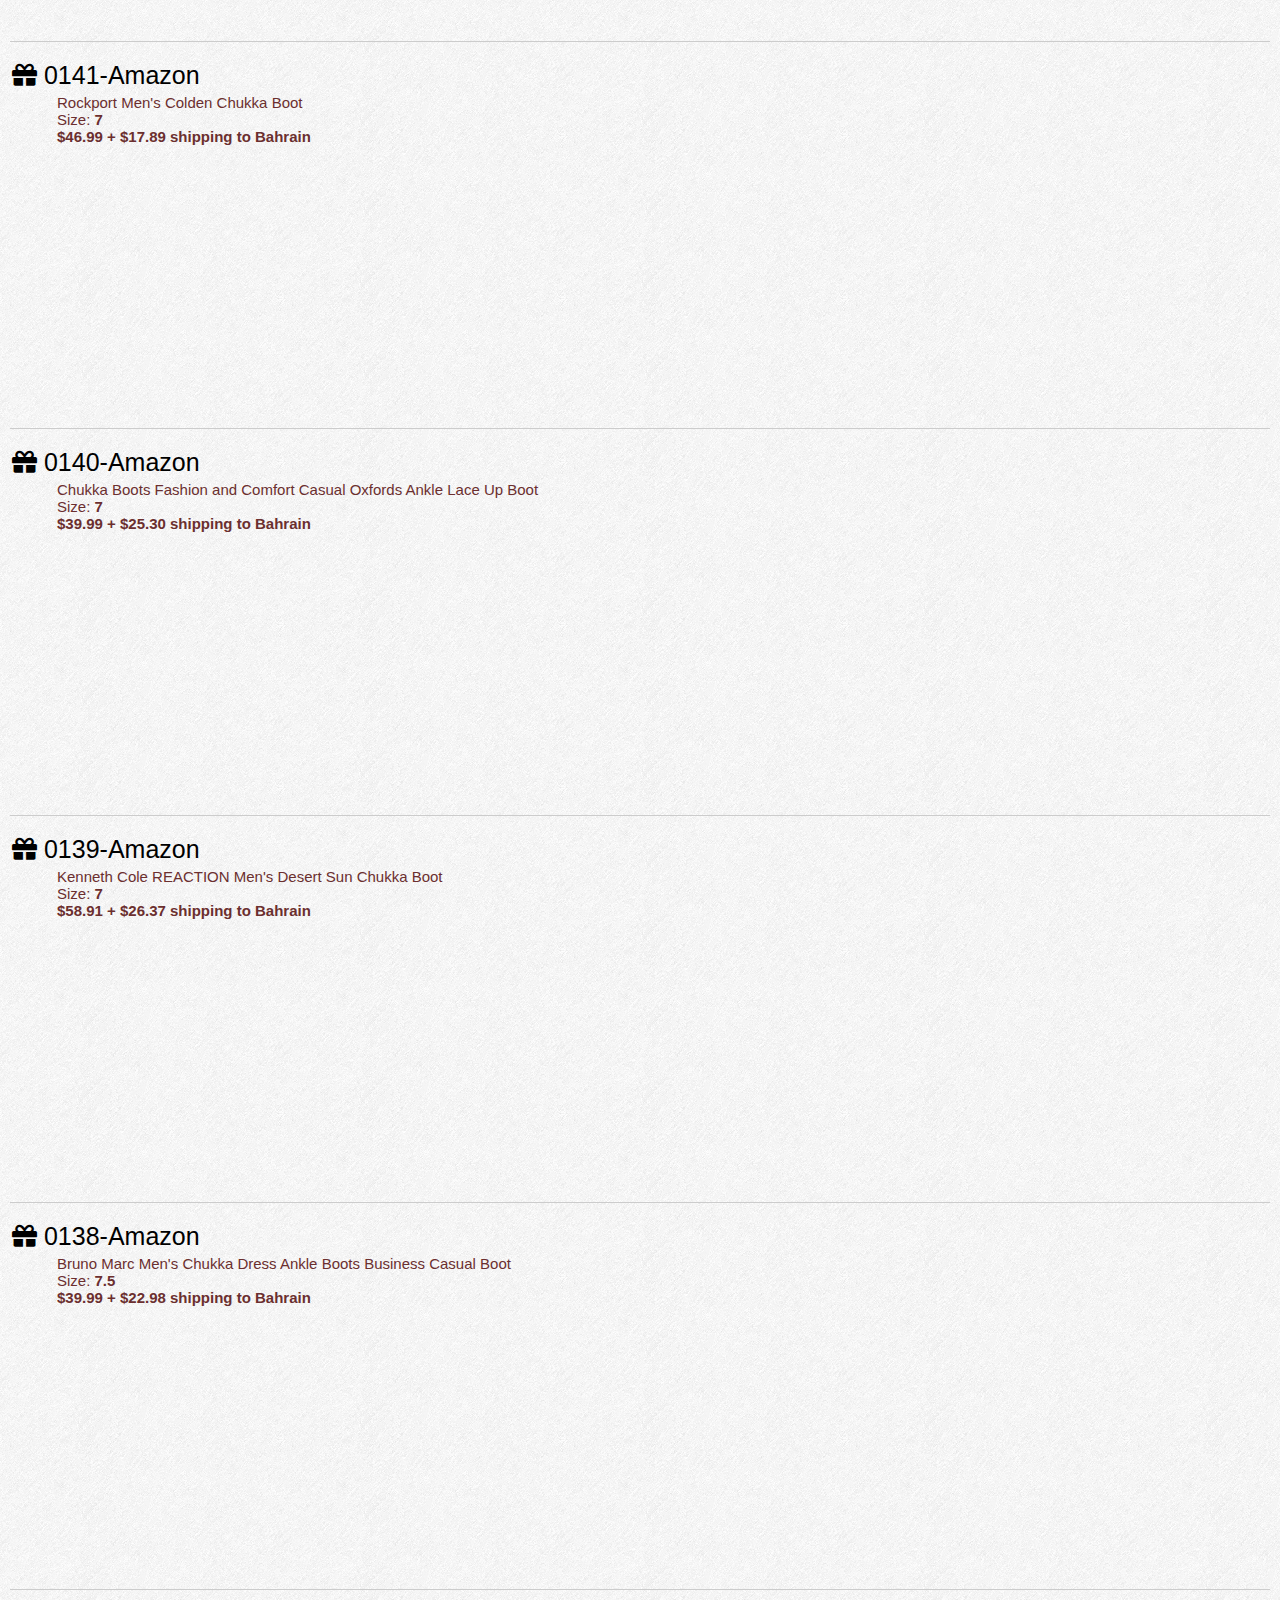
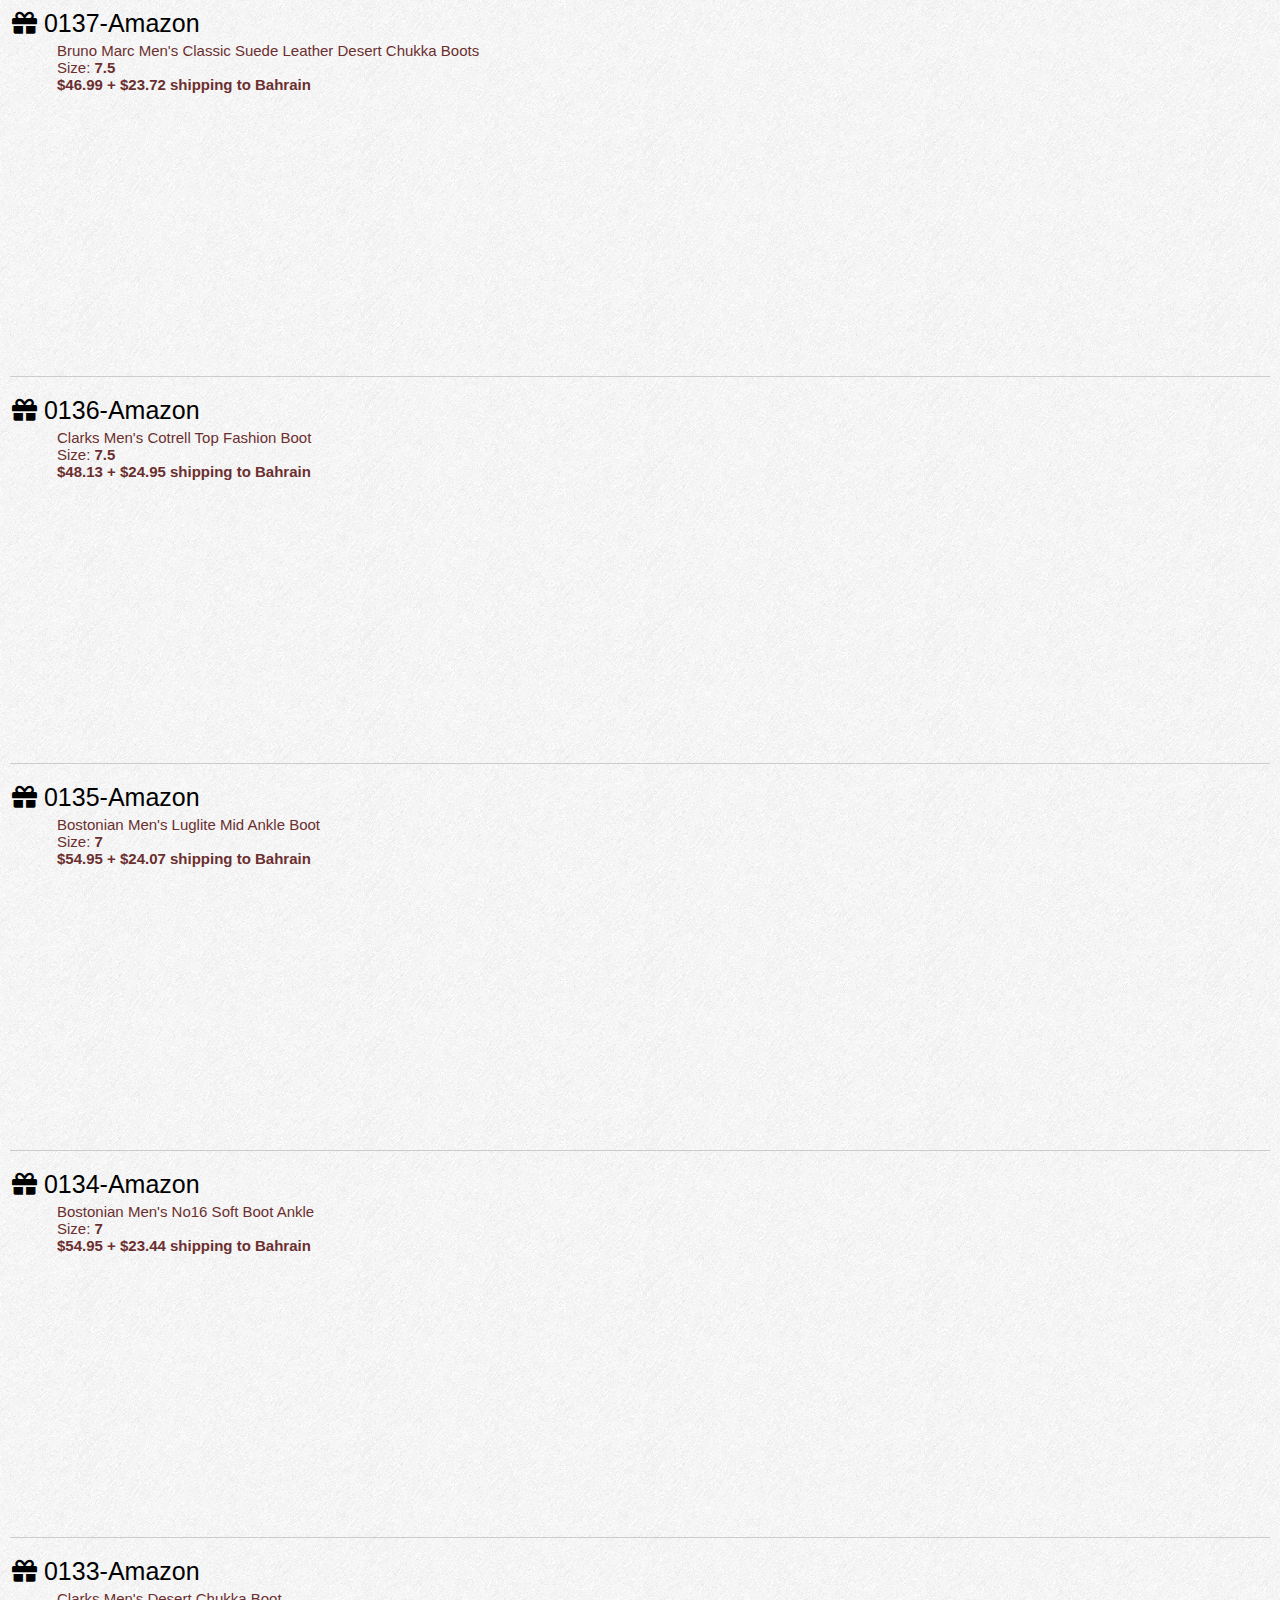
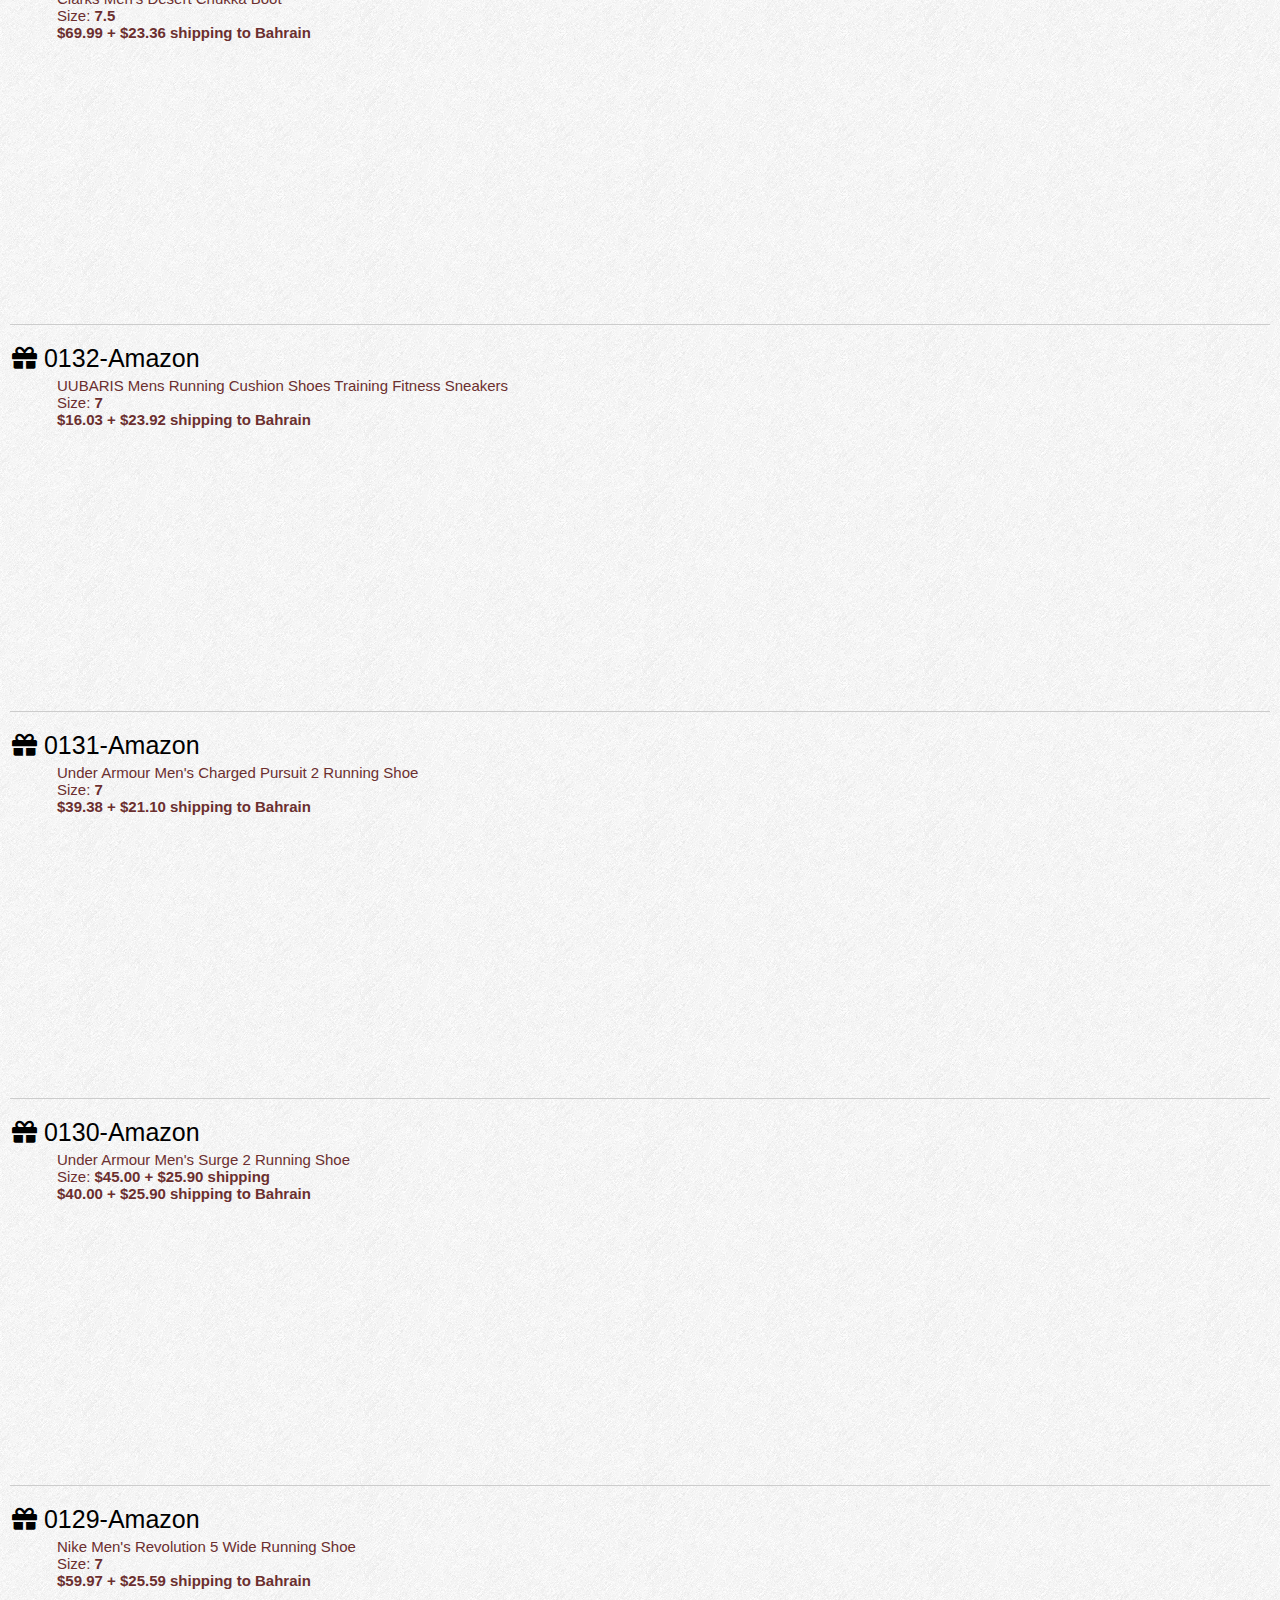
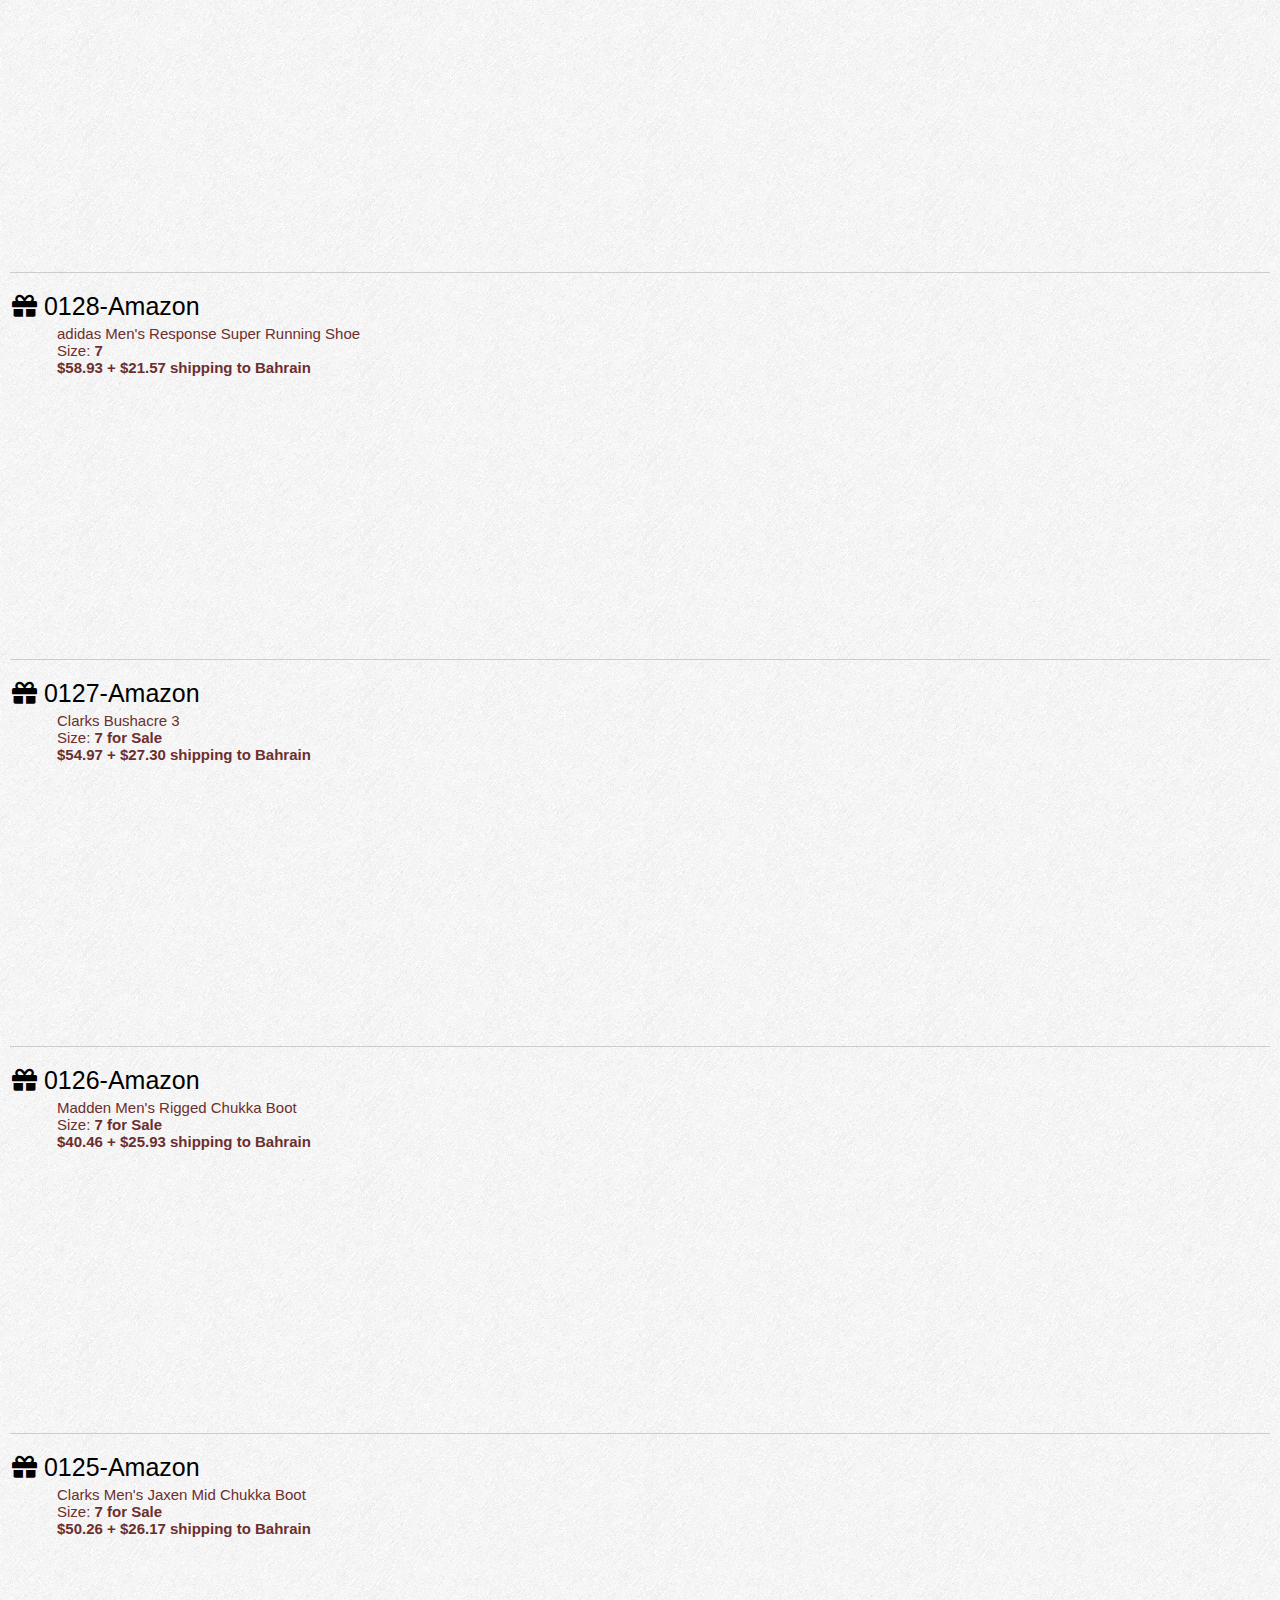
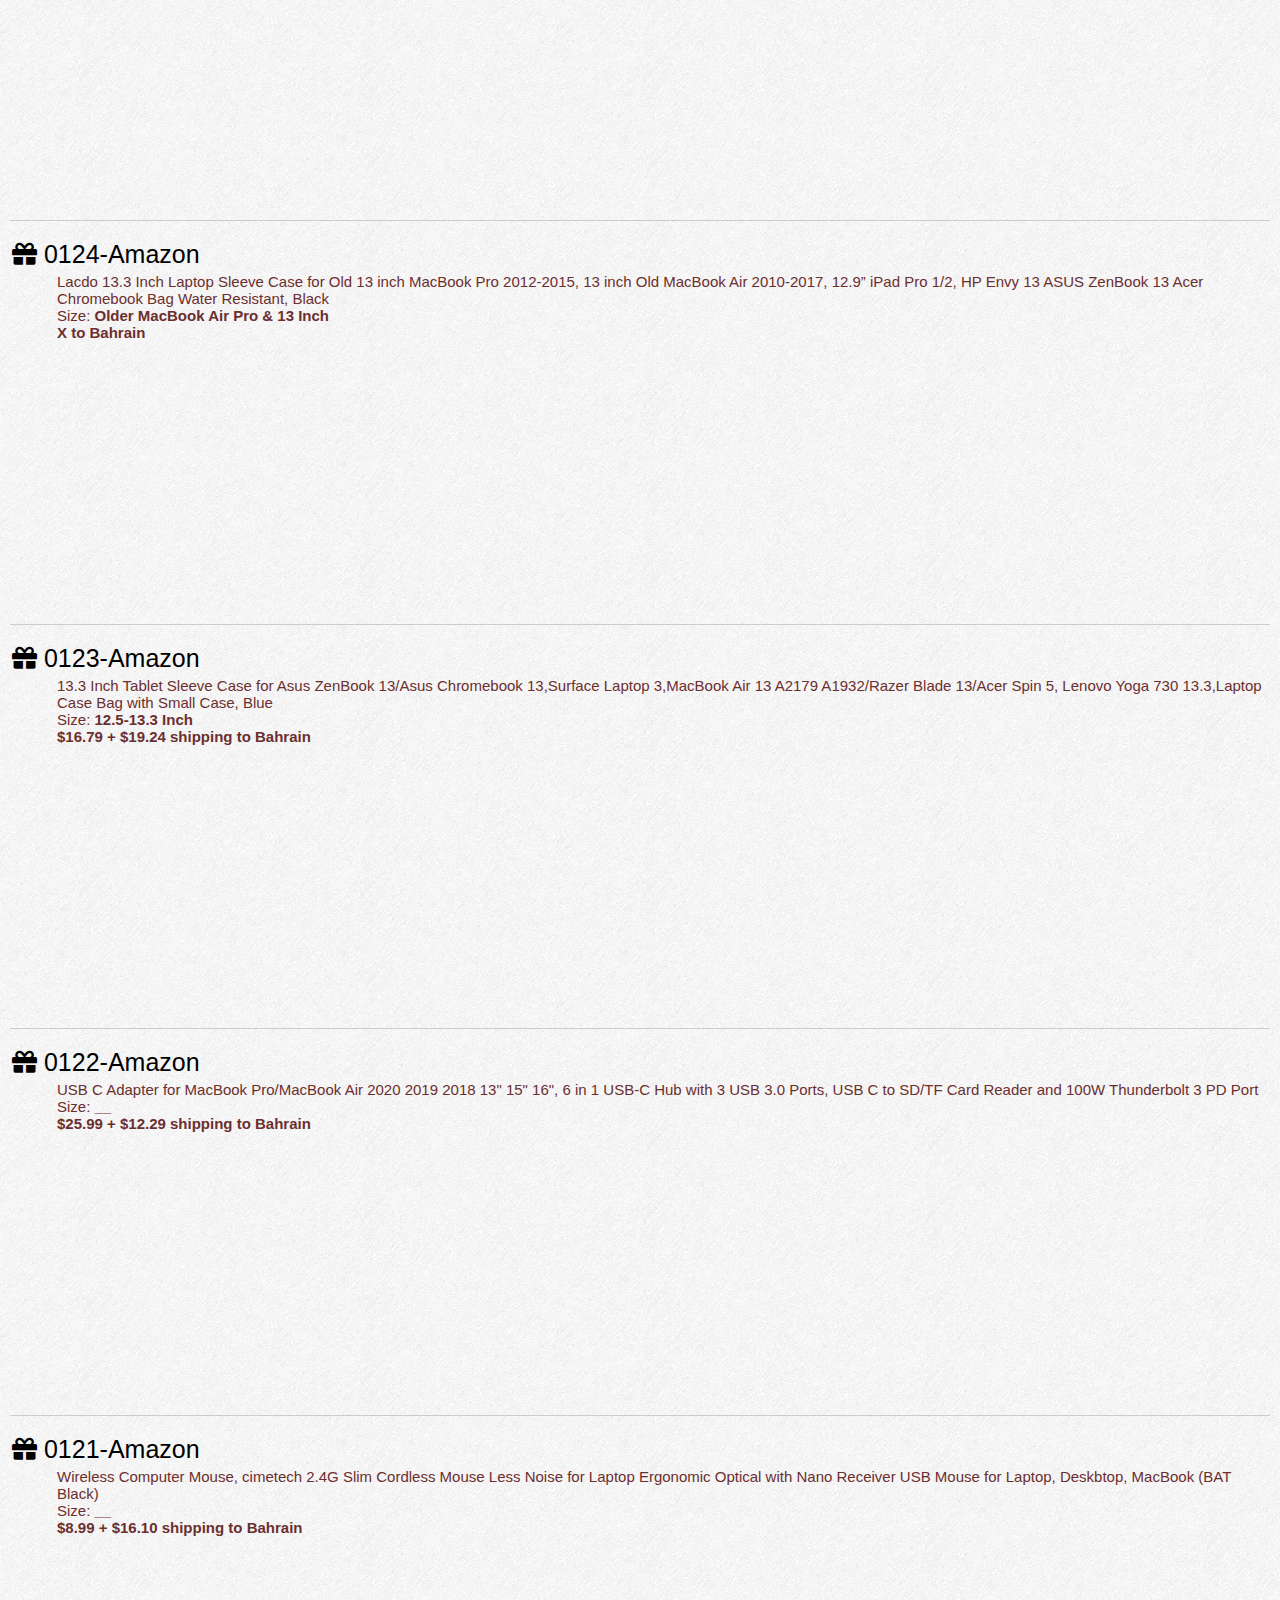
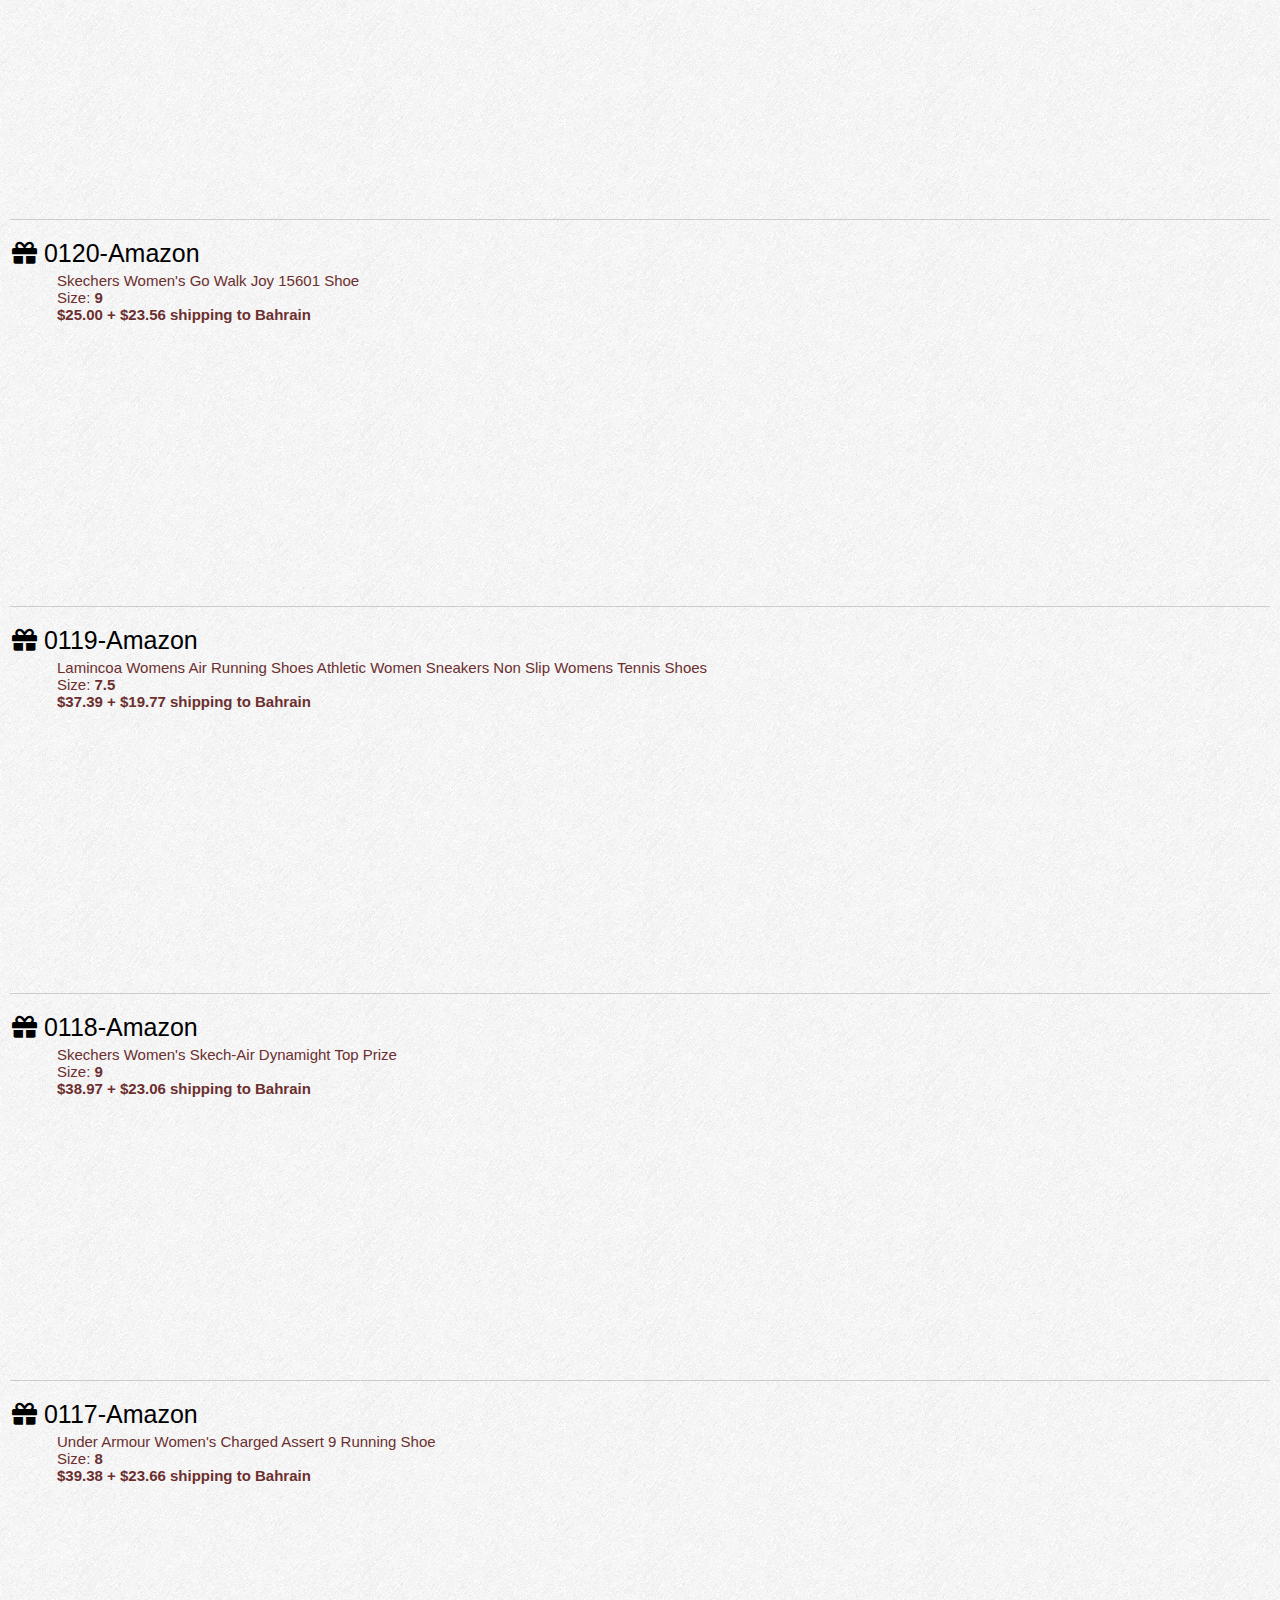
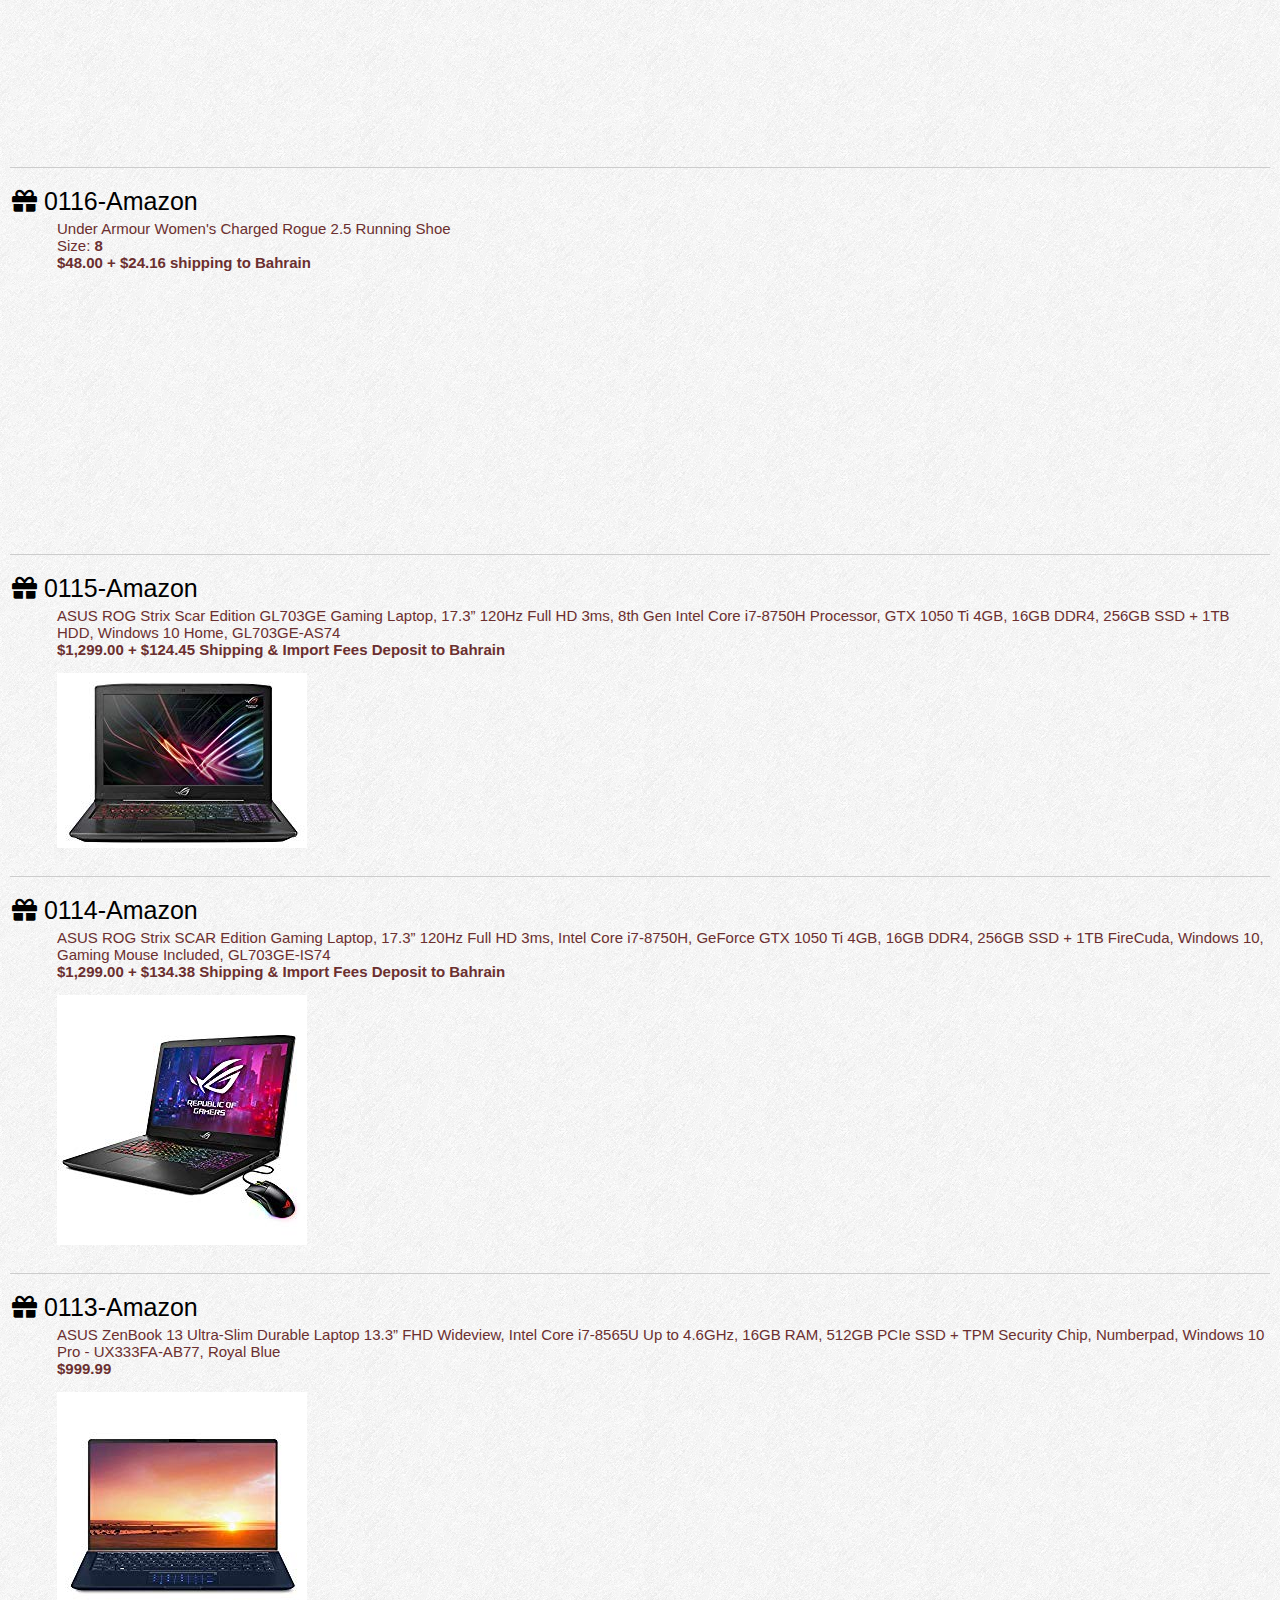
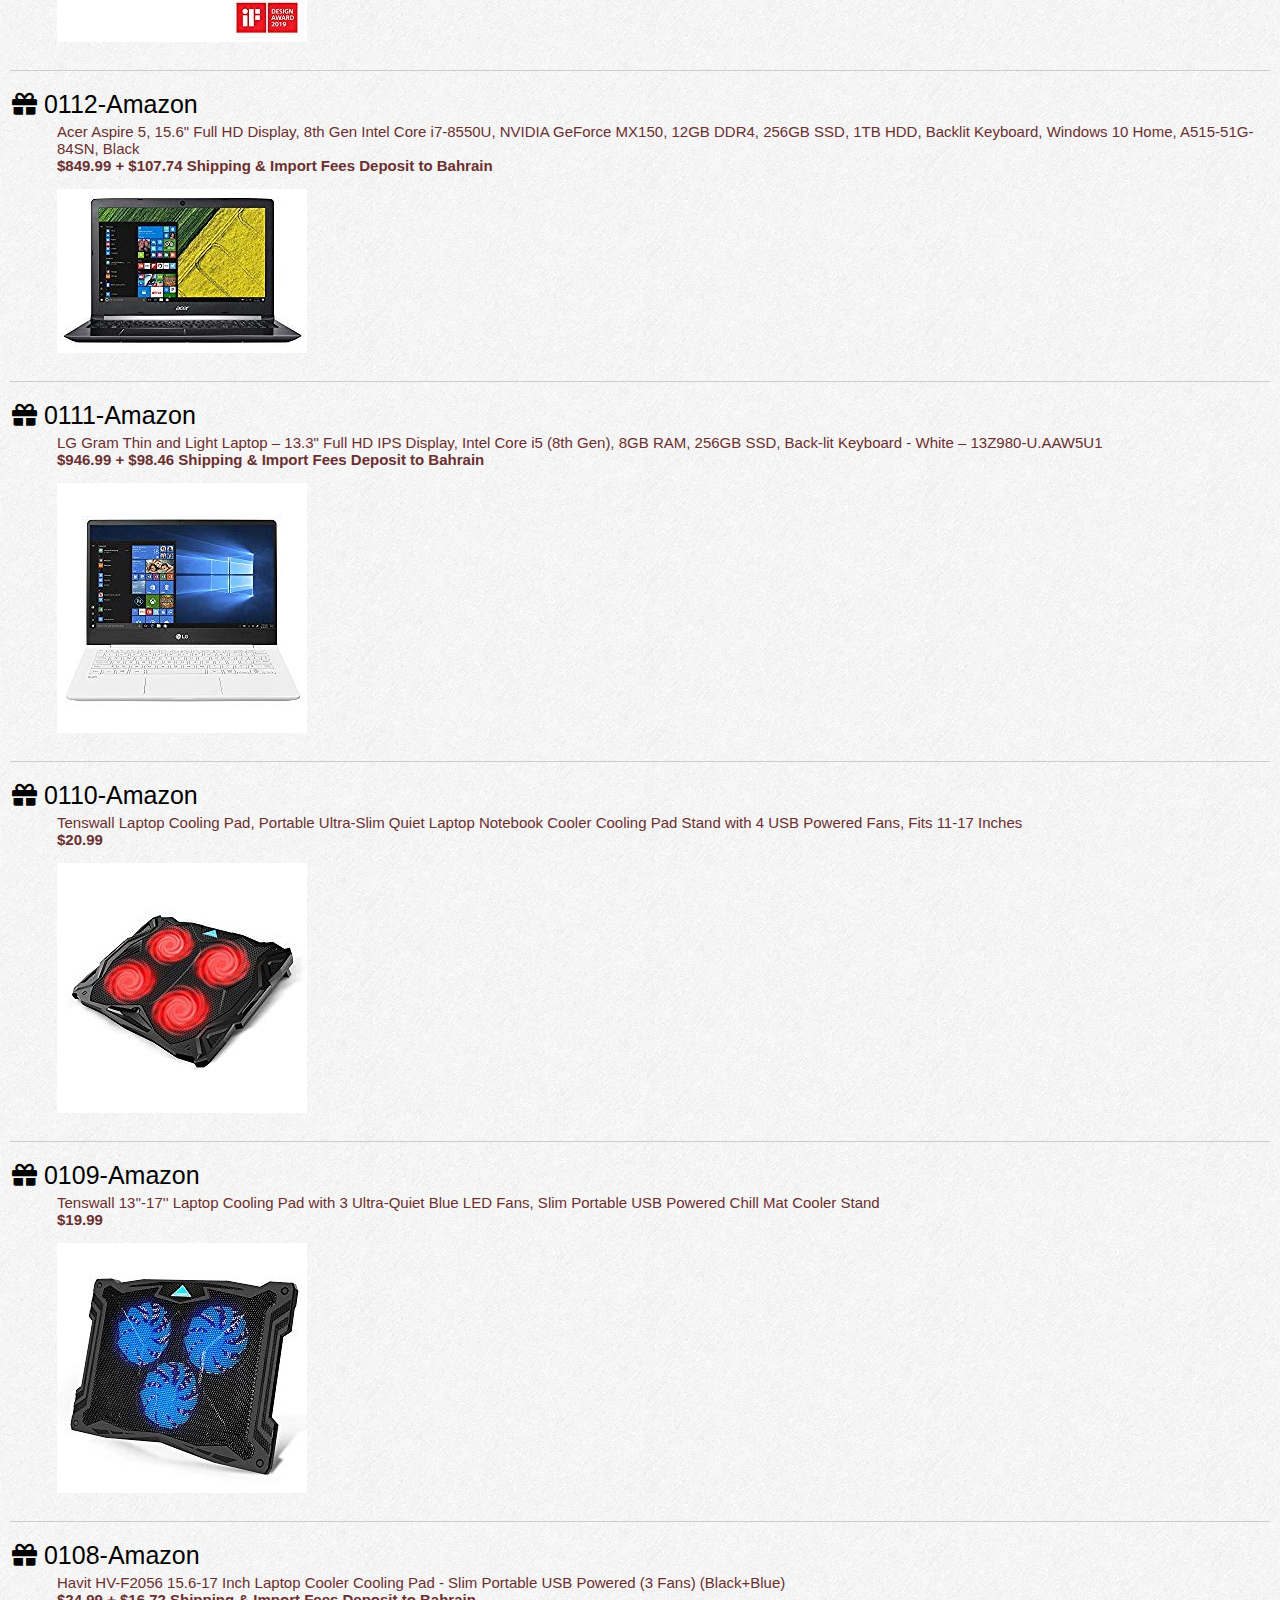
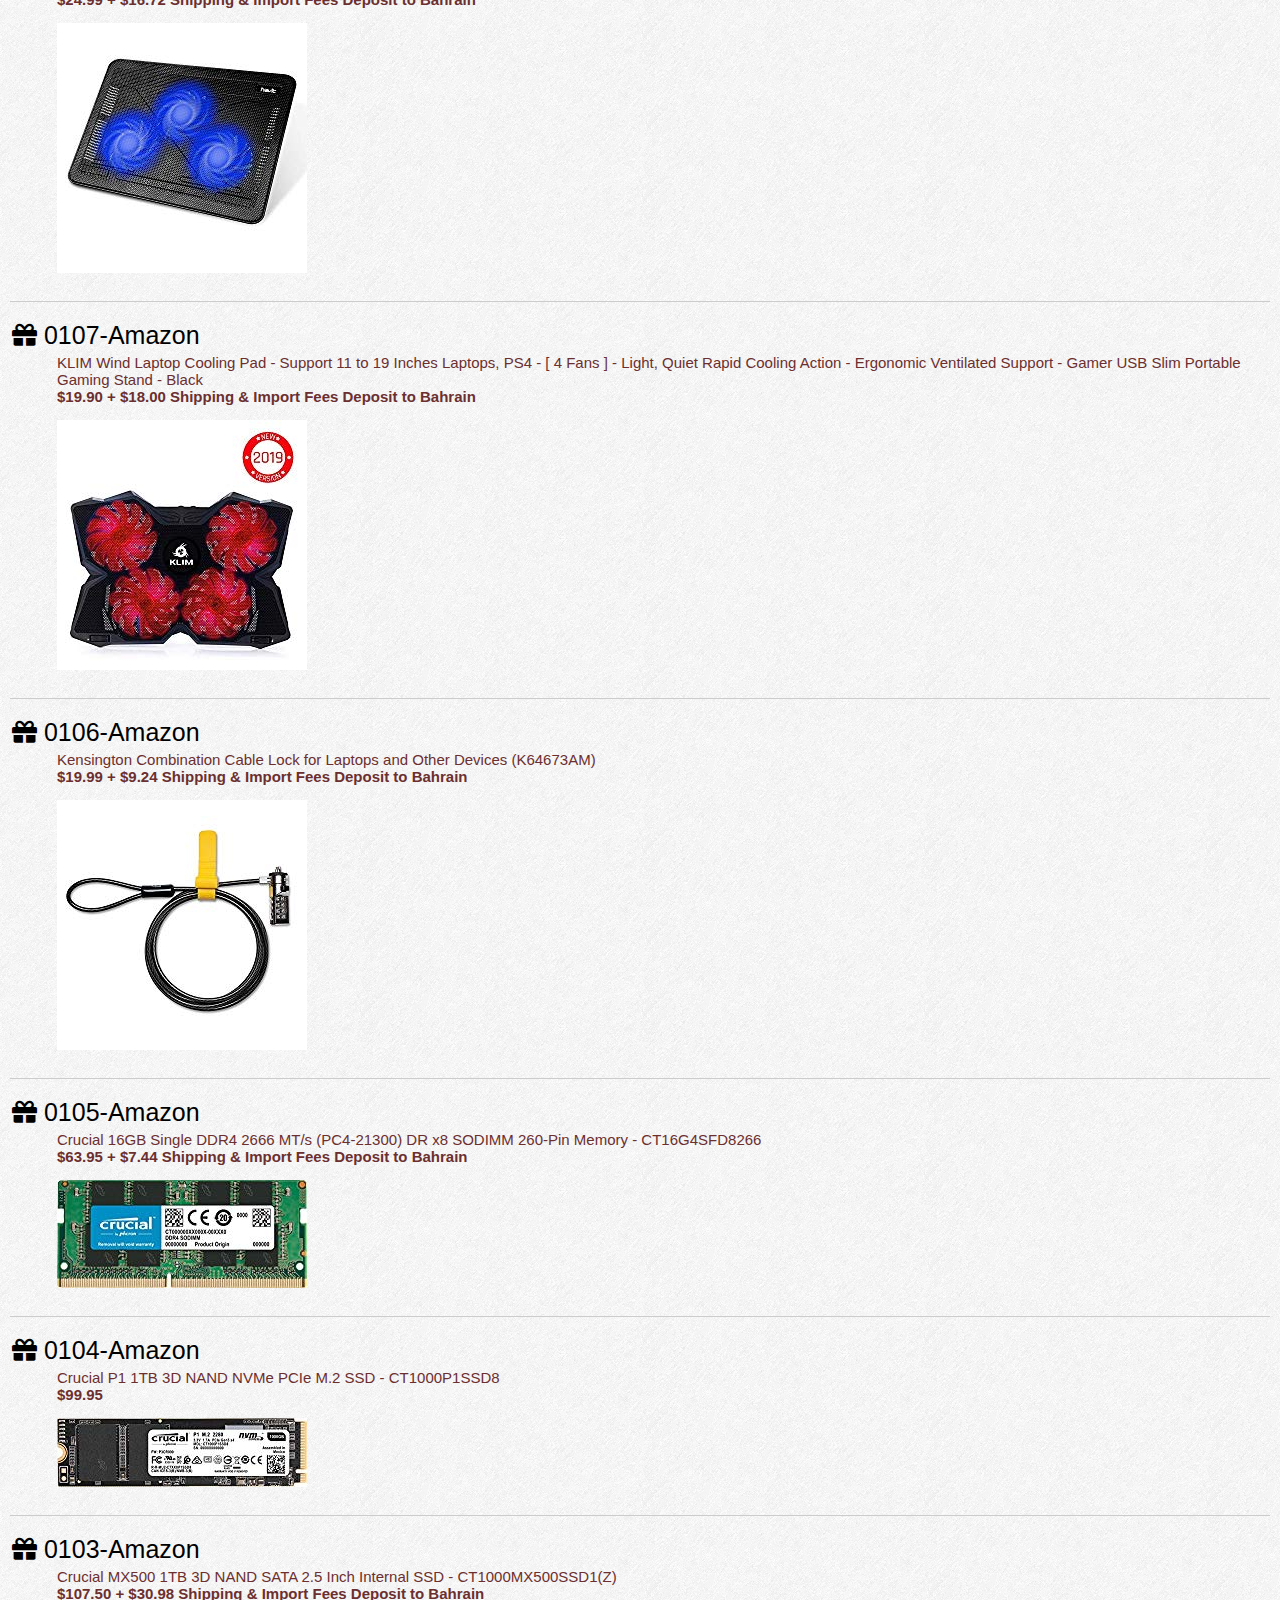
==== commit 0aea087b: "modify index file" ====
--- a/index.html
+++ b/index.html
@@ -70,15 +70,15 @@
 					<div class="wrapper under">
 						<p class="pad-bot-1st title map">
 							<i class="fas fa-gift"></i>
-							01XY-Amazon
-						</p>
-						<p class="detail">
-							X
-							<br/> Size: <b>X</b>
-							<br/> <b>X to Bahrain</b>
-						</p>						
-						<p class="pad-bot-2nd marg-left">
-							X
+							0145-Amazon
+						</p>
+						<p class="detail">
+							SanDisk 512GB Extreme microSDXC UHS-I Memory Card with Adapter - Up to 160MB/s, C10, U3, V30, 4K, A2, Micro SD - SDSQXA1-512G-GN6MA
+							<br/> Size: <b>512 GB</b>
+							<br/> <b>$74.99 + $11.97 shipping to Bahrain</b>
+						</p>						
+						<p class="pad-bot-2nd marg-left">
+							<iframe style="width:120px;height:240px;" marginwidth="0" marginheight="0" scrolling="no" frameborder="0" src="//ws-na.amazon-adsystem.com/widgets/q?ServiceVersion=20070822&OneJS=1&Operation=GetAdHtml&MarketPlace=US&source=ss&ref=as_ss_li_til&ad_type=product_link&tracking_id=exactsoft0c-20&language=en_US&marketplace=amazon&region=US&placement=B07P7M6K35&asins=B07P7M6K35&linkId=28ed5de031d257953ca447c8712fef6f&show_border=true&link_opens_in_new_window=true"></iframe>
 						</p>
 					</div>							
 					<!-- End Ads -->
